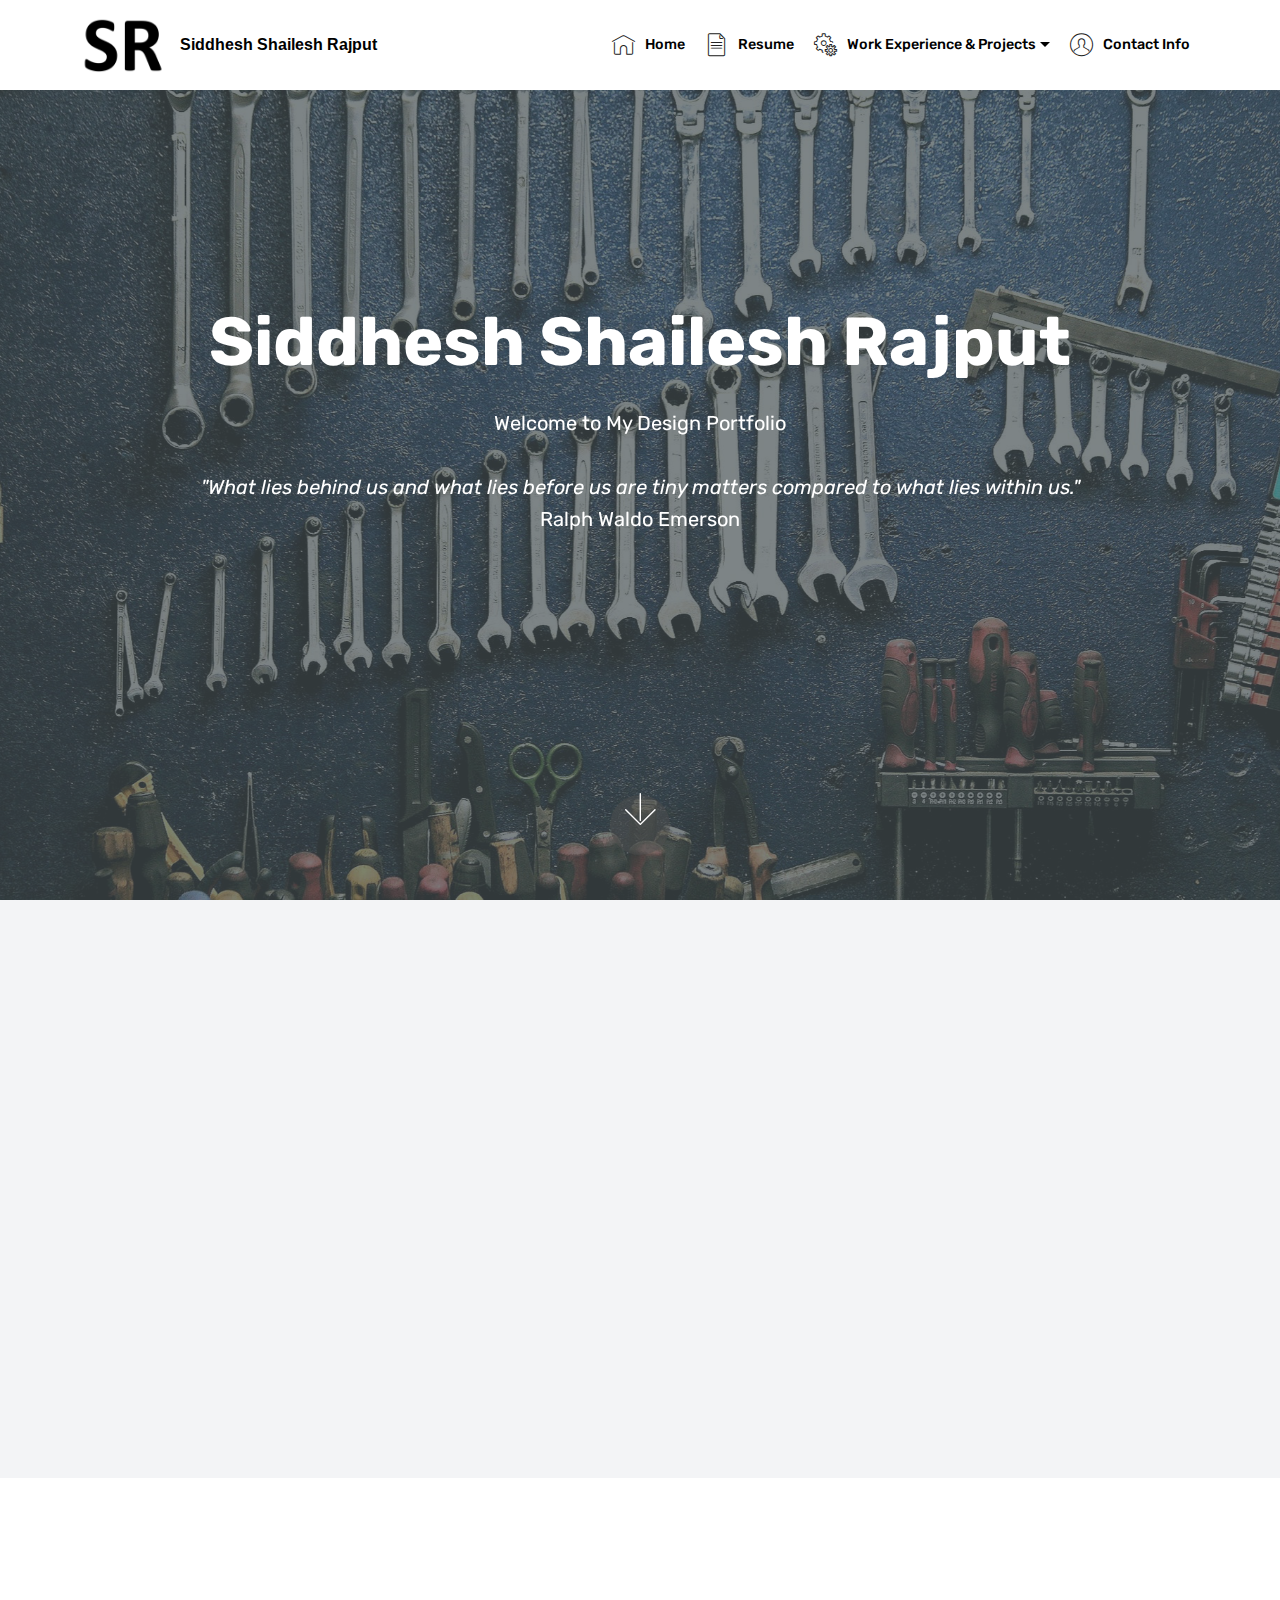
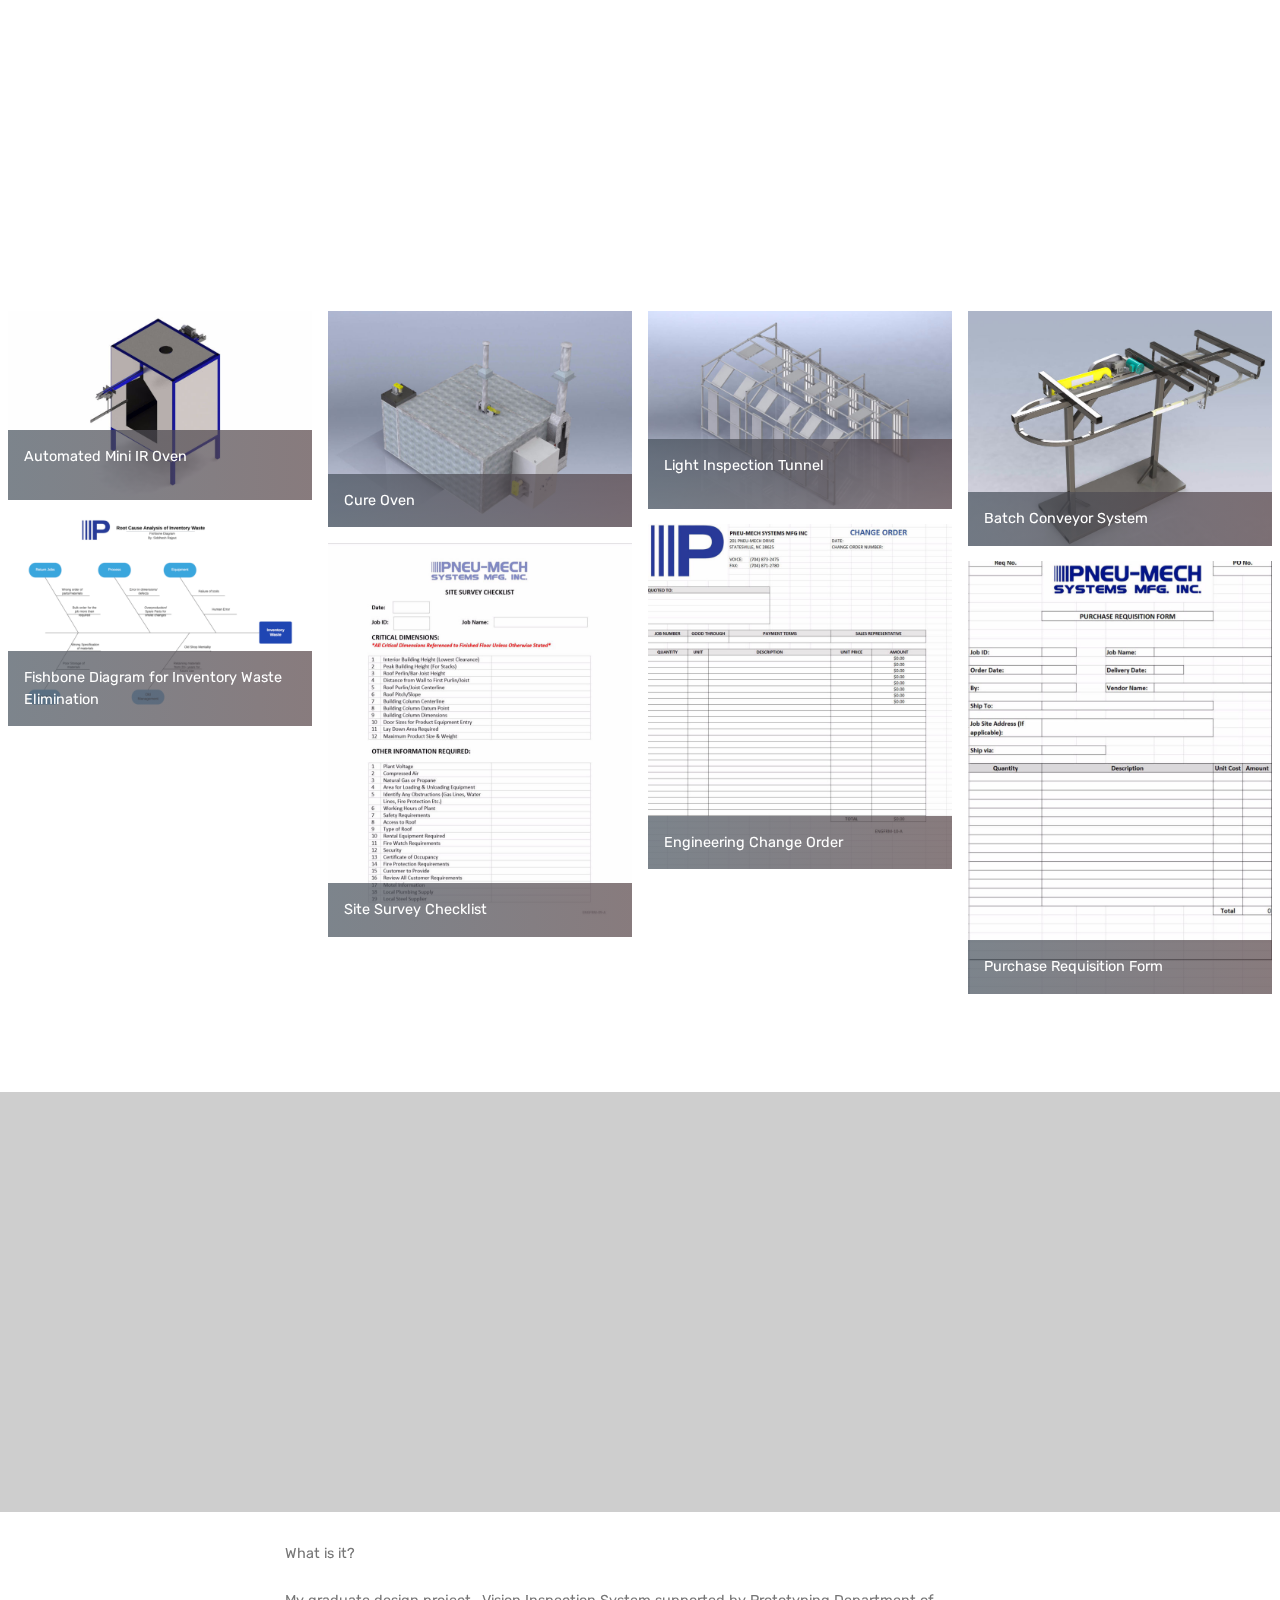
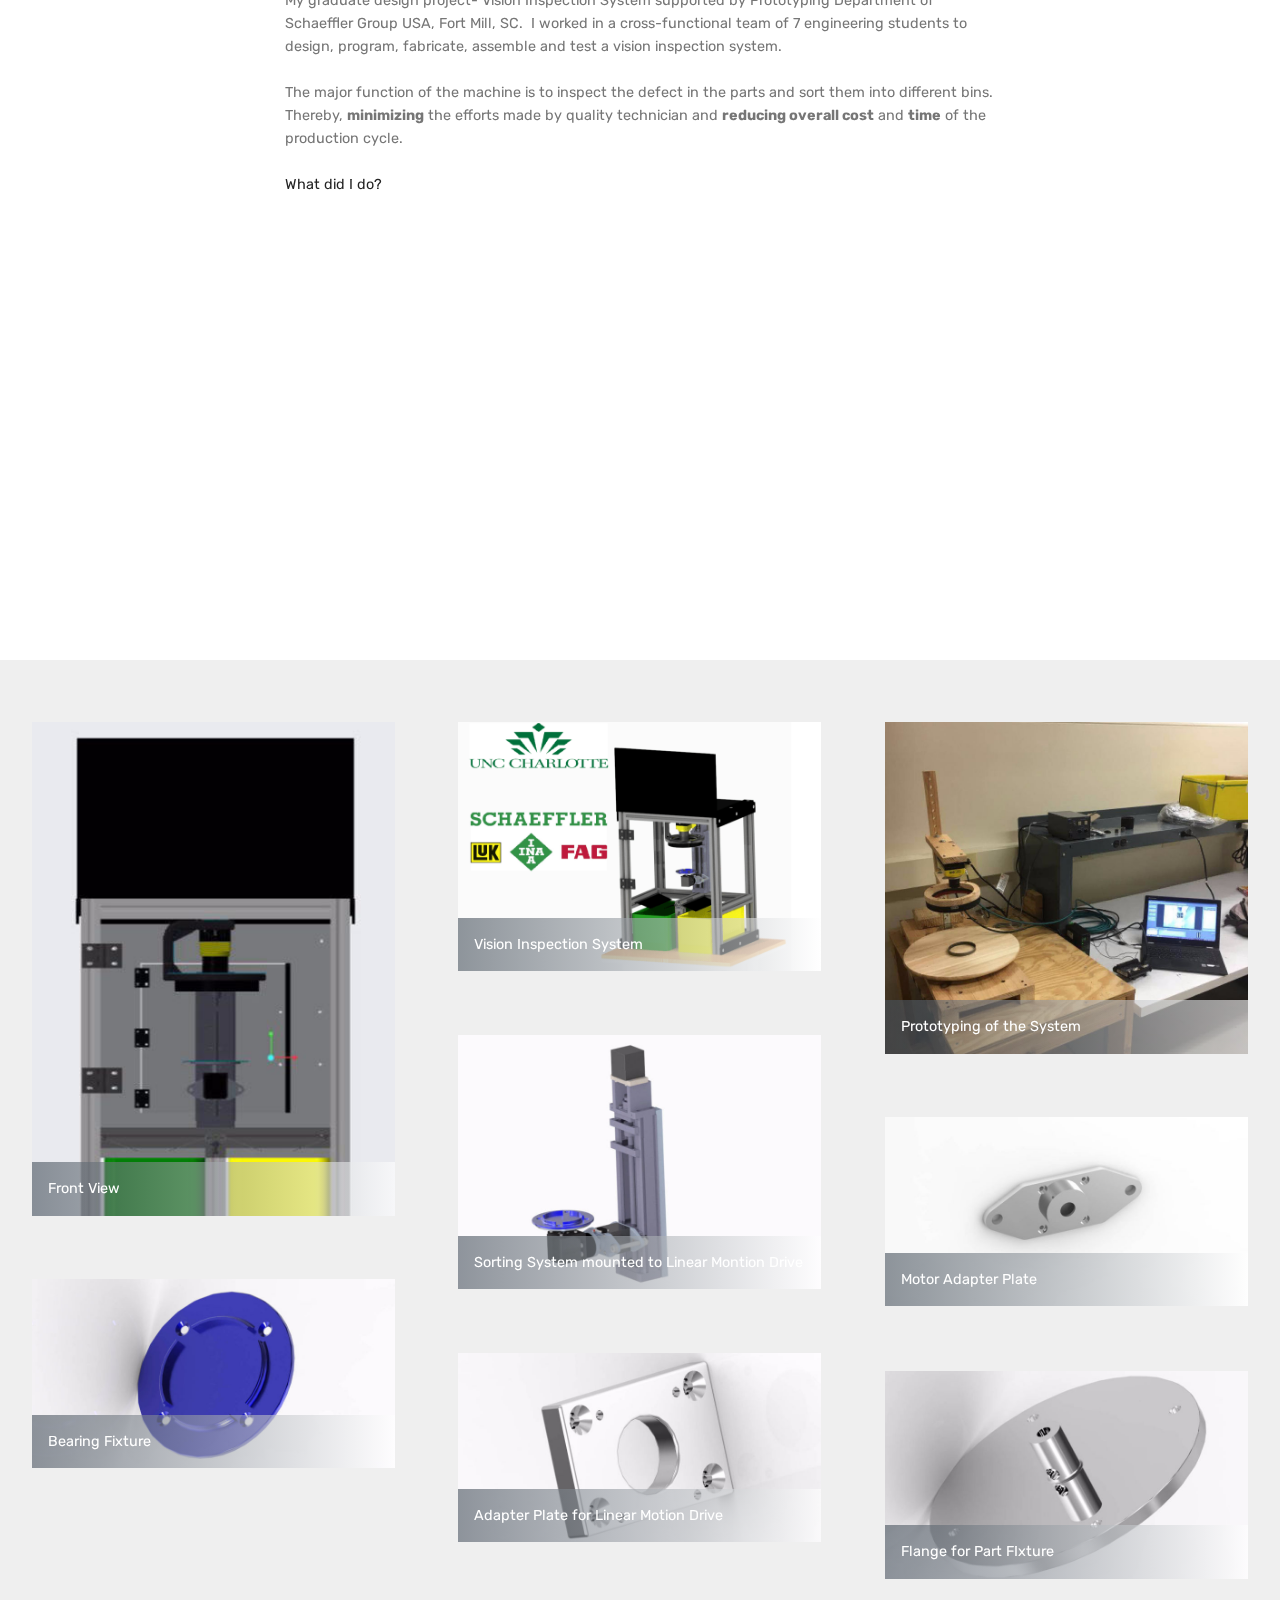
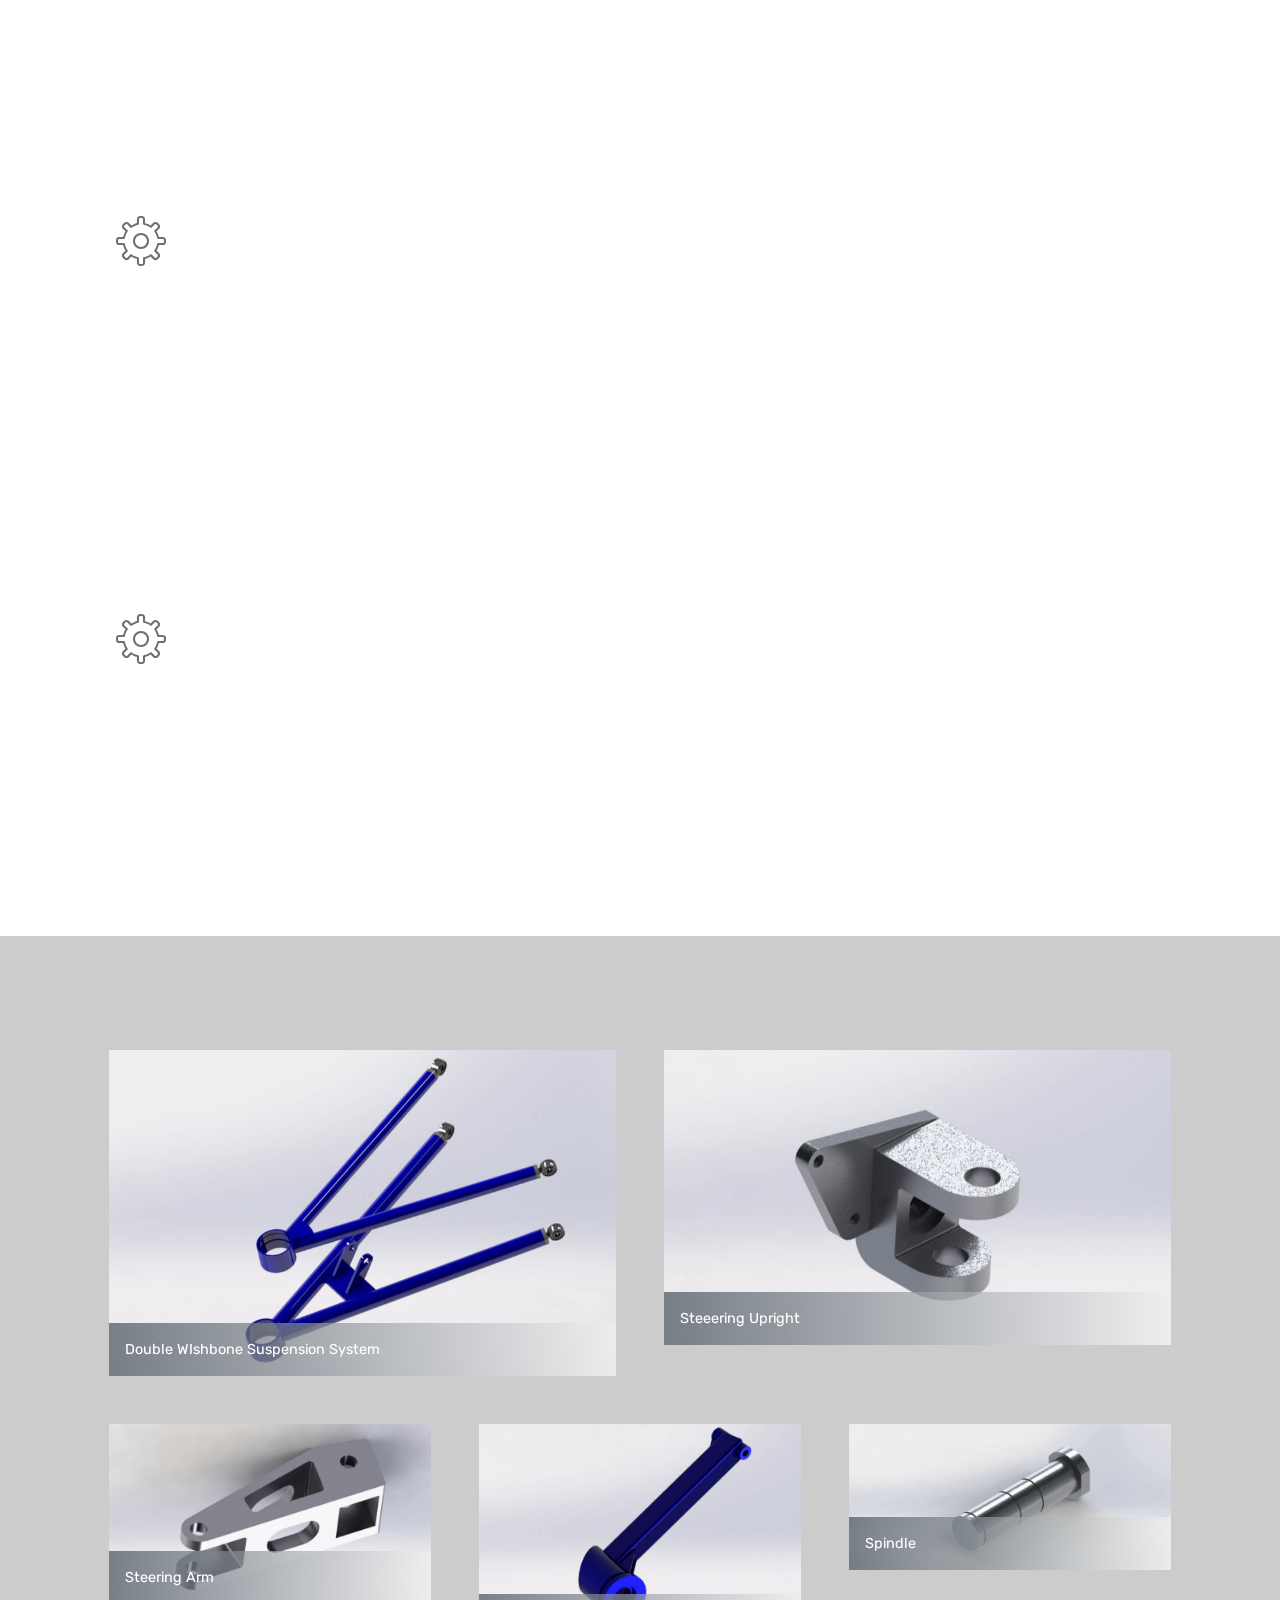
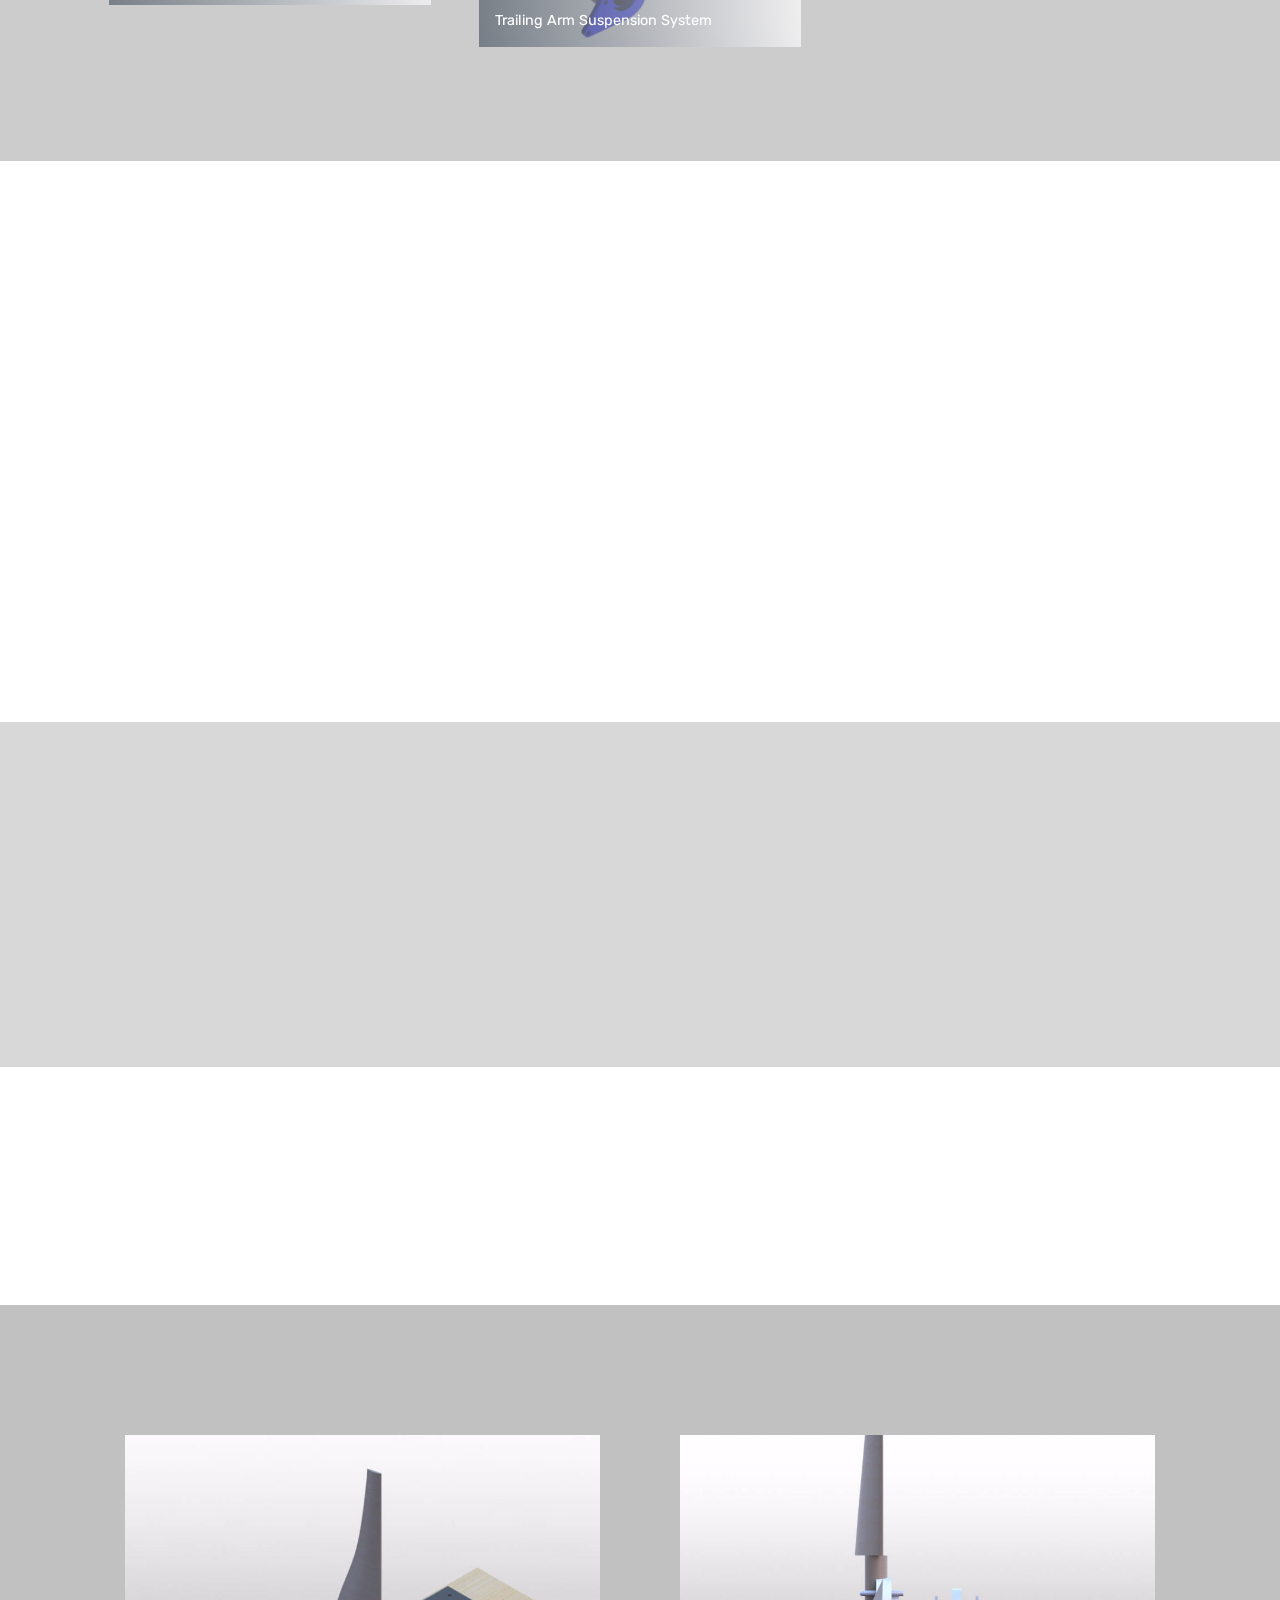
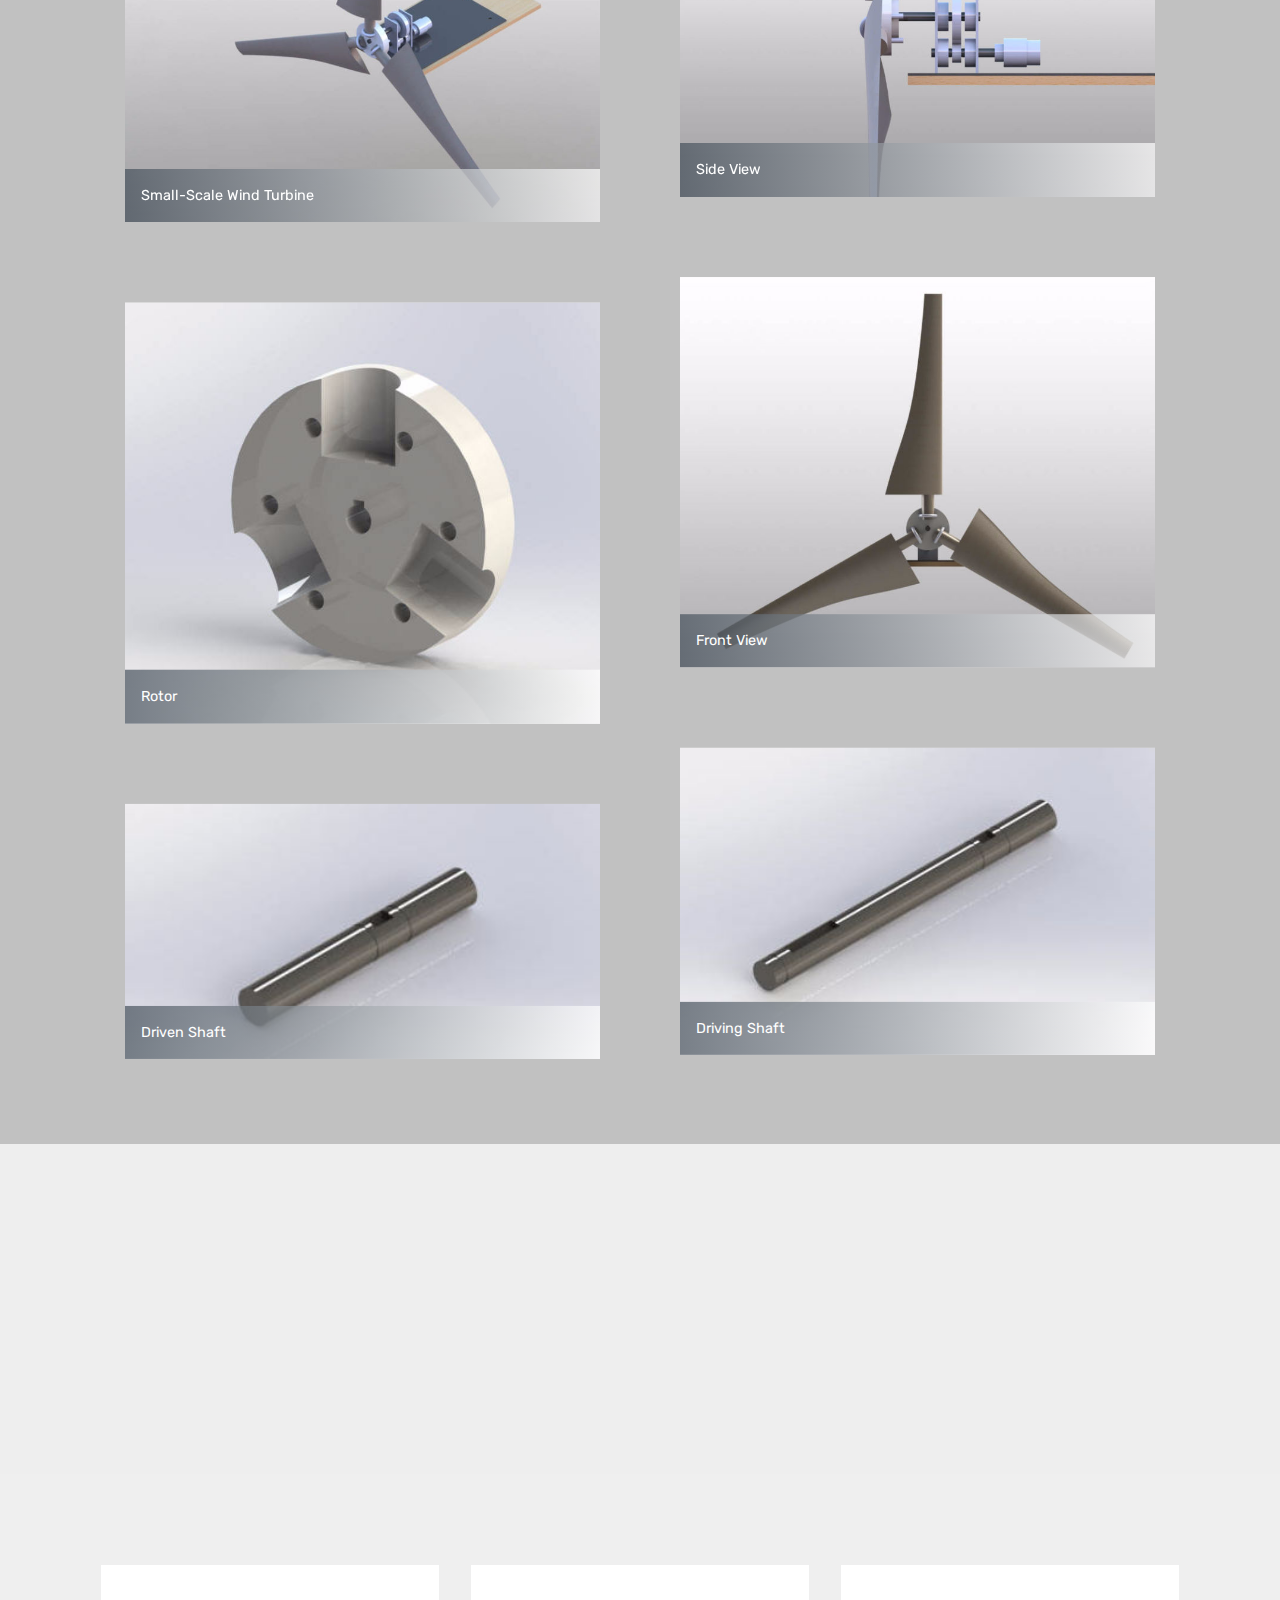
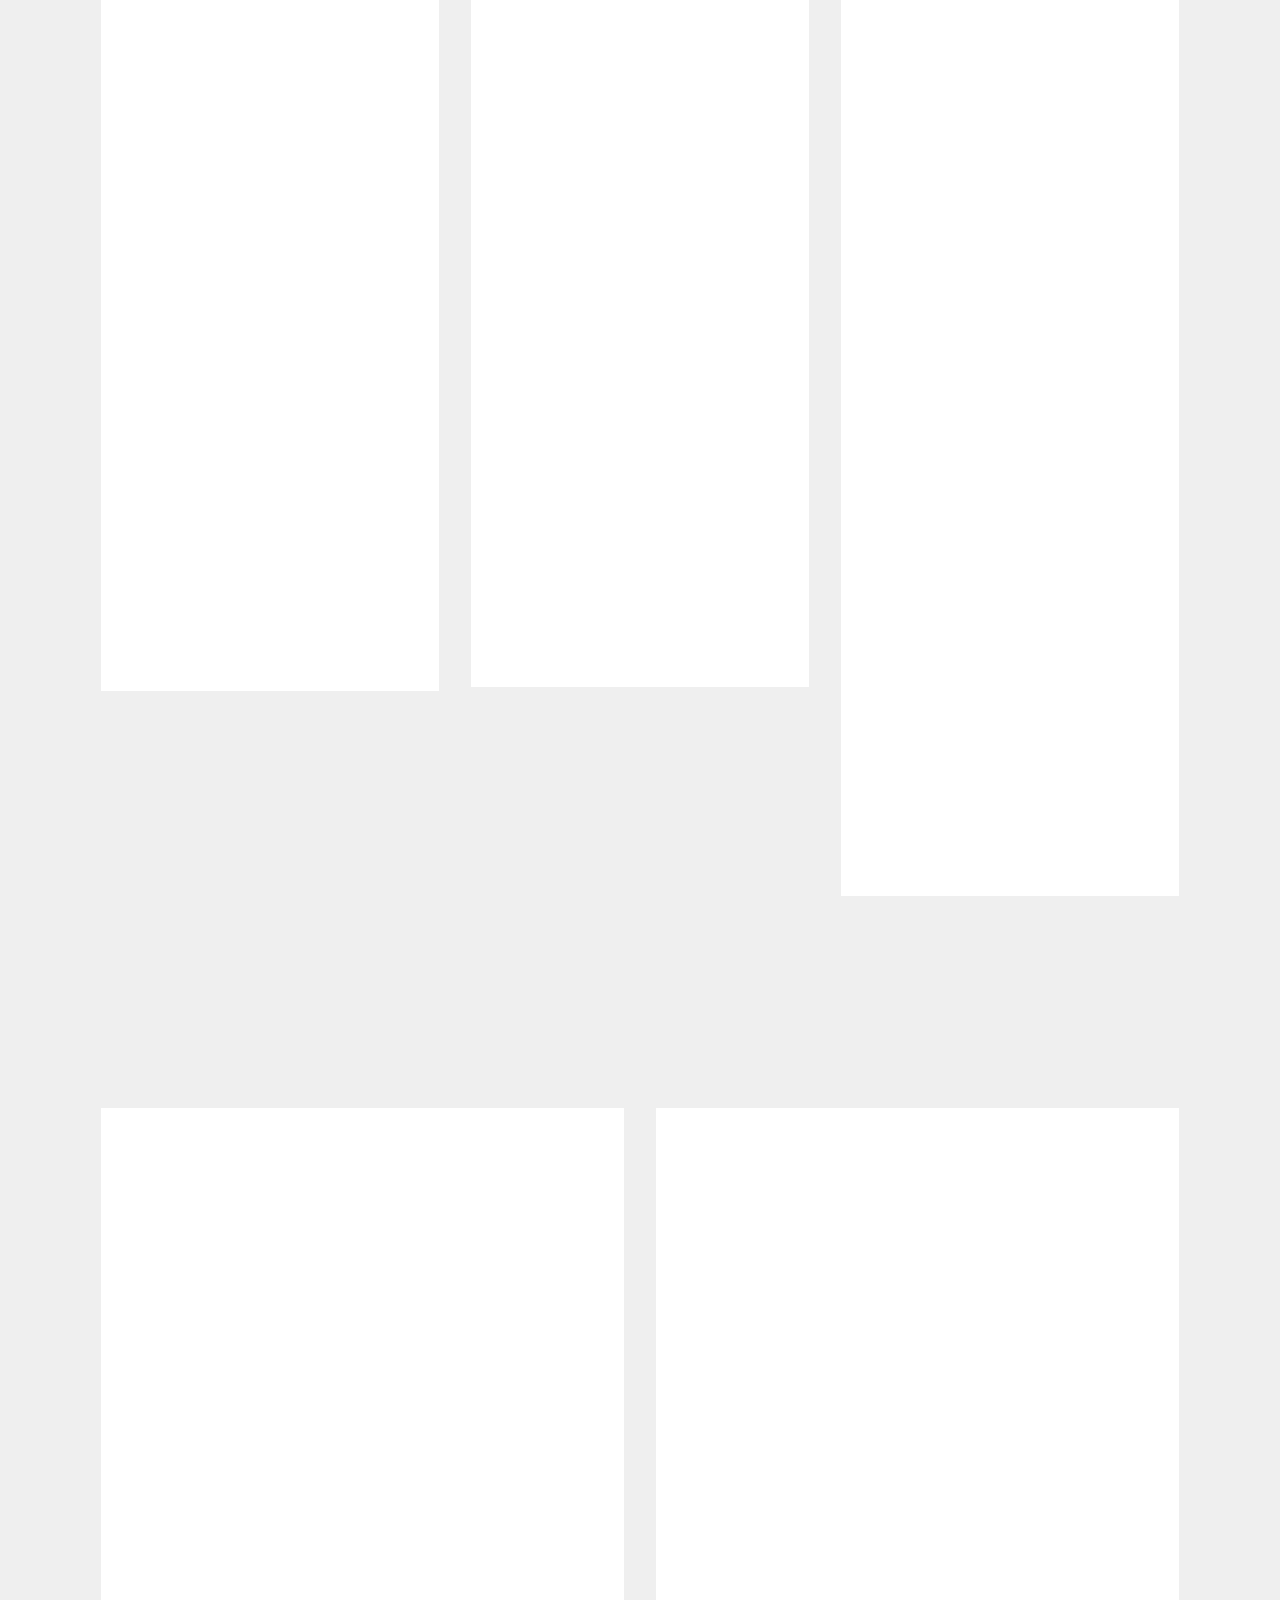
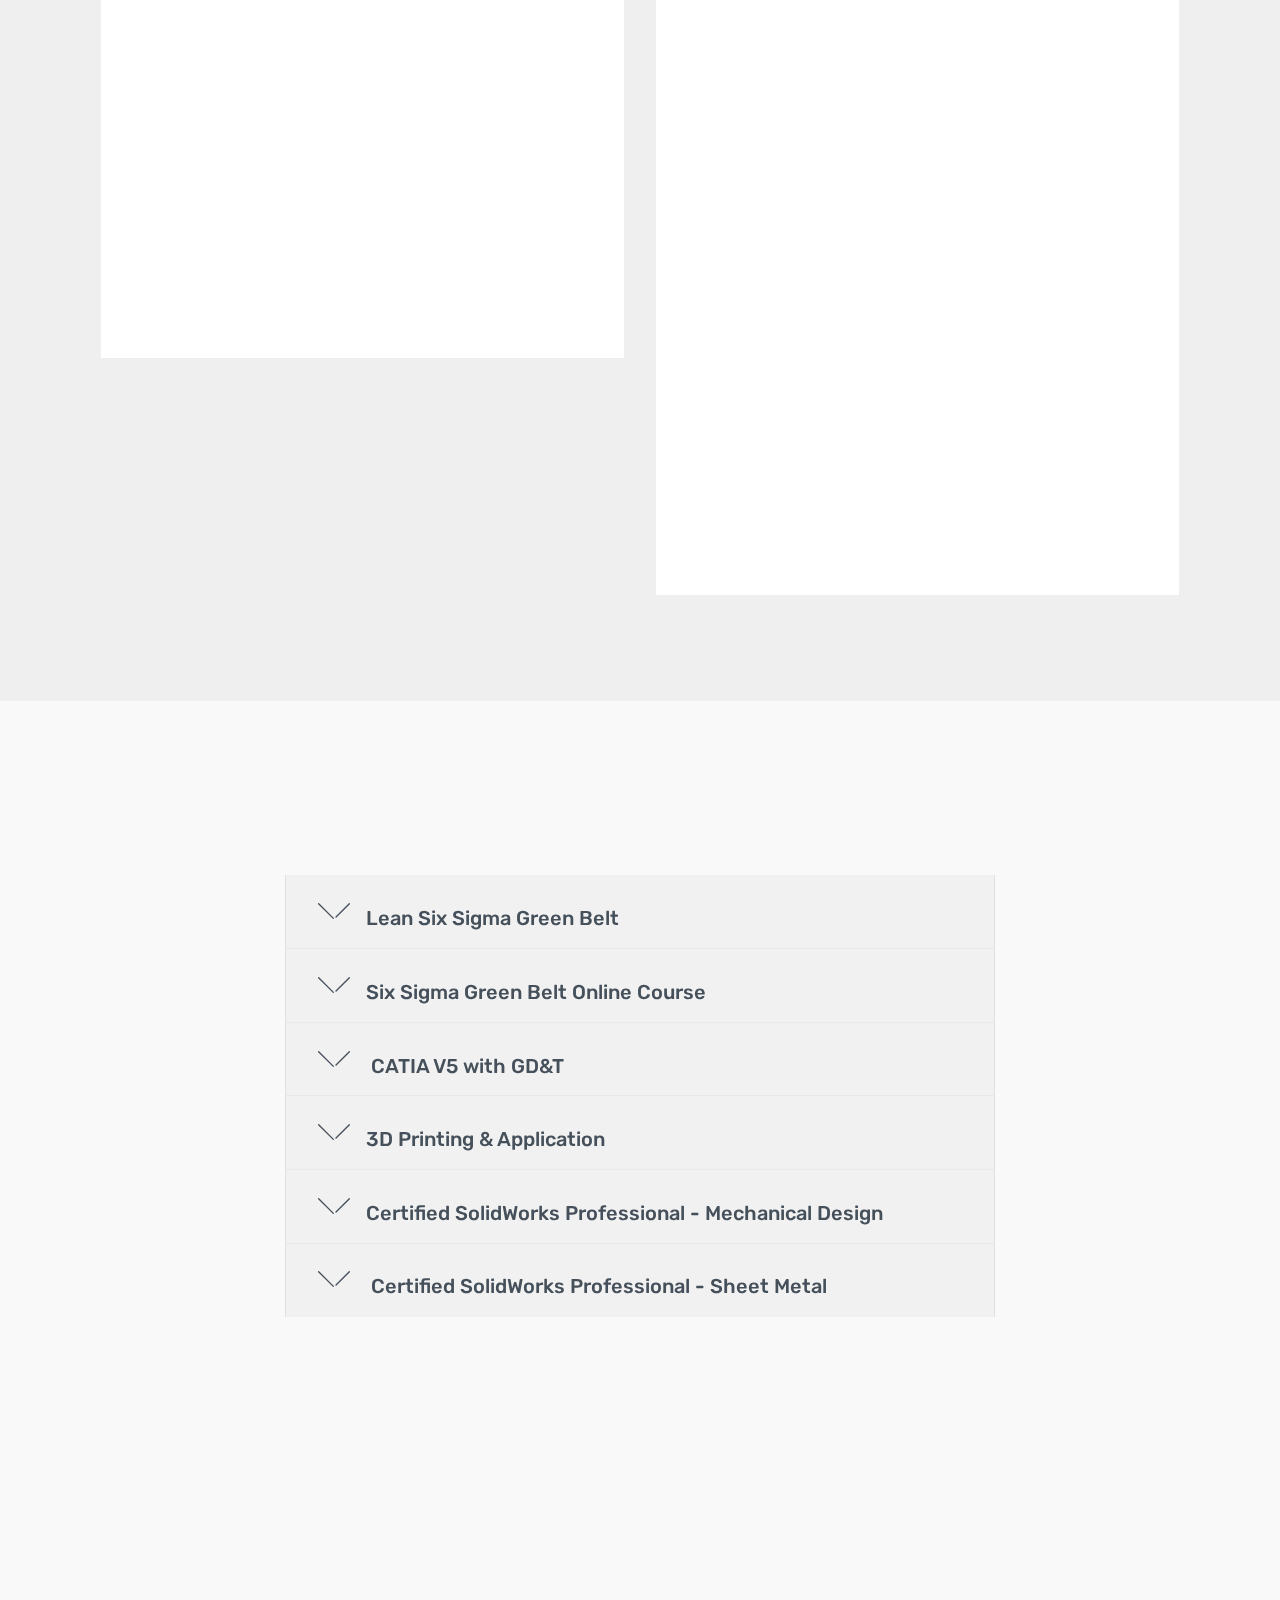
==== index.html @ 5285a1ce "create github pages" ====
<!DOCTYPE html>
<html  >
<head>
  <!-- Site made with Mobirise Website Builder v4.9.7, https://mobirise.com -->
  <meta charset="UTF-8">
  <meta http-equiv="X-UA-Compatible" content="IE=edge">
  <meta name="generator" content="Mobirise v4.9.7, mobirise.com">
  <meta name="viewport" content="width=device-width, initial-scale=1, minimum-scale=1">
  <link rel="shortcut icon" href="assets/images/capture-122x103.png" type="image/x-icon">
  <meta name="description" content="">
  
  <title>Home</title>
  <link rel="stylesheet" href="assets/web/assets/mobirise-icons/mobirise-icons.css">
  <link rel="stylesheet" href="assets/tether/tether.min.css">
  <link rel="stylesheet" href="assets/bootstrap/css/bootstrap.min.css">
  <link rel="stylesheet" href="assets/bootstrap/css/bootstrap-grid.min.css">
  <link rel="stylesheet" href="assets/bootstrap/css/bootstrap-reboot.min.css">
  <link rel="stylesheet" href="assets/dropdown/css/style.css">
  <link rel="stylesheet" href="assets/animatecss/animate.min.css">
  <link rel="stylesheet" href="assets/socicon/css/styles.css">
  <link rel="stylesheet" href="assets/theme/css/style.css">
  <link rel="stylesheet" href="assets/gallery/style.css">
  <link rel="stylesheet" href="assets/mobirise/css/mbr-additional.css" type="text/css">
  
  
  
</head>
<body>
  <section class="menu cid-qTkzRZLJNu" once="menu" id="menu1-0">

    

    <nav class="navbar navbar-expand beta-menu navbar-dropdown align-items-center navbar-fixed-top navbar-toggleable-sm">
        <button class="navbar-toggler navbar-toggler-right" type="button" data-toggle="collapse" data-target="#navbarSupportedContent" aria-controls="navbarSupportedContent" aria-expanded="false" aria-label="Toggle navigation">
            <div class="hamburger">
                <span></span>
                <span></span>
                <span></span>
                <span></span>
            </div>
        </button>
        <div class="menu-logo">
            <div class="navbar-brand">
                <span class="navbar-logo">
                    <a href="#top">
                         <img src="assets/images/capture-122x103.png" alt="Mobirise" title="" style="height: 4.6rem;">
                    </a>
                </span>
                <span class="navbar-caption-wrap"><a class="navbar-caption text-black display-4" href="#top">Siddhesh Shailesh Rajput</a></span>
            </div>
        </div>
        <div class="collapse navbar-collapse" id="navbarSupportedContent">
            <ul class="navbar-nav nav-dropdown nav-right" data-app-modern-menu="true"><li class="nav-item"><a class="nav-link link text-black display-7" href="#top" aria-expanded="false"><span class="mbri-home mbr-iconfont mbr-iconfont-btn" style="color: rgb(35, 35, 35);"></span>Home</a></li><li class="nav-item">
                    <a class="nav-link link text-black display-7" href="assets/files/Siddhesh_Shailesh_Rajput_Resume.pdf" target="_blank"><span class="mbri-file mbr-iconfont mbr-iconfont-btn" style="color: rgb(35, 35, 35);"></span>
                        
                        Resume</a>
                </li><li class="nav-item dropdown"><a class="nav-link link text-black dropdown-toggle display-7" href="index.html#content5-h" data-toggle="dropdown-submenu" aria-expanded="false"><span class="mbri-setting mbr-iconfont mbr-iconfont-btn" style="color: rgb(35, 35, 35);"></span>Work Experience &amp; Projects</a><div class="dropdown-menu"><a class="text-black dropdown-item display-7" href="index.html#header1-1u" aria-expanded="false">&nbsp; &nbsp; &nbsp; &nbsp; &nbsp; &nbsp; Mechanical Engineer <br>at Pneu-Mech Systems Mfg. Inc.</a><a class="text-black dropdown-item display-7" href="index.html#content5-h">Vision Inspection System</a><a class="text-black dropdown-item display-7" href="index.html#content5-l">DJS Kronos India</a><a class="text-black dropdown-item display-7" href="index.html#content5-p">Small-Scale Wind Turbine</a><a class="text-black dropdown-item display-7" href="index.html#content5-1b">Other Academic Projects</a></div></li>
                <li class="nav-item">
                    <a class="nav-link link text-black display-7" href="index.html#footer1-2"><span class="mbri-user mbr-iconfont mbr-iconfont-btn" style="color: rgb(35, 35, 35);"></span>
                        Contact Info</a>
                </li></ul>
            
        </div>
    </nav>
</section>

<section class="engine"><a href="https://mobirise.info/b">how to create your own website for free</a></section><section class="cid-qTkA127IK8 mbr-fullscreen mbr-parallax-background" id="header2-1">

    

    <div class="mbr-overlay" style="opacity: 0.7; background-color: rgb(70, 80, 82);"></div>

    <div class="container align-center">
        <div class="row justify-content-md-center">
            <div class="mbr-white col-md-10">
                <h1 class="mbr-section-title mbr-bold pb-3 mbr-fonts-style display-1">Siddhesh Shailesh Rajput</h1>
                
                <p class="mbr-text pb-3 mbr-fonts-style display-5">Welcome to My Design Portfolio<br><br><em>"What lies behind us and what lies before us are tiny matters compared to what lies within us."</em><br>Ralph Waldo Emerson<em><br></em><br></p>
                
            </div>
        </div>
    </div>
    <div class="mbr-arrow hidden-sm-down" aria-hidden="true">
        <a href="#next">
            <i class="mbri-down mbr-iconfont"></i>
        </a>
    </div>
</section>

<section class="testimonials3 cid-rmVLq4Amdw" id="testimonials3-g">

    

    

    <div class="container">
        <div class="media-container-row">
            <div class="media-content px-3 align-self-center mbr-white py-2">
                <p class="mbr-text testimonial-text mbr-fonts-style display-7">I like to see machines as a part of daily necessity and I consider them as one of our community members helping us make the world a better place to live and that's the reason I am a Mechanical Engineer.</p>
                <p class="mbr-author-name pt-4 mb-2 mbr-fonts-style display-7">
                   Siddhesh Shailesh Rajput</p>
                <p class="mbr-author-desc mbr-fonts-style display-7">Master of Science in Mechanical Engineering<br>Product Development | Precision Metrology and Manufacturing<br><em><strong>UNC Charlotte</strong></em><br>May 2019<br><br>Bachelor of Engineering in Mechanical Engineering<br><em><strong>University of Mumbai</strong></em><br><em>May 2017<br></em><br>Place of Birth: Mumbai, India<br><br>Currently living in: Statesville, NC (Ready to Relocate)<br><br>Hobbies: Yoga, Cooking, Hiking and Traveling&nbsp;<br><br></p>
            </div>

            <div class="mbr-figure pl-lg-5" style="width: 130%;">
              <img src="assets/images/1550783348980-400x400.jpg" alt="" title="">
            </div>
        </div>
    </div>
</section>

<section class="header4 cid-ssjbnyNTbE" id="header4-22">

    

    

    <div class="container">
        <div class="row justify-content-md-center">
            <div class="media-content col-md-10">
                <h1 class="mbr-section-title align-center mbr-white pb-3 mbr-bold mbr-fonts-style display-2">
                    Improve Each day Every day</h1>
                
                <div class="mbr-text align-center mbr-white pb-3">
                    <p class="mbr-text mbr-fonts-style display-5">The image below is quite inspiring for me. I believe this image is applicable to personal growth, career growth, corporate and community advancement.</p>
                </div>
                
            </div>
            <div class="mbr-figure pt-5">
                <img src="assets/images/zyxtnv0lz0061-700x700.jpg" alt="Mobirise" title="" style="width: 45%;">
            </div>
        </div>
    </div>
</section>

<section class="header1 cid-rNC4IvWChw mbr-parallax-background" id="header1-1u">

    

    <div class="mbr-overlay" style="opacity: 0.6; background-color: rgb(118, 118, 118);">
    </div>

    <div class="container">
        <div class="row justify-content-md-center">
            <div class="mbr-white col-md-10">
                <h1 class="mbr-section-title align-center mbr-bold pb-3 mbr-fonts-style display-1">Mechanical Engineer</h1>
                <h3 class="mbr-section-subtitle align-center mbr-light pb-3 mbr-fonts-style display-5">Pneu-Mech Systems Mfg. Inc.<br>Statesville, NC</h3>
                <p class="mbr-text align-center pb-3 mbr-fonts-style display-5"><strong>July 2019-Present</strong></p>
                
            </div>
        </div>
    </div>

</section>

<section class="mbr-section article content11 cid-rNC6G1Y7jE" id="content11-1v">
     

    <div class="container">
        <div class="media-container-row">
            <div class="mbr-text counter-container col-12 col-md-8 mbr-fonts-style display-7">
                <ol>
                    <li>Improved <strong>2% margin</strong> by assisting estimating and sales team by performing design calculations to obtain an optimized quote to meet customer specifications and requirements.</li><li>Supported the <strong>team of 10</strong> by developing and modifying projecter charter, and managing schedule for projects worth <strong>$5 million</strong> using<strong> MS Project</strong></li><li>Performed <strong>DFMEA</strong>&nbsp;and <strong>DVP&amp;R </strong>on new products to identify critical design components, failure and testing methods.&nbsp;</li><li>Headed structural and mechanical analysis using <strong>SolidWorks </strong>and RAM Elements.</li><li>Performed engineering calculations to
 design system equipment involving sheet metal components and steel structures in accordance with <strong>ASHRAE standards</strong>.</li><li>Collaborated with sales, manufacturing, and installation team to Design to Cost, Design for Manufacturability, and Design for Assembly. </li><li>Drafted and generated bills of material and 2D drawings for parts and assemblies on AutoCAD and <strong>SolidWorks</strong>. Reviewed 2D drawings with the draftsman before sending it to the shop.</li><li>Eliminated a <strong>$35k inventory waste</strong>&nbsp;using <strong>Fishbone Diagram</strong> and optimized inventory space by <strong>20%&nbsp;</strong></li><li>Implemented new standard file templates like <strong>Purchase Reqisition Form (PRF), Engineering Change Order (ECO), Site Survey Checklist,</strong><span style="font-size: 0.9rem;"> and standardized folder management system and project protocol to improve the efficiency of the team by </span><strong>30%</strong><span style="font-size: 0.9rem;">.</span></li><li>Handled the <strong>site survey</strong> and assisted the <strong>quality and maintainence team </strong>with the final start-up of the paint finishing system.</li>
                </ol>
            </div>
        </div>
    </div>
</section>

<section class="mbr-gallery mbr-slider-carousel cid-rNC9xfq1bM" id="gallery1-1w">

    

    <div>
        <div><!-- Filter --><!-- Gallery --><div class="mbr-gallery-row"><div class="mbr-gallery-layout-default"><div><div><div class="mbr-gallery-item mbr-gallery-item--p1" data-video-url="false" data-tags="Awesome"><div href="#lb-gallery1-1w" data-slide-to="0" data-toggle="modal"><img src="assets/images/iso-view-2000x1075-800x497.jpg" alt="" title=""><span class="icon-focus"></span><span class="mbr-gallery-title mbr-fonts-style display-7"><p>Automated Mini IR Oven&nbsp; &nbsp;</p></span></div></div><div class="mbr-gallery-item mbr-gallery-item--p1" data-video-url="false" data-tags="Responsive"><div href="#lb-gallery1-1w" data-slide-to="1" data-toggle="modal"><img src="assets/images/co-as-2000x1545-800x569.jpg" alt="" title=""><span class="icon-focus"></span><span class="mbr-gallery-title mbr-fonts-style display-7">Cure Oven</span></div></div><div class="mbr-gallery-item mbr-gallery-item--p1" data-video-url="false" data-tags="Creative"><div href="#lb-gallery1-1w" data-slide-to="2" data-toggle="modal"><img src="assets/images/mb-2000x1020-800x520.jpg" alt="" title=""><span class="icon-focus"></span><span class="mbr-gallery-title mbr-fonts-style display-7"><p>Light Inspection Tunnel&nbsp;</p></span></div></div><div class="mbr-gallery-item mbr-gallery-item--p1" data-video-url="false" data-tags="Animated"><div href="#lb-gallery1-1w" data-slide-to="3" data-toggle="modal"><img src="assets/images/iso-updated-2000x1545-800x617.jpg" alt="" title=""><span class="icon-focus"></span><span class="mbr-gallery-title mbr-fonts-style display-7">Batch Conveyor System</span></div></div><div class="mbr-gallery-item mbr-gallery-item--p1" data-video-url="false" data-tags="Awesome"><div href="#lb-gallery1-1w" data-slide-to="4" data-toggle="modal"><img src="assets/images/fishbone-diagram-1105x767-800x556.png" alt="" title=""><span class="icon-focus"></span><span class="mbr-gallery-title mbr-fonts-style display-7">Fishbone Diagram for Inventory Waste Elimination</span></div></div><div class="mbr-gallery-item mbr-gallery-item--p1" data-video-url="false" data-tags="Awesome"><div href="#lb-gallery1-1w" data-slide-to="5" data-toggle="modal"><img src="assets/images/co-1-1636x2028-800x908.jpg" alt="" title=""><span class="icon-focus"></span><span class="mbr-gallery-title mbr-fonts-style display-7">Engineering Change Order</span></div></div><div class="mbr-gallery-item mbr-gallery-item--p1" data-video-url="false" data-tags="Responsive"><div href="#lb-gallery1-1w" data-slide-to="6" data-toggle="modal"><img src="assets/images/ssc-1098x1423-800x1036.jpg" alt="" title=""><span class="icon-focus"></span><span class="mbr-gallery-title mbr-fonts-style display-7">Site Survey Checklist</span></div></div><div class="mbr-gallery-item mbr-gallery-item--p1" data-video-url="false" data-tags="Animated"><div href="#lb-gallery1-1w" data-slide-to="7" data-toggle="modal"><img src="assets/images/prf-2000x1861-800x1139.jpg" alt="" title=""><span class="icon-focus"></span><span class="mbr-gallery-title mbr-fonts-style display-7">Purchase Requisition Form</span></div></div></div></div><div class="clearfix"></div></div></div><!-- Lightbox --><div data-app-prevent-settings="" class="mbr-slider modal fade carousel slide" tabindex="-1" data-keyboard="true" data-interval="false" id="lb-gallery1-1w"><div class="modal-dialog"><div class="modal-content"><div class="modal-body"><div class="carousel-inner"><div class="carousel-item active"><img src="assets/images/iso-view-2000x1075.jpg" alt="" title=""></div><div class="carousel-item"><img src="assets/images/co-as-2000x1545.jpg" alt="" title=""></div><div class="carousel-item"><img src="assets/images/mb-2000x1020.jpg" alt="" title=""></div><div class="carousel-item"><img src="assets/images/iso-updated-2000x1545.jpg" alt="" title=""></div><div class="carousel-item"><img src="assets/images/fishbone-diagram-1105x767.png" alt="" title=""></div><div class="carousel-item"><img src="assets/images/co-1-1636x2028.jpg" alt="" title=""></div><div class="carousel-item"><img src="assets/images/ssc-1098x1423.jpg" alt="" title=""></div><div class="carousel-item"><img src="assets/images/prf-2000x1861.jpg" alt="" title=""></div></div><a class="carousel-control carousel-control-prev" role="button" data-slide="prev" href="#lb-gallery1-1w"><span class="mbri-left mbr-iconfont" aria-hidden="true"></span><span class="sr-only">Previous</span></a><a class="carousel-control carousel-control-next" role="button" data-slide="next" href="#lb-gallery1-1w"><span class="mbri-right mbr-iconfont" aria-hidden="true"></span><span class="sr-only">Next</span></a><a class="close" href="#" role="button" data-dismiss="modal"><span class="sr-only">Close</span></a></div></div></div></div></div>
    </div>

</section>

<section class="mbr-section content5 cid-rmZh6gZaxX mbr-parallax-background" id="content5-h">

    

    <div class="mbr-overlay" style="opacity: 0.7; background-color: rgb(193, 193, 193);">
    </div>

    <div class="container">
        <div class="media-container-row">
            <div class="title col-12 col-md-8">
                <h2 class="align-center mbr-bold mbr-white pb-3 mbr-fonts-style display-1">Vision Inspection System</h2>
                <h3 class="mbr-section-subtitle align-center mbr-light mbr-white pb-3 mbr-fonts-style display-5"><font color="#ffffff">Graduate Design Project
</font><div><font color="#ffffff">August 2018- May 2019</font></div></h3>
                <p class="mbr-text align-center mbr-white pb-3 mbr-fonts-style display-5"><strong>
                    UNC Charlotte</strong></p>
                
            </div>
        </div>
    </div>
</section>

<section class="mbr-section article content11 cid-rmZmWN64BV" id="content11-s">
     

    <div class="container">
        <div class="media-container-row">
            <div class="mbr-text counter-container col-12 col-md-8 mbr-fonts-style display-7">
                <div>What is it?</div><div><br></div><div>My graduate design project- Vision Inspection System supported by Prototyping Department of Schaeffler Group USA, Fort Mill, SC. &nbsp;I worked in a cross-functional team of 7 engineering students to design, program, fabricate, assemble and test a vision inspection system. </div><div><br></div><div>The major function of the machine is to inspect the defect in the parts and sort them into different bins. Thereby, <strong>minimizing</strong> the efforts made by quality technician and <strong>reducing overall cost</strong> and <strong>time</strong> of the production cycle.</div><div><br></div><div><font color="#232323">What did I do?</font></div><div><br></div><ol>
                    <li>Designed CAD models of various components of the electro-mechanical and sorting sub-system using <strong>Creo Parametric (Pro/Engineer) </strong>to incorporate within the assembly. Prepared 2D and 3D drawings using <strong>geometric dimensioning and tolerancing</strong> (GD&amp;T).</li><li>Handled <strong>3D printing</strong> operation for reducing <strong>time</strong>, <strong>cost</strong> and make easy <strong>modifications</strong>.</li>
                    <li>Chose quality <strong>material</strong> to <strong>reduce cost </strong>by <strong>60%</strong>&nbsp;and performed manual stress/strain calculations. Performed manual stress/strain calculations on the parts and finite element analysis on CAD models on <strong>ABAQUS</strong> to evaluate von Mises Stress and deformation.&nbsp;</li><li><span style="font-size: 1rem;">Generated <strong>purchasing orders</strong> and <strong>bill of materials</strong> for the electro-mechanical sub-system</span><span style="font-size: 1rem;">.</span></li><li><span style="font-size: 1rem;">Performed calculations for selecting linear motion drive and stepper motors to meet <strong>customer specification</strong> and <strong>requirements</strong>.</span></li><li><span style="font-size: 1rem;">Communicated and coordinated with team members, mentor and industry supporter to deliver the parts of the desired product in time.</span></li>
                </ol>
            </div>
        </div>
    </div>
</section>

<section class="mbr-gallery mbr-slider-carousel cid-rmZvw8x1u3" id="gallery3-x">

    

    <div>
        <div><!-- Filter --><!-- Gallery --><div class="mbr-gallery-row"><div class="mbr-gallery-layout-default"><div><div><div class="mbr-gallery-item mbr-gallery-item--p4" data-video-url="false" data-tags="Responsive"><div href="#lb-gallery3-x" data-slide-to="0" data-toggle="modal"><img src="assets/images/front-2-479x621-371x505.jpg" alt="" title=""><span class="icon-focus"></span><span class="mbr-gallery-title mbr-fonts-style display-7">Front View&nbsp;</span></div></div><div class="mbr-gallery-item mbr-gallery-item--p4" data-video-url="false" data-tags="Awesome"><div href="#lb-gallery3-x" data-slide-to="1" data-toggle="modal"><img src="assets/images/ass1-1-1152x801-800x550.png" alt="" title=""><span class="icon-focus"></span><span class="mbr-gallery-title mbr-fonts-style display-7">Vision Inspection System</span></div></div><div class="mbr-gallery-item mbr-gallery-item--p4" data-video-url="false" data-tags="Animated"><div href="#lb-gallery3-x" data-slide-to="2" data-toggle="modal"><img src="assets/images/1602168879479-960x1280-800x732.jpg" alt="" title=""><span class="icon-focus"></span><span class="mbr-gallery-title mbr-fonts-style display-7">Prototyping of the System</span></div></div><div class="mbr-gallery-item mbr-gallery-item--p4" data-video-url="false" data-tags="Creative"><div href="#lb-gallery3-x" data-slide-to="3" data-toggle="modal"><img src="assets/images/lineardrive-1527x829-800x561.jpg" alt="" title=""><span class="icon-focus"></span><span class="mbr-gallery-title mbr-fonts-style display-7">Sorting System mounted to Linear Montion Drive</span></div></div><div class="mbr-gallery-item mbr-gallery-item--p4" data-video-url="false" data-tags="Awesome"><div href="#lb-gallery3-x" data-slide-to="4" data-toggle="modal"><img src="assets/images/motorplate-1476x771-800x418.jpg" alt="" title=""><span class="icon-focus"></span><span class="mbr-gallery-title mbr-fonts-style display-7">Motor Adapter Plate</span></div></div><div class="mbr-gallery-item mbr-gallery-item--p4" data-video-url="false" data-tags="Awesome"><div href="#lb-gallery3-x" data-slide-to="5" data-toggle="modal"><img src="assets/images/ax-1476x771-800x418.jpg" alt="" title=""><span class="icon-focus"></span><span class="mbr-gallery-title mbr-fonts-style display-7">Bearing Fixture</span></div></div><div class="mbr-gallery-item mbr-gallery-item--p4" data-video-url="false" data-tags="Animated"><div href="#lb-gallery3-x" data-slide-to="6" data-toggle="modal"><img src="assets/images/motormountplate-1476x771-800x418.jpg" alt="" title=""><span class="icon-focus"></span><span class="mbr-gallery-title mbr-fonts-style display-7">Adapter Plate for Linear Motion Drive</span></div></div><div class="mbr-gallery-item mbr-gallery-item--p4" data-video-url="false" data-tags="Responsive"><div href="#lb-gallery3-x" data-slide-to="7" data-toggle="modal"><img src="assets/images/flange-1476x771-800x458.jpg" alt="" title=""><span class="icon-focus"></span><span class="mbr-gallery-title mbr-fonts-style display-7">Flange for Part FIxture</span></div></div></div></div><div class="clearfix"></div></div></div><!-- Lightbox --><div data-app-prevent-settings="" class="mbr-slider modal fade carousel slide" tabindex="-1" data-keyboard="true" data-interval="false" id="lb-gallery3-x"><div class="modal-dialog"><div class="modal-content"><div class="modal-body"><div class="carousel-inner"><div class="carousel-item"><img src="assets/images/front-2-479x621.jpg" alt="" title=""></div><div class="carousel-item"><img src="assets/images/ass1-1-1152x801.png" alt="" title=""></div><div class="carousel-item"><img src="assets/images/1602168879479-960x1280.jpg" alt="" title=""></div><div class="carousel-item"><img src="assets/images/lineardrive-1527x829.jpg" alt="" title=""></div><div class="carousel-item"><img src="assets/images/motorplate-1476x771.jpg" alt="" title=""></div><div class="carousel-item"><img src="assets/images/ax-1476x771.jpg" alt="" title=""></div><div class="carousel-item"><img src="assets/images/motormountplate-1476x771.jpg" alt="" title=""></div><div class="carousel-item active"><img src="assets/images/flange-1476x771.jpg" alt="" title=""></div></div><a class="carousel-control carousel-control-prev" role="button" data-slide="prev" href="#lb-gallery3-x"><span class="mbri-left mbr-iconfont" aria-hidden="true"></span><span class="sr-only">Previous</span></a><a class="carousel-control carousel-control-next" role="button" data-slide="next" href="#lb-gallery3-x"><span class="mbri-right mbr-iconfont" aria-hidden="true"></span><span class="sr-only">Next</span></a><a class="close" href="#" role="button" data-dismiss="modal"><span class="sr-only">Close</span></a></div></div></div></div></div>
    </div>

</section>

<section class="header3 cid-rpPNjHZPkc" id="header3-1q">

    

    

    <div class="container">
        <div class="media-container-row">
            <div class="mbr-figure" style="width: 100%;">
                <img src="assets/images/img-9623-1014x761.jpg" alt="Mobirise" title="">
            </div>

            <div class="media-content">
                <h1 class="mbr-section-title mbr-white pb-3 mbr-fonts-style display-2">Achievement</h1>
                
                <div class="mbr-section-text mbr-white pb-3 ">
                    <p class="mbr-text mbr-fonts-style display-7">The team was awarded as <strong>Third Place Winner </strong>&nbsp;in <strong>Best Senior Design Video</strong></p>
                </div>
                
            </div>
        </div>
    </div>

</section>

<section class="cid-rpPG03vkhr" id="video1-1n">

    
    
    <figure class="mbr-figure align-center container">
        <div class="video-block" style="width: 61%;">
            <div><iframe class="mbr-embedded-video" src="https://www.youtube.com/embed/1I5Ea5MG-b4?rel=0&amp;amp;showinfo=0&amp;autoplay=0&amp;loop=0" width="1280" height="720" frameborder="0" allowfullscreen></iframe></div>
        </div>
    </figure>
</section>

<section class="mbr-section content5 cid-rmZhm6c8nd mbr-parallax-background" id="content5-l">

    

    

    <div class="container">
        <div class="media-container-row">
            <div class="title col-12 col-md-8">
                <h2 class="align-center mbr-bold mbr-white pb-3 mbr-fonts-style display-1">DJS Kronos India</h2>
                <h3 class="mbr-section-subtitle align-center mbr-light mbr-white pb-3 mbr-fonts-style display-5"><strong>March 2014- February 2016</strong></h3>
                
                
            </div>
        </div>
    </div>
</section>

<section class="features11 cid-rn0Sdc3TcF" id="features11-12">

    

    

    <div class="container">   
        <div class="col-md-12">
            <div class="media-container-row">
                <div class="mbr-figure m-auto" style="width: 50%;">
                    <img src="assets/images/12743755-967950103294042-3686506955723372593-n-1-717x960.jpg" alt="Mobirise" title="">
                </div>
                <div class=" align-left aside-content">
                    <h2 class="mbr-title pt-2 mbr-fonts-style display-2"></h2>
                    <div class="mbr-section-text">
                        <p class="mbr-text mb-5 pt-3 mbr-light mbr-fonts-style display-5">DJS Kronos India is an All-Terrain Vehicle (ATV) designing and fabricating team of 25-30 engineering students from DJ Sanghvi College of Engineering, competiting at national level competitions- BAJA SAE India and Enduro Student India (formerly known as BAJA Student India). &nbsp;</p>
                    </div>

                    <div class="block-content">
                        <div class="card p-3 pr-3">
                            <div class="media">
                                <div class=" align-self-center card-img pb-3">
                                    <span class="mbr-iconfont mbri-setting3" style="font-size: 50px;"></span>
                                </div>     
                                <div class="media-body">
                                    <h4 class="card-title mbr-fonts-style display-7">Suspension Department Head, 
<div>March 2015- February 2016&nbsp;</div></h4>
                                </div>
                            </div>                

                            <div class="card-box">
                                <p class="block-text mbr-fonts-style display-7">- Led the sub-team of 7 students out of the team of 30 to <strong>improve </strong>the <strong>design for manufacturability, cost</strong> and <strong>weight</strong> of the components. <strong>Reduced</strong> the overall weight of the system by <strong>40 lbs</strong>. 
<br>
<br>- Designed and modeled steering upright and double wishbone suspension system to improve machinability on <strong>SolidWorks</strong>. Performed finite element analysis, dynamic analysis to improve life cycle and reduced stress by <strong>20 %</strong> on<strong> ANSYS Workbench</strong>. 
<br>
<br>- Generated <strong>bill of materials (BOM)</strong> and <strong>design failure mode and effect analysis (DFMEA)</strong> report. Communicated within the sub-team to achieve the goal in time as per scheduled project plan. Collaborated with other sub-teams to design for assembly&nbsp;<br></p>
                            </div>
                        </div>

                        <div class="card p-3 pr-3">
                            <div class="media">
                                <div class="align-self-center card-img pb-3">
                                    <span class="mbr-iconfont mbri-setting3" style="font-size: 50px;"></span>
                                </div>     
                                <div class="media-body">
                                    <h4 class="card-title mbr-fonts-style display-7">Suspension System Team Member, 
<div>March 2014- February 2016</div></h4>
                                </div>
                            </div>                

                            <div class="card-box">
                                <p class="block-text mbr-fonts-style display-7">- Performed design calculations of spring, modeled spring-mass-damper system and selected optimum shock absorber. 
<br>
<br>- Designed and fabricated double wishbone suspension on <strong>SolidWorks</strong>. Drafted 3D &amp; 2D CAD into drawings using <strong>geometric dimensioning and tolerancing (GD&amp;T)</strong>.</p>
                            </div>
                        </div>
                    </div>
                </div>
            </div>
        </div> 
    </div>          
</section>

<section class="mbr-gallery mbr-slider-carousel cid-rmZTZpRZaE" id="gallery4-z">

    

    <div class="container">
        <div><!-- Gallery --><div class="gallery-row"><div class="mbr-gallery-layout-default"><div><div class="row-first row justify-content-center m-0"><div class="mbr-gallery-item col-lg-6 col-md-6 col-sm-12 p-4" data-video-url="false"><div href="#lb-gallery4-z" data-slide-to="0" data-toggle="modal"><img src="assets/images/a-arms-1920x869-800x515.jpg" alt="" title=""><span class="icon-focus"></span><span class="mbr-gallery-title mbr-fonts-style display-7">Double WIshbone Suspension System</span></div></div><div class="mbr-gallery-item col-lg-6 col-md-6 col-sm-12 p-4" data-video-url="false"><div href="#lb-gallery4-z" data-slide-to="1" data-toggle="modal"><img src="assets/images/steering-upright-1920x869-800x466.jpg" alt="" title=""><span class="icon-focus"></span><span class="mbr-gallery-title mbr-fonts-style display-7">Steeering Upright</span></div></div></div><div class="row-second row justify-content-center m-0"><div class="mbr-gallery-item col-lg-4 col-md-4 col-sm-12 p-4" data-video-url="false"><div href="#lb-gallery4-z" data-slide-to="2" data-toggle="modal"><img src="assets/images/steering-arm-1920x869-800x448.jpg" alt="" title=""><span class="icon-focus"></span><span class="mbr-gallery-title mbr-fonts-style display-7">Steering Arm</span></div></div><div class="mbr-gallery-item col-lg-4 col-md-4 col-sm-12 p-4" data-video-url="false"><div href="#lb-gallery4-z" data-slide-to="3" data-toggle="modal"><img src="assets/images/trailing-arm-1920x869-800x554.jpg" alt="" title=""><span class="icon-focus"></span><span class="mbr-gallery-title mbr-fonts-style display-7">Trailing Arm Suspension System</span></div></div><div class="mbr-gallery-item col-lg-4 col-md-4 col-sm-12 p-4" data-video-url="false"><div href="#lb-gallery4-z" data-slide-to="4" data-toggle="modal"><img src="assets/images/spindle-1920x869-800x362.jpg" alt="" title=""><span class="icon-focus"></span><span class="mbr-gallery-title mbr-fonts-style display-7">Spindle</span></div></div></div></div><div class="clearfix"></div></div></div><!-- Lightbox --><div data-app-prevent-settings="" class="mbr-slider modal fade carousel slide" tabindex="-1" data-keyboard="true" data-interval="false" id="lb-gallery4-z"><div class="modal-dialog"><div class="modal-content"><div class="modal-body"><div class="carousel-inner"><div class="carousel-item"><img src="assets/images/a-arms-1920x869.jpg" alt="" title=""></div><div class="carousel-item"><img src="assets/images/steering-upright-1920x869.jpg" alt="" title=""></div><div class="carousel-item"><img src="assets/images/steering-arm-1920x869.jpg" alt="" title=""></div><div class="carousel-item active"><img src="assets/images/trailing-arm-1920x869.jpg" alt="" title=""></div><div class="carousel-item"><img src="assets/images/spindle-1920x869.jpg" alt="" title=""></div></div><a class="carousel-control carousel-control-prev" role="button" data-slide="prev" href="#lb-gallery4-z"><span class="mbri-left mbr-iconfont" aria-hidden="true"></span><span class="sr-only">Previous</span></a><a class="carousel-control carousel-control-next" role="button" data-slide="next" href="#lb-gallery4-z"><span class="mbri-right mbr-iconfont" aria-hidden="true"></span><span class="sr-only">Next</span></a><a class="close" href="#" role="button" data-dismiss="modal"><span class="sr-only">Close</span></a></div></div></div></div></div>
    </div>

</section>

<section class="header3 cid-rpPHjkmPNw" id="header3-1p">

    

    

    <div class="container">
        <div class="media-container-row">
            <div class="mbr-figure" style="width: 100%;">
                <img src="assets/images/dsc02304-1014x761.jpg" alt="Mobirise" title="">
            </div>

            <div class="media-content">
                <h1 class="mbr-section-title mbr-white pb-3 mbr-fonts-style display-2">
                    Achievement</h1>
                
                <div class="mbr-section-text mbr-white pb-3 ">
                    <p class="mbr-text mbr-fonts-style display-7"><br>The team secured <strong>8th</strong> position overall and<strong> 1st</strong> in Maneuverability event in <strong>BAJA STUDENT INDIA 2016.</strong></p>
                </div>
                
            </div>
        </div>
    </div>

</section>

<section class="mbr-section content5 cid-rmZhCkyXwQ mbr-parallax-background" id="content5-p">

    

    <div class="mbr-overlay" style="opacity: 0.5; background-color: rgb(193, 193, 193);">
    </div>

    <div class="container">
        <div class="media-container-row">
            <div class="title col-12 col-md-8">
                <h2 class="align-center mbr-bold mbr-white pb-3 mbr-fonts-style display-1">Small-Scale Wind Turbine&nbsp;</h2>
                <h3 class="mbr-section-subtitle align-center mbr-light mbr-white pb-3 mbr-fonts-style display-5"><font color="#ffffff"><strong>Senior Design Project
</strong></font><div><font color="#ffffff"><strong>July 2016-May 2017</strong></font></div></h3>
                <p class="mbr-text align-center mbr-white pb-3 mbr-fonts-style display-5"><strong>
                    University of Mumbai</strong></p>
                
            </div>
        </div>
    </div>
</section>

<section class="mbr-section article content11 cid-rn11yhJtlc" id="content11-14">
     

    <div class="container">
        <div class="media-container-row">
            <div class="mbr-text counter-container col-12 col-md-8 mbr-fonts-style display-7">
                <ol>
                    <li>Designed gearbox to improve power transmission and reduce overall assembly weight. </li><li>Selected DC motor for better output and reduced power loss.</li><li>Modeled and analyzed the assembly on <strong>SolidWorks</strong> and <strong>ANSYS CFD</strong> respectively.
</li>
                </ol>
            </div>
        </div>
    </div>
</section>

<section class="mbr-gallery mbr-slider-carousel cid-rn13dyYKVs" id="gallery1-15">

    

    <div class="container">
        <div><!-- Filter --><!-- Gallery --><div class="mbr-gallery-row"><div class="mbr-gallery-layout-default"><div><div><div class="mbr-gallery-item mbr-gallery-item--p5" data-video-url="false" data-tags="Awesome"><div href="#lb-gallery1-15" data-slide-to="0" data-toggle="modal"><img src="assets/images/ass-full-ren-1180x898-800x653.jpg" alt="" title=""><span class="icon-focus"></span><span class="mbr-gallery-title mbr-fonts-style display-7">Small-Scale Wind Turbine</span></div></div><div class="mbr-gallery-item mbr-gallery-item--p5" data-video-url="false" data-tags="Responsive"><div href="#lb-gallery1-15" data-slide-to="1" data-toggle="modal"><img src="assets/images/ass-side-1180x898-800x610.jpg" alt="" title=""><span class="icon-focus"></span><span class="mbr-gallery-title mbr-fonts-style display-7">Side View</span></div></div><div class="mbr-gallery-item mbr-gallery-item--p5" data-video-url="false" data-tags="Creative"><div href="#lb-gallery1-15" data-slide-to="2" data-toggle="modal"><img src="assets/images/ass-front-1180x898-800x658.jpg" alt="" title=""><span class="icon-focus"></span><span class="mbr-gallery-title mbr-fonts-style display-7">Front View</span></div></div><div class="mbr-gallery-item mbr-gallery-item--p5" data-video-url="false" data-tags="Animated"><div href="#lb-gallery1-15" data-slide-to="3" data-toggle="modal"><img src="assets/images/new-hub-4-in-1180x898-592x525.jpg" alt="" title=""><span class="icon-focus"></span><span class="mbr-gallery-title mbr-fonts-style display-7">Rotor</span></div></div><div class="mbr-gallery-item mbr-gallery-item--p5" data-video-url="false" data-tags="Awesome"><div href="#lb-gallery1-15" data-slide-to="4" data-toggle="modal"><img src="assets/images/shaft-720x540-438x284.jpg" alt="" title=""><span class="icon-focus"></span><span class="mbr-gallery-title mbr-fonts-style display-7">Driving Shaft</span></div></div><div class="mbr-gallery-item mbr-gallery-item--p5" data-video-url="false" data-tags="Awesome"><div href="#lb-gallery1-15" data-slide-to="5" data-toggle="modal"><img src="assets/images/shaft-2-720x540-390x210.jpg" alt="" title=""><span class="icon-focus"></span><span class="mbr-gallery-title mbr-fonts-style display-7">Driven Shaft</span></div></div></div></div><div class="clearfix"></div></div></div><!-- Lightbox --><div data-app-prevent-settings="" class="mbr-slider modal fade carousel slide" tabindex="-1" data-keyboard="true" data-interval="false" id="lb-gallery1-15"><div class="modal-dialog"><div class="modal-content"><div class="modal-body"><div class="carousel-inner"><div class="carousel-item"><img src="assets/images/ass-full-ren-1180x898.jpg" alt="" title=""></div><div class="carousel-item"><img src="assets/images/ass-side-1180x898.jpg" alt="" title=""></div><div class="carousel-item"><img src="assets/images/ass-front-1180x898.jpg" alt="" title=""></div><div class="carousel-item"><img src="assets/images/new-hub-4-in-1180x898.jpg" alt="" title=""></div><div class="carousel-item"><img src="assets/images/shaft-720x540.jpg" alt="" title=""></div><div class="carousel-item active"><img src="assets/images/shaft-2-720x540.jpg" alt="" title=""></div></div><a class="carousel-control carousel-control-prev" role="button" data-slide="prev" href="#lb-gallery1-15"><span class="mbri-left mbr-iconfont" aria-hidden="true"></span><span class="sr-only">Previous</span></a><a class="carousel-control carousel-control-next" role="button" data-slide="next" href="#lb-gallery1-15"><span class="mbri-right mbr-iconfont" aria-hidden="true"></span><span class="sr-only">Next</span></a><a class="close" href="#" role="button" data-dismiss="modal"><span class="sr-only">Close</span></a></div></div></div></div></div>
    </div>

</section>

<section class="mbr-section content5 cid-rn1lKeZLcM mbr-parallax-background" id="content5-1b">

    

    

    <div class="container">
        <div class="media-container-row">
            <div class="title col-12 col-md-8">
                <h2 class="align-center mbr-bold mbr-white pb-3 mbr-fonts-style display-1">Other Academic Projects</h2>
                <h3 class="mbr-section-subtitle align-center mbr-light mbr-white pb-3 mbr-fonts-style display-5">
                    UNC Charlotte</h3>
                
                
            </div>
        </div>
    </div>
</section>

<section class="features3 cid-rn1nFBKpyu" id="features3-1c">

    

    
    <div class="container">
        <div class="media-container-row">
            <div class="card p-3 col-12 col-md-6 col-lg-4">
                <div class="card-wrapper">
                    <div class="card-img">
                        <img src="assets/images/vibrations-676x415.jpg" alt="Mobirise" title="">
                    </div>
                    <div class="card-box">
                        <h4 class="card-title mbr-fonts-style display-5"><strong>Time Domain Simulation Using Euler Integration<br></strong><br><em>Discrete Mechanical Vibration Systems Project - December 2018</em><br></h4>
                        <p class="mbr-text mbr-fonts-style display-7">•	Simulated a time domain using Euler Integration on <strong>MATLAB</strong> to solve equation of motion of single degree of freedom forced vibration system.<br><br>•	Identified the magnitude versus frequency behavior of the system and compared the plots of frequency response function magnitude in frequency domain and time domain.<br></p>
                    </div>
                    <div class="mbr-section-btn text-center"><a href="assets/files/Vibration_project.pdf" class="btn btn-primary display-4" target="_blank">
                            Learn More
                        </a></div>
                </div>
            </div>

            <div class="card p-3 col-12 col-md-6 col-lg-4">
                <div class="card-wrapper">
                    <div class="card-img">
                        <img src="assets/images/admf-676x357.jpg" alt="Mobirise" title="">
                    </div>
                    <div class="card-box">
                        <h4 class="card-title mbr-fonts-style display-5"><strong>Wire Drawing Simulation for Advanced High Strength Steels<br></strong><br><em>Advanced Manufacturing Processes and Equipment Project- December 2018</em><br></h4>
                        <p class="mbr-text mbr-fonts-style display-7">• &nbsp;Simulated the wire drawing process including friction for DP 350/600 AHSS on <strong>MATLAB </strong>using a developed code.<br>&nbsp;<br>• Extrapolated the data for input parameters to calculate the drawing stress and die press, and plot them against drawing distance. Also, calculated the maximum friction value before the drawing operation fails.</p>
                    </div>
                    <div class="mbr-section-btn text-center"><a href="assets/files/Advance_Manufacturing_Project_final.pdf" class="btn btn-primary display-4" target="_blank">
                            Learn More
                        </a></div>
                </div>
            </div>

            <div class="card p-3 col-12 col-md-6 col-lg-4">
                <div class="card-wrapper">
                    <div class="card-img">
                        <img src="assets/images/fea-676x534.jpg" alt="Mobirise" title="">
                    </div>
                    <div class="card-box">
                        <h4 class="card-title mbr-fonts-style display-5"><strong>Analysis of Bar Fixed at One End</strong><br><strong><br></strong><div><strong>
</strong></div><div><em>Finite Element Analysis Project- May 2018</em></div></h4>
                        <p class="mbr-text mbr-fonts-style display-7">•	Developed a<strong> MATLAB </strong>code for one-dimensional analysis of a bar fixed at one end and free at left end to take user input and perform modal analysis using Gauss Quadrature rule and dynamic analysis using a Heaviside function.
<br><br>•	Determined the natural frequencies using Exact method and lumped mass matrix formulation to compare the eigenvalues.<br> 
<br>•	Analyzed the cause of error, calculated and plotted the displacement and stress values in the time loop for dynamic analysis &nbsp;<br></p>
                    </div>
                    <div class="mbr-section-btn text-center"><a href="assets/files/FEA_Project_Report_Siddhesh_Shailesh_Rajput.pdf" class="btn btn-primary display-4" target="_blank">
                            Learn More
                        </a></div>
                </div>
            </div>

            
        </div>
    </div>
</section>

<section class="features3 cid-rsPUGsgRZf" id="features3-1r">

    

    
    <div class="container">
        <div class="media-container-row">
            <div class="card p-3 col-12 col-md-6">
                <div class="card-wrapper">
                    <div class="card-img">
                        <img src="assets/images/gear-sim-880x696.jpg" alt="Mobirise" title="">
                    </div>
                    <div class="card-box">
                        <h4 class="card-title mbr-fonts-style display-5"><strong>CNC Machining of a Spur Gear</strong><br><br><em>Gear Manufacturing and Metrology Project- May 2018</em></h4>
                        <p class="mbr-text mbr-fonts-style display-7">•	Designed a spur gear as per<strong> ISO 21771 </strong>standard with a CNC part program using <strong>G&amp;M codes.</strong> <br>
<br>•	Measured and generated reports for roundness, profile, lead and pitch errors and deviation on <strong>Quindos</strong>.
<br><br>•	Machined the part on a <strong>5-Axis CNC</strong> Milling machine using the developed program and measured part features on<strong> CMM</strong>.&nbsp;<br></p>
                    </div>
                    <div class="mbr-section-btn text-center"><a href="assets/files/CNC%20Machining%20of%20a%20Spur%20Gear.pdf" class="btn btn-primary display-4">
                            Learn More
                        </a></div>
                </div>
            </div>

            <div class="card p-3 col-12 col-md-6">
                <div class="card-wrapper">
                    <div class="card-img">
                        <img src="assets/images/mtm2-667x885.jpg" alt="Mobirise" title="">
                    </div>
                    <div class="card-box">
                        <h4 class="card-title mbr-fonts-style display-5"><div><strong>Estimation of Different Machine Tool Errors</strong></div><br><div>
</div><div><em>Machine Tool Metrology Project- May 2018</em></div></h4>
                        <p class="mbr-text mbr-fonts-style display-7">•	Operated a <strong>3-Axis CNC</strong> Milling machine using a developed program <strong>(G&amp;M codes)</strong> to obtain<strong> micron level precision</strong> data for estimation of the machine tool errors (Straightness, Squareness, Linear, Angular) with the help of laser system and optics.
<br><br>•	Modified the program to record data and readings, and to calculate different errors and its deviations for different axes. &nbsp;<br></p>
                    </div>
                    <div class="mbr-section-btn text-center"><a href="assets/files/Estimation%20of%20different%20machine%20tool%20errors.pdf" class="btn btn-primary display-4">
                            Learn More
                        </a></div>
                </div>
            </div>

            

            
        </div>
    </div>
</section>

<section class="accordion1 cid-rn1BllU2I6" id="accordion1-1k">

    

    
    <div class="container">
        <div class="media-container-row">
            <div class="col-12 col-md-8">
                <div class="section-head text-center space30">
                    <h2 class="mbr-section-title pb-5 mbr-fonts-style display-2"><strong>
                        Certifications</strong></h2>
                </div>
                <div class="clearfix"></div>
                <div id="bootstrap-accordion_22" class="panel-group accordionStyles accordion" role="tablist" aria-multiselectable="true">
                    <div class="card">
                        <div class="card-header" role="tab" id="headingOne">
                            <a role="button" class="panel-title collapsed text-black" data-toggle="collapse" data-core="" href="#collapse1_22" aria-expanded="false" aria-controls="collapse1">
                                <h4 class="mbr-fonts-style display-5">
                                    <span class="sign mbr-iconfont mbri-arrow-down inactive"></span>Lean Six Sigma Green Belt&nbsp;</h4>
                            </a>
                        </div>
                        <div id="collapse1_22" class="panel-collapse noScroll collapse " role="tabpanel" aria-labelledby="headingOne" data-parent="#bootstrap-accordion_22">
                            <div class="panel-body p-4">
                                <p class="mbr-fonts-style panel-text display-7">Issuing Company : Six Sigma Global Institute<br>Date of Issue: May 2019<br>Credential ID: 13070464<br><br>See<a href="https://www.credential.net/13070464" target="_blank">&nbsp;Certificate Here</a></p>
                            </div>
                        </div>
                    </div>
                    <div class="card">
                        <div class="card-header" role="tab" id="headingTwo">
                            <a role="button" class="collapsed panel-title text-black" data-toggle="collapse" data-core="" href="#collapse2_22" aria-expanded="false" aria-controls="collapse2">
                                <h4 class="mbr-fonts-style display-5">
                                    <span class="sign mbr-iconfont mbri-arrow-down inactive"></span>Six Sigma Green Belt Online Course</h4>
                            </a>
                            
                        </div>
                        <div id="collapse2_22" class="panel-collapse noScroll collapse" role="tabpanel" aria-labelledby="headingTwo" data-parent="#bootstrap-accordion_22">
                            <div class="panel-body p-4">
                                <p class="mbr-fonts-style panel-text display-7">Issuing Company : Udemy
<br>Date of Issue: January 2019
<br>Credential ID: UC-KJEFW2NV
<br>
<br>See Certificate <a href="assets/files/UC-KJEFW2NV.pdf">Here</a></p>
                            </div>
                        </div>
                    </div>
                    <div class="card">
                        <div class="card-header" role="tab" id="headingThree">
                            <a role="button" class="collapsed text-black panel-title" data-toggle="collapse" data-core="" href="#collapse3_22" aria-expanded="false" aria-controls="collapse3">
                                <h4 class="mbr-fonts-style display-5">
                                    <span class="sign mbr-iconfont mbri-arrow-down inactive"></span>&nbsp;CATIA V5 with GD&amp;T</h4>
                            </a>
                        </div>
                        <div id="collapse3_22" class="panel-collapse noScroll collapse" role="tabpanel" aria-labelledby="headingThree" data-parent="#bootstrap-accordion_22">
                            <div class="panel-body p-4">
                                <p class="mbr-fonts-style panel-text display-7">Issuing Company : CADD Centre Training Services, Mumbai 
<br>Date of Issue: May 2017
<br>Credential ID: M170293846
<br>
<br>View Certificate <a href="https://www.caddcentre.com/caddVerification.php?ddac=NjE3MzUz">here</a></p>
                            </div>
                        </div>
                    </div>
                    <div class="card">
                        <div class="card-header" role="tab" id="headingFour">
                            <a role="button" class="collapsed panel-title text-black" data-toggle="collapse" data-core="" href="#collapse4_22" aria-expanded="false" aria-controls="collapse4">
                                <h4 class="mbr-fonts-style display-5">
                                    <span class="sign mbr-iconfont mbri-arrow-down inactive"></span>3D Printing &amp; Application</h4>
                            </a> 
                        </div>
                        <div id="collapse4_22" class="panel-collapse noScroll collapse" role="tabpanel" aria-labelledby="headingFour" data-parent="#bootstrap-accordion_22">
                            <div class="panel-body p-4">
                                <p class="mbr-fonts-style panel-text display-7">Issuing Company : Imaginarium Academy, Mumbai 
<br>Date of Issue: March 2016 
<br>Credential ID: UGW1600065</p>
                            </div>
                        </div>
                    </div>
                    <div class="card">
                        <div class="card-header" role="tab" id="headingFive">
                            <a role="button" class="collapsed panel-title text-black" data-toggle="collapse" data-core="" href="#collapse5_22" aria-expanded="false" aria-controls="collapse5">
                                <h4 class="mbr-fonts-style display-5">
                                    <span class="sign mbr-iconfont mbri-arrow-down inactive"></span>Certified SolidWorks Professional - Mechanical Design</h4>
                            </a>
                        </div>
                        <div id="collapse5_22" class="panel-collapse noScroll collapse" role="tabpanel" aria-labelledby="headingFive" data-parent="#bootstrap-accordion_22">
                            <div class="panel-body p-4">
                                <p class="mbr-fonts-style panel-text display-7">Issuing Company : Dassault Systemes&nbsp;<br>Date of Issue: May 2020&nbsp;<br>Credential ID: C-Q4VSTK7HZY<br>
<br>View Certificate <a href="assets/files/Certificate_C-Q4VSTK7HZY.pdf">here</a></p>
                            </div>
                        </div>
                    </div>
                    <div class="card">
                        <div class="card-header" role="tab" id="headingSix">
                            <a role="button" class="collapsed panel-title text-black" data-toggle="collapse" data-core="" href="#collapse6_22" aria-expanded="false" aria-controls="collapse6">
                                <h4 class="mbr-fonts-style display-5">
                                    <span class="sign mbr-iconfont mbri-arrow-down inactive"></span>&nbsp;Certified SolidWorks Professional - Sheet Metal</h4>
                            </a>
                        </div>
                        <div id="collapse6_22" class="panel-collapse noScroll collapse" role="tabpanel" aria-labelledby="headingSix" data-parent="#bootstrap-accordion_22">
                            <div class="panel-body p-4">
                                <p class="mbr-fonts-style panel-text display-7">Issuing Company : Dassault Systemes 
<br>Date of Issue: May 2020 
<br>Credential ID: C-4S2VRZFMEU<br>
<br>View Certificate <a href="assets/files/CSWPA-SM_siddhesh_rajput_gmail_com.pdf">here</a></p>
                            </div>
                        </div>
                    </div>
                </div>
            </div>
        </div>
    </div>
</section>

<section class="tabs3 cid-rn1zj6qHvH" id="tabs3-1j">

    

    

    <div class="container">
        <h2 class="mbr-section-title align-center pb-3 mbr-fonts-style display-2"><strong>
           Skills</strong></h2>
        
    </div>
    <div class="container-fluid">
        <div class="row tabcont">
            <ul class="nav nav-tabs pt-3 mt-5" role="tablist">
                <li class="nav-item mbr-fonts-style"><a class="nav-link show display-7" role="tab" data-toggle="tab" href="#tabs3-1j_tab0" aria-selected="false">
                        Software</a></li>
                <li class="nav-item mbr-fonts-style"><a class="nav-link  show active display-7" role="tab" data-toggle="tab" href="#tabs3-1j_tab1" aria-selected="true">Computer</a></li>
                <li class="nav-item mbr-fonts-style"><a class="nav-link show display-7" role="tab" data-toggle="tab" href="#tabs3-1j_tab2" aria-selected="false">Fabricating</a></li>
                
                
                
            </ul>
        </div>
    </div>

    <div class="container">
        <div class="row px-1">
            <div class="tab-content">
                <div id="tab1" class="tab-pane in active mbr-table" role="tabpanel">
                    <div class="row tab-content-row">
                        <div class="col-xs-12 col-md-6">
                            
                            <h4 class="mbr-element-title  align-center mbr-fonts-style pb-2 display-5"></h4>
                            <p class="mbr-section-text  align-center mbr-fonts-style display-7">•	SolidWorks 
<br>•	AutoCAD<br>•	CATIA V5 
<br>•	Creo Parametric (Pro/Engineer) 
<br>•	ANSYS 
<br>•	ABAQUS &nbsp;<br>•	Autodesk Inventor
<br>•	MATLAB <br>
• RAM Elements<br></p>
                        </div>

                        

                        

                        
                    </div>
                </div>

                <div id="tab2" class="tab-pane  mbr-table" role="tabpanel">
                    <div class="row tab-content-row">
                        <div class="col-xs-12 col-md-6">
                            
                            <h4 class="mbr-element-title  align-center mbr-fonts-style pb-2 display-5"></h4>
                            <p class="mbr-section-text  align-center mbr-fonts-style display-7">•	Microsoft Excel
<br>•	Microsoft Word&nbsp;<br>•	Microsoft PowerPoint
<br>•	Microsoft Project&nbsp;<br></p>
                        </div>

                        

                        

                        
                    </div>
                </div>

                <div id="tab3" class="tab-pane  mbr-table" role="tabpanel">
                    <div class="row tab-content-row">
                        <div class="col-xs-12 col-md-6">
                            
                            <h4 class="mbr-element-title  align-center mbr-fonts-style pb-2 display-5"></h4>
                            <p class="mbr-section-text  align-center mbr-fonts-style display-7">•	CNC Machining (G&amp;M codes programming) 
<br>•	Welding (Arc, TIG, MIG) 
<br>•	Cutting 
<br>•	Grinding 
<br>•	Drilling 
<br>•	Milling&nbsp;</p>
                        </div>

                        

                        

                        
                    </div>
                </div>

                <div id="tab4" class="tab-pane  mbr-table" role="tabpanel">
                    <div class="row tab-content-row">
                        <div class="col-xs-12 col-md-6">
                            
                            <h4 class="mbr-element-title  align-center mbr-fonts-style pb-2 display-5">
                                MOBILE FRIENDLY
                            </h4>
                            <p class="mbr-section-text  align-center mbr-fonts-style display-7">
                                No special actions required, all sites you make with Mobirise are mobile-friendly. You don't have to create a special mobile version of your site, it will adapt automagically.
                            </p>
                        </div>

                        

                        

                        
                    </div>
                </div>

                <div id="tab5" class="tab-pane  mbr-table" role="tabpanel">
                    <div class="row tab-content-row">
                        <div class="col-xs-12 col-md-6">
                            
                            <h4 class="mbr-element-title  align-center mbr-fonts-style pb-2 display-5">
                                IT'S EASY AND SIMPLE
                            </h4>
                            <p class="mbr-section-text  align-center mbr-fonts-style display-7">
                                Cut down the development time with drag-and-drop website builder. Drop the blocks into the page, edit content inline and publish - no technical skills required.
                            </p>
                        </div>

                        

                        

                        
                    </div>
                </div>

                <div id="tab6" class="tab-pane  mbr-table" role="tabpanel">
                    <div class="row tab-content-row">
                        <div class="col-xs-12 col-md-6">
                            
                            <h4 class="mbr-element-title  align-center mbr-fonts-style pb-2 display-5">
                                TRENDY WEBSITE BLOCKS
                            </h4>
                            <p class="mbr-section-text  align-center mbr-fonts-style display-7">
                                Choose from the large selection  pre-made blocks - full-screen intro, bootstrap carousel, slider, responsive image gallery with, parallax scrolling, sticky header and more.
                            </p>
                        </div>

                        

                        

                        
                    </div>
                </div>
            </div>
        </div>
    </div>
</section>

<section class="cid-qTkAaeaxX5" id="footer1-2">

    

    

    <div class="container">
        <div class="media-container-row content text-white">
            <div class="col-12 col-md-3">
                <div class="media-wrap">
                    <a href="#top">
                        <img src="assets/images/1550783348980-164x164.jpg" alt="Mobirise" title="">
                    </a>
                </div>
            </div>
            <div class="col-12 col-md-3 mbr-fonts-style display-7">
                <h5 class="pb-3">Contact Info</h5>
                <p class="mbr-text">Email: siddhesh.rajput@gmail.com
<br>             srajput1@uncc.edu   
<br>                 
<br>Phone: +1 (704) 906 7062</p>
            </div>
            <div class="col-12 col-md-3 mbr-fonts-style display-7">
                <h5 class="pb-3"></h5>
                <p class="mbr-text">&nbsp;<br></p>
            </div>
            <div class="col-12 col-md-3 mbr-fonts-style display-7">
                <h5 class="pb-3"></h5>
                <p class="mbr-text"></p>
            </div>
        </div>
        <div class="footer-lower">
            <div class="media-container-row">
                <div class="col-sm-12">
                    <hr>
                </div>
            </div>
            <div class="media-container-row mbr-white">
                <div class="col-sm-6 copyright">
                    <p class="mbr-text mbr-fonts-style display-7"><strong><a href="#top">Home</a></strong></p>
                </div>
                <div class="col-md-6">
                    <div class="social-list align-right">
                        <div class="soc-item">
                            <a href="http://www.linkedin.com/in/siddhesh-shailesh-rajput " target="_blank">
                                <span class="mbr-iconfont mbr-iconfont-social socicon-linkedin socicon" style="color: rgb(255, 255, 255); fill: rgb(255, 255, 255);"></span>
                            </a>
                        </div>
                        
                        
                        
                        
                        
                    </div>
                </div>
            </div>
        </div>
    </div>
</section>


  <script src="assets/web/assets/jquery/jquery.min.js"></script>
  <script src="assets/popper/popper.min.js"></script>
  <script src="assets/tether/tether.min.js"></script>
  <script src="assets/bootstrap/js/bootstrap.min.js"></script>
  <script src="assets/smoothscroll/smooth-scroll.js"></script>
  <script src="assets/dropdown/js/script.min.js"></script>
  <script src="assets/touchswipe/jquery.touch-swipe.min.js"></script>
  <script src="assets/viewportchecker/jquery.viewportchecker.js"></script>
  <script src="assets/masonry/masonry.pkgd.min.js"></script>
  <script src="assets/imagesloaded/imagesloaded.pkgd.min.js"></script>
  <script src="assets/bootstrapcarouselswipe/bootstrap-carousel-swipe.js"></script>
  <script src="assets/mbr-tabs/mbr-tabs.js"></script>
  <script src="assets/vimeoplayer/jquery.mb.vimeo_player.js"></script>
  <script src="assets/mbr-switch-arrow/mbr-switch-arrow.js"></script>
  <script src="assets/parallax/jarallax.min.js"></script>
  <script src="assets/theme/js/script.js"></script>
  <script src="assets/slidervideo/script.js"></script>
  <script src="assets/gallery/player.min.js"></script>
  <script src="assets/gallery/script.js"></script>
  
  
  <input name="animation" type="hidden">
  </body>
</html>
---- assets/web/assets/mobirise-icons/mobirise-icons.css ----
@font-face {
  font-family: 'MobiriseIcons';
  src:  url('mobirise-icons.eot?spat4u');
  src:  url('mobirise-icons.eot?spat4u#iefix') format('embedded-opentype'),
    url('mobirise-icons.ttf?spat4u') format('truetype'),
    url('mobirise-icons.woff?spat4u') format('woff'),
    url('mobirise-icons.svg?spat4u#MobiriseIcons') format('svg');
  font-weight: normal;
  font-style: normal;
}

[class^="mbri-"], [class*=" mbri-"] {
  /* use !important to prevent issues with browser extensions that change fonts */
  font-family: MobiriseIcons !important;
  speak: none;
  font-style: normal;
  font-weight: normal;
  font-variant: normal;
  text-transform: none;
  line-height: 1;

  /* Better Font Rendering =========== */
  -webkit-font-smoothing: antialiased;
  -moz-osx-font-smoothing: grayscale;
}

.mbri-add-submenu:before {
  content: "\e900";
}
.mbri-alert:before {
  content: "\e901";
}
.mbri-align-center:before {
  content: "\e902";
}
.mbri-align-justify:before {
  content: "\e903";
}
.mbri-align-left:before {
  content: "\e904";
}
.mbri-align-right:before {
  content: "\e905";
}
.mbri-android:before {
  content: "\e906";
}
.mbri-apple:before {
  content: "\e907";
}
.mbri-arrow-down:before {
  content: "\e908";
}
.mbri-arrow-next:before {
  content: "\e909";
}
.mbri-arrow-prev:before {
  content: "\e90a";
}
.mbri-arrow-up:before {
  content: "\e90b";
}
.mbri-bold:before {
  content: "\e90c";
}
.mbri-bookmark:before {
  content: "\e90d";
}
.mbri-bootstrap:before {
  content: "\e90e";
}
.mbri-briefcase:before {
  content: "\e90f";
}
.mbri-browse:before {
  content: "\e910";
}
.mbri-bulleted-list:before {
  content: "\e911";
}
.mbri-calendar:before {
  content: "\e912";
}
.mbri-camera:before {
  content: "\e913";
}
.mbri-cart-add:before {
  content: "\e914";
}
.mbri-cart-full:before {
  content: "\e915";
}
.mbri-cash:before {
  content: "\e916";
}
.mbri-change-style:before {
  content: "\e917";
}
.mbri-chat:before {
  content: "\e918";
}
.mbri-clock:before {
  content: "\e919";
}
.mbri-close:before {
  content: "\e91a";
}
.mbri-cloud:before {
  content: "\e91b";
}
.mbri-code:before {
  content: "\e91c";
}
.mbri-contact-form:before {
  content: "\e91d";
}
.mbri-credit-card:before {
  content: "\e91e";
}
.mbri-cursor-click:before {
  content: "\e91f";
}
.mbri-cust-feedback:before {
  content: "\e920";
}
.mbri-database:before {
  content: "\e921";
}
.mbri-delivery:before {
  content: "\e922";
}
.mbri-desktop:before {
  content: "\e923";
}
.mbri-devices:before {
  content: "\e924";
}
.mbri-down:before {
  content: "\e925";
}
.mbri-download:before {
  content: "\e989";
}
.mbri-drag-n-drop:before {
  content: "\e927";
}
.mbri-drag-n-drop2:before {
  content: "\e928";
}
.mbri-edit:before {
  content: "\e929";
}
.mbri-edit2:before {
  content: "\e92a";
}
.mbri-error:before {
  content: "\e92b";
}
.mbri-extension:before {
  content: "\e92c";
}
.mbri-features:before {
  content: "\e92d";
}
.mbri-file:before {
  content: "\e92e";
}
.mbri-flag:before {
  content: "\e92f";
}
.mbri-folder:before {
  content: "\e930";
}
.mbri-gift:before {
  content: "\e931";
}
.mbri-github:before {
  content: "\e932";
}
.mbri-globe:before {
  content: "\e933";
}
.mbri-globe-2:before {
  content: "\e934";
}
.mbri-growing-chart:before {
  content: "\e935";
}
.mbri-hearth:before {
  content: "\e936";
}
.mbri-help:before {
  content: "\e937";
}
.mbri-home:before {
  content: "\e938";
}
.mbri-hot-cup:before {
  content: "\e939";
}
.mbri-idea:before {
  content: "\e93a";
}
.mbri-image-gallery:before {
  content: "\e93b";
}
.mbri-image-slider:before {
  content: "\e93c";
}
.mbri-info:before {
  content: "\e93d";
}
.mbri-italic:before {
  content: "\e93e";
}
.mbri-key:before {
  content: "\e93f";
}
.mbri-laptop:before {
  content: "\e940";
}
.mbri-layers:before {
  content: "\e941";
}
.mbri-left-right:before {
  content: "\e942";
}
.mbri-left:before {
  content: "\e943";
}
.mbri-letter:before {
  content: "\e944";
}
.mbri-like:before {
  content: "\e945";
}
.mbri-link:before {
  content: "\e946";
}
.mbri-lock:before {
  content: "\e947";
}
.mbri-login:before {
  content: "\e948";
}
.mbri-logout:before {
  content: "\e949";
}
.mbri-magic-stick:before {
  content: "\e94a";
}
.mbri-map-pin:before {
  content: "\e94b";
}
.mbri-menu:before {
  content: "\e94c";
}
.mbri-mobile:before {
  content: "\e94d";
}
.mbri-mobile2:before {
  content: "\e94e";
}
.mbri-mobirise:before {
  content: "\e94f";
}
.mbri-more-horizontal:before {
  content: "\e950";
}
.mbri-more-vertical:before {
  content: "\e951";
}
.mbri-music:before {
  content: "\e952";
}
.mbri-new-file:before {
  content: "\e953";
}
.mbri-numbered-list:before {
  content: "\e954";
}
.mbri-opened-folder:before {
  content: "\e955";
}
.mbri-pages:before {
  content: "\e956";
}
.mbri-paper-plane:before {
  content: "\e957";
}
.mbri-paperclip:before {
  content: "\e958";
}
.mbri-photo:before {
  content: "\e959";
}
.mbri-photos:before {
  content: "\e95a";
}
.mbri-pin:before {
  content: "\e95b";
}
.mbri-play:before {
  content: "\e95c";
}
.mbri-plus:before {
  content: "\e95d";
}
.mbri-preview:before {
  content: "\e95e";
}
.mbri-print:before {
  content: "\e95f";
}
.mbri-protect:before {
  content: "\e960";
}
.mbri-question:before {
  content: "\e961";
}
.mbri-quote-left:before {
  content: "\e962";
}
.mbri-quote-right:before {
  content: "\e963";
}
.mbri-refresh:before {
  content: "\e964";
}
.mbri-responsive:before {
  content: "\e965";
}
.mbri-right:before {
  content: "\e966";
}
.mbri-rocket:before {
  content: "\e967";
}
.mbri-sad-face:before {
  content: "\e968";
}
.mbri-sale:before {
  content: "\e969";
}
.mbri-save:before {
  content: "\e96a";
}
.mbri-search:before {
  content: "\e96b";
}
.mbri-setting:before {
  content: "\e96c";
}
.mbri-setting2:before {
  content: "\e96d";
}
.mbri-setting3:before {
  content: "\e96e";
}
.mbri-share:before {
  content: "\e96f";
}
.mbri-shopping-bag:before {
  content: "\e970";
}
.mbri-shopping-basket:before {
  content: "\e971";
}
.mbri-shopping-cart:before {
  content: "\e972";
}
.mbri-sites:before {
  content: "\e973";
}
.mbri-smile-face:before {
  content: "\e974";
}
.mbri-speed:before {
  content: "\e975";
}
.mbri-star:before {
  content: "\e976";
}
.mbri-success:before {
  content: "\e977";
}
.mbri-sun:before {
  content: "\e978";
}
.mbri-sun2:before {
  content: "\e979";
}
.mbri-tablet:before {
  content: "\e97a";
}
.mbri-tablet-vertical:before {
  content: "\e97b";
}
.mbri-target:before {
  content: "\e97c";
}
.mbri-timer:before {
  content: "\e97d";
}
.mbri-to-ftp:before {
  content: "\e97e";
}
.mbri-to-local-drive:before {
  content: "\e97f";
}
.mbri-touch-swipe:before {
  content: "\e980";
}
.mbri-touch:before {
  content: "\e981";
}
.mbri-trash:before {
  content: "\e982";
}
.mbri-underline:before {
  content: "\e983";
}
.mbri-unlink:before {
  content: "\e984";
}
.mbri-unlock:before {
  content: "\e985";
}
.mbri-up-down:before {
  content: "\e986";
}
.mbri-up:before {
  content: "\e987";
}
.mbri-update:before {
  content: "\e988";
}
.mbri-upload:before {
 content: "\e926"; 
}
.mbri-user:before {
  content: "\e98a";
}
.mbri-user2:before {
  content: "\e98b";
}
.mbri-users:before {
  content: "\e98c";
}
.mbri-video:before {
  content: "\e98d";
}
.mbri-video-play:before {
  content: "\e98e";
}
.mbri-watch:before {
  content: "\e98f";
}
.mbri-website-theme:before {
  content: "\e990";
}
.mbri-wifi:before {
  content: "\e991";
}
.mbri-windows:before {
  content: "\e992";
}
.mbri-zoom-out:before {
  content: "\e993";
}
.mbri-redo:before {
  content: "\e994";
}
.mbri-undo:before {
  content: "\e995";
}
---- assets/dropdown/css/style.css ----
.navbar-dropdown {
  left: 0;
  padding: 0;
  position: absolute;
  right: 0;
  top: 0;
  transition: all 0.45s ease;
  z-index: 1030;
  background: #282828; }
  .navbar-dropdown .navbar-logo {
    margin-right: 0.8rem;
    transition: margin 0.3s ease-in-out;
    vertical-align: middle; }
    .navbar-dropdown .navbar-logo img {
      height: 3.125rem;
      transition: all 0.3s ease-in-out; }
    .navbar-dropdown .navbar-logo.mbr-iconfont {
      font-size: 3.125rem;
      line-height: 3.125rem; }
  .navbar-dropdown .navbar-caption {
    font-weight: 700;
    white-space: normal;
    vertical-align: -4px;
    line-height: 3.125rem !important; }
    .navbar-dropdown .navbar-caption, .navbar-dropdown .navbar-caption:hover {
      color: inherit;
      text-decoration: none; }
  .navbar-dropdown .mbr-iconfont + .navbar-caption {
    vertical-align: -1px; }
  .navbar-dropdown.navbar-fixed-top {
    position: fixed; }
  .navbar-dropdown .navbar-brand span {
    vertical-align: -4px; }
  .navbar-dropdown.bg-color.transparent {
    background: none; }
  .navbar-dropdown.navbar-short .navbar-brand {
    padding: 0.625rem 0; }
    .navbar-dropdown.navbar-short .navbar-brand span {
      vertical-align: -1px; }
  .navbar-dropdown.navbar-short .navbar-caption {
    line-height: 2.375rem !important;
    vertical-align: -2px; }
  .navbar-dropdown.navbar-short .navbar-logo {
    margin-right: 0.5rem; }
    .navbar-dropdown.navbar-short .navbar-logo img {
      height: 2.375rem; }
    .navbar-dropdown.navbar-short .navbar-logo.mbr-iconfont {
      font-size: 2.375rem;
      line-height: 2.375rem; }
  .navbar-dropdown.navbar-short .mbr-table-cell {
    height: 3.625rem; }
  .navbar-dropdown .navbar-close {
    left: 0.6875rem;
    position: fixed;
    top: 0.75rem;
    z-index: 1000; }
  .navbar-dropdown .hamburger-icon {
    content: "";
    display: inline-block;
    vertical-align: middle;
    width: 16px;
    -webkit-box-shadow: 0 -6px 0 1px #282828,0 0 0 1px #282828,0 6px 0 1px #282828;
    -moz-box-shadow: 0 -6px 0 1px #282828,0 0 0 1px #282828,0 6px 0 1px #282828;
    box-shadow: 0 -6px 0 1px #282828,0 0 0 1px #282828,0 6px 0 1px #282828; }

.dropdown-menu .dropdown-toggle[data-toggle="dropdown-submenu"]::after {
  border-bottom: 0.35em solid transparent;
  border-left: 0.35em solid;
  border-right: 0;
  border-top: 0.35em solid transparent;
  margin-left: 0.3rem; }

.dropdown-menu .dropdown-item:focus {
  outline: 0; }

.nav-dropdown {
  font-size: 0.75rem;
  font-weight: 500;
  height: auto !important; }
  .nav-dropdown .nav-btn {
    padding-left: 1rem; }
  .nav-dropdown .link {
    margin: .667em 1.667em;
    font-weight: 500;
    padding: 0;
    transition: color .2s ease-in-out; }
    .nav-dropdown .link.dropdown-toggle {
      margin-right: 2.583em; }
      .nav-dropdown .link.dropdown-toggle::after {
        margin-left: .25rem;
        border-top: 0.35em solid;
        border-right: 0.35em solid transparent;
        border-left: 0.35em solid transparent;
        border-bottom: 0; }
      .nav-dropdown .link.dropdown-toggle[aria-expanded="true"] {
        margin: 0;
        padding: 0.667em 3.263em  0.667em 1.667em; }
  .nav-dropdown .link::after,
  .nav-dropdown .dropdown-item::after {
    color: inherit; }
  .nav-dropdown .btn {
    font-size: 0.75rem;
    font-weight: 700;
    letter-spacing: 0;
    margin-bottom: 0;
    padding-left: 1.25rem;
    padding-right: 1.25rem; }
  .nav-dropdown .dropdown-menu {
    border-radius: 0;
    border: 0;
    left: 0;
    margin: 0;
    padding-bottom: 1.25rem;
    padding-top: 1.25rem;
    position: relative; }
  .nav-dropdown .dropdown-submenu {
    margin-left: 0.125rem;
    top: 0; }
  .nav-dropdown .dropdown-item {
    font-weight: 500;
    line-height: 2;
    padding: 0.3846em 4.615em 0.3846em 1.5385em;
    position: relative;
    transition: color .2s ease-in-out, background-color .2s ease-in-out; }
    .nav-dropdown .dropdown-item::after {
      margin-top: -0.3077em;
      position: absolute;
      right: 1.1538em;
      top: 50%; }
    .nav-dropdown .dropdown-item:focus, .nav-dropdown .dropdown-item:hover {
      background: none; }

@media (max-width: 767px) {
  .nav-dropdown.navbar-toggleable-sm {
    bottom: 0;
    display: none;
    left: 0;
    overflow-x: hidden;
    position: fixed;
    top: 0;
    transform: translateX(-100%);
    -ms-transform: translateX(-100%);
    -webkit-transform: translateX(-100%);
    width: 18.75rem;
    z-index: 999; } }
.nav-dropdown.navbar-toggleable-xl {
  bottom: 0;
  display: none;
  left: 0;
  overflow-x: hidden;
  position: fixed;
  top: 0;
  transform: translateX(-100%);
  -ms-transform: translateX(-100%);
  -webkit-transform: translateX(-100%);
  width: 18.75rem;
  z-index: 999; }

.nav-dropdown-sm {
  display: block !important;
  overflow-x: hidden;
  overflow: auto;
  padding-top: 3.875rem; }
  .nav-dropdown-sm::after {
    content: "";
    display: block;
    height: 3rem;
    width: 100%; }
  .nav-dropdown-sm.collapse.in ~ .navbar-close {
    display: block !important; }
  .nav-dropdown-sm.collapsing, .nav-dropdown-sm.collapse.in {
    transform: translateX(0);
    -ms-transform: translateX(0);
    -webkit-transform: translateX(0);
    transition: all 0.25s ease-out;
    -webkit-transition: all 0.25s ease-out;
    background: #282828; }
  .nav-dropdown-sm.collapsing[aria-expanded="false"] {
    transform: translateX(-100%);
    -ms-transform: translateX(-100%);
    -webkit-transform: translateX(-100%); }
  .nav-dropdown-sm .nav-item {
    display: block;
    margin-left: 0 !important;
    padding-left: 0; }
  .nav-dropdown-sm .link,
  .nav-dropdown-sm .dropdown-item {
    border-top: 1px dotted rgba(255, 255, 255, 0.1);
    font-size: 0.8125rem;
    line-height: 1.6;
    margin: 0 !important;
    padding: 0.875rem 2.4rem 0.875rem 1.5625rem !important;
    position: relative;
    white-space: normal; }
    .nav-dropdown-sm .link:focus, .nav-dropdown-sm .link:hover,
    .nav-dropdown-sm .dropdown-item:focus,
    .nav-dropdown-sm .dropdown-item:hover {
      background: rgba(0, 0, 0, 0.2) !important;
      color: #c0a375; }
  .nav-dropdown-sm .nav-btn {
    position: relative;
    padding: 1.5625rem 1.5625rem 0 1.5625rem; }
    .nav-dropdown-sm .nav-btn::before {
      border-top: 1px dotted rgba(255, 255, 255, 0.1);
      content: "";
      left: 0;
      position: absolute;
      top: 0;
      width: 100%; }
    .nav-dropdown-sm .nav-btn + .nav-btn {
      padding-top: 0.625rem; }
      .nav-dropdown-sm .nav-btn + .nav-btn::before {
        display: none; }
  .nav-dropdown-sm .btn {
    padding: 0.625rem 0; }
  .nav-dropdown-sm .dropdown-toggle[data-toggle="dropdown-submenu"]::after {
    margin-left: .25rem;
    border-top: 0.35em solid;
    border-right: 0.35em solid transparent;
    border-left: 0.35em solid transparent;
    border-bottom: 0; }
  .nav-dropdown-sm .dropdown-toggle[data-toggle="dropdown-submenu"][aria-expanded="true"]::after {
    border-top: 0;
    border-right: 0.35em solid transparent;
    border-left: 0.35em solid transparent;
    border-bottom: 0.35em solid; }
  .nav-dropdown-sm .dropdown-menu {
    margin: 0;
    padding: 0;
    position: relative;
    top: 0;
    left: 0;
    width: 100%;
    border: 0;
    float: none;
    border-radius: 0;
    background: none; }
  .nav-dropdown-sm .dropdown-submenu {
    left: 100%;
    margin-left: 0.125rem;
    margin-top: -1.25rem;
    top: 0; }

.navbar-toggleable-sm .nav-dropdown .dropdown-menu {
  position: absolute; }

.navbar-toggleable-sm .nav-dropdown .dropdown-submenu {
  left: 100%;
  margin-left: 0.125rem;
  margin-top: -1.25rem;
  top: 0; }

.navbar-toggleable-sm.opened .nav-dropdown .dropdown-menu {
  position: relative; }

.navbar-toggleable-sm.opened .nav-dropdown .dropdown-submenu {
  left: 0;
  margin-left: 00rem;
  margin-top: 0rem;
  top: 0; }

.is-builder .nav-dropdown.collapsing {
  transition: none !important; }

/*# sourceMappingURL=style.css.map */
---- assets/socicon/css/styles.css ----
@charset "UTF-8";

@font-face {
  font-family: "socicon";
  src:url("../fonts/socicon.eot");
  src:url("../fonts/socicon.eot?#iefix") format("embedded-opentype"),
    url("../fonts/socicon.woff") format("woff"),
    url("../fonts/socicon.ttf") format("truetype"),
    url("../fonts/socicon.svg#socicon") format("svg");
  font-weight: normal;
  font-style: normal;

}

[data-icon]:before {
  font-family: "socicon" !important;
  content: attr(data-icon);
  font-style: normal !important;
  font-weight: normal !important;
  font-variant: normal !important;
  text-transform: none !important;
  speak: none;
  line-height: 1;
  -webkit-font-smoothing: antialiased;
  -moz-osx-font-smoothing: grayscale;
}

[class^="socicon-"]:before,
[class*=" socicon-"]:before {
  font-family: "socicon" !important;
  font-style: normal !important;
  font-weight: normal !important;
  font-variant: normal !important;
  text-transform: none !important;
  speak: none;
  line-height: 1;
  -webkit-font-smoothing: antialiased;
  -moz-osx-font-smoothing: grayscale;
}

.socicon-modelmayhem:before {
  content: "\e000";
}
.socicon-mixcloud:before {
  content: "\e001";
}
.socicon-drupal:before {
  content: "\e002";
}
.socicon-swarm:before {
  content: "\e003";
}
.socicon-istock:before {
  content: "\e004";
}
.socicon-yammer:before {
  content: "\e005";
}
.socicon-ello:before {
  content: "\e006";
}
.socicon-stackoverflow:before {
  content: "\e007";
}
.socicon-persona:before {
  content: "\e008";
}
.socicon-triplej:before {
  content: "\e009";
}
.socicon-houzz:before {
  content: "\e00a";
}
.socicon-rss:before {
  content: "\e00b";
}
.socicon-paypal:before {
  content: "\e00c";
}
.socicon-odnoklassniki:before {
  content: "\e00d";
}
.socicon-airbnb:before {
  content: "\e00e";
}
.socicon-periscope:before {
  content: "\e00f";
}
.socicon-outlook:before {
  content: "\e010";
}
.socicon-coderwall:before {
  content: "\e011";
}
.socicon-tripadvisor:before {
  content: "\e012";
}
.socicon-appnet:before {
  content: "\e013";
}
.socicon-goodreads:before {
  content: "\e014";
}
.socicon-tripit:before {
  content: "\e015";
}
.socicon-lanyrd:before {
  content: "\e016";
}
.socicon-slideshare:before {
  content: "\e017";
}
.socicon-buffer:before {
  content: "\e018";
}
.socicon-disqus:before {
  content: "\e019";
}
.socicon-vkontakte:before {
  content: "\e01a";
}
.socicon-whatsapp:before {
  content: "\e01b";
}
.socicon-patreon:before {
  content: "\e01c";
}
.socicon-storehouse:before {
  content: "\e01d";
}
.socicon-pocket:before {
  content: "\e01e";
}
.socicon-mail:before {
  content: "\e01f";
}
.socicon-blogger:before {
  content: "\e020";
}
.socicon-technorati:before {
  content: "\e021";
}
.socicon-reddit:before {
  content: "\e022";
}
.socicon-dribbble:before {
  content: "\e023";
}
.socicon-stumbleupon:before {
  content: "\e024";
}
.socicon-digg:before {
  content: "\e025";
}
.socicon-envato:before {
  content: "\e026";
}
.socicon-behance:before {
  content: "\e027";
}
.socicon-delicious:before {
  content: "\e028";
}
.socicon-deviantart:before {
  content: "\e029";
}
.socicon-forrst:before {
  content: "\e02a";
}
.socicon-play:before {
  content: "\e02b";
}
.socicon-zerply:before {
  content: "\e02c";
}
.socicon-wikipedia:before {
  content: "\e02d";
}
.socicon-apple:before {
  content: "\e02e";
}
.socicon-flattr:before {
  content: "\e02f";
}
.socicon-github:before {
  content: "\e030";
}
.socicon-renren:before {
  content: "\e031";
}
.socicon-friendfeed:before {
  content: "\e032";
}
.socicon-newsvine:before {
  content: "\e033";
}
.socicon-identica:before {
  content: "\e034";
}
.socicon-bebo:before {
  content: "\e035";
}
.socicon-zynga:before {
  content: "\e036";
}
.socicon-steam:before {
  content: "\e037";
}
.socicon-xbox:before {
  content: "\e038";
}
.socicon-windows:before {
  content: "\e039";
}
.socicon-qq:before {
  content: "\e03a";
}
.socicon-douban:before {
  content: "\e03b";
}
.socicon-meetup:before {
  content: "\e03c";
}
.socicon-playstation:before {
  content: "\e03d";
}
.socicon-android:before {
  content: "\e03e";
}
.socicon-snapchat:before {
  content: "\e03f";
}
.socicon-twitter:before {
  content: "\e040";
}
.socicon-facebook:before {
  content: "\e041";
}
.socicon-googleplus:before {
  content: "\e042";
}
.socicon-pinterest:before {
  content: "\e043";
}
.socicon-foursquare:before {
  content: "\e044";
}
.socicon-yahoo:before {
  content: "\e045";
}
.socicon-skype:before {
  content: "\e046";
}
.socicon-yelp:before {
  content: "\e047";
}
.socicon-feedburner:before {
  content: "\e048";
}
.socicon-linkedin:before {
  content: "\e049";
}
.socicon-viadeo:before {
  content: "\e04a";
}
.socicon-xing:before {
  content: "\e04b";
}
.socicon-myspace:before {
  content: "\e04c";
}
.socicon-soundcloud:before {
  content: "\e04d";
}
.socicon-spotify:before {
  content: "\e04e";
}
.socicon-grooveshark:before {
  content: "\e04f";
}
.socicon-lastfm:before {
  content: "\e050";
}
.socicon-youtube:before {
  content: "\e051";
}
.socicon-vimeo:before {
  content: "\e052";
}
.socicon-dailymotion:before {
  content: "\e053";
}
.socicon-vine:before {
  content: "\e054";
}
.socicon-flickr:before {
  content: "\e055";
}
.socicon-500px:before {
  content: "\e056";
}
.socicon-wordpress:before {
  content: "\e058";
}
.socicon-tumblr:before {
  content: "\e059";
}
.socicon-twitch:before {
  content: "\e05a";
}
.socicon-8tracks:before {
  content: "\e05b";
}
.socicon-amazon:before {
  content: "\e05c";
}
.socicon-icq:before {
  content: "\e05d";
}
.socicon-smugmug:before {
  content: "\e05e";
}
.socicon-ravelry:before {
  content: "\e05f";
}
.socicon-weibo:before {
  content: "\e060";
}
.socicon-baidu:before {
  content: "\e061";
}
.socicon-angellist:before {
  content: "\e062";
}
.socicon-ebay:before {
  content: "\e063";
}
.socicon-imdb:before {
  content: "\e064";
}
.socicon-stayfriends:before {
  content: "\e065";
}
.socicon-residentadvisor:before {
  content: "\e066";
}
.socicon-google:before {
  content: "\e067";
}
.socicon-yandex:before {
  content: "\e068";
}
.socicon-sharethis:before {
  content: "\e069";
}
.socicon-bandcamp:before {
  content: "\e06a";
}
.socicon-itunes:before {
  content: "\e06b";
}
.socicon-deezer:before {
  content: "\e06c";
}
.socicon-telegram:before {
  content: "\e06e";
}
.socicon-openid:before {
  content: "\e06f";
}
.socicon-amplement:before {
  content: "\e070";
}
.socicon-viber:before {
  content: "\e071";
}
.socicon-zomato:before {
  content: "\e072";
}
.socicon-draugiem:before {
  content: "\e074";
}
.socicon-endomodo:before {
  content: "\e075";
}
.socicon-filmweb:before {
  content: "\e076";
}
.socicon-stackexchange:before {
  content: "\e077";
}
.socicon-wykop:before {
  content: "\e078";
}
.socicon-teamspeak:before {
  content: "\e079";
}
.socicon-teamviewer:before {
  content: "\e07a";
}
.socicon-ventrilo:before {
  content: "\e07b";
}
.socicon-younow:before {
  content: "\e07c";
}
.socicon-raidcall:before {
  content: "\e07d";
}
.socicon-mumble:before {
  content: "\e07e";
}
.socicon-medium:before {
  content: "\e06d";
}
.socicon-bebee:before {
  content: "\e07f";
}
.socicon-hitbox:before {
  content: "\e080";
}
.socicon-reverbnation:before {
  content: "\e081";
}
.socicon-formulr:before {
  content: "\e082";
}
.socicon-instagram:before {
  content: "\e057";
}
.socicon-battlenet:before {
  content: "\e083";
}
.socicon-chrome:before {
  content: "\e084";
}
.socicon-discord:before {
  content: "\e086";
}
.socicon-issuu:before {
  content: "\e087";
}
.socicon-macos:before {
  content: "\e088";
}
.socicon-firefox:before {
  content: "\e089";
}
.socicon-opera:before {
  content: "\e08d";
}
.socicon-keybase:before {
  content: "\e090";
}
.socicon-alliance:before {
  content: "\e091";
}
.socicon-livejournal:before {
  content: "\e092";
}
.socicon-googlephotos:before {
  content: "\e093";
}
.socicon-horde:before {
  content: "\e094";
}
.socicon-etsy:before {
  content: "\e095";
}
.socicon-zapier:before {
  content: "\e096";
}
.socicon-google-scholar:before {
  content: "\e097";
}
.socicon-researchgate:before {
  content: "\e098";
}
.socicon-wechat:before {
  content: "\e099";
}
.socicon-strava:before {
  content: "\e09a";
}
.socicon-line:before {
  content: "\e09b";
}
.socicon-lyft:before {
  content: "\e09c";
}
.socicon-uber:before {
  content: "\e09d";
}
.socicon-songkick:before {
  content: "\e09e";
}
.socicon-viewbug:before {
  content: "\e09f";
}
.socicon-googlegroups:before {
  content: "\e0a0";
}
.socicon-quora:before {
  content: "\e073";
}
.socicon-diablo:before {
  content: "\e085";
}
.socicon-blizzard:before {
  content: "\e0a1";
}
.socicon-hearthstone:before {
  content: "\e08b";
}
.socicon-heroes:before {
  content: "\e08a";
}
.socicon-overwatch:before {
  content: "\e08c";
}
.socicon-warcraft:before {
  content: "\e08e";
}
.socicon-starcraft:before {
  content: "\e08f";
}
.socicon-beam:before {
  content: "\e0a2";
}
.socicon-curse:before {
  content: "\e0a3";
}
.socicon-player:before {
  content: "\e0a4";
}
.socicon-streamjar:before {
  content: "\e0a5";
}
.socicon-nintendo:before {
  content: "\e0a6";
}
.socicon-hellocoton:before {
  content: "\e0a7";
}
---- assets/theme/css/style.css ----
/*!
 * Mobirise v4 theme (https://mobirise.com/)
 * Copyright 2017 Mobirise
 */
section {
  background-color: #eeeeee; }

section,
.container,
.container-fluid {
  position: relative;
  word-wrap: break-word; }

a.mbr-iconfont:hover {
  text-decoration: none; }

.article .lead p, .article .lead ul, .article .lead ol, .article .lead pre, .article .lead blockquote {
  margin-bottom: 0; }

a {
  font-style: normal;
  font-weight: 400;
  cursor: pointer; }
  a, a:hover {
    text-decoration: none; }

figure {
  margin-bottom: 0; }

body {
  color: #232323; }

h1, h2, h3, h4, h5, h6,
.h1, .h2, .h3, .h4, .h5, .h6,
.display-1, .display-2, .display-3, .display-4 {
  line-height: 1;
  word-break: break-word;
  word-wrap: break-word; }

b, strong {
  font-weight: bold; }

blockquote {
  padding: 10px 0 10px 20px;
  position: relative;
  border-left: 2px solid;
  border-color: #ff3366; }

input:-webkit-autofill, input:-webkit-autofill:hover, input:-webkit-autofill:focus, input:-webkit-autofill:active {
  transition-delay: 9999s;
  transition-property: background-color, color; }

textarea[type="hidden"] {
  display: none; }

body {
  position: relative; }

section {
  background-position: 50% 50%;
  background-repeat: no-repeat;
  background-size: cover; }
  section .mbr-background-video,
  section .mbr-background-video-preview {
    position: absolute;
    bottom: 0;
    left: 0;
    right: 0;
    top: 0; }

.hidden {
  visibility: hidden; }

.mbr-z-index20 {
  z-index: 20; }

/*! Base colors */
.mbr-white {
  color: #ffffff; }

.mbr-black {
  color: #000000; }

.mbr-bg-white {
  background-color: #ffffff; }

.mbr-bg-black {
  background-color: #000000; }

/*! Text-aligns */
.align-left {
  text-align: left; }

.align-center {
  text-align: center; }

.align-right {
  text-align: right; }

@media (max-width: 767px) {
  .align-left, .align-center, .align-right, .mbr-section-btn, .mbr-section-title {
    text-align: center; } }
/*! Font-weight  */
.mbr-light {
  font-weight: 300; }

.mbr-regular {
  font-weight: 400; }

.mbr-semibold {
  font-weight: 500; }

.mbr-bold {
  font-weight: 700; }

/*! Media  */
.media-size-item {
  -webkit-flex: 1 1 auto;
  -moz-flex: 1 1 auto;
  -ms-flex: 1 1 auto;
  -o-flex: 1 1 auto;
  flex: 1 1 auto; }

.media-content {
  -webkit-flex-basis: 100%;
  flex-basis: 100%; }

.media-container-row {
  display: -ms-flexbox;
  display: -webkit-flex;
  display: flex;
  -webkit-flex-direction: row;
  -ms-flex-direction: row;
  flex-direction: row;
  -webkit-flex-wrap: wrap;
  -ms-flex-wrap: wrap;
  flex-wrap: wrap;
  -webkit-justify-content: center;
  -ms-flex-pack: center;
  justify-content: center;
  -webkit-align-content: center;
  -ms-flex-line-pack: center;
  align-content: center;
  -webkit-align-items: start;
  -ms-flex-align: start;
  align-items: start; }
  .media-container-row .media-size-item {
    width: 400px; }

.media-container-column {
  display: -ms-flexbox;
  display: -webkit-flex;
  display: flex;
  -webkit-flex-direction: column;
  -ms-flex-direction: column;
  flex-direction: column;
  -webkit-flex-wrap: wrap;
  -ms-flex-wrap: wrap;
  flex-wrap: wrap;
  -webkit-justify-content: center;
  -ms-flex-pack: center;
  justify-content: center;
  -webkit-align-content: center;
  -ms-flex-line-pack: center;
  align-content: center;
  -webkit-align-items: stretch;
  -ms-flex-align: stretch;
  align-items: stretch; }
  .media-container-column > * {
    width: 100%; }

@media (min-width: 992px) {
  .media-container-row {
    -webkit-flex-wrap: nowrap;
    -ms-flex-wrap: nowrap;
    flex-wrap: nowrap; } }
figure {
  overflow: hidden; }

figure[mbr-media-size] {
  transition: width 0.1s; }

.mbr-figure img, .mbr-figure iframe {
  display: block;
  width: 100%; }

.card {
  background-color: transparent;
  border: none; }

.card-img {
  text-align: center;
  flex-shrink: 0;
  -webkit-flex-shrink: 0; }

.media {
  max-width: 100%;
  margin: 0 auto; }

.mbr-figure {
  -ms-flex-item-align: center;
  -ms-grid-row-align: center;
  -webkit-align-self: center;
  align-self: center; }

.media-container > div {
  max-width: 100%; }

.mbr-figure img, .card-img img {
  width: 100%; }

@media (max-width: 991px) {
  .media-size-item {
    width: auto !important; }

  .media {
    width: auto; }

  .mbr-figure {
    width: 100% !important; } }
/*! Buttons */
.mbr-section-btn {
  margin-left: -.25rem;
  margin-right: -.25rem;
  font-size: 0; }

nav .mbr-section-btn {
  margin-left: 0rem;
  margin-right: 0rem; }

/*! Btn icon margin */
.btn .mbr-iconfont, .btn.btn-sm .mbr-iconfont {
  cursor: pointer;
  margin-right: 0.5rem; }

.btn.btn-md .mbr-iconfont, .btn.btn-md .mbr-iconfont {
  margin-right: 0.8rem; }

.mbr-regular {
  font-weight: 400; }

.mbr-semibold {
  font-weight: 500; }

.mbr-bold {
  font-weight: 700; }

[type="submit"] {
  -webkit-appearance: none; }

/*! Full-screen */
.mbr-fullscreen .mbr-overlay {
  min-height: 100vh; }

.mbr-fullscreen {
  display: flex;
  display: -webkit-flex;
  display: -moz-flex;
  display: -ms-flex;
  display: -o-flex;
  align-items: center;
  -webkit-align-items: center;
  min-height: 100vh;
  padding-top: 3rem;
  padding-bottom: 3rem; }

/*! Map */
.map {
  height: 25rem;
  position: relative; }
  .map iframe {
    width: 100%;
    height: 100%; }

/* Form */
.form-asterisk {
  font-family: initial;
  position: absolute;
  top: -2px;
  font-weight: normal; }

/*! Scroll to top arrow */
.mbr-arrow-up {
  bottom: 25px;
  right: 90px;
  position: fixed;
  text-align: right;
  z-index: 5000;
  color: #ffffff;
  font-size: 32px;
  transform: rotate(180deg);
  -webkit-transform: rotate(180deg); }

.mbr-arrow-up a {
  background: rgba(0, 0, 0, 0.2);
  border-radius: 3px;
  color: #fff;
  display: inline-block;
  height: 60px;
  width: 60px;
  outline-style: none !important;
  position: relative;
  text-decoration: none;
  transition: all .3s ease-in-out;
  cursor: pointer;
  text-align: center; }
  .mbr-arrow-up a:hover {
    background-color: rgba(0, 0, 0, 0.4); }
  .mbr-arrow-up a i {
    line-height: 60px; }

.mbr-arrow-up-icon {
  display: block;
  color: #fff; }

.mbr-arrow-up-icon::before {
  content: "\203a";
  display: inline-block;
  font-family: serif;
  font-size: 32px;
  line-height: 1;
  font-style: normal;
  position: relative;
  top: 6px;
  left: -4px;
  -webkit-transform: rotate(-90deg);
  transform: rotate(-90deg); }

/*! Arrow Down */
.mbr-arrow {
  position: absolute;
  bottom: 45px;
  left: 50%;
  width: 60px;
  height: 60px;
  cursor: pointer;
  background-color: rgba(80, 80, 80, 0.5);
  border-radius: 50%;
  -webkit-transform: translateX(-50%);
  transform: translateX(-50%); }
  .mbr-arrow > a {
    display: inline-block;
    text-decoration: none;
    outline-style: none;
    -webkit-animation: arrowdown 1.7s ease-in-out infinite;
    animation: arrowdown 1.7s ease-in-out infinite; }
    .mbr-arrow > a > i {
      position: absolute;
      top: -2px;
      left: 15px;
      font-size: 2rem; }

@keyframes arrowdown {
  0% {
    transform: translateY(0px);
    -webkit-transform: translateY(0px); }
  50% {
    transform: translateY(-5px);
    -webkit-transform: translateY(-5px); }
  100% {
    transform: translateY(0px);
    -webkit-transform: translateY(0px); } }
@-webkit-keyframes arrowdown {
  0% {
    transform: translateY(0px);
    -webkit-transform: translateY(0px); }
  50% {
    transform: translateY(-5px);
    -webkit-transform: translateY(-5px); }
  100% {
    transform: translateY(0px);
    -webkit-transform: translateY(0px); } }
@media (max-width: 500px) {
  .mbr-arrow-up {
    left: 50%;
    right: auto;
    transform: translateX(-50%) rotate(180deg);
    -webkit-transform: translateX(-50%) rotate(180deg); } }
/*Gradients animation*/
@keyframes gradient-animation {
  from {
    background-position: 0% 100%;
    animation-timing-function: ease-in-out; }
  to {
    background-position: 100% 0%;
    animation-timing-function: ease-in-out; } }
@-webkit-keyframes gradient-animation {
  from {
    background-position: 0% 100%;
    animation-timing-function: ease-in-out; }
  to {
    background-position: 100% 0%;
    animation-timing-function: ease-in-out; } }
.bg-gradient {
  background-size: 200% 200%;
  animation: gradient-animation 5s infinite alternate;
  -webkit-animation: gradient-animation 5s infinite alternate; }

.menu .navbar-brand {
  display: -webkit-flex; }
  .menu .navbar-brand span {
    display: flex;
    display: -webkit-flex; }
  .menu .navbar-brand .navbar-caption-wrap {
    display: -webkit-flex; }
  .menu .navbar-brand .navbar-logo img {
    display: -webkit-flex; }
@media (min-width: 768px) and (max-width: 991px) {
  .menu .navbar-toggleable-sm .navbar-nav {
    display: -webkit-box;
    display: -webkit-flex;
    display: -ms-flexbox; } }
@media (min-width: 992px) {
  .menu .navbar-nav.nav-dropdown {
    display: -webkit-flex; }
  .menu .navbar-toggleable-sm .navbar-collapse {
    display: -webkit-flex !important; } }
@media (max-width: 767px) {
  .menu .navbar-collapse {
    max-height: 80vh; }
  .menu .dropdown-menu {
    max-height: 60vh; } }

.navbar {
  display: -webkit-flex;
  -webkit-flex-wrap: wrap;
  -webkit-align-items: center;
  -webkit-justify-content: space-between; }

.navbar-collapse {
  -webkit-flex-basis: 100%;
  -webkit-flex-grow: 1;
  -webkit-align-items: center;
  max-height: 93.5vh; }
  .navbar-collapse.show {
    overflow: auto; }

.nav-dropdown .link {
  padding: .667em 1.667em !important;
  margin: 0 !important; }

.nav {
  display: -webkit-flex;
  -webkit-flex-wrap: wrap; }

.row {
  display: -webkit-flex;
  -webkit-flex-wrap: wrap; }

.justify-content-center {
  -webkit-justify-content: center; }

.form-inline {
  display: -webkit-flex;
  -webkit-flex-flow: row wrap;
  -webkit-align-items: center; }

.card-wrapper {
  -webkit-flex: 1; }

.carousel-control {
  z-index: 10;
  display: -webkit-flex;
  -webkit-align-items: center;
  -webkit-justify-content: center; }

.carousel-controls {
  display: -webkit-flex; }

.media {
  display: -webkit-flex; }

.jq-selectbox__select {
  padding: 1.07em .5em;
  position: absolute;
  top: 0;
  left: 0;
  width: 100%; }

.jq-selectbox__dropdown {
  position: absolute;
  top: 100% !important;
  left: 0 !important;
  width: 100% !important; }

.jq-selectbox__trigger-arrow {
  transform: translateY(-50%); }

.jq-selectbox li {
  padding: 1.07em .5em; }

/*# sourceMappingURL=style.css.map */
.engine {
	position: absolute;
	text-indent: -2400px;
	text-align: center;
	padding: 0;
	top: 0;
	left: -2400px;
}
---- assets/gallery/style.css ----
/*-------

   Gallery

-------*/
.mbr-gallery .mbr-gallery-item {
  position: relative;
  display: inline-block;
  width: 25%;
  cursor: pointer; }

@media (max-width: 768px) {
  .mbr-gallery .mbr-gallery-item {
    width: 50%; } }
@media (max-width: 400px) {
  .mbr-gallery .mbr-gallery-item {
    width: 100%; } }
.mbr-gallery .icon-focus,
.mbr-gallery .icon-video {
  position: absolute;
  top: calc(50% - 32px);
  left: calc(50% - 24px);
  font-family: 'MobiriseIcons' !important;
  font-size: 3rem !important;
  color: #fff;
  opacity: 0;
  transition: .2s opacity ease-in-out;
  z-index: 5; }

.mbr-gallery .icon-focus::before {
  content: '\e96b'; }

.mbr-gallery .icon-video::before {
  content: '\e95c'; }

.mbr-gallery .mbr-gallery-item > div:hover .icon-focus,
.mbr-gallery .mbr-gallery-item > div:hover .icon-video {
  opacity: 1; }

.mbr-gallery .mbr-gallery-item img {
  width: 100%;
  opacity: 1;
  -webkit-transition: .2s opacity ease-in-out;
  transition: .2s opacity ease-in-out; }

.mbr-gallery .mbr-gallery-item > div:hover img {
  opacity: 1; }

.mbr-gallery .mbr-gallery-item > div {
  background: #fff;
  display: block;
  outline: none;
  position: relative; }

.mbr-gallery .mbr-gallery-item .icon {
  -webkit-transform: translateX(-50%) translateY(-50%);
  -webkit-transition: .2s opacity ease-in-out;
  color: #000;
  font-size: 30px;
  height: 69px;
  left: 50%;
  opacity: 0;
  position: absolute;
  top: 50%;
  transform: translateX(-50%) translateY(-50%);
  transition: .2s opacity ease-in-out;
  width: 69px; }

.mbr-gallery .mbr-gallery-item .icon::after,
.mbr-gallery .mbr-gallery-item .icon::before {
  content: '';
  display: block;
  position: absolute;
  height: 69px;
  width: 1px;
  margin-left: 34.5px;
  background-color: #fff; }

.mbr-gallery .mbr-gallery-item .icon::after {
  width: 69px;
  height: 1px;
  margin-left: 0;
  margin-top: 34.5px; }

.mbr-gallery .mbr-gallery-item > div:hover .icon {
  opacity: 1; }

.mbr-gallery .mbr-gallery-item > div:hover::before {
  opacity: .9; }

.mbr-gallery .mbr-gallery-item > div:hover .mbr-gallery-title {
  background: transparent !important; }

/* remove spacing */
.mbr-gallery .mbr-gallery-row.no-gutter {
  margin: 0; }

.mbr-gallery .mbr-gallery-row.no-gutter .mbr-gallery-item {
  padding: 0; }

/* container */
.mbr-gallery .container.mbr-gallery-layout-default {
  padding: 93px 0; }

/* fix horizontal scrollbar */
.mbr-gallery .mbr-gallery-layout-article,
.mbr-gallery .mbr-gallery-layout-default {
  overflow: hidden; }

/* lightbox */
.mbr-gallery .modal {
  position: fixed;
  overflow: hidden;
  padding-right: 0 !important; }

.mbr-gallery .modal-content {
  border-radius: 0;
  border: none;
  background: transparent; }

.mbr-gallery .modal-body {
  padding: 0; }

.mbr-gallery .modal-body img {
  width: 100%; }

.mbr-gallery .modal .close {
  position: fixed;
  background: #1b1b1b;
  opacity: .5;
  font-size: 35px;
  font-weight: 300;
  width: 70px;
  height: 70px;
  border-radius: 50%;
  color: #fff;
  top: 2.5rem;
  right: 2.5rem;
  line-height: 70px;
  border: none;
  text-align: center;
  text-shadow: none;
  z-index: 5;
  -webkit-transition: opacity .3s ease;
  -moz-transition: opacity .3s ease;
  -o-transition: opacity .3s ease;
  transition: opacity .3s ease;
  font-family: 'MobiriseIcons'; }
  .mbr-gallery .modal .close::before {
    content: '\e91a'; }

.mbr-gallery .modal .close:hover {
  opacity: 1;
  background: #000;
  color: #fff; }

.mbr-gallery .modal-dialog {
  max-width: 100% !important; }

.mbr-gallery .modal.in .modal-dialog {
  margin: 0 auto; }

/* modal back color opacity */
.modal-backdrop.in {
  opacity: .8;
  filter: alpha(opacity=80); }

@media (max-width: 768px) {
  .mbr-gallery .carousel-control,
  .mbr-gallery .carousel-indicators,
  .mbr-gallery .modal .close {
    position: fixed; } }
/* fix fade in effect */
.mbr-gallery .modal.fade .modal-dialog {
  -webkit-transition: margin-top .3s ease-out;
  -moz-transition: margin-top .3s ease-out;
  -o-transition: margin-top .3s ease-out;
  transition: margin-top .3s ease-out; }

.mbr-gallery .modal.fade .modal-dialog,
.mbr-gallery .modal.in .modal-dialog {
  -webkit-transform: none;
  -ms-transform: none;
  -o-transform: none;
  transform: none; }

/*-------

   Slider

-------*/
.mbr-slider .carousel-inner > .active,
.mbr-slider .carousel-inner > .next,
.mbr-slider .carousel-inner > .prev {
  display: table; }

.mbr-slider .carousel-control {
  position: absolute;
  width: 70px;
  height: 70px;
  top: 50%;
  margin-top: -35px;
  line-height: 70px;
  border-radius: 50%;
  font-size: 35px;
  border: 0;
  opacity: .5;
  text-shadow: none;
  z-index: 5;
  color: #fff;
  -webkit-transition: all .2s ease-in-out 0s;
  -o-transition: all .2s ease-in-out 0s;
  transition: all .2s ease-in-out 0s; }

.mbr-gallery .mbr-slider .carousel-control {
  position: fixed; }

@media (max-width: 991px) {
  .mbr-gallery .mbr-slider .carousel-control {
    bottom: 2.5rem;
    margin-top: 0;
    top: auto;
    z-index: 17; } }
.mbr-gallery .mbr-slider .carousel-inner > .active {
  display: block; }

.mbr-slider .carousel-control.left {
  left: 0;
  margin-left: 2.5rem; }

.mbr-slider .carousel-control.right {
  right: 0;
  margin-right: 2.5rem; }

.mbr-slider .carousel-control .icon-next,
.mbr-slider .carousel-control .icon-prev {
  margin-top: -18px;
  font-size: 40px;
  line-height: 27px; }

.mbr-slider .carousel-control:hover {
  background: #1b1b1b;
  color: #fff;
  opacity: 1; }

.mbr-slider .carousel-indicators {
  position: absolute;
  bottom: 0;
  margin-bottom: 1.5rem !important; }

@media (max-width: 543px) {
  .mbr-slider .carousel-indicators {
    display: none; } }
.carousel-indicators .active,
.carousel-indicators li {
  width: 15px;
  height: 15px;
  margin: 3px;
  background: #1b1b1b;
  border: 0;
  opacity: .5; }

.carousel-indicators .active {
  border: 4px solid #1b1b1b;
  background: #fff; }

.carousel-indicators li {
  max-width: 15px;
  max-height: 15px;
  margin: 3px;
  background: #1b1b1b;
  border: 0;
  border-radius: 50%;
  opacity: .5; }

.carousel-indicators li.active {
  border: 4px solid #1b1b1b;
  background: #fff; }

.container .carousel-indicators {
  margin-bottom: 3px; }

.mbr-gallery .mbr-slider .carousel-indicators {
  position: fixed;
  margin-bottom: 2.5rem !important; }

@media (max-width: 991px) {
  .mbr-gallery .mbr-slider .carousel-indicators {
    margin-bottom: 3.625rem !important;
    padding-left: 2.5rem;
    padding-right: 2.5rem; } }
.mbr-slider .carousel-indicators .active,
.mbr-slider .carousel-indicators li {
  width: 20px;
  height: 20px;
  margin: 3px;
  background: #1b1b1b;
  border: 0;
  opacity: .5; }

.mbr-slider .carousel-indicators .active {
  border: 4px solid #1b1b1b;
  background: #fff; }

@media (max-width: 767px) {
  .mbr-slider .carousel-control {
    top: auto;
    bottom: 20px; }

  .mbr-slider > .container .carousel-control {
    margin-bottom: 0; } }
/* boxed slider */
.mbr-slider > .boxed-slider {
  position: relative;
  padding: 93px 0; }

.mbr-slider > .boxed-slider > div {
  position: relative; }

.mbr-slider > .container img {
  width: 100%; }

.mbr-slider > .container img + .row {
  position: absolute;
  top: 50%;
  left: 0;
  right: 0;
  -webkit-transform: translateY(-50%);
  -moz-transform: translateY(-50%);
  transform: translateY(-50%);
  z-index: 2; }

.mbr-slider .mbr-section {
  padding: 0;
  background-attachment: scroll; }

.mbr-slider .mbr-table-cell {
  padding: 0; }

.mbr-slider > .container .carousel-indicators {
  margin-bottom: 3px; }

/* article slider */
.mbr-slider > .article-slider .mbr-section,
.mbr-slider > .article-slider .mbr-section .mbr-table-cell {
  padding-top: 0;
  padding-bottom: 0; }

.modal-backdrop.show {
  opacity: .7; }

.video-container .mbr-background-video iframe {
  width: 100%;
  height: 100%; }

.mbr-gallery-item__hided {
  position: absolute !important;
  left: 0 !important;
  width: 0 !important;
  height: 0;
  padding: 0 !important; }

.mbr-gallery-item__hided img {
  display: none !important; }

.mbr-gallery-item__hided span {
  display: none !important; }

.mbr-gallery-filter {
  padding-top: 30px;
  padding-bottom: 30px;
  text-align: center; }
  .mbr-gallery-filter li {
    display: inline-block;
    padding: 5px 0;
    transition: all .3s ease-out; }
    .mbr-gallery-filter li .btn {
      cursor: pointer; }
  .mbr-gallery-filter.gallery-filter__bg li {
    color: #fff; }
  .mbr-gallery-filter.gallery-filter__bg .active {
    color: #000;
    background-color: #fff; }
  .mbr-gallery-filter ul {
    display: inline-block;
    width: 100%;
    padding-left: 0;
    margin-bottom: 0;
    list-style: none; }

.mbr-gallery-item > div {
  position: relative; }

.mbr-gallery-item--p1 {
  padding: 0.5rem; }

.mbr-gallery-item--p2 {
  padding: 1rem; }

.mbr-gallery-item--p3 {
  padding: 1.5rem; }

.mbr-gallery-item--p4 {
  padding: 2rem; }

.mbr-gallery-item--p5 {
  padding: 2.5rem; }

.mbr-gallery-item--p6 {
  padding: 3rem; }

.mbr-gallery .mbr-gallery-item--p4 {
  width: 33.333%; }

.mbr-gallery .mbr-gallery-item--p6, .mbr-gallery .mbr-gallery-item--p5 {
  width: 50%; }

@media (max-width: 992px) {
  .mbr-gallery-item--p1 {
    padding: 0.5rem; }

  .mbr-gallery-item--p2 {
    padding: 0.8rem; }

  .mbr-gallery-item--p3 {
    padding: 1rem; }

  .mbr-gallery-item--p4 {
    padding: 1.5rem; }

  .mbr-gallery-item--p5 {
    padding: 1.8rem; }

  .mbr-gallery-item--p6 {
    padding: 2rem; }

  .mbr-gallery .mbr-gallery-item--p2,
  .mbr-gallery .mbr-gallery-item--p3 {
    width: 50%; }

  .mbr-gallery .mbr-gallery-item--p6,
  .mbr-gallery .mbr-gallery-item--p5,
  .mbr-gallery .mbr-gallery-item--p4 {
    width: 100%; } }
@media (max-width: 400px) {
  .mbr-gallery .mbr-gallery-item--p3,
  .mbr-gallery .mbr-gallery-item--p2,
  .mbr-gallery .mbr-gallery-item--p1 {
    width: 100%; } }

/*# sourceMappingURL=style.css.map */
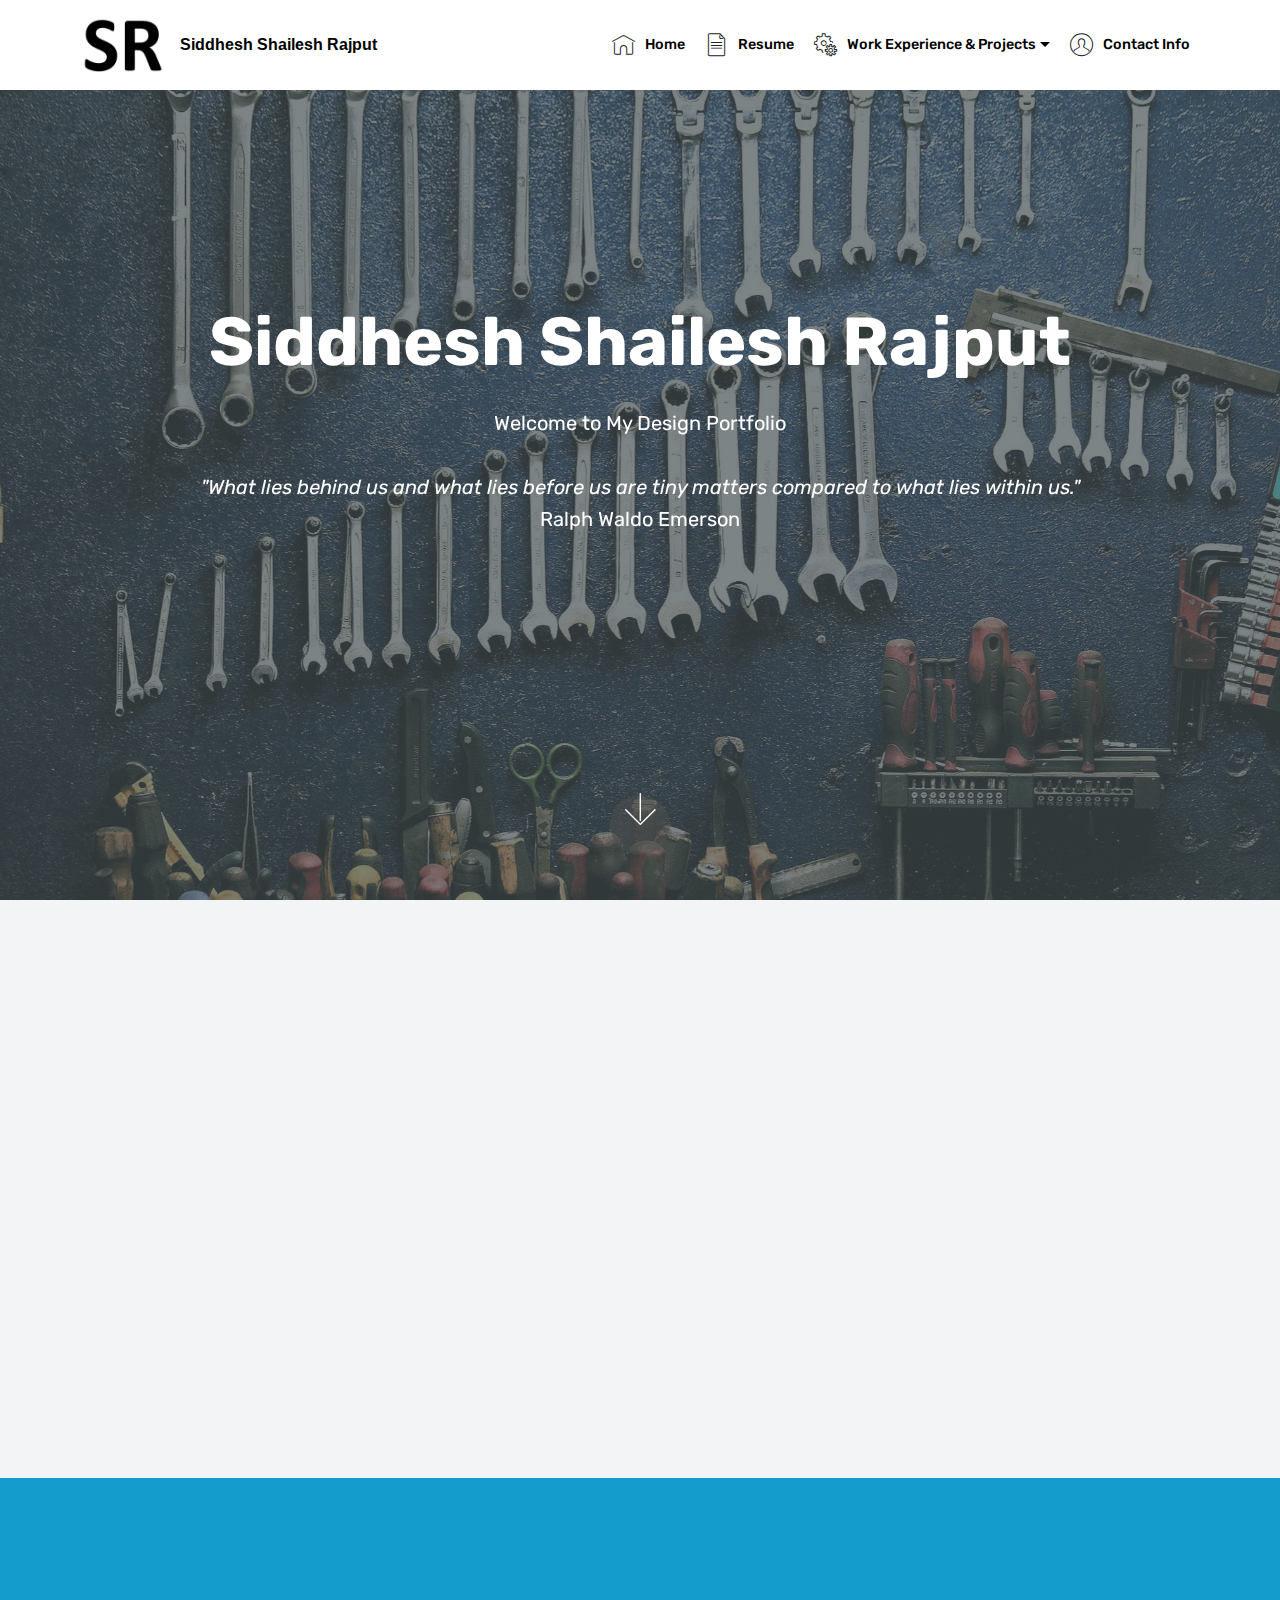
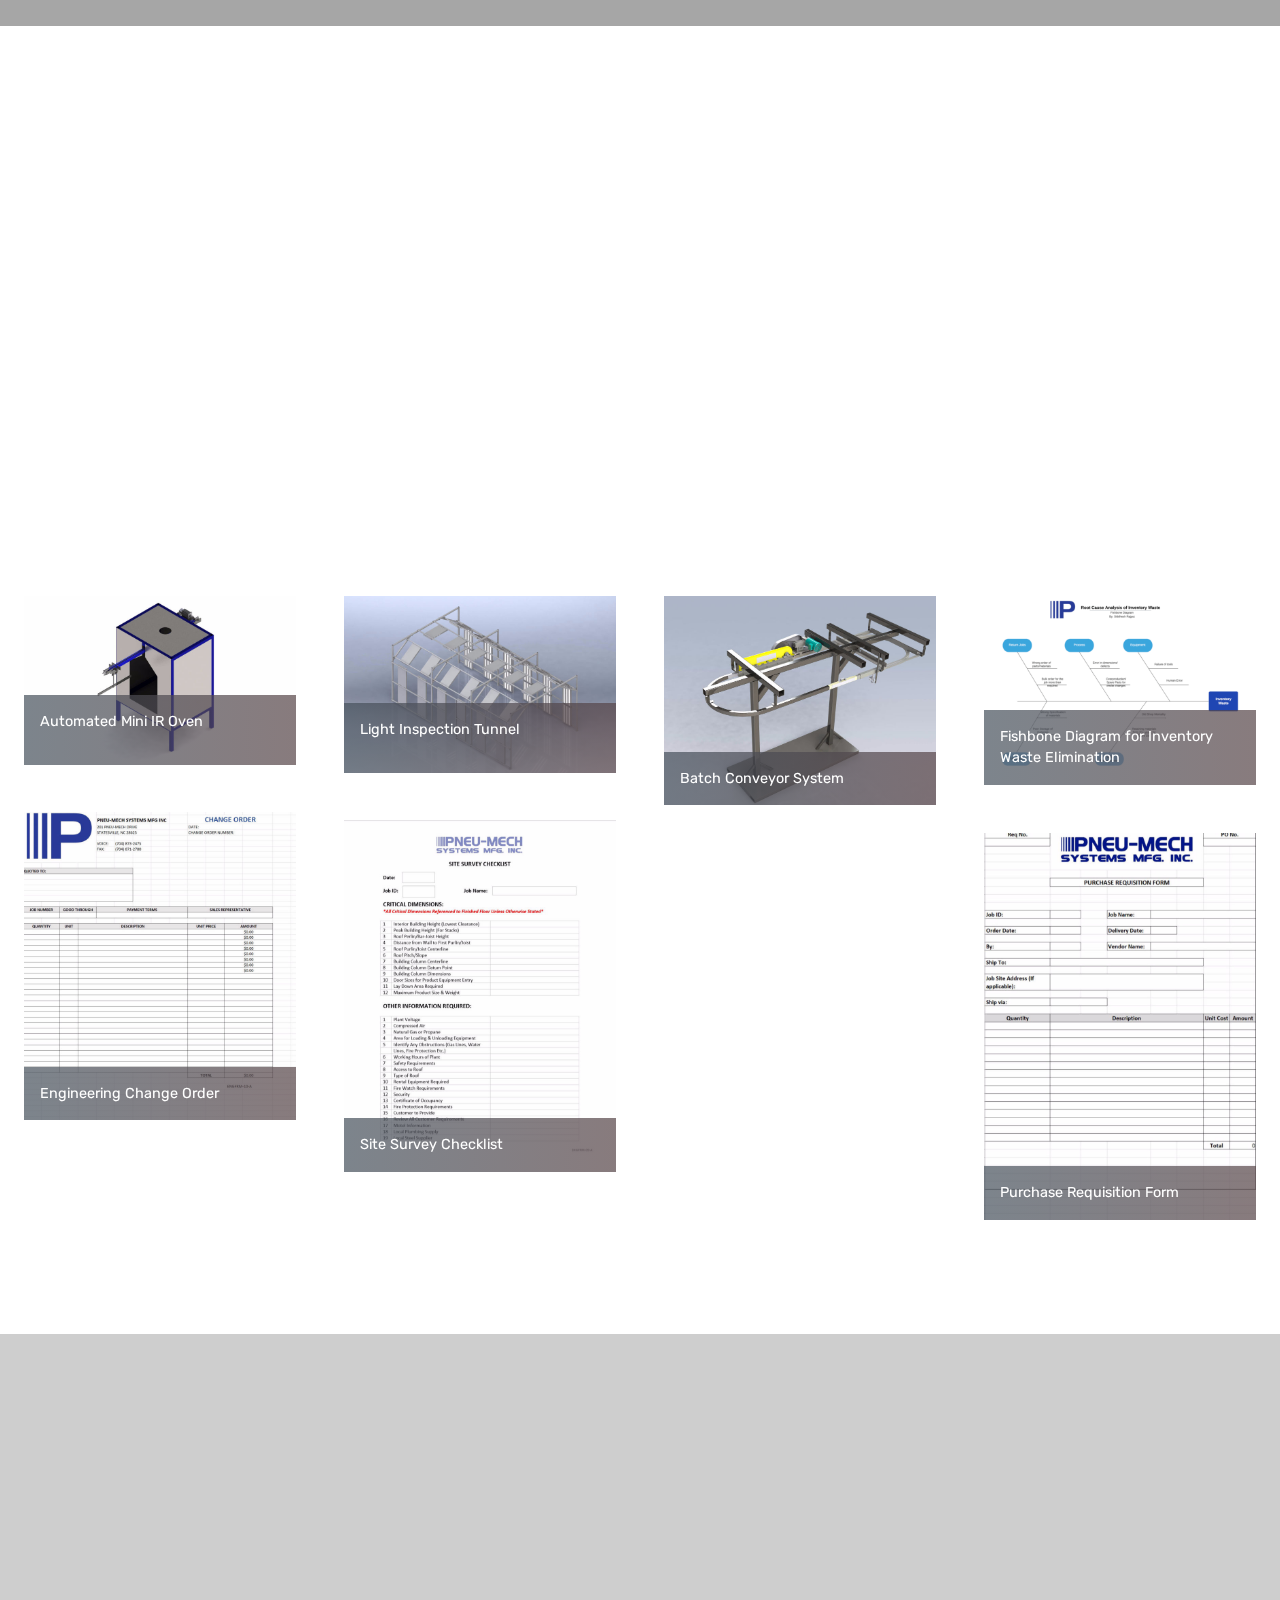
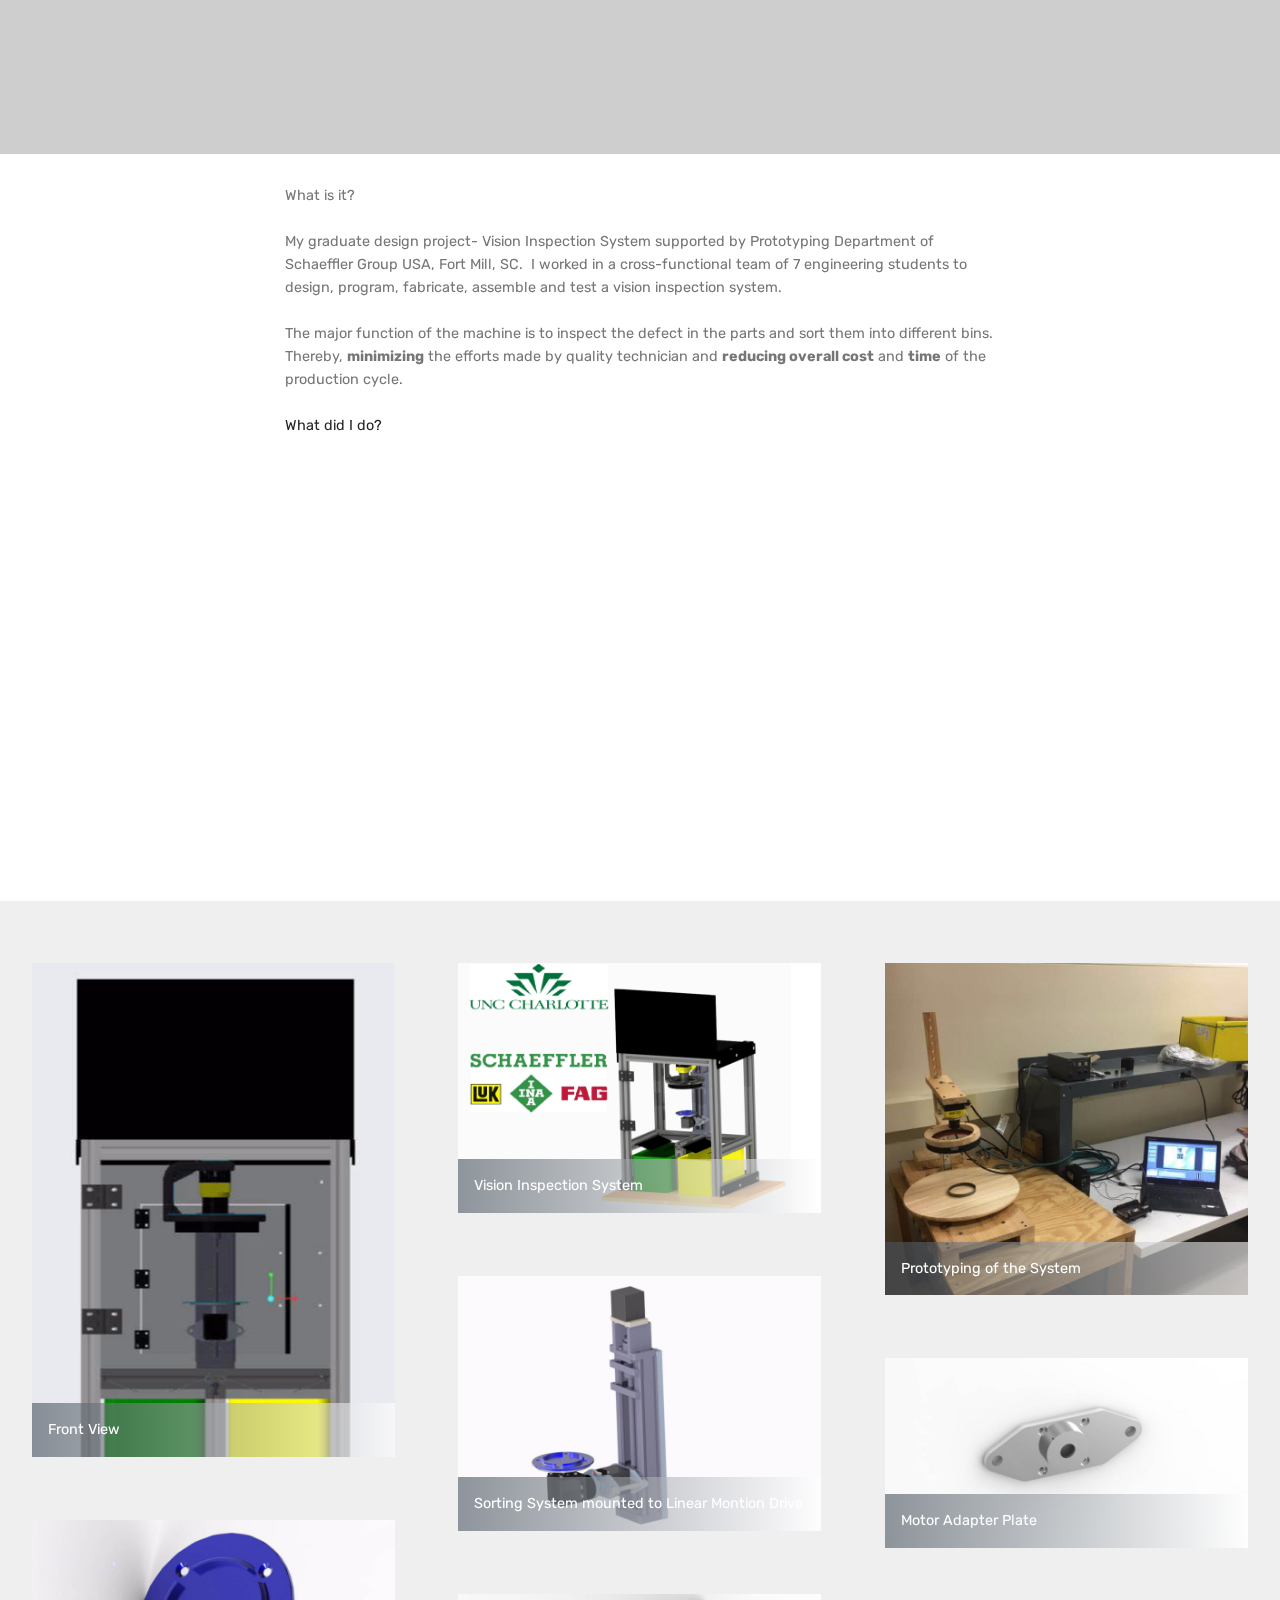
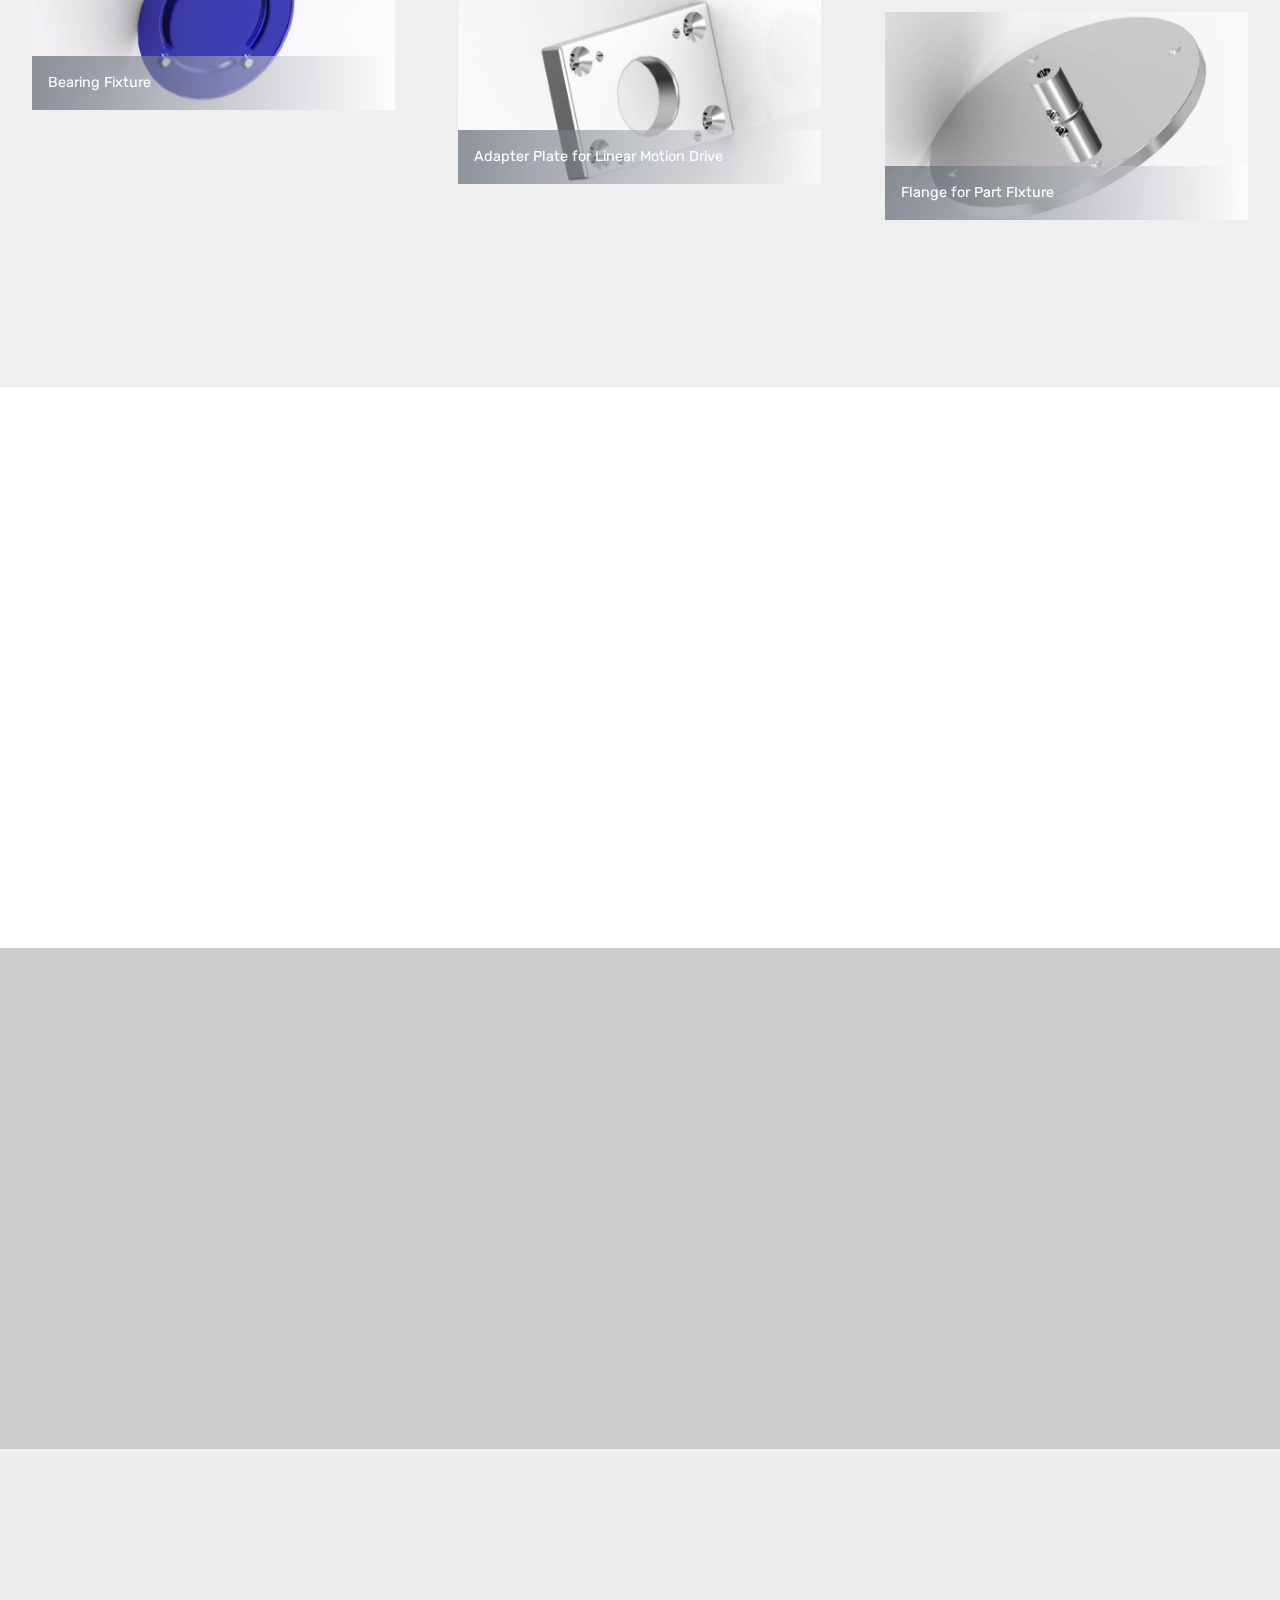
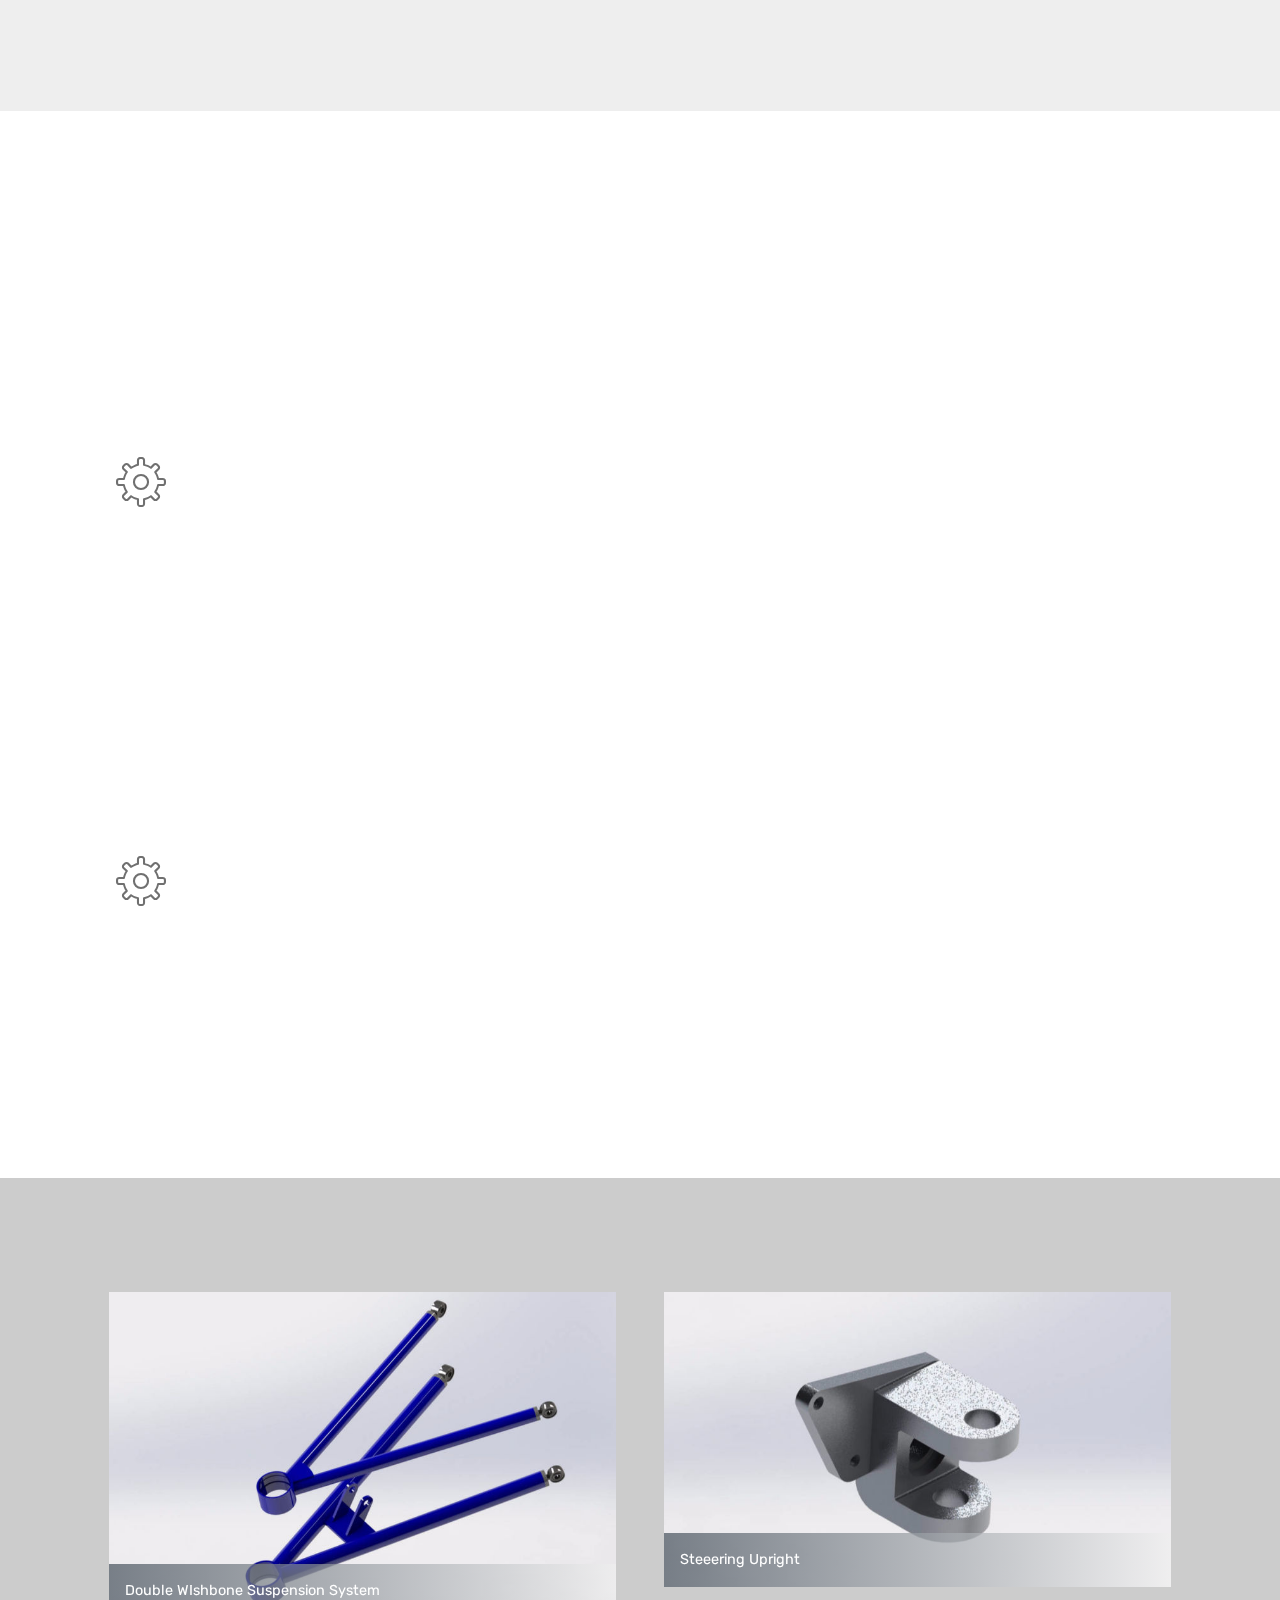
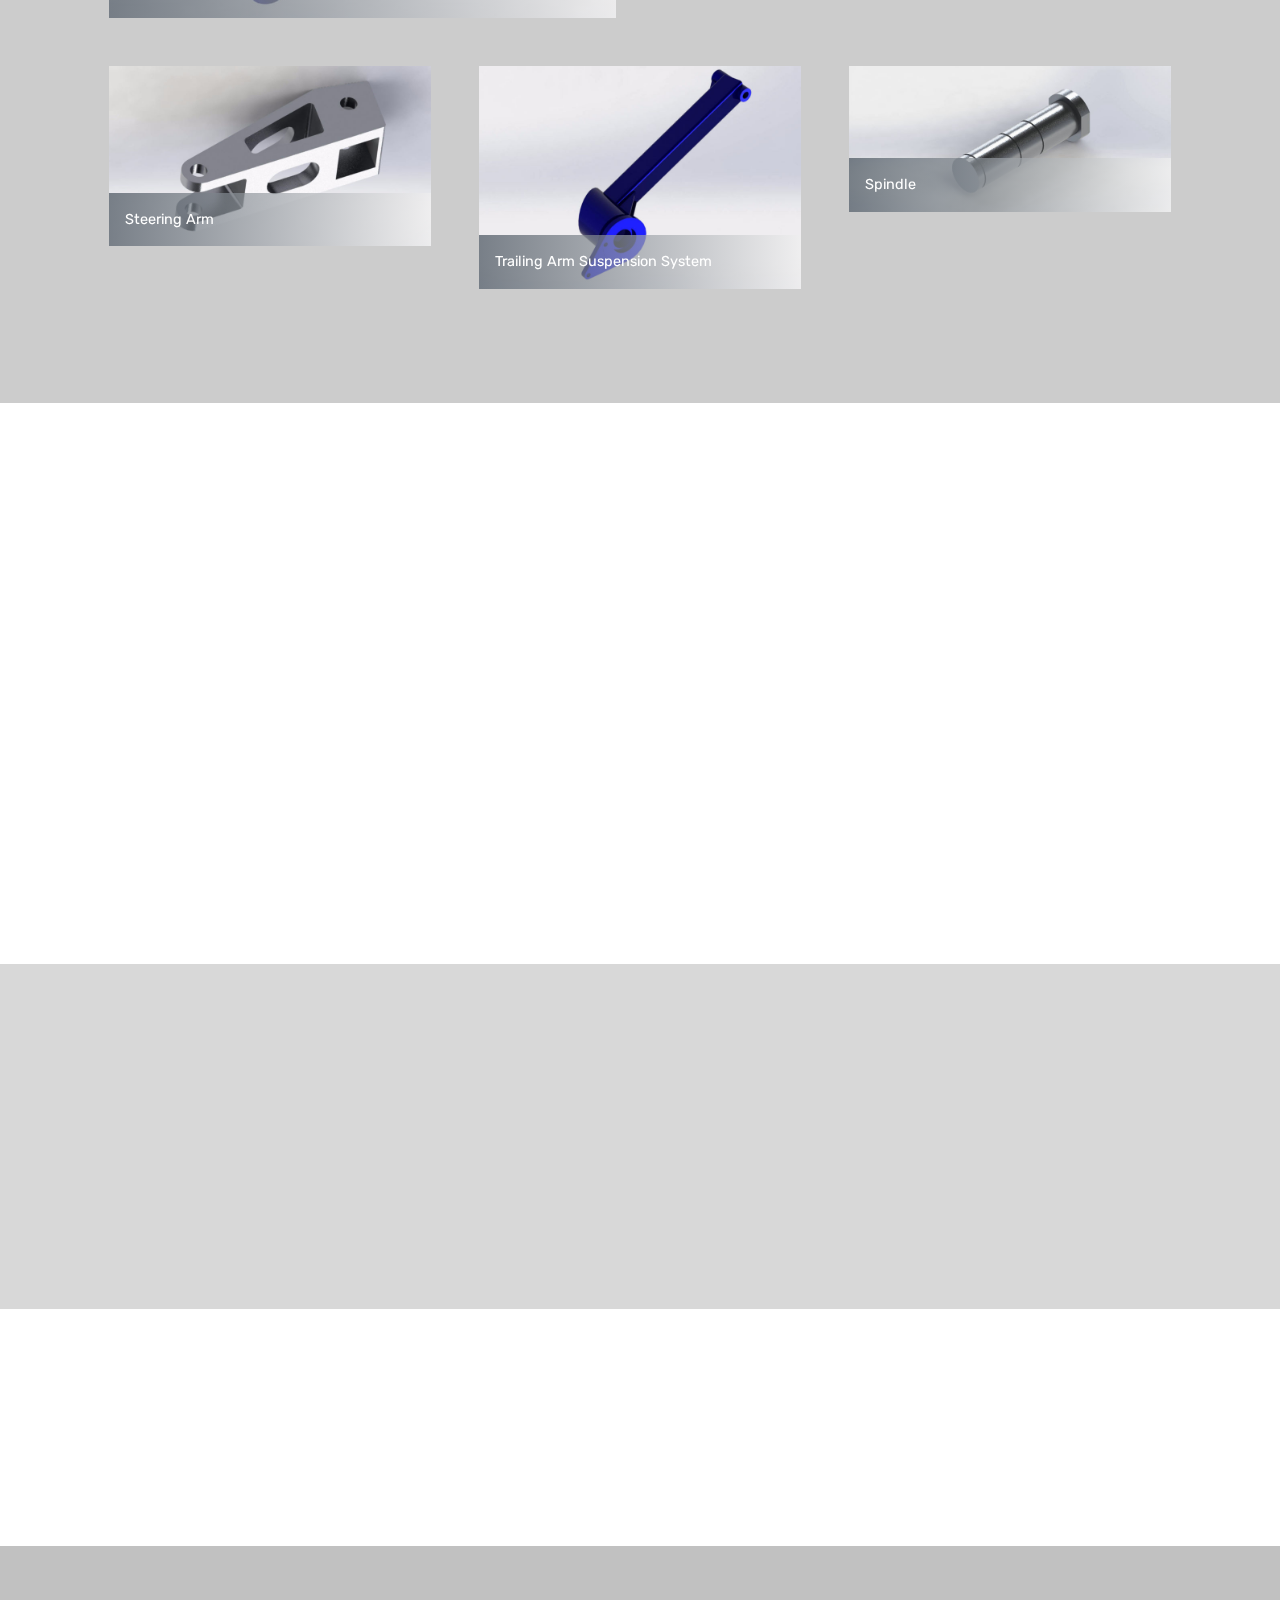
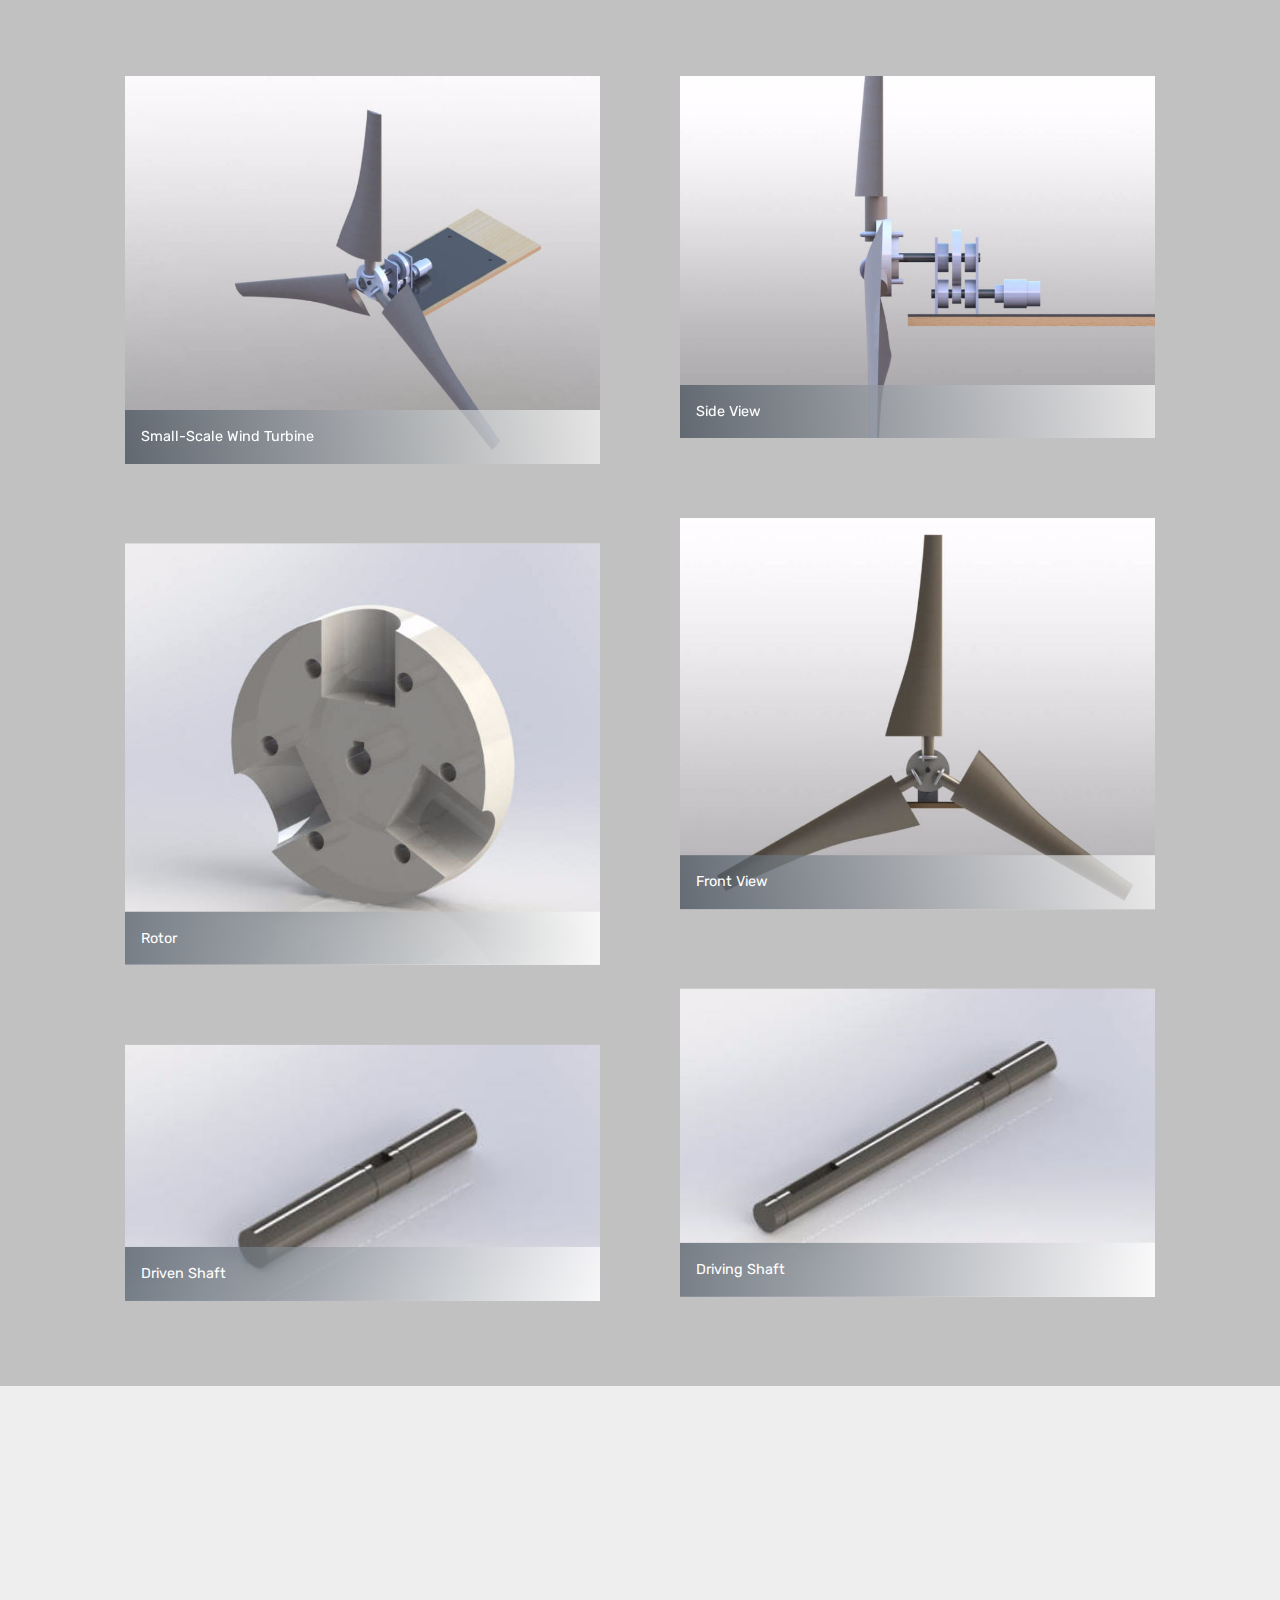
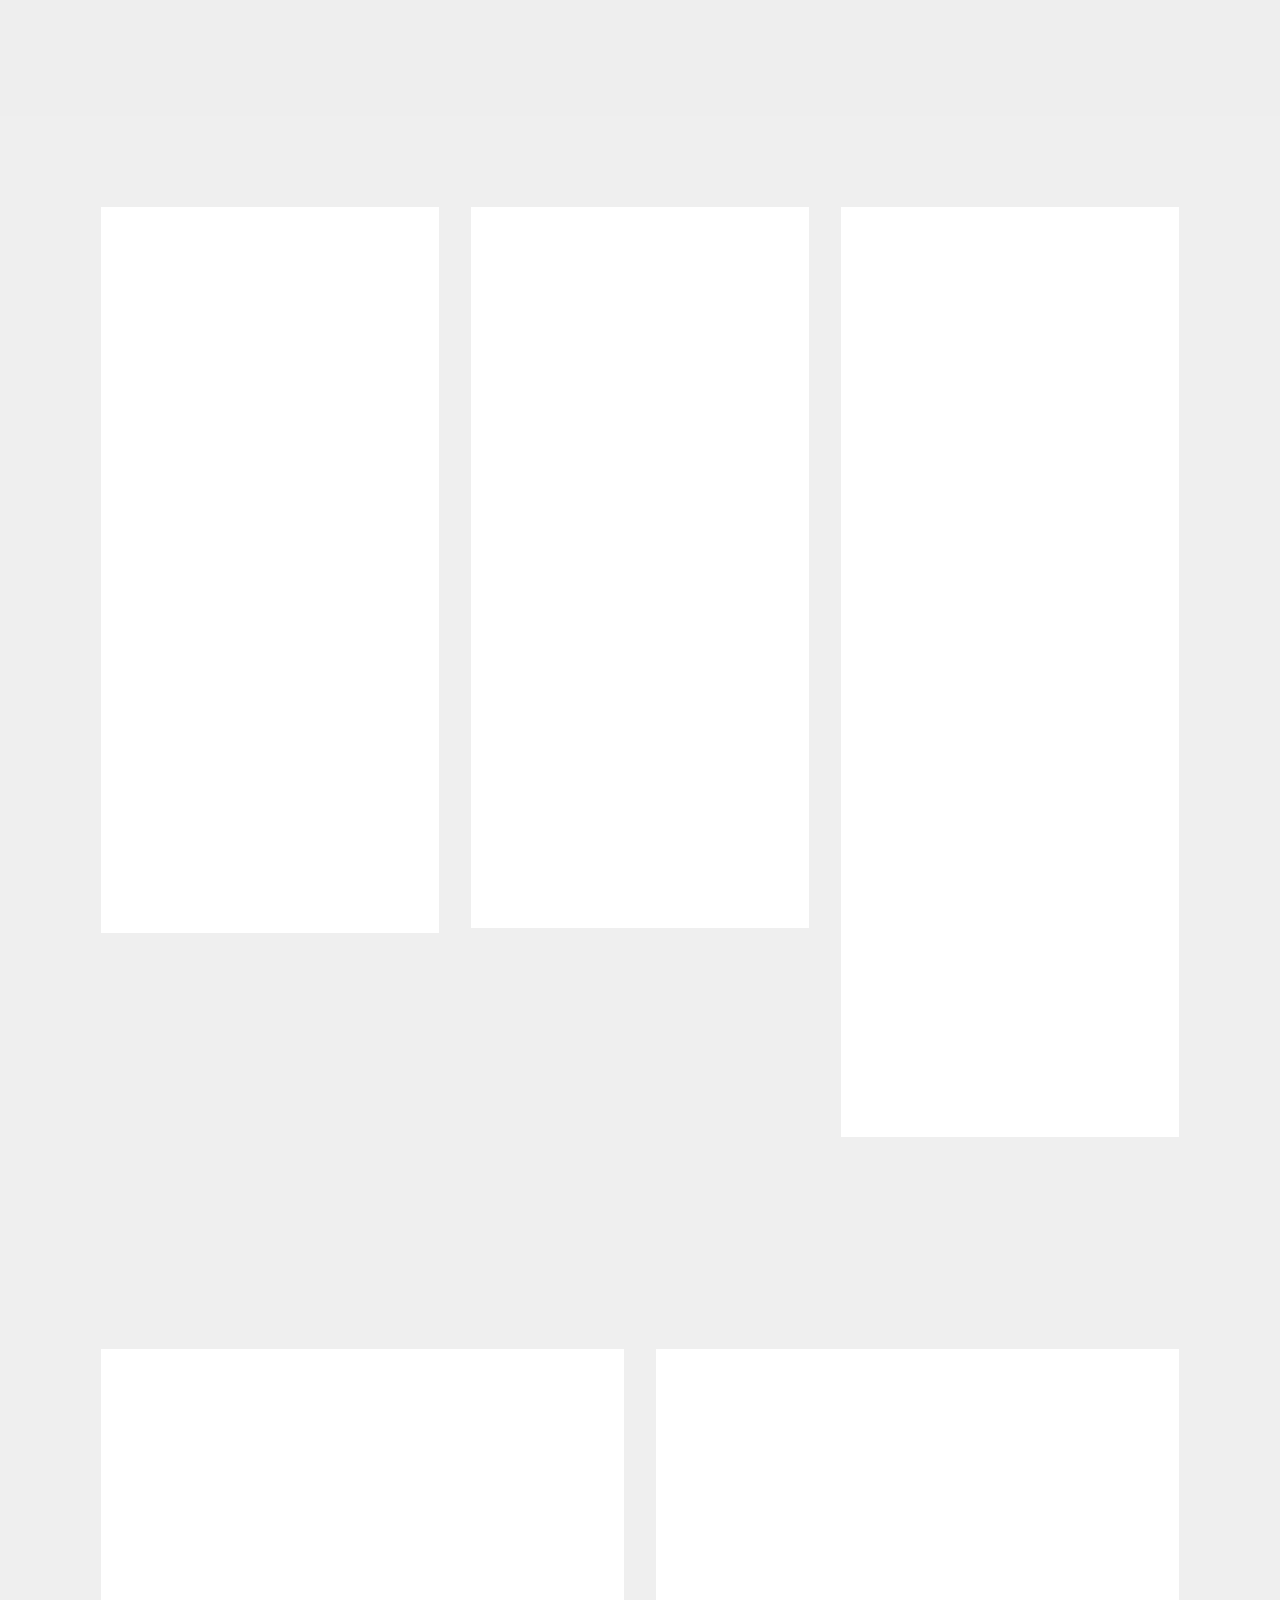
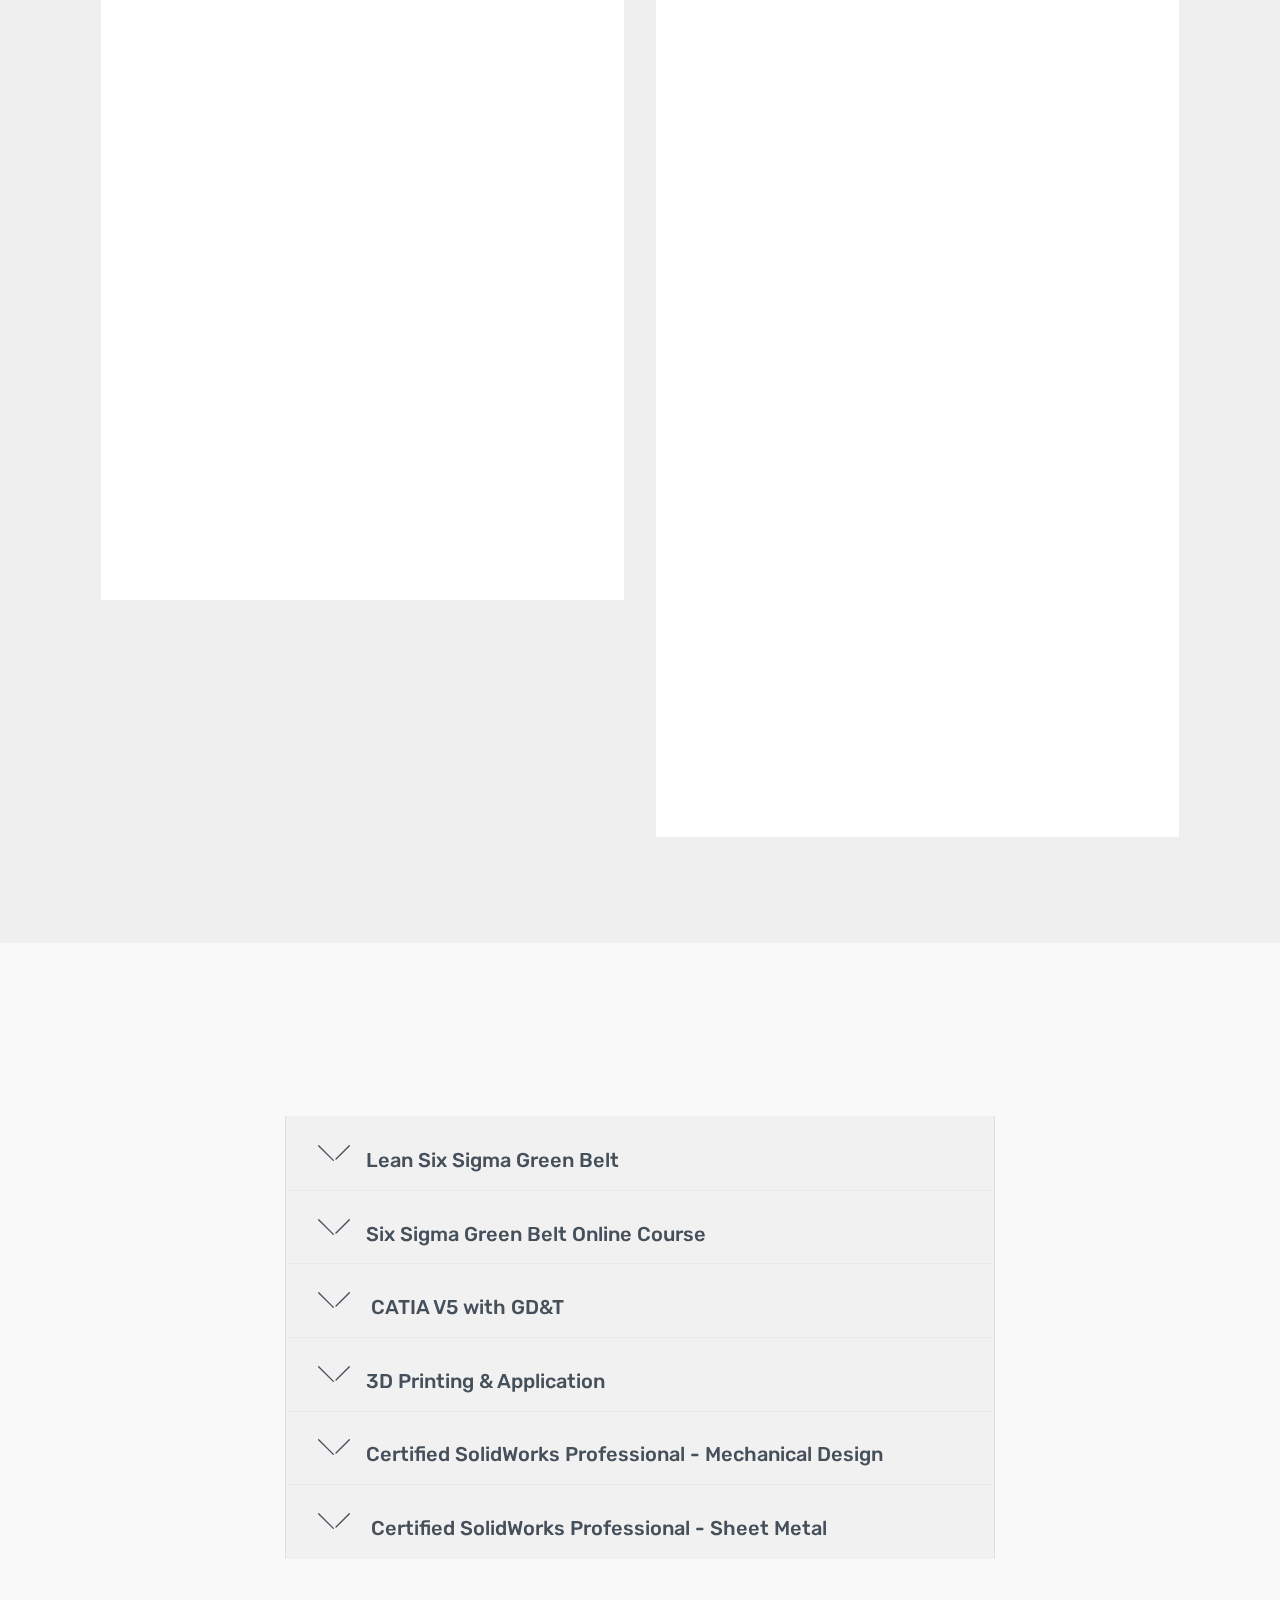
==== commit 95fa0db4: "create github pages" ====
--- a/index.html
+++ b/index.html
@@ -64,7 +64,7 @@
     </nav>
 </section>
 
-<section class="engine"><a href="https://mobirise.info/b">how to create your own website for free</a></section><section class="cid-qTkA127IK8 mbr-fullscreen mbr-parallax-background" id="header2-1">
+<section class="engine"><a href="https://mobirise.info/y">free html website templates</a></section><section class="cid-qTkA127IK8 mbr-fullscreen mbr-parallax-background" id="header2-1">
 
     
 
@@ -109,6 +109,28 @@
     </div>
 </section>
 
+<section class="cid-stVmi0IGzw" id="content13-23">
+    
+    <div class="container">
+            <div class="media-container-row" style="width: 66%;">
+                <div class="img-item item1" style="width: 120%;">
+                    <img src="assets/images/12-892x414.jpg" alt="" title="">
+                    <div class="img-caption">
+                        <p class="mbr-fonts-style align-center mbr-black display-7">
+                            9.6 Oz PET Bottle-Isometric View</p>
+                    </div>
+                </div>
+                <div class="img-item">
+                    <img src="assets/images/123-1-510x237.jpg" alt="" title="">
+                    <div class="img-caption">
+                        <p class="mbr-fonts-style align-center mbr-black display-7">
+                            9.6 Oz PET Bottle-Front View</p>
+                    </div>
+                </div>
+            </div>
+    </div>
+</section>
+
 <section class="header4 cid-ssjbnyNTbE" id="header4-22">
 
     
@@ -160,8 +182,13 @@
         <div class="media-container-row">
             <div class="mbr-text counter-container col-12 col-md-8 mbr-fonts-style display-7">
                 <ol>
-                    <li>Improved <strong>2% margin</strong> by assisting estimating and sales team by performing design calculations to obtain an optimized quote to meet customer specifications and requirements.</li><li>Supported the <strong>team of 10</strong> by developing and modifying projecter charter, and managing schedule for projects worth <strong>$5 million</strong> using<strong> MS Project</strong></li><li>Performed <strong>DFMEA</strong>&nbsp;and <strong>DVP&amp;R </strong>on new products to identify critical design components, failure and testing methods.&nbsp;</li><li>Headed structural and mechanical analysis using <strong>SolidWorks </strong>and RAM Elements.</li><li>Performed engineering calculations to
- design system equipment involving sheet metal components and steel structures in accordance with <strong>ASHRAE standards</strong>.</li><li>Collaborated with sales, manufacturing, and installation team to Design to Cost, Design for Manufacturability, and Design for Assembly. </li><li>Drafted and generated bills of material and 2D drawings for parts and assemblies on AutoCAD and <strong>SolidWorks</strong>. Reviewed 2D drawings with the draftsman before sending it to the shop.</li><li>Eliminated a <strong>$35k inventory waste</strong>&nbsp;using <strong>Fishbone Diagram</strong> and optimized inventory space by <strong>20%&nbsp;</strong></li><li>Implemented new standard file templates like <strong>Purchase Reqisition Form (PRF), Engineering Change Order (ECO), Site Survey Checklist,</strong><span style="font-size: 0.9rem;"> and standardized folder management system and project protocol to improve the efficiency of the team by </span><strong>30%</strong><span style="font-size: 0.9rem;">.</span></li><li>Handled the <strong>site survey</strong> and assisted the <strong>quality and maintainence team </strong>with the final start-up of the paint finishing system.</li>
+                    <li>Modeled and drafted <strong>3D and 2D CAD drawings</strong>, and generated Bill of Materials for parts on <strong>SolidWorks PDM </strong>using GD&amp;T. 
+</li><li>Improved <strong>2% profit margin</strong> by assisting marketing and sales team in quoting to meet customer specifications and requirements.
+</li><li>Supported the team of 10 by developing project management schedule of projects worth $5 million using <strong>MS Project</strong>.
+</li><li>Headed design calculations and <strong>FEA analysis</strong> using SolidWorks. Designed and analyzed prototype for special projects.
+</li><li>Collaborated with sales, manufacturing, and installation team to Design to Cost, Design for Manufacturability and Design for Assembly. Requested quotations for OEM products from multiple vendors to purchase at a low cost-high quality rate.
+</li><li>Traveled to the customer location to handle site survey and assisted quality team with testing and debugging on site.
+</li>
                 </ol>
             </div>
         </div>
@@ -173,7 +200,7 @@
     
 
     <div>
-        <div><!-- Filter --><!-- Gallery --><div class="mbr-gallery-row"><div class="mbr-gallery-layout-default"><div><div><div class="mbr-gallery-item mbr-gallery-item--p1" data-video-url="false" data-tags="Awesome"><div href="#lb-gallery1-1w" data-slide-to="0" data-toggle="modal"><img src="assets/images/iso-view-2000x1075-800x497.jpg" alt="" title=""><span class="icon-focus"></span><span class="mbr-gallery-title mbr-fonts-style display-7"><p>Automated Mini IR Oven&nbsp; &nbsp;</p></span></div></div><div class="mbr-gallery-item mbr-gallery-item--p1" data-video-url="false" data-tags="Responsive"><div href="#lb-gallery1-1w" data-slide-to="1" data-toggle="modal"><img src="assets/images/co-as-2000x1545-800x569.jpg" alt="" title=""><span class="icon-focus"></span><span class="mbr-gallery-title mbr-fonts-style display-7">Cure Oven</span></div></div><div class="mbr-gallery-item mbr-gallery-item--p1" data-video-url="false" data-tags="Creative"><div href="#lb-gallery1-1w" data-slide-to="2" data-toggle="modal"><img src="assets/images/mb-2000x1020-800x520.jpg" alt="" title=""><span class="icon-focus"></span><span class="mbr-gallery-title mbr-fonts-style display-7"><p>Light Inspection Tunnel&nbsp;</p></span></div></div><div class="mbr-gallery-item mbr-gallery-item--p1" data-video-url="false" data-tags="Animated"><div href="#lb-gallery1-1w" data-slide-to="3" data-toggle="modal"><img src="assets/images/iso-updated-2000x1545-800x617.jpg" alt="" title=""><span class="icon-focus"></span><span class="mbr-gallery-title mbr-fonts-style display-7">Batch Conveyor System</span></div></div><div class="mbr-gallery-item mbr-gallery-item--p1" data-video-url="false" data-tags="Awesome"><div href="#lb-gallery1-1w" data-slide-to="4" data-toggle="modal"><img src="assets/images/fishbone-diagram-1105x767-800x556.png" alt="" title=""><span class="icon-focus"></span><span class="mbr-gallery-title mbr-fonts-style display-7">Fishbone Diagram for Inventory Waste Elimination</span></div></div><div class="mbr-gallery-item mbr-gallery-item--p1" data-video-url="false" data-tags="Awesome"><div href="#lb-gallery1-1w" data-slide-to="5" data-toggle="modal"><img src="assets/images/co-1-1636x2028-800x908.jpg" alt="" title=""><span class="icon-focus"></span><span class="mbr-gallery-title mbr-fonts-style display-7">Engineering Change Order</span></div></div><div class="mbr-gallery-item mbr-gallery-item--p1" data-video-url="false" data-tags="Responsive"><div href="#lb-gallery1-1w" data-slide-to="6" data-toggle="modal"><img src="assets/images/ssc-1098x1423-800x1036.jpg" alt="" title=""><span class="icon-focus"></span><span class="mbr-gallery-title mbr-fonts-style display-7">Site Survey Checklist</span></div></div><div class="mbr-gallery-item mbr-gallery-item--p1" data-video-url="false" data-tags="Animated"><div href="#lb-gallery1-1w" data-slide-to="7" data-toggle="modal"><img src="assets/images/prf-2000x1861-800x1139.jpg" alt="" title=""><span class="icon-focus"></span><span class="mbr-gallery-title mbr-fonts-style display-7">Purchase Requisition Form</span></div></div></div></div><div class="clearfix"></div></div></div><!-- Lightbox --><div data-app-prevent-settings="" class="mbr-slider modal fade carousel slide" tabindex="-1" data-keyboard="true" data-interval="false" id="lb-gallery1-1w"><div class="modal-dialog"><div class="modal-content"><div class="modal-body"><div class="carousel-inner"><div class="carousel-item active"><img src="assets/images/iso-view-2000x1075.jpg" alt="" title=""></div><div class="carousel-item"><img src="assets/images/co-as-2000x1545.jpg" alt="" title=""></div><div class="carousel-item"><img src="assets/images/mb-2000x1020.jpg" alt="" title=""></div><div class="carousel-item"><img src="assets/images/iso-updated-2000x1545.jpg" alt="" title=""></div><div class="carousel-item"><img src="assets/images/fishbone-diagram-1105x767.png" alt="" title=""></div><div class="carousel-item"><img src="assets/images/co-1-1636x2028.jpg" alt="" title=""></div><div class="carousel-item"><img src="assets/images/ssc-1098x1423.jpg" alt="" title=""></div><div class="carousel-item"><img src="assets/images/prf-2000x1861.jpg" alt="" title=""></div></div><a class="carousel-control carousel-control-prev" role="button" data-slide="prev" href="#lb-gallery1-1w"><span class="mbri-left mbr-iconfont" aria-hidden="true"></span><span class="sr-only">Previous</span></a><a class="carousel-control carousel-control-next" role="button" data-slide="next" href="#lb-gallery1-1w"><span class="mbri-right mbr-iconfont" aria-hidden="true"></span><span class="sr-only">Next</span></a><a class="close" href="#" role="button" data-dismiss="modal"><span class="sr-only">Close</span></a></div></div></div></div></div>
+        <div><!-- Filter --><!-- Gallery --><div class="mbr-gallery-row"><div class="mbr-gallery-layout-default"><div><div><div class="mbr-gallery-item mbr-gallery-item--p3" data-video-url="false" data-tags="Awesome"><div href="#lb-gallery1-1w" data-slide-to="0" data-toggle="modal"><img src="assets/images/iso-view-2000x1075-800x497.jpg" alt="" title=""><span class="icon-focus"></span><span class="mbr-gallery-title mbr-fonts-style display-7"><p>Automated Mini IR Oven&nbsp; &nbsp;</p></span></div></div><div class="mbr-gallery-item mbr-gallery-item--p3" data-video-url="false" data-tags="Creative"><div href="#lb-gallery1-1w" data-slide-to="1" data-toggle="modal"><img src="assets/images/mb-2000x1020-800x520.jpg" alt="" title=""><span class="icon-focus"></span><span class="mbr-gallery-title mbr-fonts-style display-7"><p>Light Inspection Tunnel&nbsp;</p></span></div></div><div class="mbr-gallery-item mbr-gallery-item--p3" data-video-url="false" data-tags="Animated"><div href="#lb-gallery1-1w" data-slide-to="2" data-toggle="modal"><img src="assets/images/iso-updated-2000x1545-800x617.jpg" alt="" title=""><span class="icon-focus"></span><span class="mbr-gallery-title mbr-fonts-style display-7">Batch Conveyor System</span></div></div><div class="mbr-gallery-item mbr-gallery-item--p3" data-video-url="false" data-tags="Awesome"><div href="#lb-gallery1-1w" data-slide-to="3" data-toggle="modal"><img src="assets/images/fishbone-diagram-1105x767-800x556.png" alt="" title=""><span class="icon-focus"></span><span class="mbr-gallery-title mbr-fonts-style display-7">Fishbone Diagram for Inventory Waste Elimination</span></div></div><div class="mbr-gallery-item mbr-gallery-item--p3" data-video-url="false" data-tags="Awesome"><div href="#lb-gallery1-1w" data-slide-to="4" data-toggle="modal"><img src="assets/images/co-1-1636x2028-800x908.jpg" alt="" title=""><span class="icon-focus"></span><span class="mbr-gallery-title mbr-fonts-style display-7">Engineering Change Order</span></div></div><div class="mbr-gallery-item mbr-gallery-item--p3" data-video-url="false" data-tags="Responsive"><div href="#lb-gallery1-1w" data-slide-to="5" data-toggle="modal"><img src="assets/images/ssc-1098x1423-800x1036.jpg" alt="" title=""><span class="icon-focus"></span><span class="mbr-gallery-title mbr-fonts-style display-7">Site Survey Checklist</span></div></div><div class="mbr-gallery-item mbr-gallery-item--p3" data-video-url="false" data-tags="Animated"><div href="#lb-gallery1-1w" data-slide-to="6" data-toggle="modal"><img src="assets/images/prf-2000x1861-800x1139.jpg" alt="" title=""><span class="icon-focus"></span><span class="mbr-gallery-title mbr-fonts-style display-7">Purchase Requisition Form</span></div></div></div></div><div class="clearfix"></div></div></div><!-- Lightbox --><div data-app-prevent-settings="" class="mbr-slider modal fade carousel slide" tabindex="-1" data-keyboard="true" data-interval="false" id="lb-gallery1-1w"><div class="modal-dialog"><div class="modal-content"><div class="modal-body"><div class="carousel-inner"><div class="carousel-item active"><img src="assets/images/iso-view-2000x1075.jpg" alt="" title=""></div><div class="carousel-item"><img src="assets/images/mb-2000x1020.jpg" alt="" title=""></div><div class="carousel-item"><img src="assets/images/iso-updated-2000x1545.jpg" alt="" title=""></div><div class="carousel-item"><img src="assets/images/fishbone-diagram-1105x767.png" alt="" title=""></div><div class="carousel-item"><img src="assets/images/co-1-1636x2028.jpg" alt="" title=""></div><div class="carousel-item"><img src="assets/images/ssc-1098x1423.jpg" alt="" title=""></div><div class="carousel-item"><img src="assets/images/prf-2000x1861.jpg" alt="" title=""></div></div><a class="carousel-control carousel-control-prev" role="button" data-slide="prev" href="#lb-gallery1-1w"><span class="mbri-left mbr-iconfont" aria-hidden="true"></span><span class="sr-only">Previous</span></a><a class="carousel-control carousel-control-next" role="button" data-slide="next" href="#lb-gallery1-1w"><span class="mbri-right mbr-iconfont" aria-hidden="true"></span><span class="sr-only">Next</span></a><a class="close" href="#" role="button" data-dismiss="modal"><span class="sr-only">Close</span></a></div></div></div></div></div>
     </div>
 
 </section>
--- a/assets/mobirise/css/mbr-additional.css
+++ b/assets/mobirise/css/mbr-additional.css
@@ -1811,6 +1811,53 @@
     margin: auto;
   }
 }
+.cid-stVmi0IGzw {
+  padding-top: 45px;
+  padding-bottom: 45px;
+  background: #149dcc;
+}
+.cid-stVmi0IGzw .media-container-row {
+  margin: 0 auto;
+  align-items: stretch;
+  -webkit-align-items: stretch;
+}
+.cid-stVmi0IGzw .media-container-row .img-item {
+  display: -webkit-flex;
+  flex-direction: column;
+  justify-content: center;
+  position: relative;
+  width: 100%;
+  z-index: 1;
+  -webkit-flex-direction: column;
+  -webkit-justify-content: center;
+}
+.cid-stVmi0IGzw .media-container-row .img-item img {
+  width: 100%;
+  min-height: 1px;
+}
+.cid-stVmi0IGzw .media-container-row .img-item .img-caption {
+  background: #efefef;
+  z-index: 2;
+  padding: 1rem 1rem;
+  word-break: break-word;
+}
+.cid-stVmi0IGzw .media-container-row .img-item .img-caption p {
+  margin-bottom: 0;
+}
+.cid-stVmi0IGzw .media-container-row .img-item.item1 {
+  padding: 0 2rem 0 0;
+}
+@media (max-width: 992px) {
+  .cid-stVmi0IGzw .img-item {
+    width: 100% !important;
+  }
+  .cid-stVmi0IGzw .img-item.item1 {
+    width: 100%;
+    flex-basis: initial !important;
+    padding: 0 0 2rem 0 !important;
+    -webkit-flex-basis: initial !important;
+  }
+}
 .cid-ssjbnyNTbE {
   padding-top: 45px;
   padding-bottom: 45px;
@@ -2001,10 +2048,11 @@
   text-align: left;
 }
 .cid-rmZmWN64BV .mbr-text B {
-  color: #232323;
+  color: #45505b;
 }
 .cid-rmZmWN64BV .mbr-text DIV {
   text-align: left;
+  color: #767676;
 }
 .cid-rmZvw8x1u3 {
   padding-top: 30px;
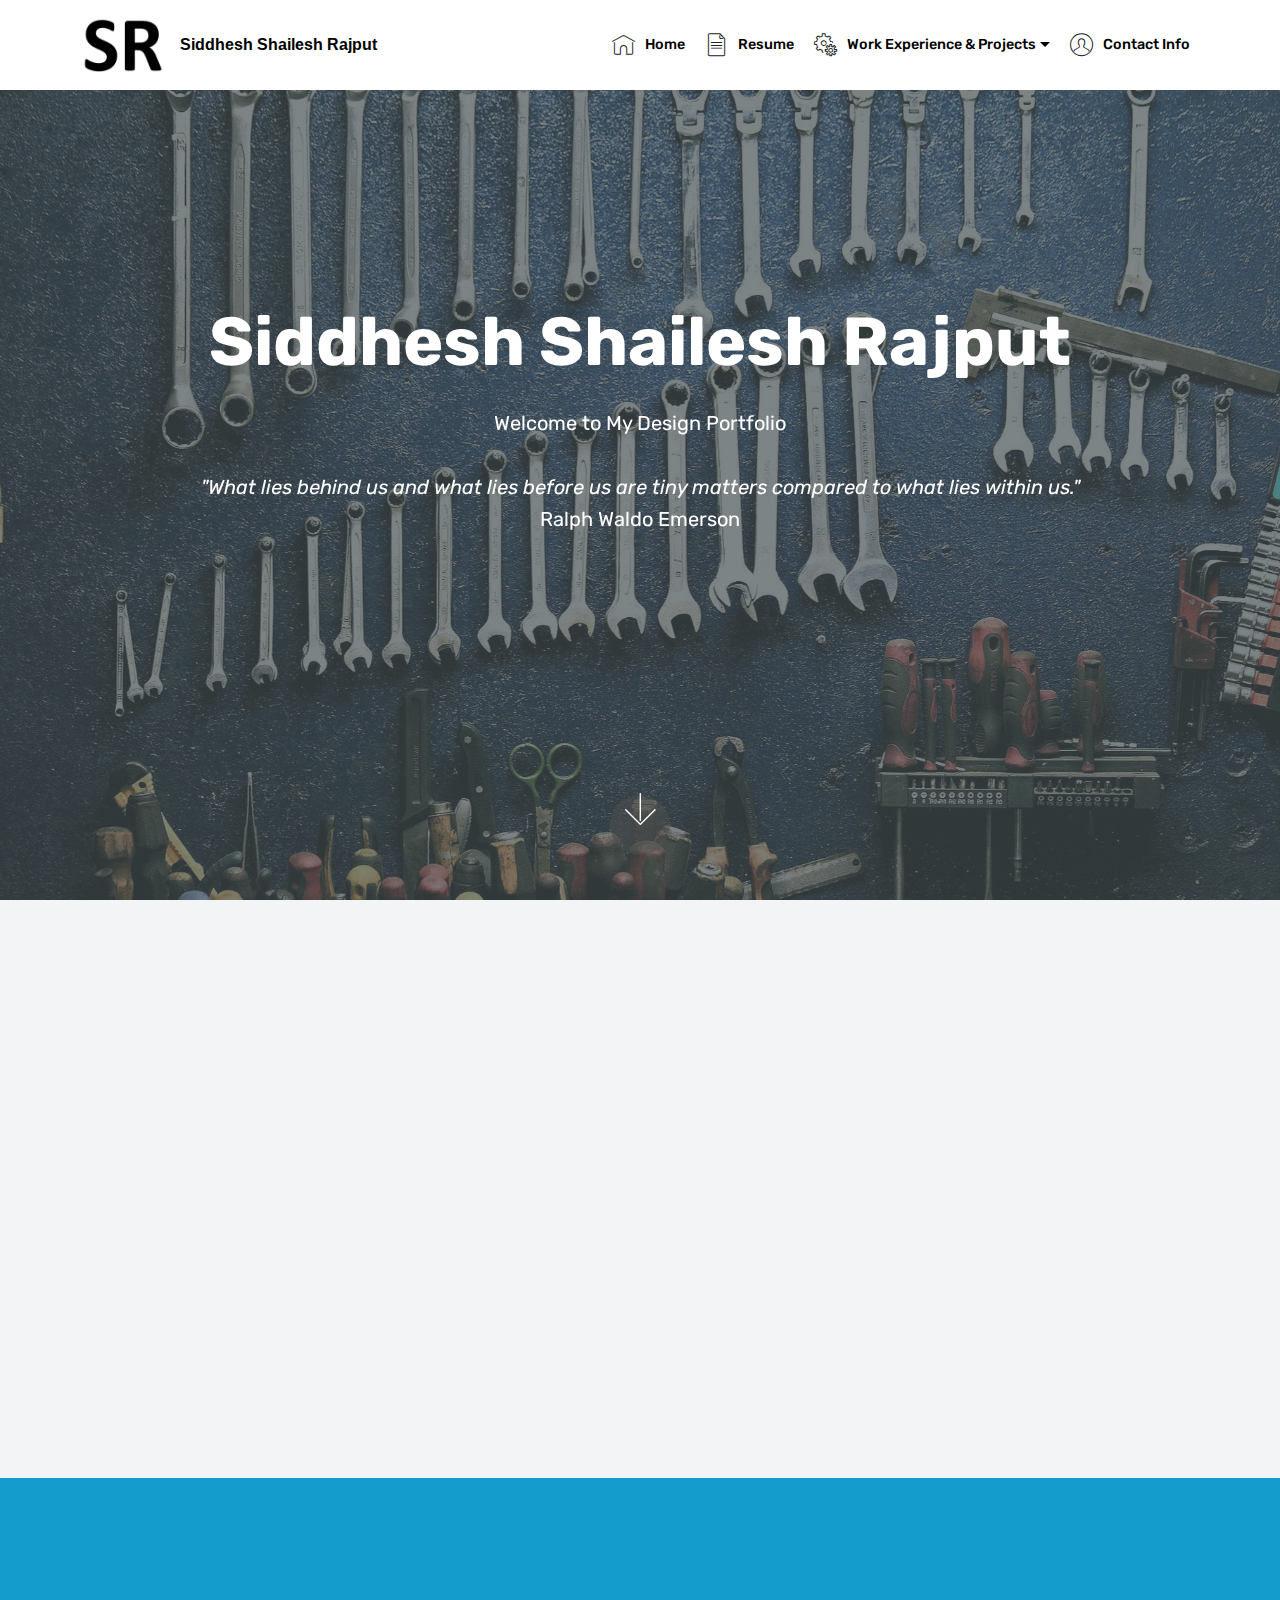
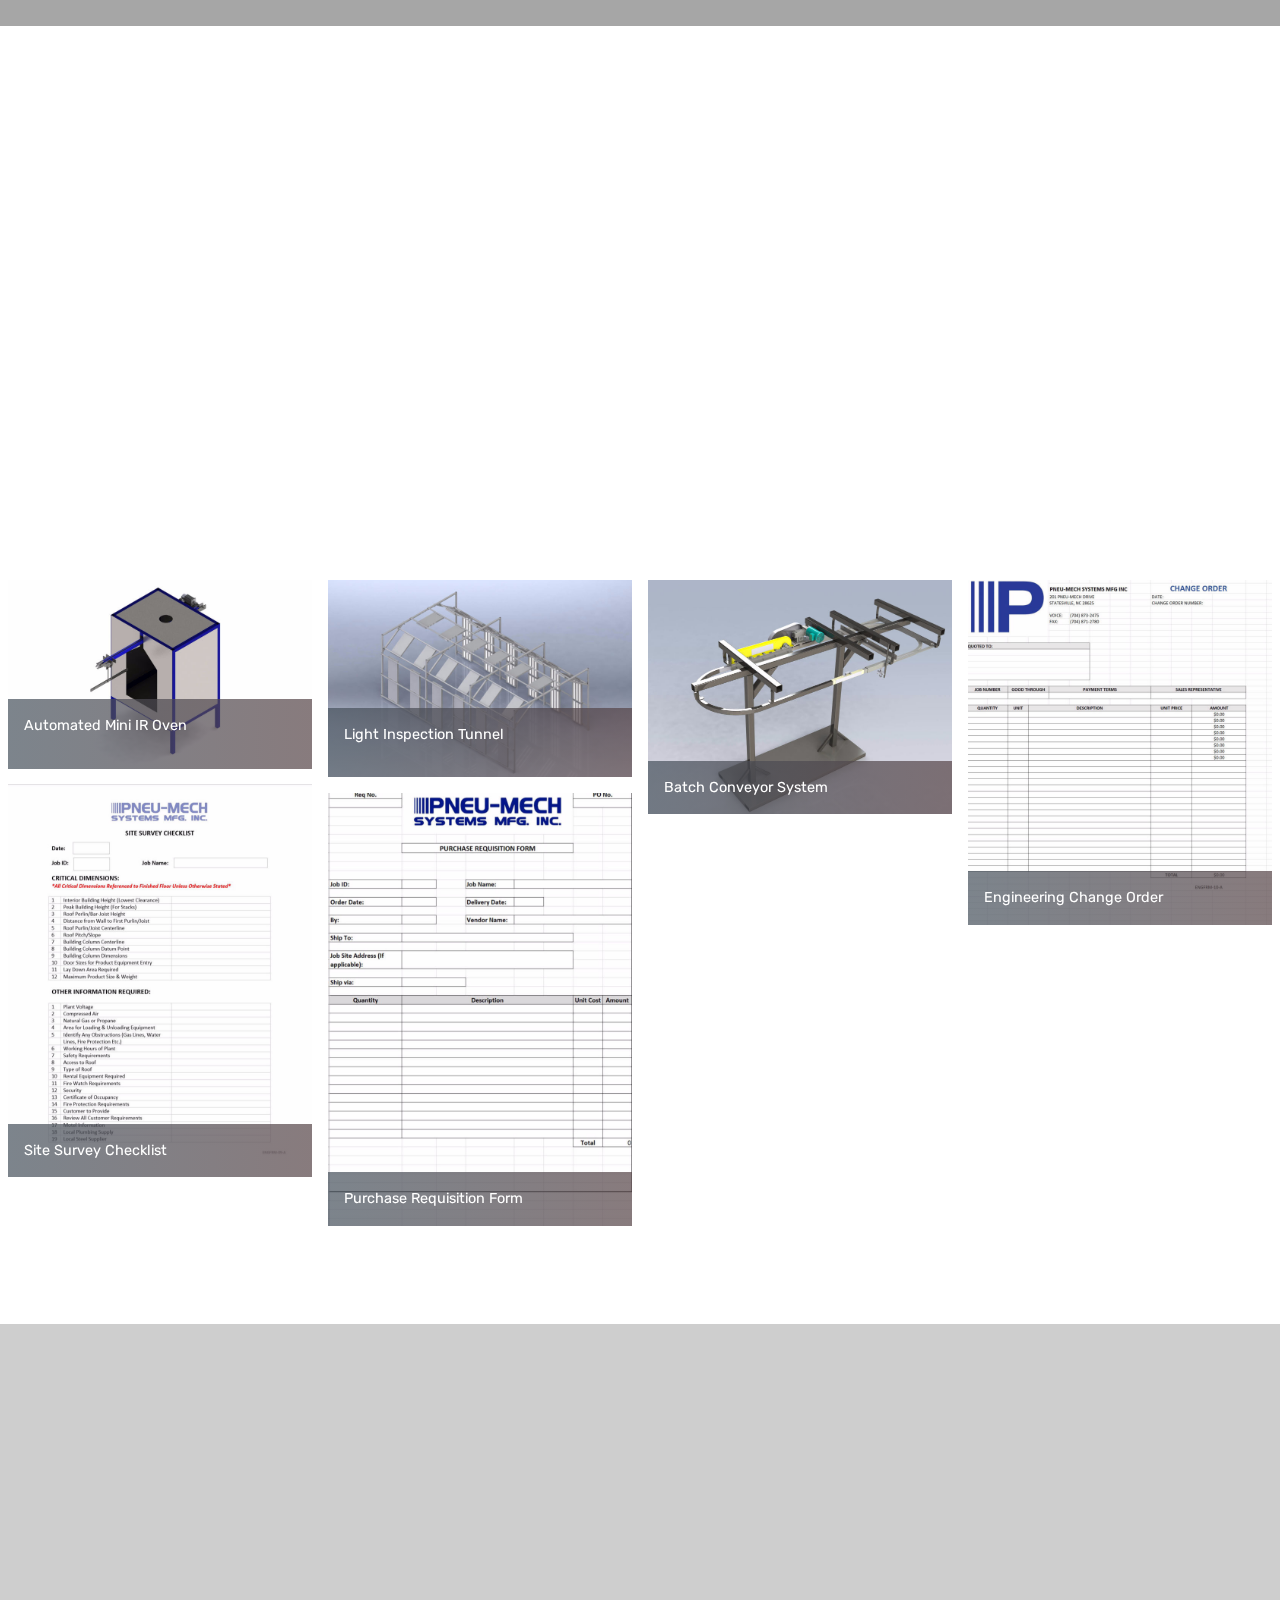
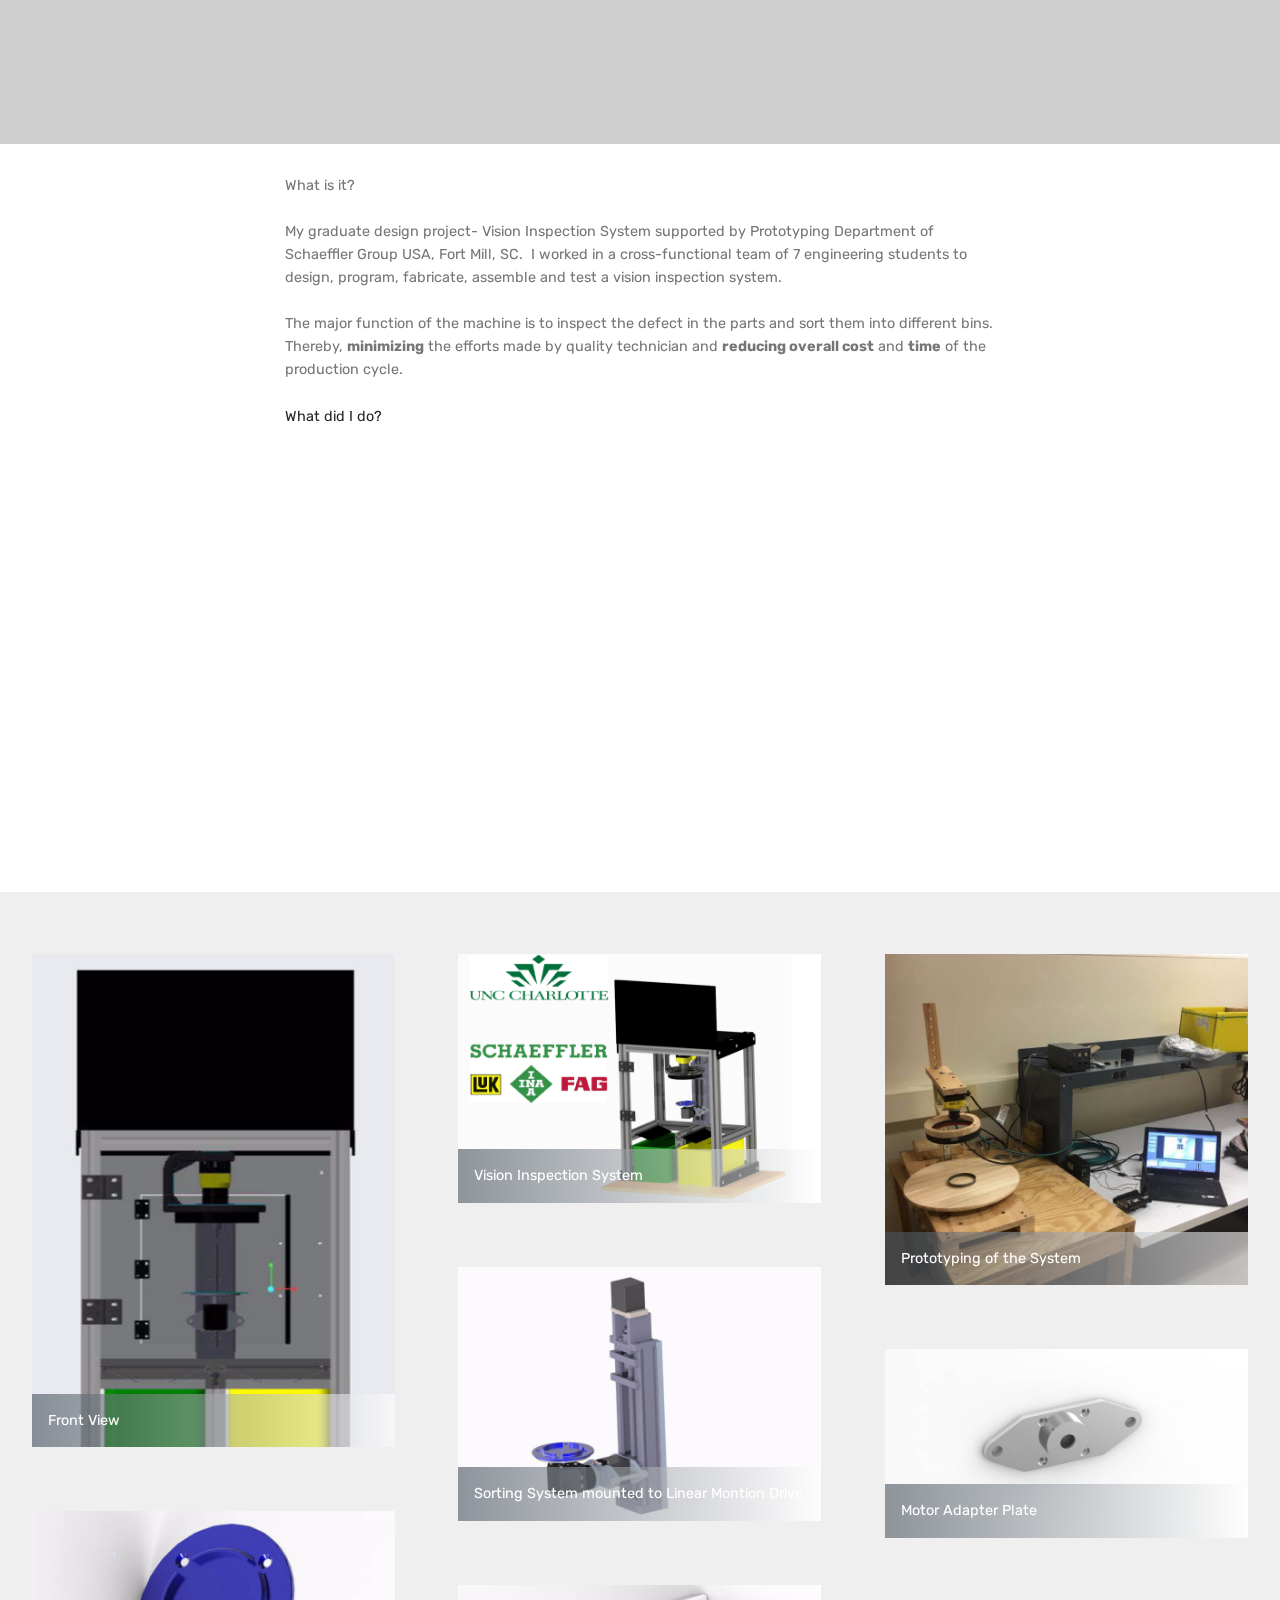
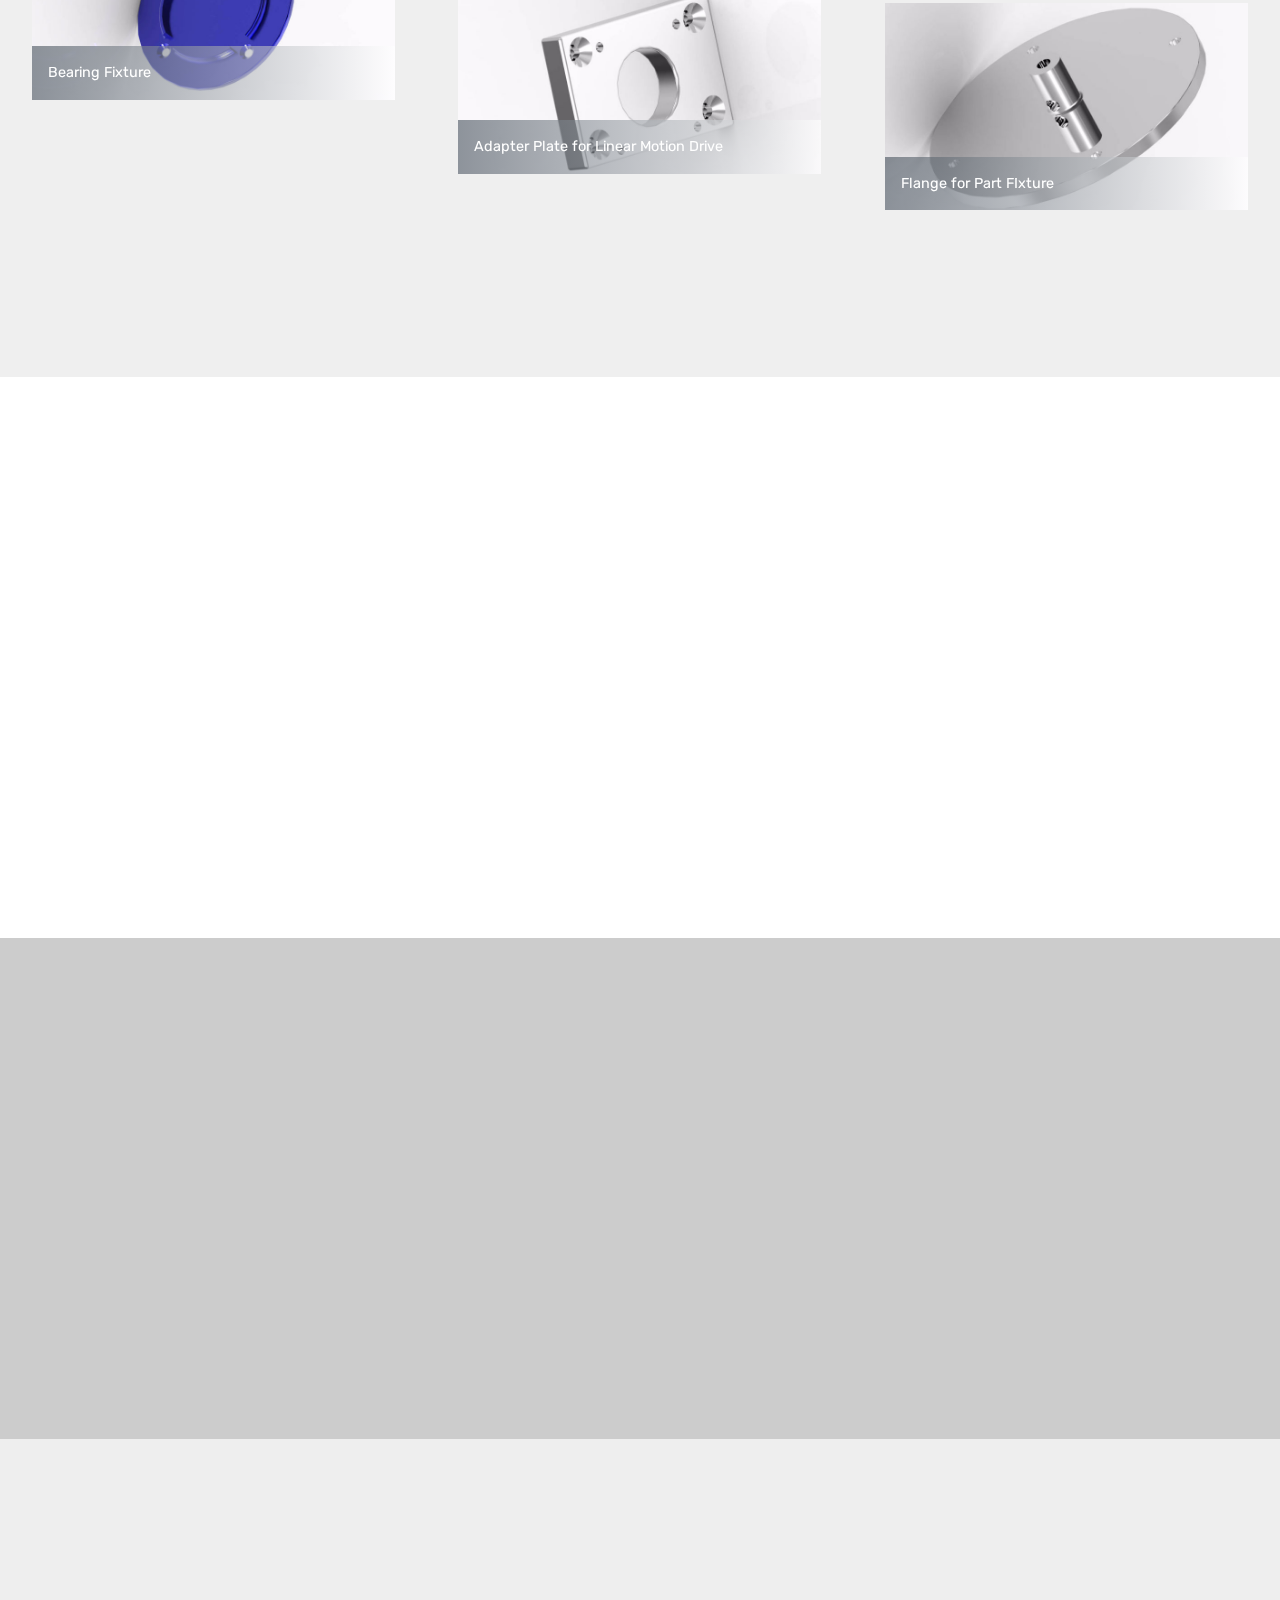
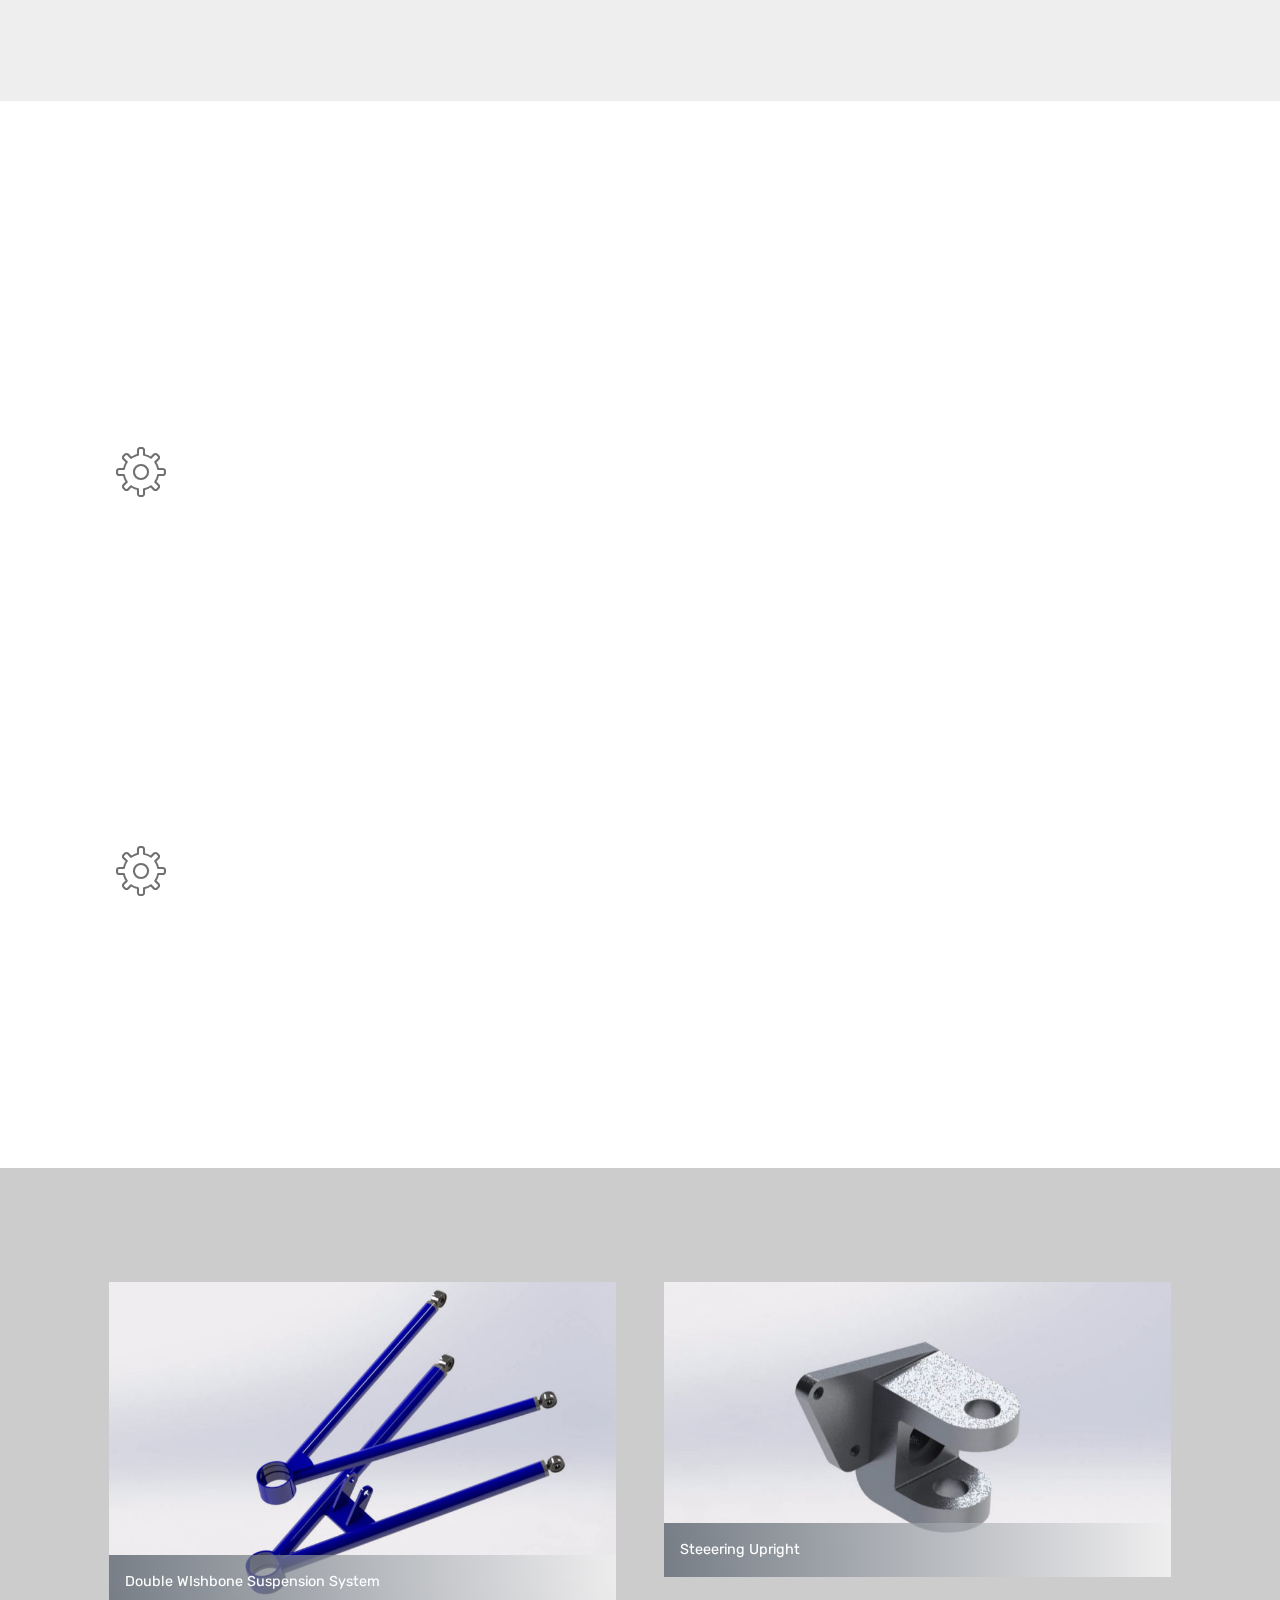
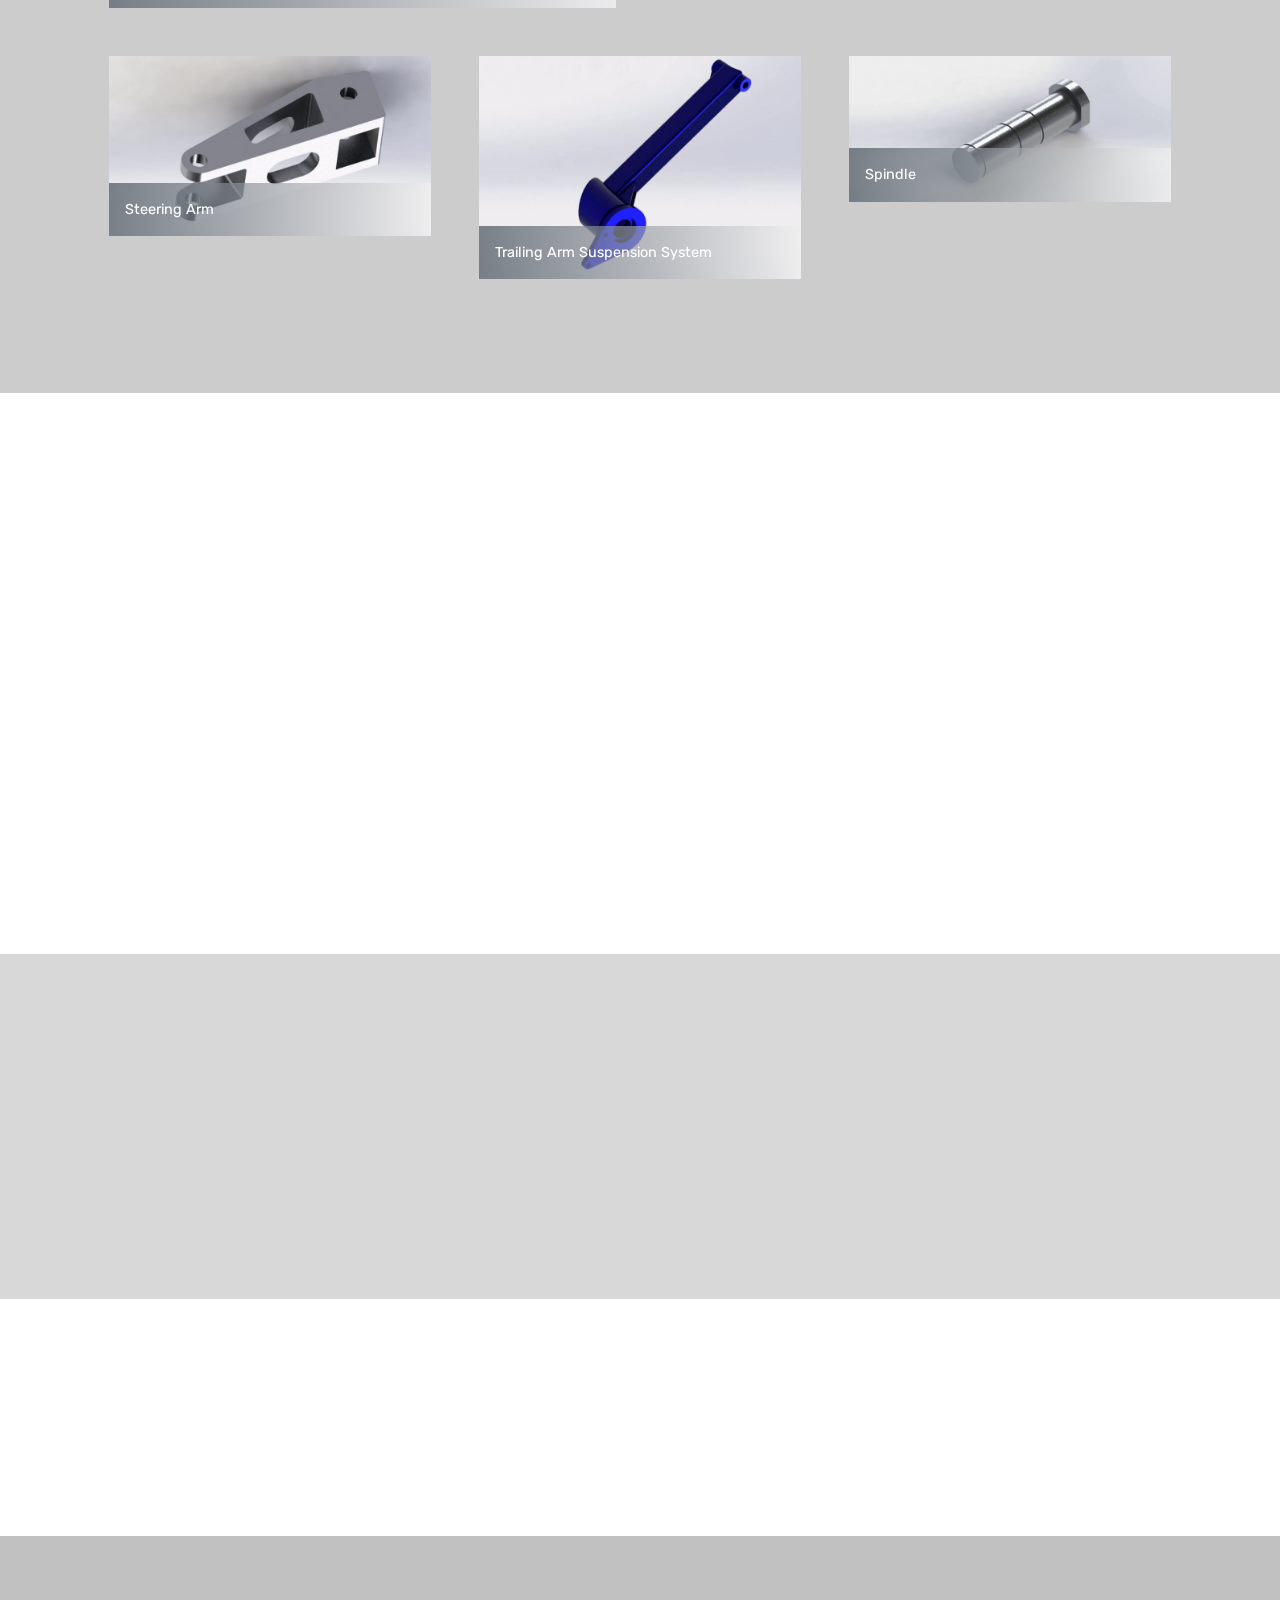
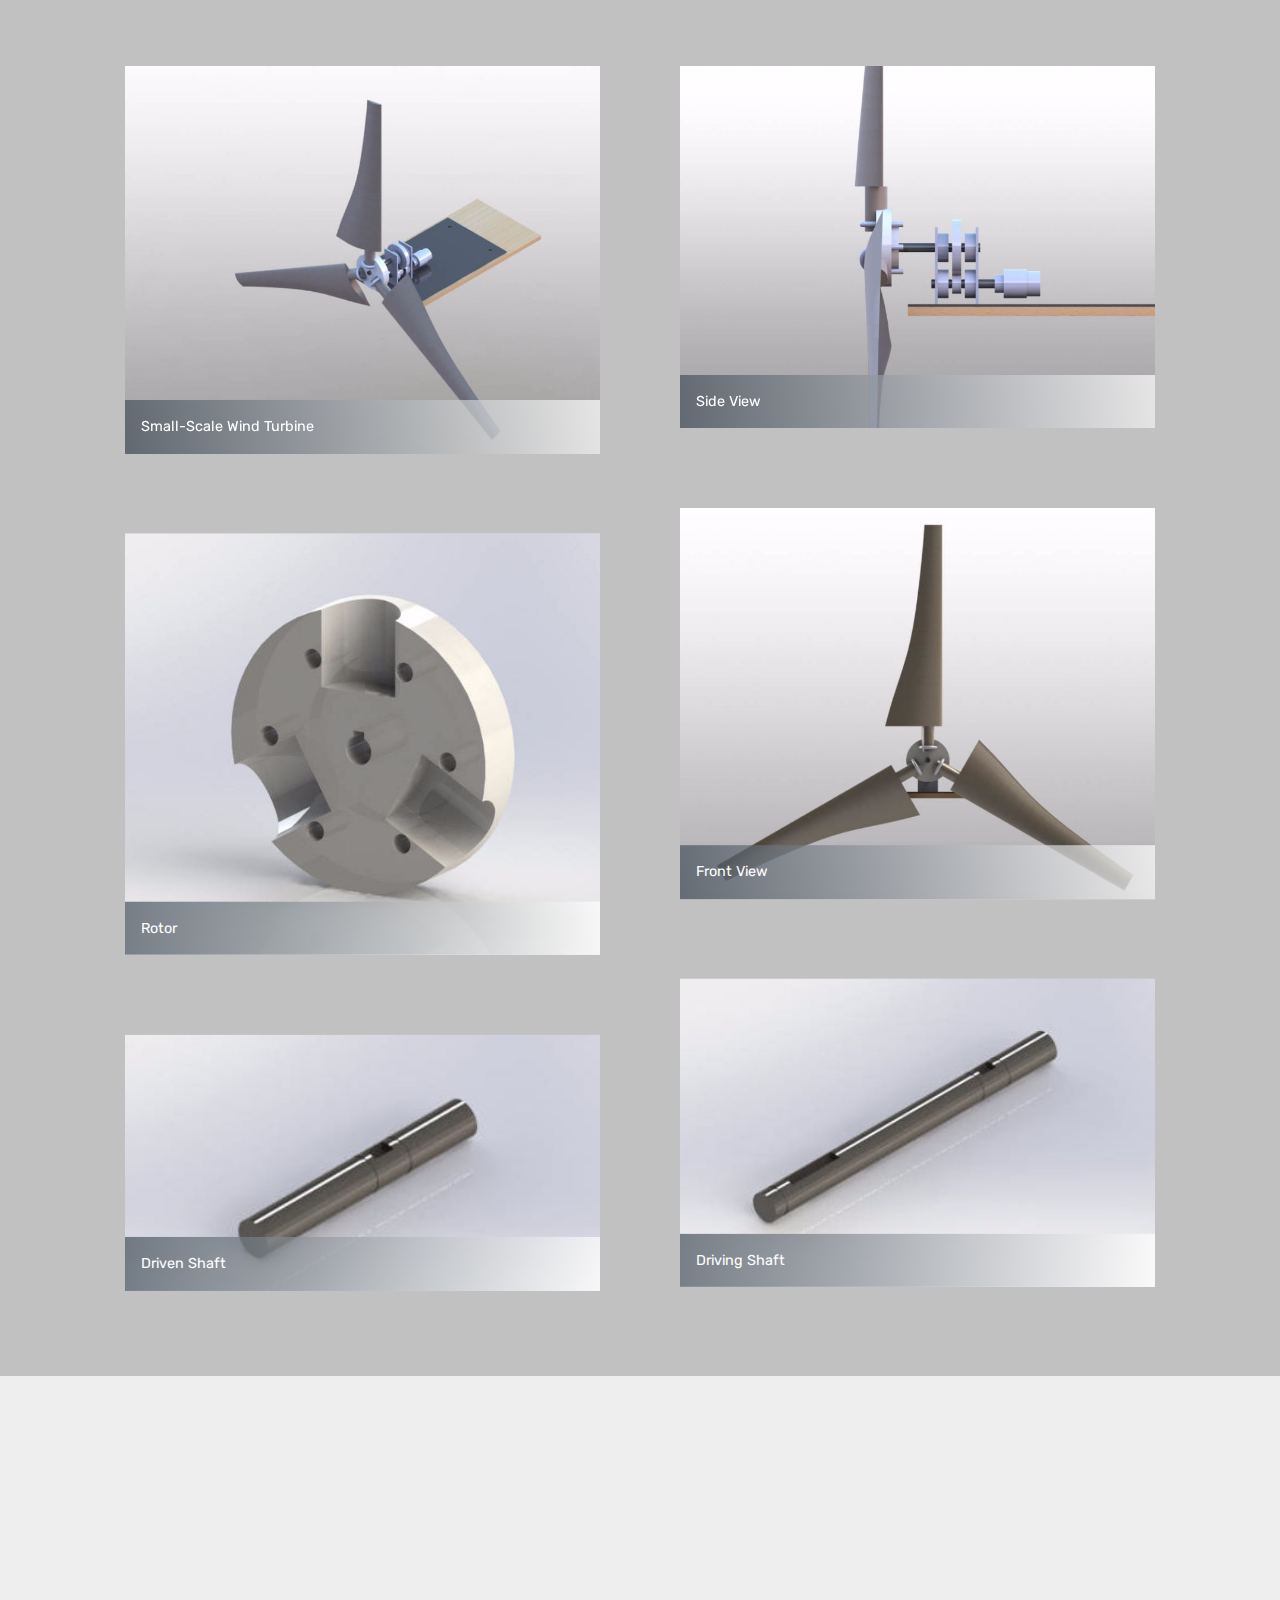
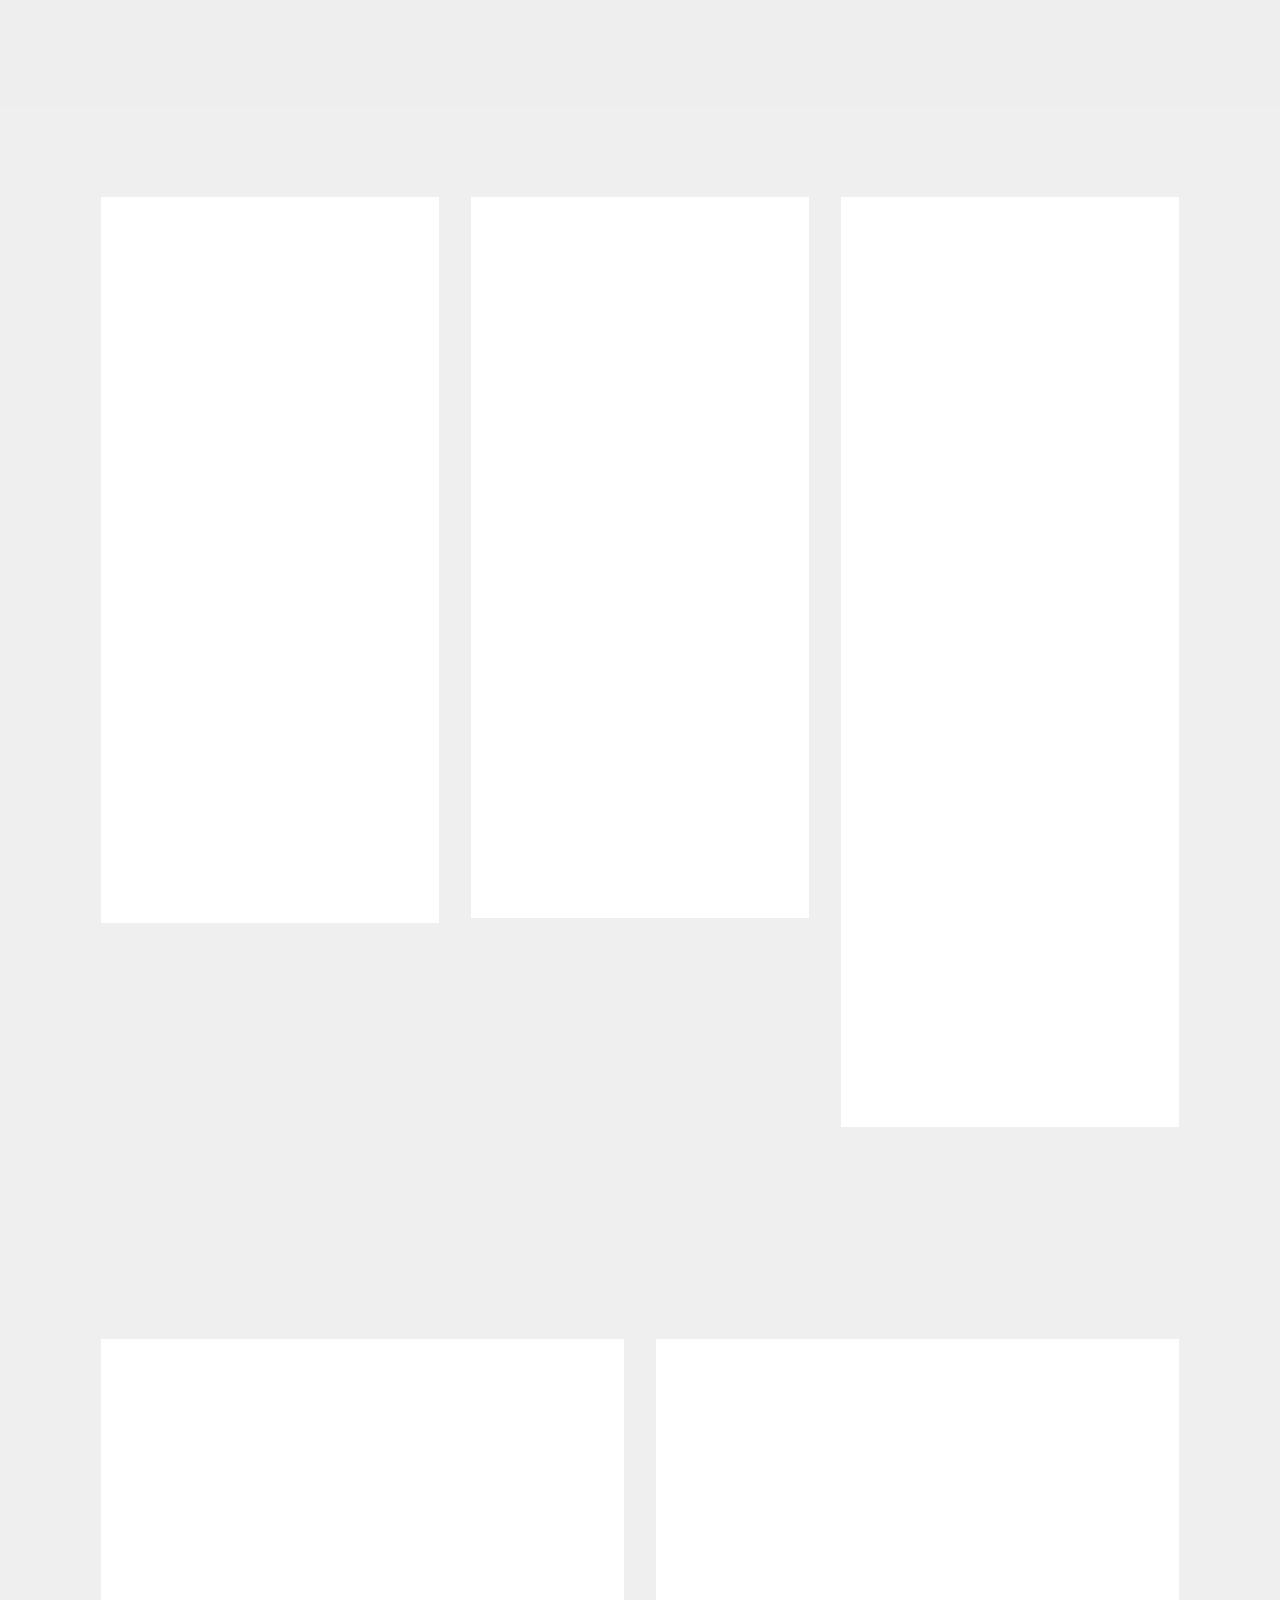
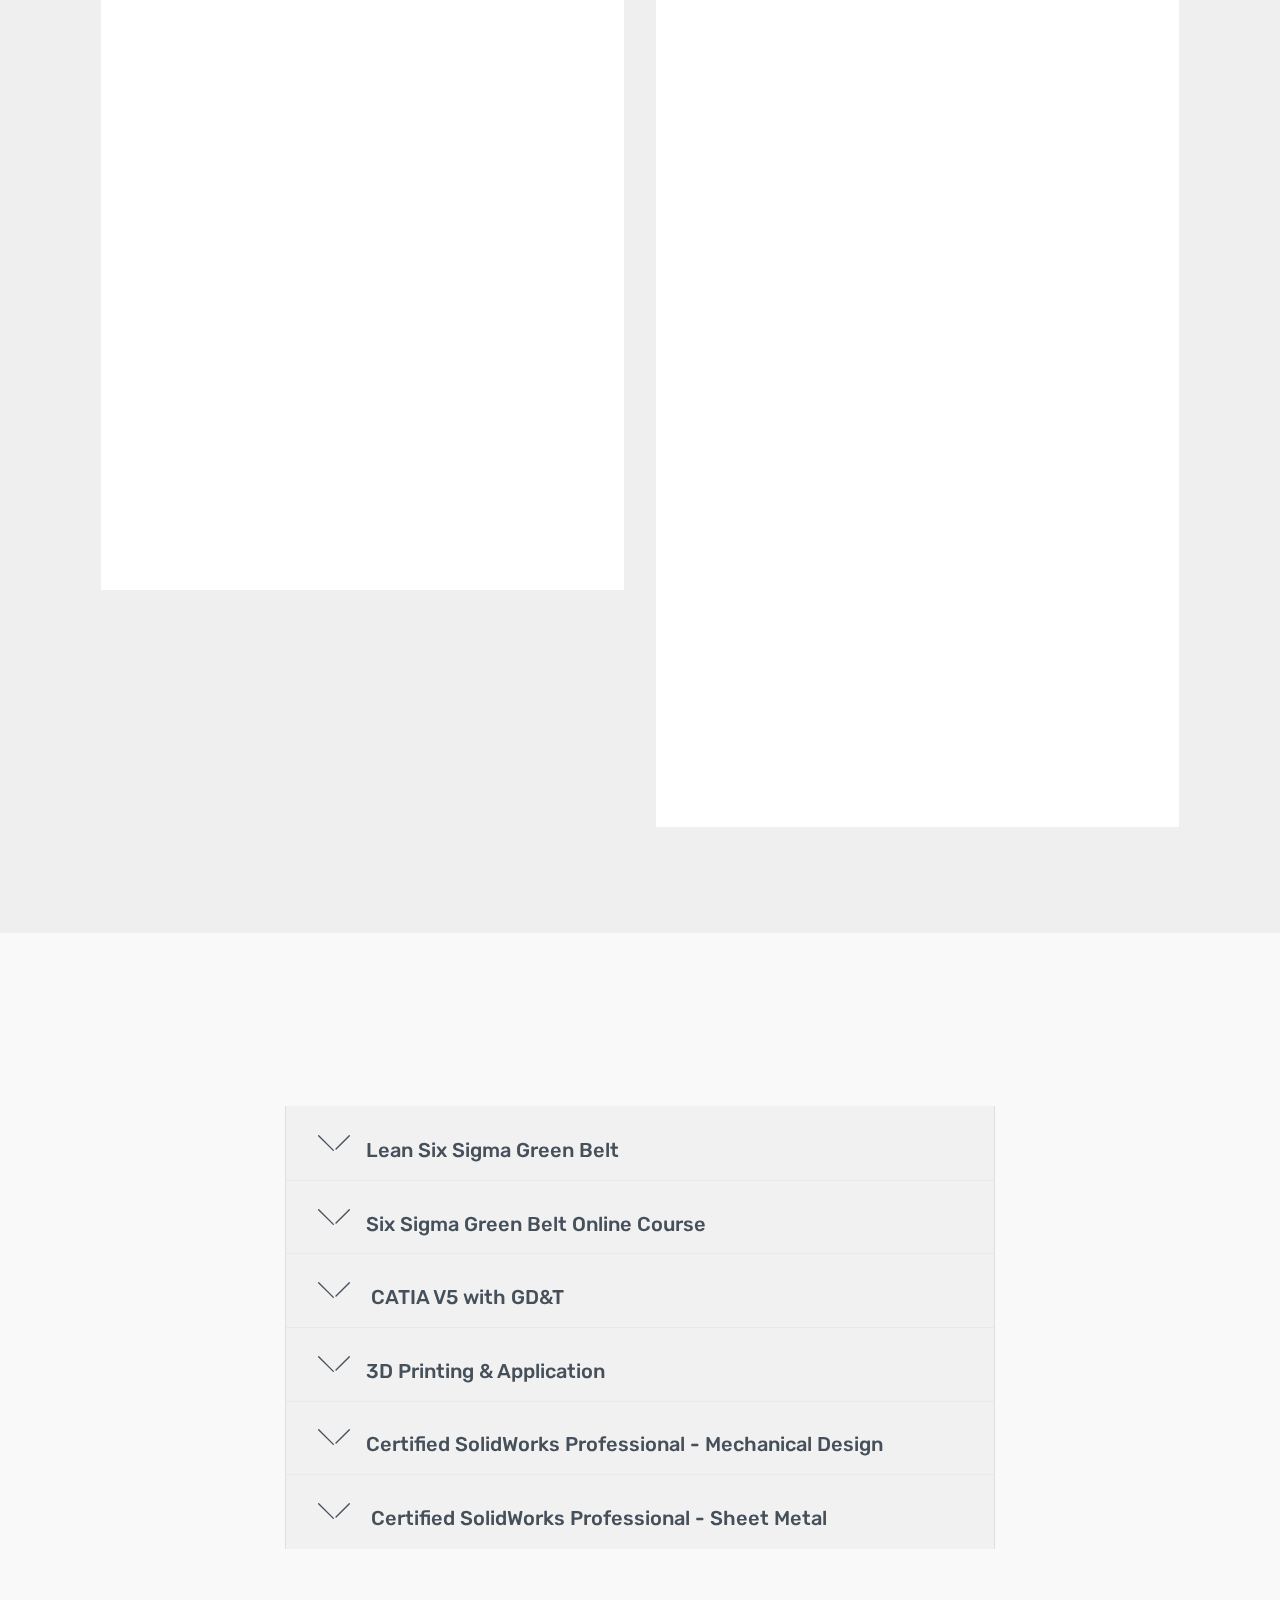
==== commit c1eda88a: "create github pages" ====
--- a/index.html
+++ b/index.html
@@ -64,7 +64,7 @@
     </nav>
 </section>
 
-<section class="engine"><a href="https://mobirise.info/y">free html website templates</a></section><section class="cid-qTkA127IK8 mbr-fullscreen mbr-parallax-background" id="header2-1">
+<section class="engine"><a href="https://mobirise.info/z">best website templates</a></section><section class="cid-qTkA127IK8 mbr-fullscreen mbr-parallax-background" id="header2-1">
 
     
 
@@ -200,7 +200,7 @@
     
 
     <div>
-        <div><!-- Filter --><!-- Gallery --><div class="mbr-gallery-row"><div class="mbr-gallery-layout-default"><div><div><div class="mbr-gallery-item mbr-gallery-item--p3" data-video-url="false" data-tags="Awesome"><div href="#lb-gallery1-1w" data-slide-to="0" data-toggle="modal"><img src="assets/images/iso-view-2000x1075-800x497.jpg" alt="" title=""><span class="icon-focus"></span><span class="mbr-gallery-title mbr-fonts-style display-7"><p>Automated Mini IR Oven&nbsp; &nbsp;</p></span></div></div><div class="mbr-gallery-item mbr-gallery-item--p3" data-video-url="false" data-tags="Creative"><div href="#lb-gallery1-1w" data-slide-to="1" data-toggle="modal"><img src="assets/images/mb-2000x1020-800x520.jpg" alt="" title=""><span class="icon-focus"></span><span class="mbr-gallery-title mbr-fonts-style display-7"><p>Light Inspection Tunnel&nbsp;</p></span></div></div><div class="mbr-gallery-item mbr-gallery-item--p3" data-video-url="false" data-tags="Animated"><div href="#lb-gallery1-1w" data-slide-to="2" data-toggle="modal"><img src="assets/images/iso-updated-2000x1545-800x617.jpg" alt="" title=""><span class="icon-focus"></span><span class="mbr-gallery-title mbr-fonts-style display-7">Batch Conveyor System</span></div></div><div class="mbr-gallery-item mbr-gallery-item--p3" data-video-url="false" data-tags="Awesome"><div href="#lb-gallery1-1w" data-slide-to="3" data-toggle="modal"><img src="assets/images/fishbone-diagram-1105x767-800x556.png" alt="" title=""><span class="icon-focus"></span><span class="mbr-gallery-title mbr-fonts-style display-7">Fishbone Diagram for Inventory Waste Elimination</span></div></div><div class="mbr-gallery-item mbr-gallery-item--p3" data-video-url="false" data-tags="Awesome"><div href="#lb-gallery1-1w" data-slide-to="4" data-toggle="modal"><img src="assets/images/co-1-1636x2028-800x908.jpg" alt="" title=""><span class="icon-focus"></span><span class="mbr-gallery-title mbr-fonts-style display-7">Engineering Change Order</span></div></div><div class="mbr-gallery-item mbr-gallery-item--p3" data-video-url="false" data-tags="Responsive"><div href="#lb-gallery1-1w" data-slide-to="5" data-toggle="modal"><img src="assets/images/ssc-1098x1423-800x1036.jpg" alt="" title=""><span class="icon-focus"></span><span class="mbr-gallery-title mbr-fonts-style display-7">Site Survey Checklist</span></div></div><div class="mbr-gallery-item mbr-gallery-item--p3" data-video-url="false" data-tags="Animated"><div href="#lb-gallery1-1w" data-slide-to="6" data-toggle="modal"><img src="assets/images/prf-2000x1861-800x1139.jpg" alt="" title=""><span class="icon-focus"></span><span class="mbr-gallery-title mbr-fonts-style display-7">Purchase Requisition Form</span></div></div></div></div><div class="clearfix"></div></div></div><!-- Lightbox --><div data-app-prevent-settings="" class="mbr-slider modal fade carousel slide" tabindex="-1" data-keyboard="true" data-interval="false" id="lb-gallery1-1w"><div class="modal-dialog"><div class="modal-content"><div class="modal-body"><div class="carousel-inner"><div class="carousel-item active"><img src="assets/images/iso-view-2000x1075.jpg" alt="" title=""></div><div class="carousel-item"><img src="assets/images/mb-2000x1020.jpg" alt="" title=""></div><div class="carousel-item"><img src="assets/images/iso-updated-2000x1545.jpg" alt="" title=""></div><div class="carousel-item"><img src="assets/images/fishbone-diagram-1105x767.png" alt="" title=""></div><div class="carousel-item"><img src="assets/images/co-1-1636x2028.jpg" alt="" title=""></div><div class="carousel-item"><img src="assets/images/ssc-1098x1423.jpg" alt="" title=""></div><div class="carousel-item"><img src="assets/images/prf-2000x1861.jpg" alt="" title=""></div></div><a class="carousel-control carousel-control-prev" role="button" data-slide="prev" href="#lb-gallery1-1w"><span class="mbri-left mbr-iconfont" aria-hidden="true"></span><span class="sr-only">Previous</span></a><a class="carousel-control carousel-control-next" role="button" data-slide="next" href="#lb-gallery1-1w"><span class="mbri-right mbr-iconfont" aria-hidden="true"></span><span class="sr-only">Next</span></a><a class="close" href="#" role="button" data-dismiss="modal"><span class="sr-only">Close</span></a></div></div></div></div></div>
+        <div><!-- Filter --><!-- Gallery --><div class="mbr-gallery-row"><div class="mbr-gallery-layout-default"><div><div><div class="mbr-gallery-item mbr-gallery-item--p1" data-video-url="false" data-tags="Awesome"><div href="#lb-gallery1-1w" data-slide-to="0" data-toggle="modal"><img src="assets/images/iso-view-2000x1075-800x497.jpg" alt="" title=""><span class="icon-focus"></span><span class="mbr-gallery-title mbr-fonts-style display-7"><p>Automated Mini IR Oven&nbsp; &nbsp;</p></span></div></div><div class="mbr-gallery-item mbr-gallery-item--p1" data-video-url="false" data-tags="Creative"><div href="#lb-gallery1-1w" data-slide-to="1" data-toggle="modal"><img src="assets/images/mb-2000x1020-800x520.jpg" alt="" title=""><span class="icon-focus"></span><span class="mbr-gallery-title mbr-fonts-style display-7"><p>Light Inspection Tunnel&nbsp;</p></span></div></div><div class="mbr-gallery-item mbr-gallery-item--p1" data-video-url="false" data-tags="Animated"><div href="#lb-gallery1-1w" data-slide-to="2" data-toggle="modal"><img src="assets/images/iso-updated-2000x1545-800x617.jpg" alt="" title=""><span class="icon-focus"></span><span class="mbr-gallery-title mbr-fonts-style display-7">Batch Conveyor System</span></div></div><div class="mbr-gallery-item mbr-gallery-item--p1" data-video-url="false" data-tags="Awesome"><div href="#lb-gallery1-1w" data-slide-to="3" data-toggle="modal"><img src="assets/images/co-1-1636x2028-800x908.jpg" alt="" title=""><span class="icon-focus"></span><span class="mbr-gallery-title mbr-fonts-style display-7">Engineering Change Order</span></div></div><div class="mbr-gallery-item mbr-gallery-item--p1" data-video-url="false" data-tags="Responsive"><div href="#lb-gallery1-1w" data-slide-to="4" data-toggle="modal"><img src="assets/images/ssc-1098x1423-800x1036.jpg" alt="" title=""><span class="icon-focus"></span><span class="mbr-gallery-title mbr-fonts-style display-7">Site Survey Checklist</span></div></div><div class="mbr-gallery-item mbr-gallery-item--p1" data-video-url="false" data-tags="Animated"><div href="#lb-gallery1-1w" data-slide-to="5" data-toggle="modal"><img src="assets/images/prf-2000x1861-800x1139.jpg" alt="" title=""><span class="icon-focus"></span><span class="mbr-gallery-title mbr-fonts-style display-7">Purchase Requisition Form</span></div></div></div></div><div class="clearfix"></div></div></div><!-- Lightbox --><div data-app-prevent-settings="" class="mbr-slider modal fade carousel slide" tabindex="-1" data-keyboard="true" data-interval="false" id="lb-gallery1-1w"><div class="modal-dialog"><div class="modal-content"><div class="modal-body"><div class="carousel-inner"><div class="carousel-item"><img src="assets/images/iso-view-2000x1075.jpg" alt="" title=""></div><div class="carousel-item"><img src="assets/images/mb-2000x1020.jpg" alt="" title=""></div><div class="carousel-item active"><img src="assets/images/iso-updated-2000x1545.jpg" alt="" title=""></div><div class="carousel-item"><img src="assets/images/co-1-1636x2028.jpg" alt="" title=""></div><div class="carousel-item"><img src="assets/images/ssc-1098x1423.jpg" alt="" title=""></div><div class="carousel-item"><img src="assets/images/prf-2000x1861.jpg" alt="" title=""></div></div><a class="carousel-control carousel-control-prev" role="button" data-slide="prev" href="#lb-gallery1-1w"><span class="mbri-left mbr-iconfont" aria-hidden="true"></span><span class="sr-only">Previous</span></a><a class="carousel-control carousel-control-next" role="button" data-slide="next" href="#lb-gallery1-1w"><span class="mbri-right mbr-iconfont" aria-hidden="true"></span><span class="sr-only">Next</span></a><a class="close" href="#" role="button" data-dismiss="modal"><span class="sr-only">Close</span></a></div></div></div></div></div>
     </div>
 
 </section>
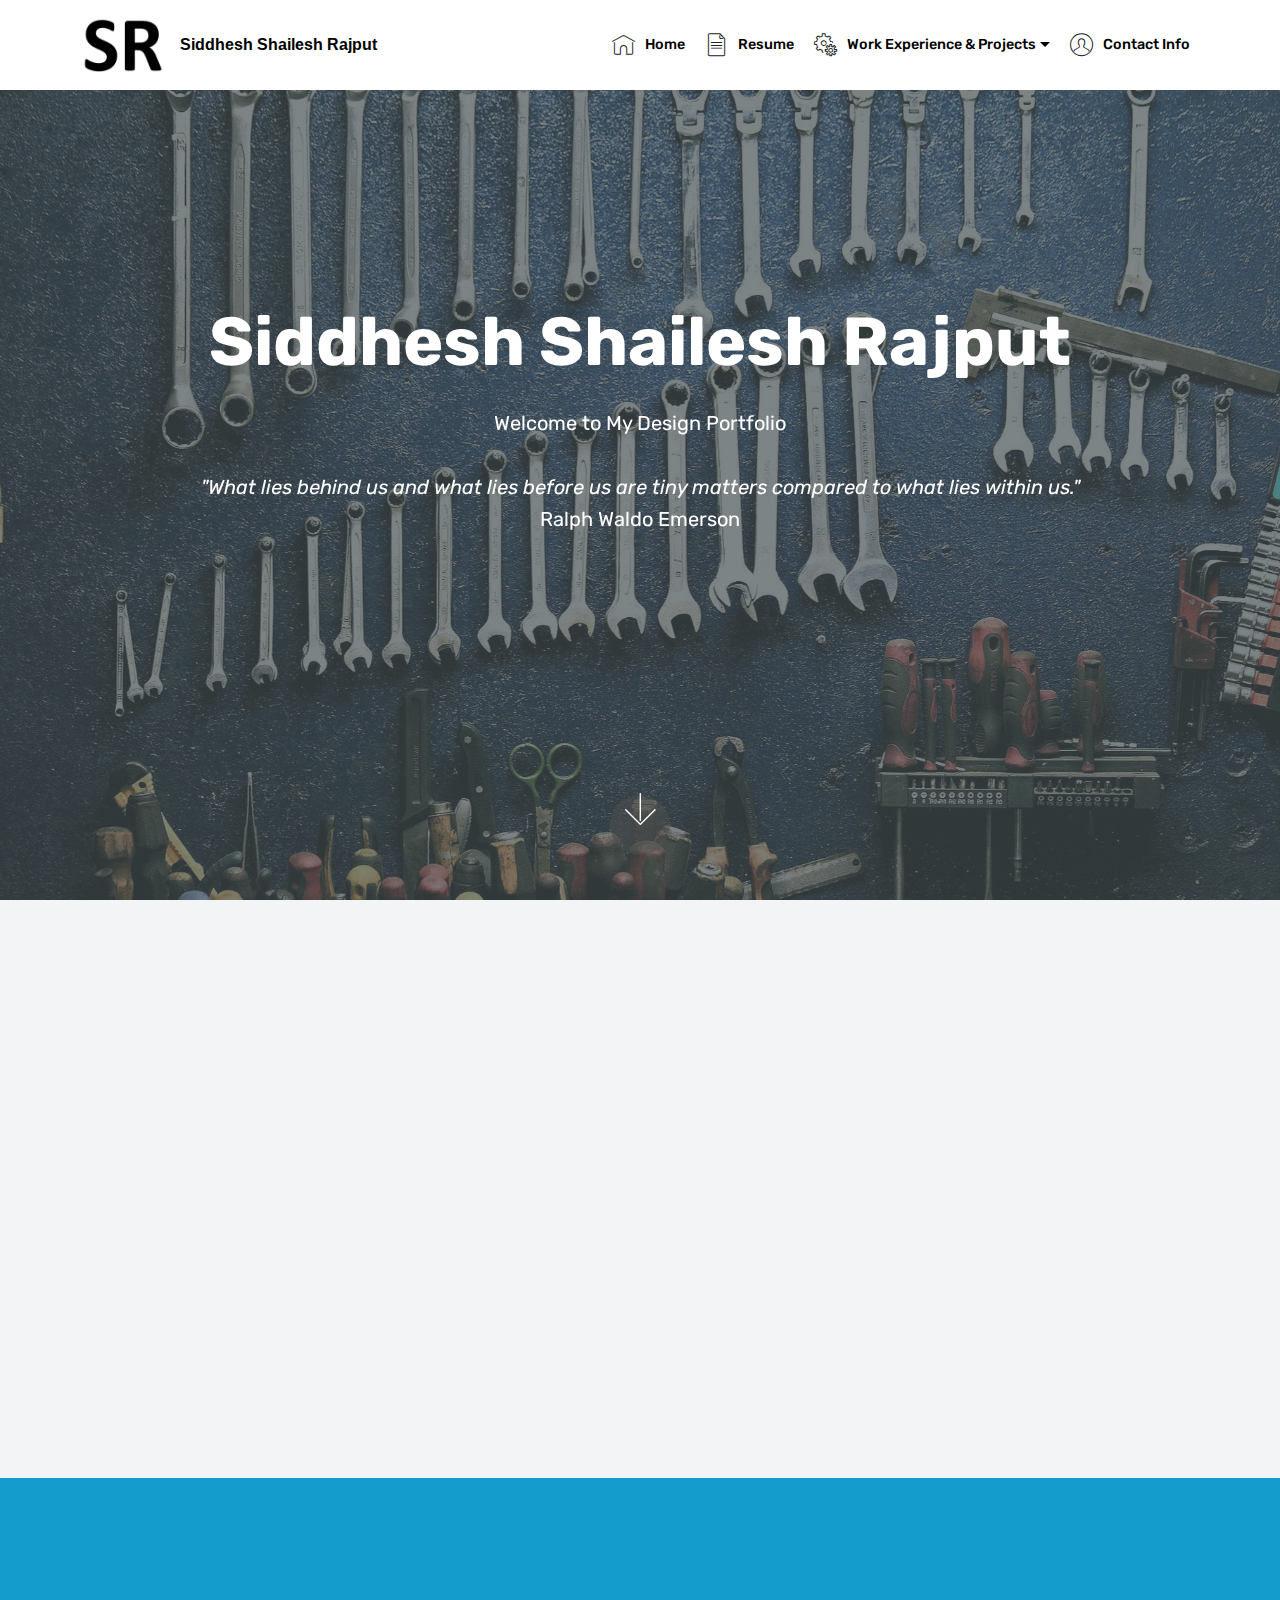
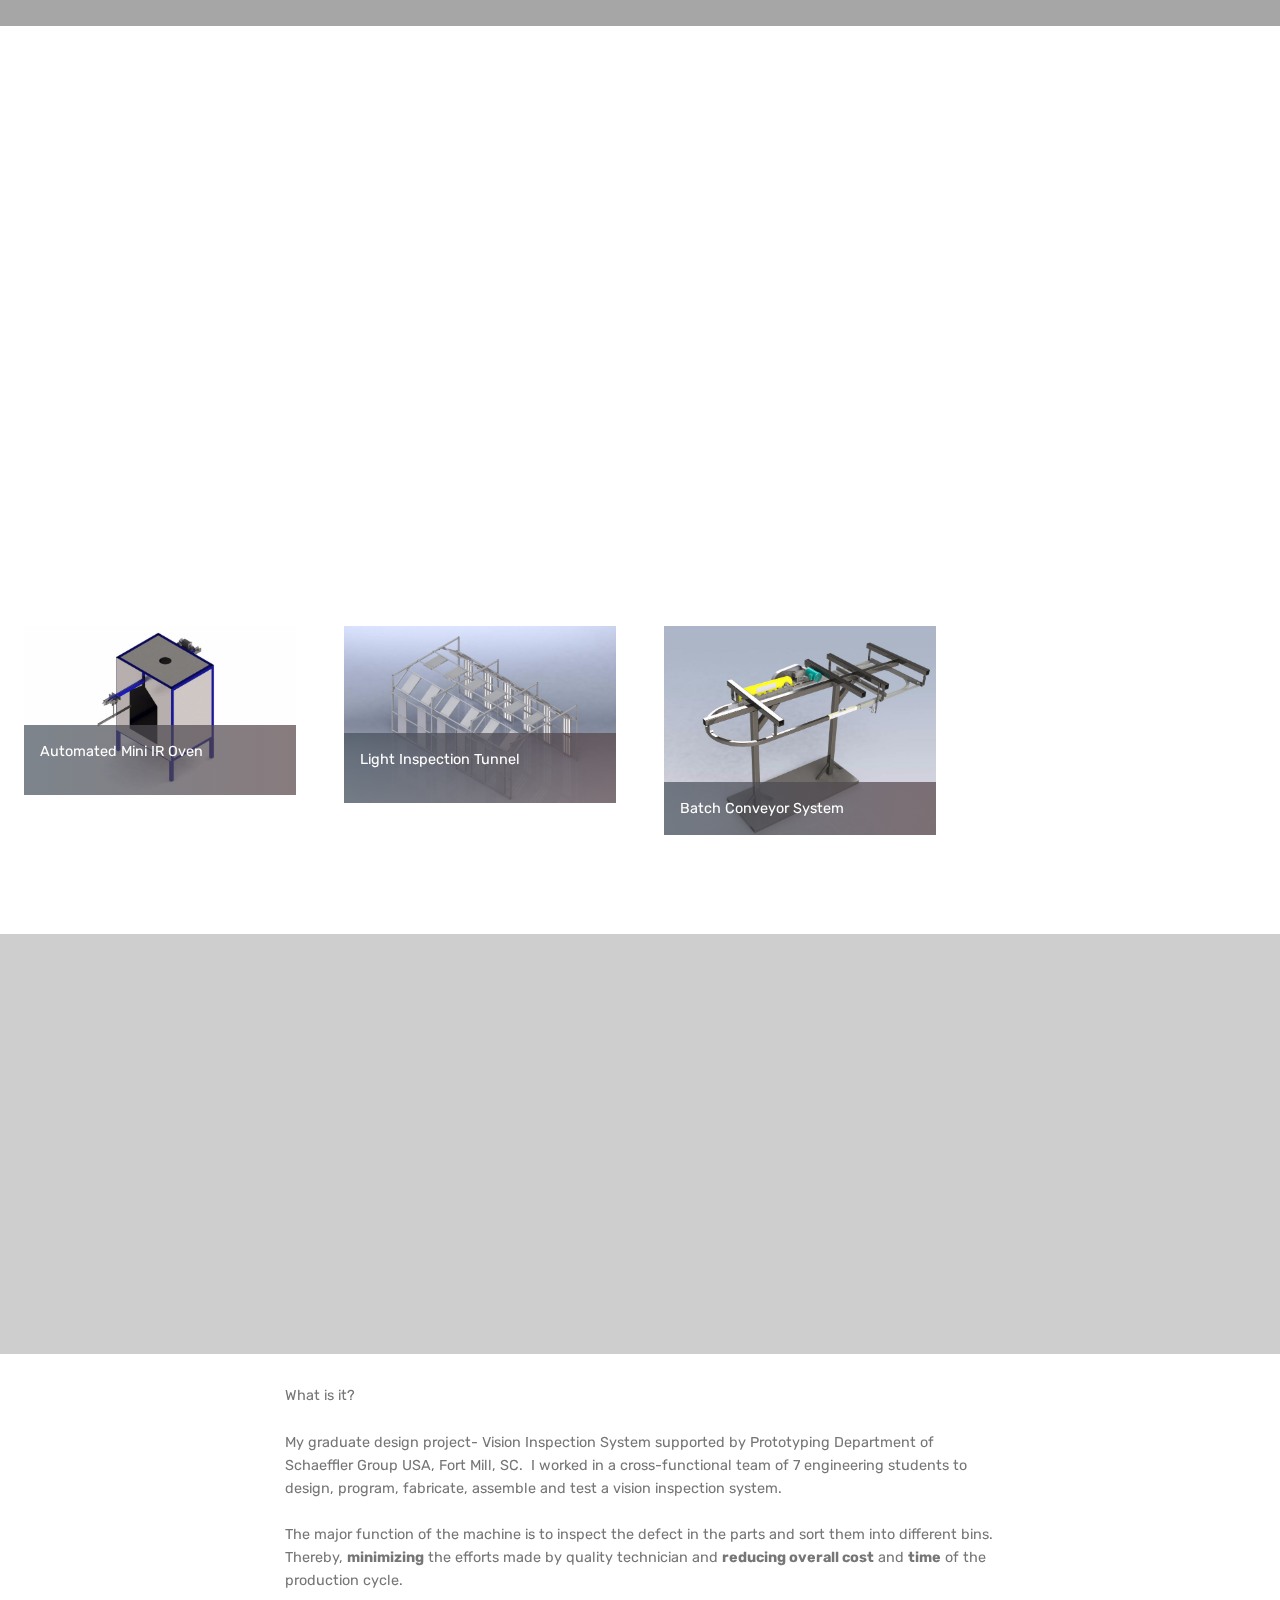
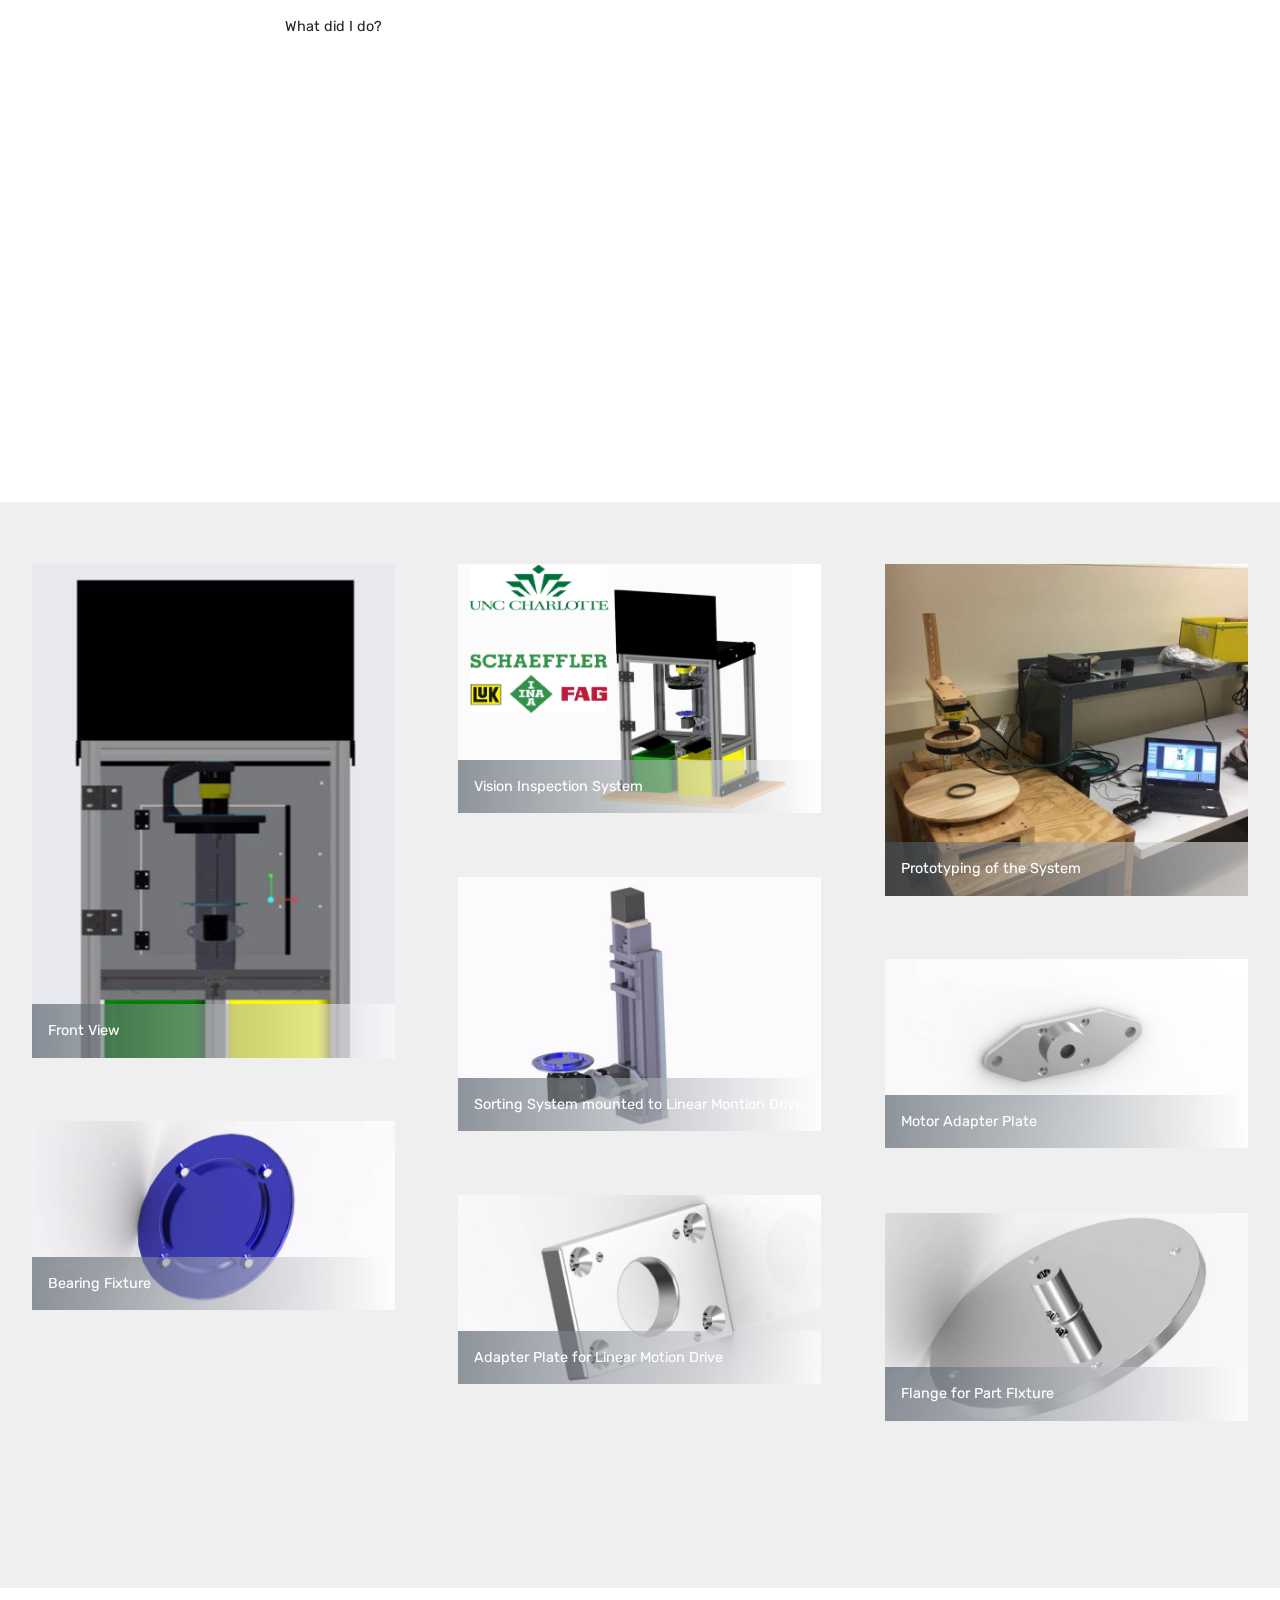
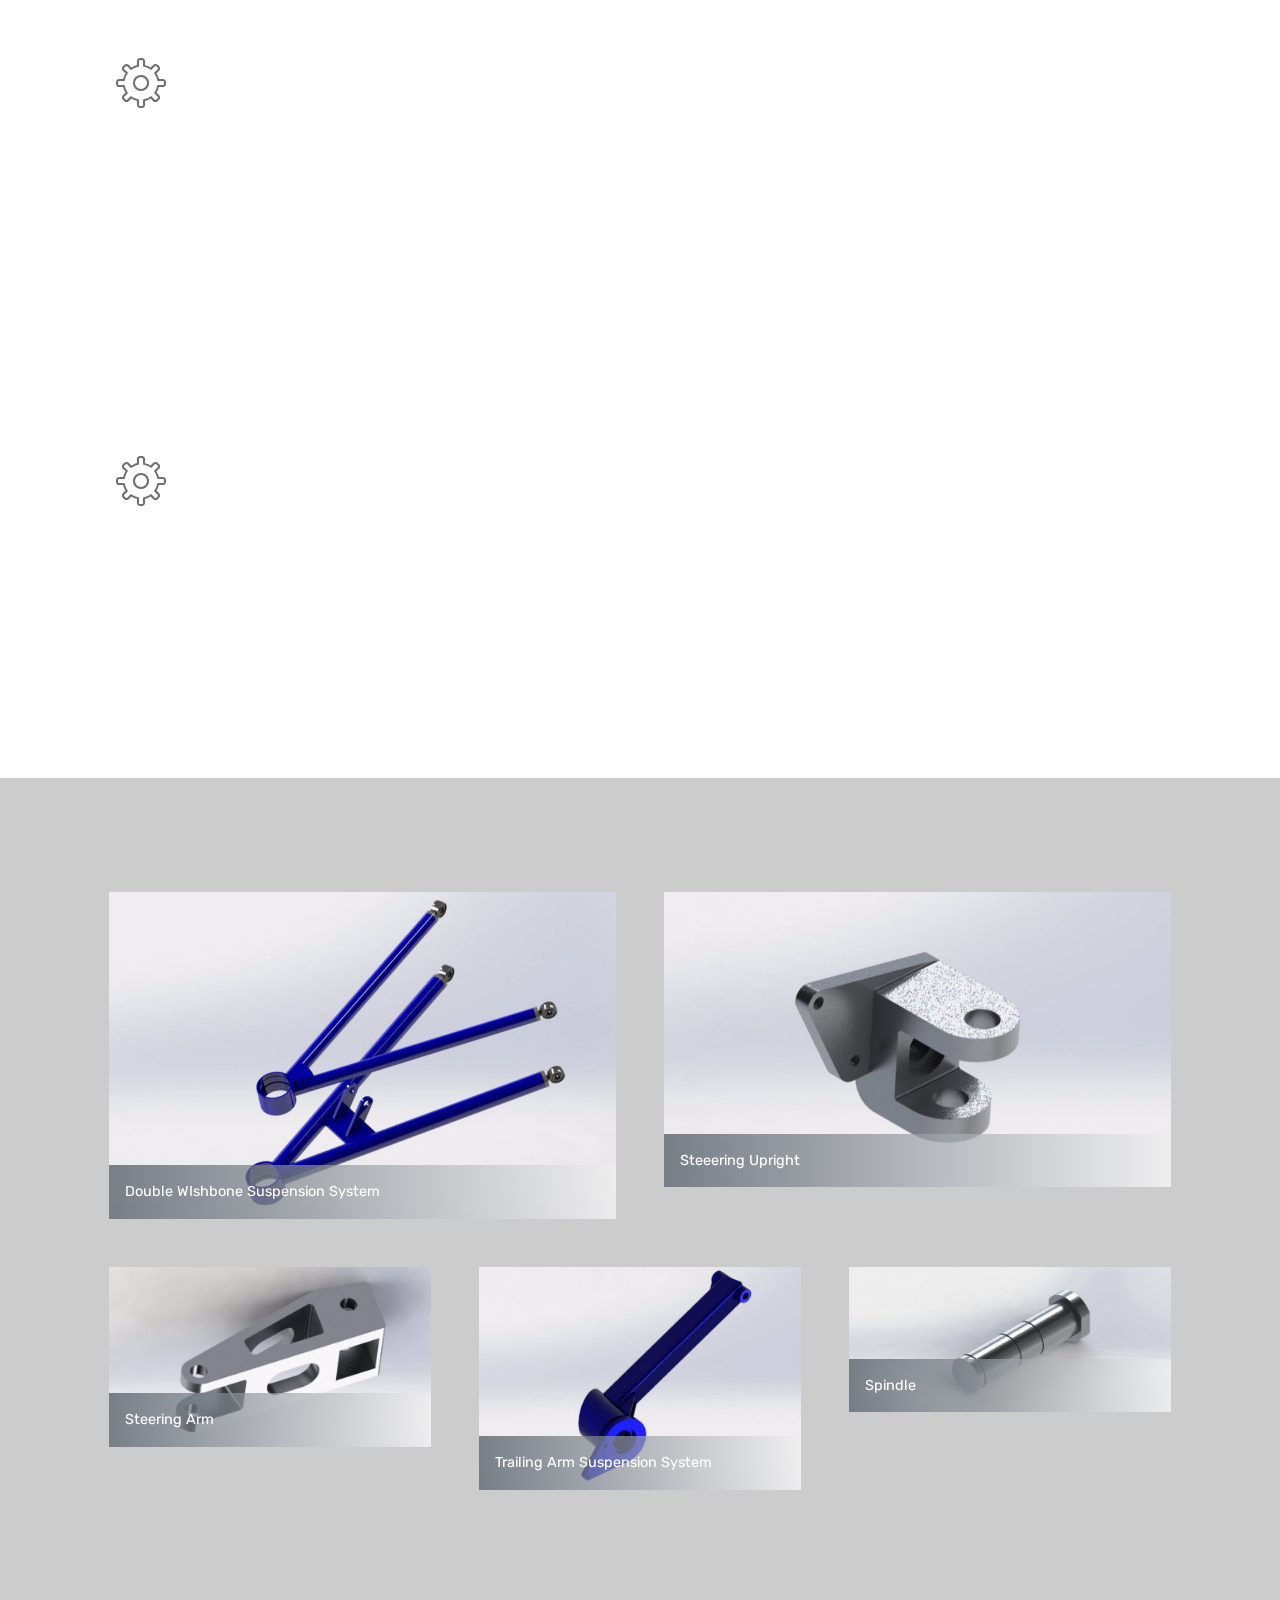
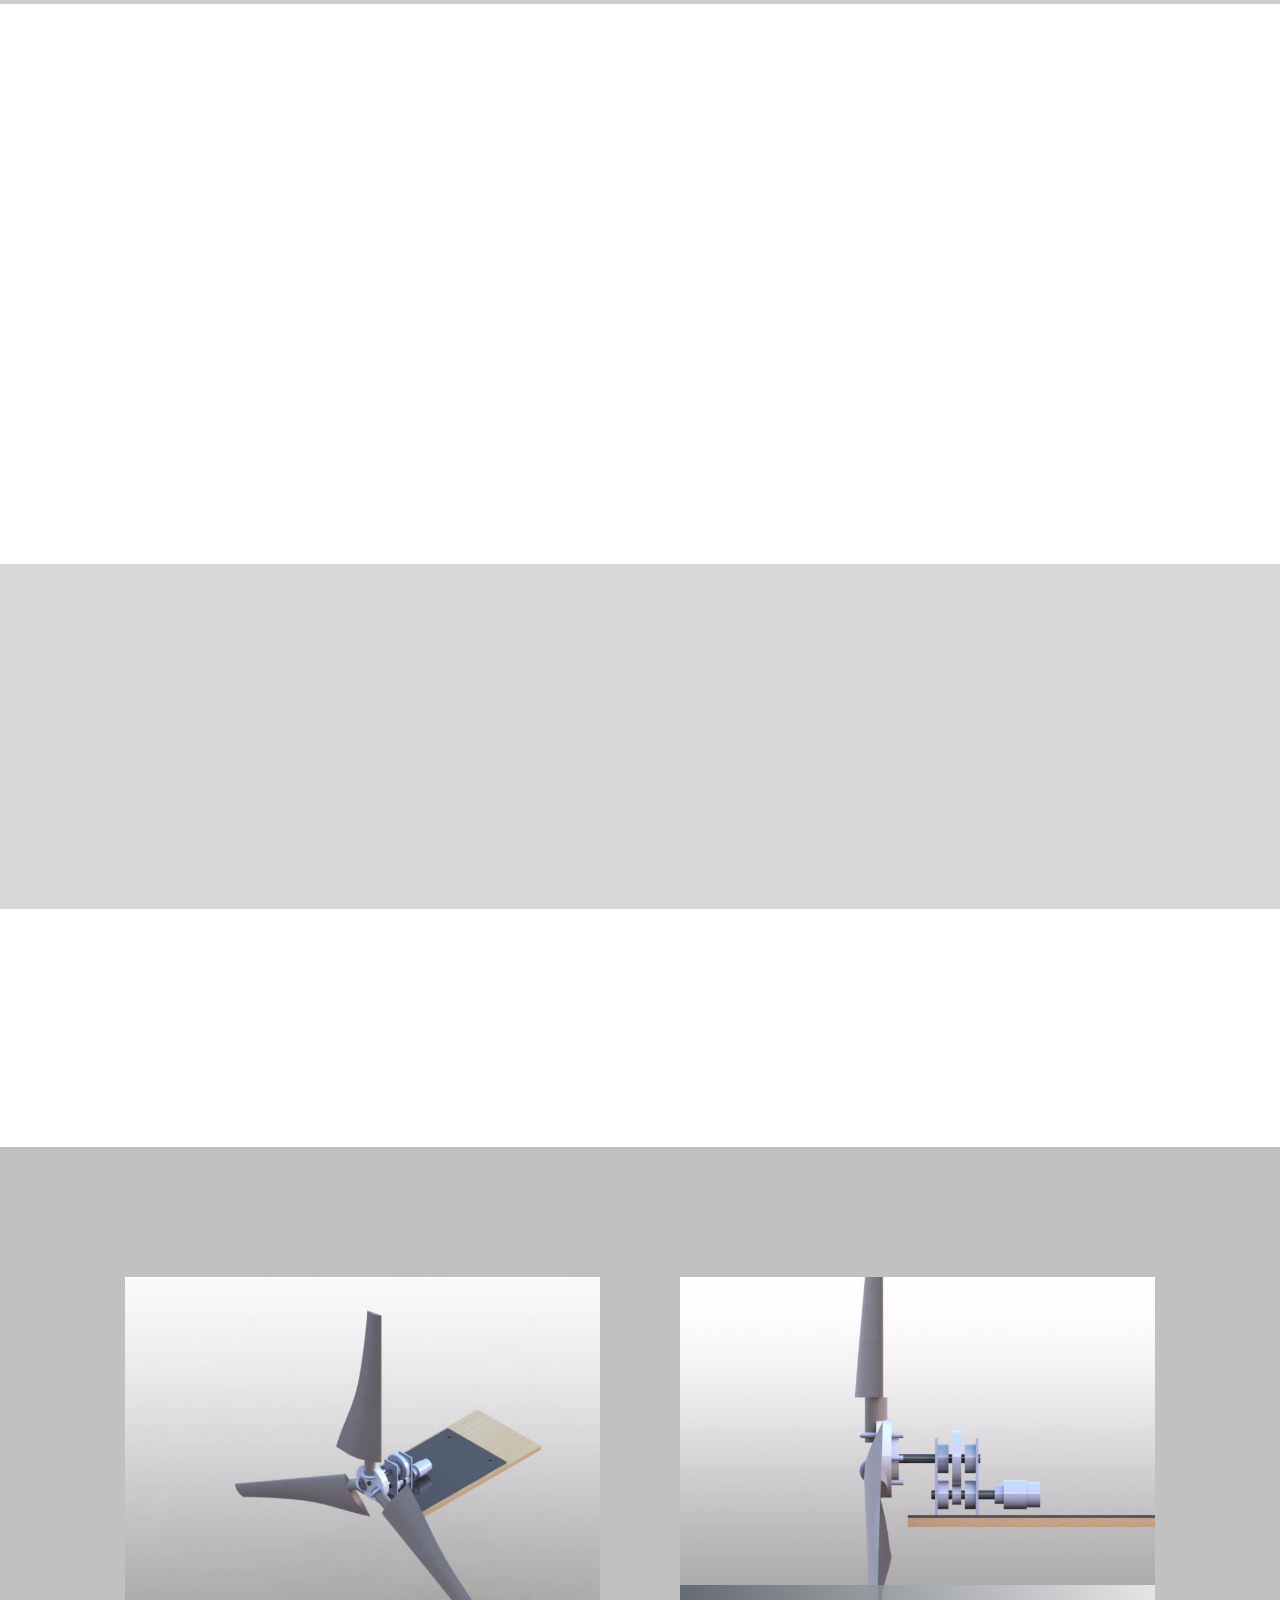
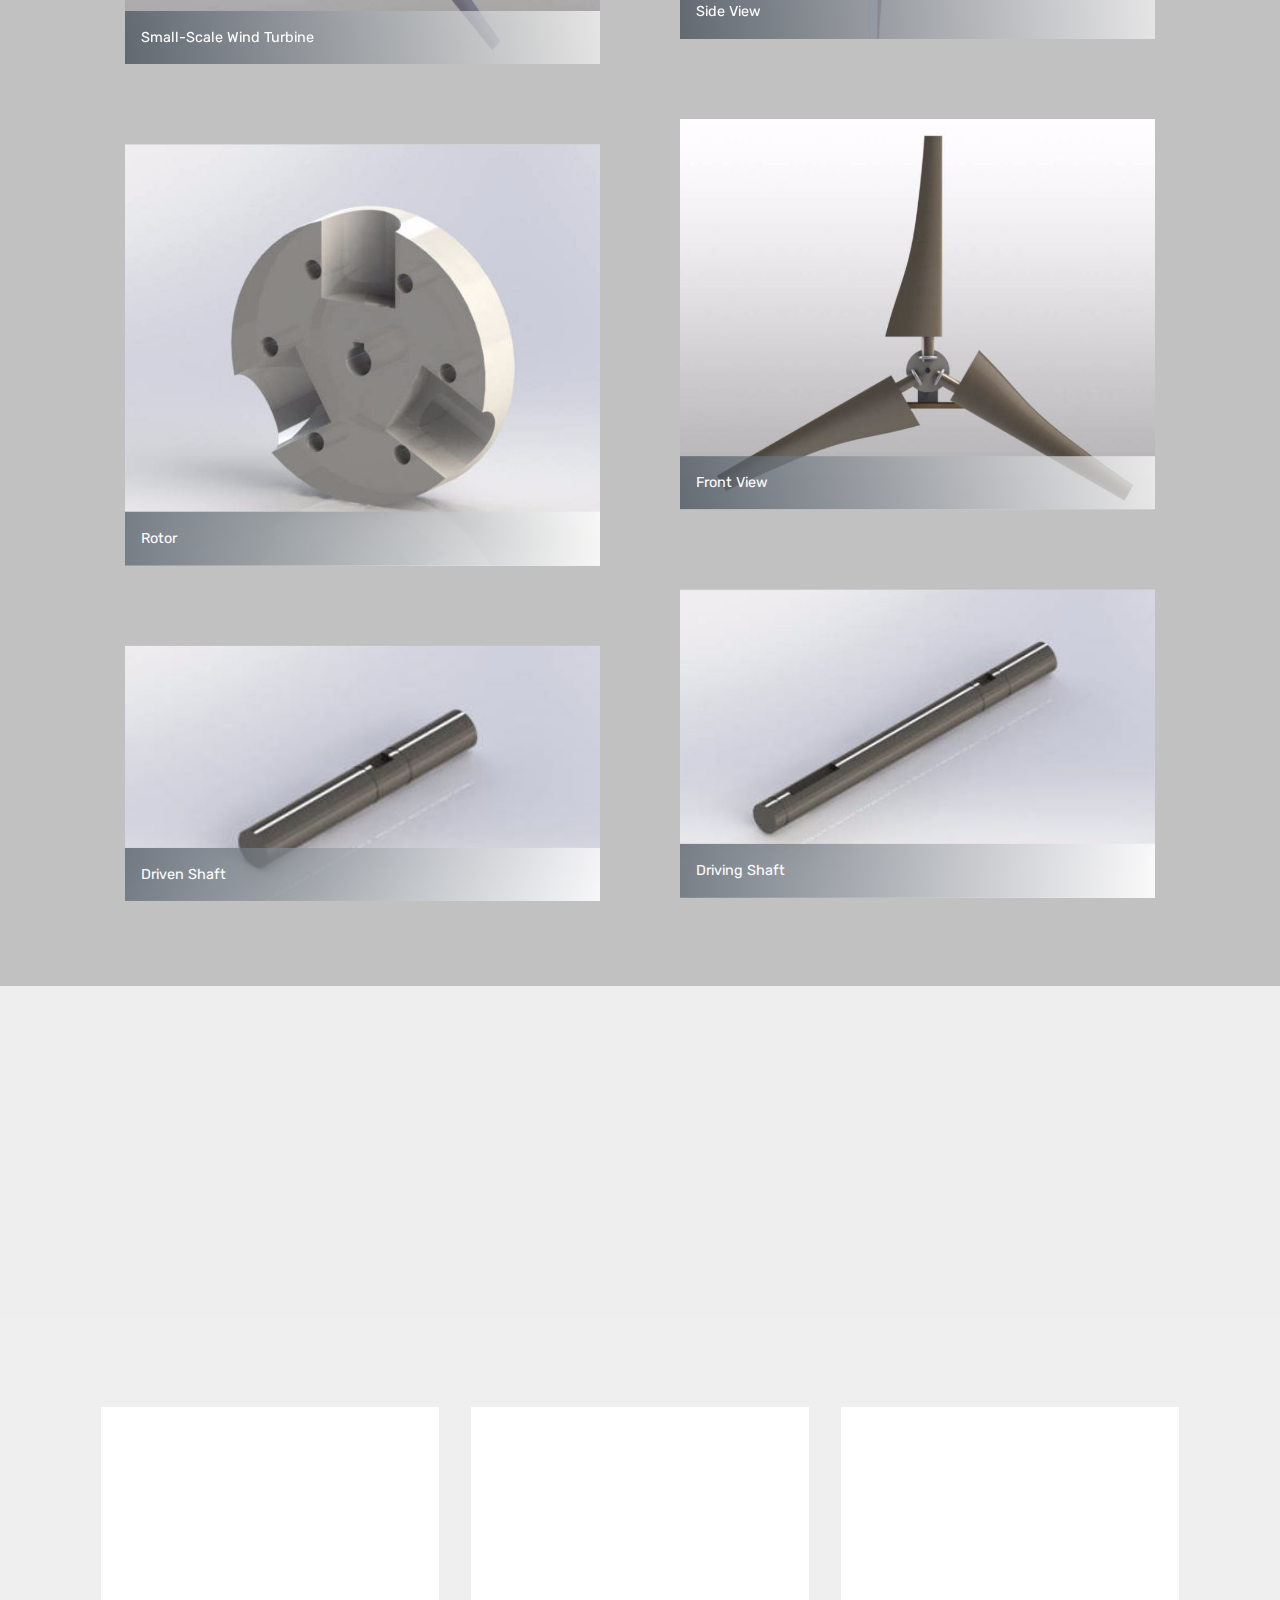
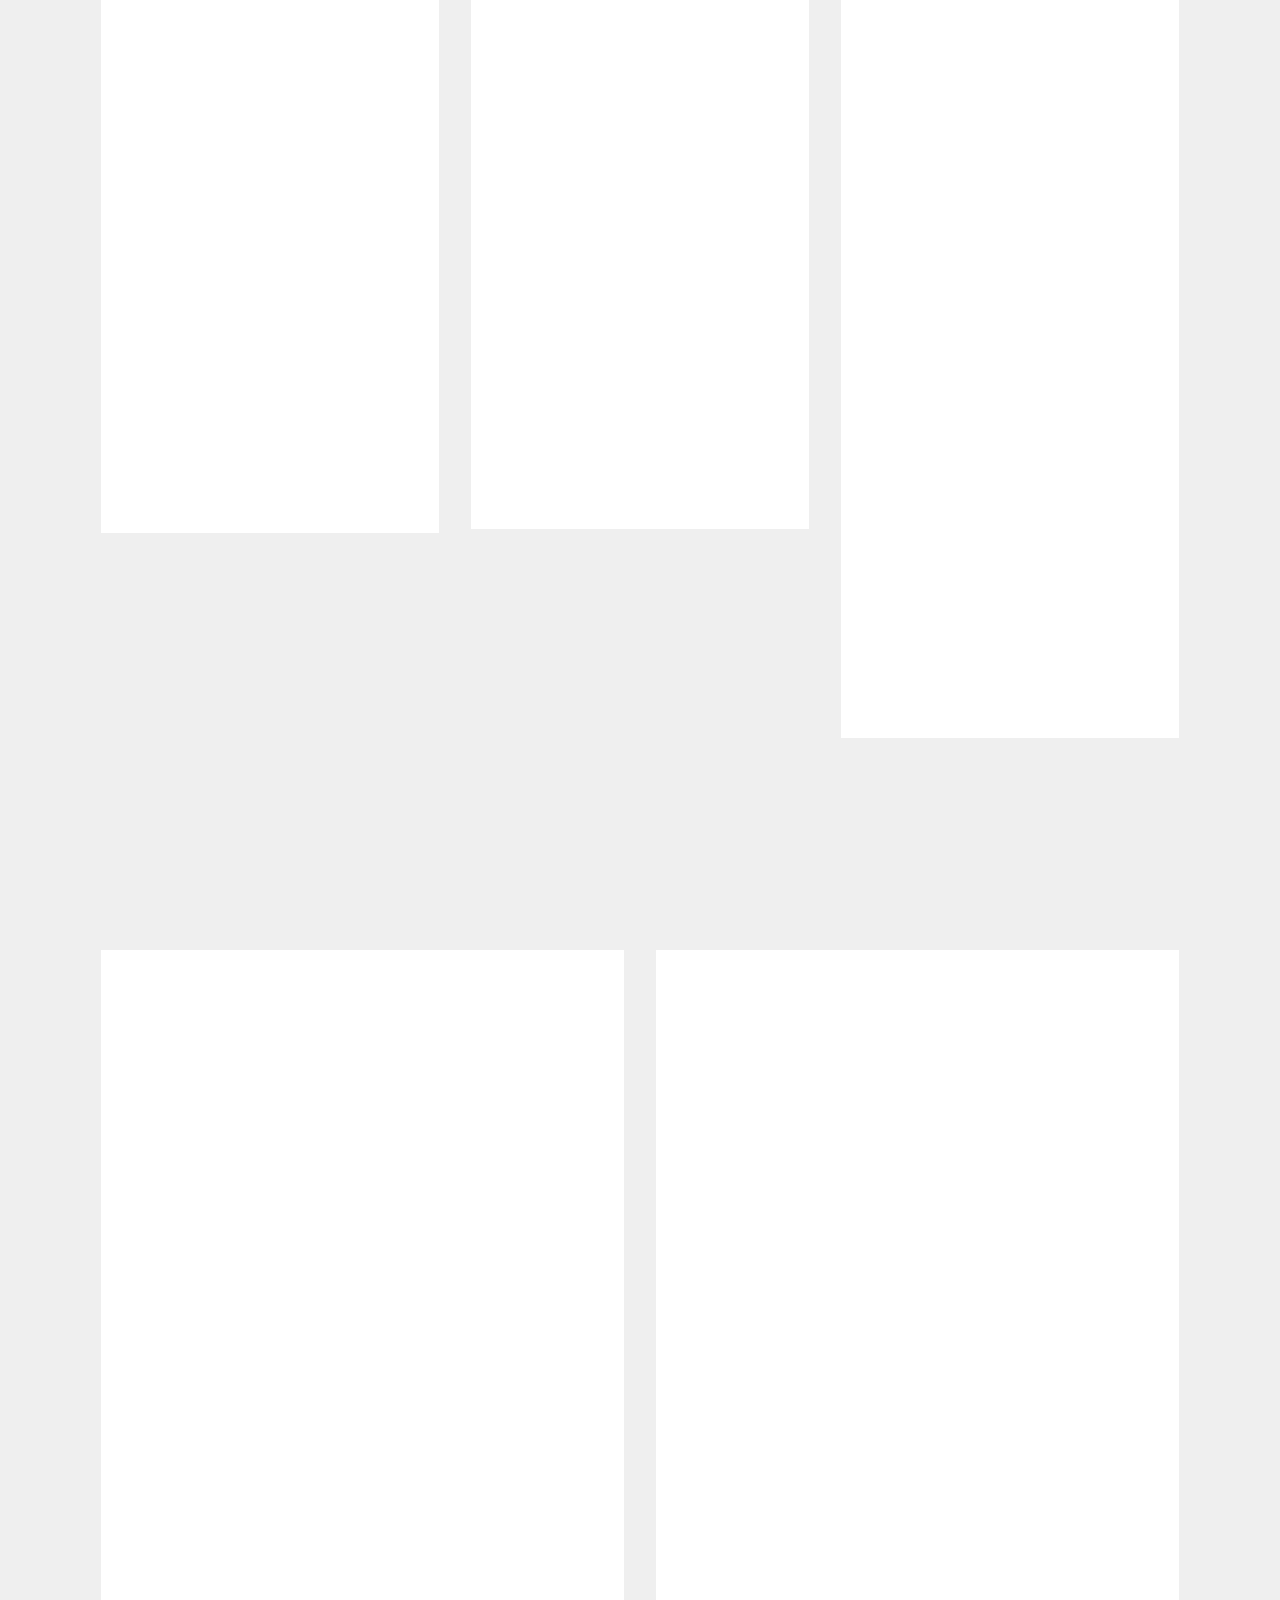
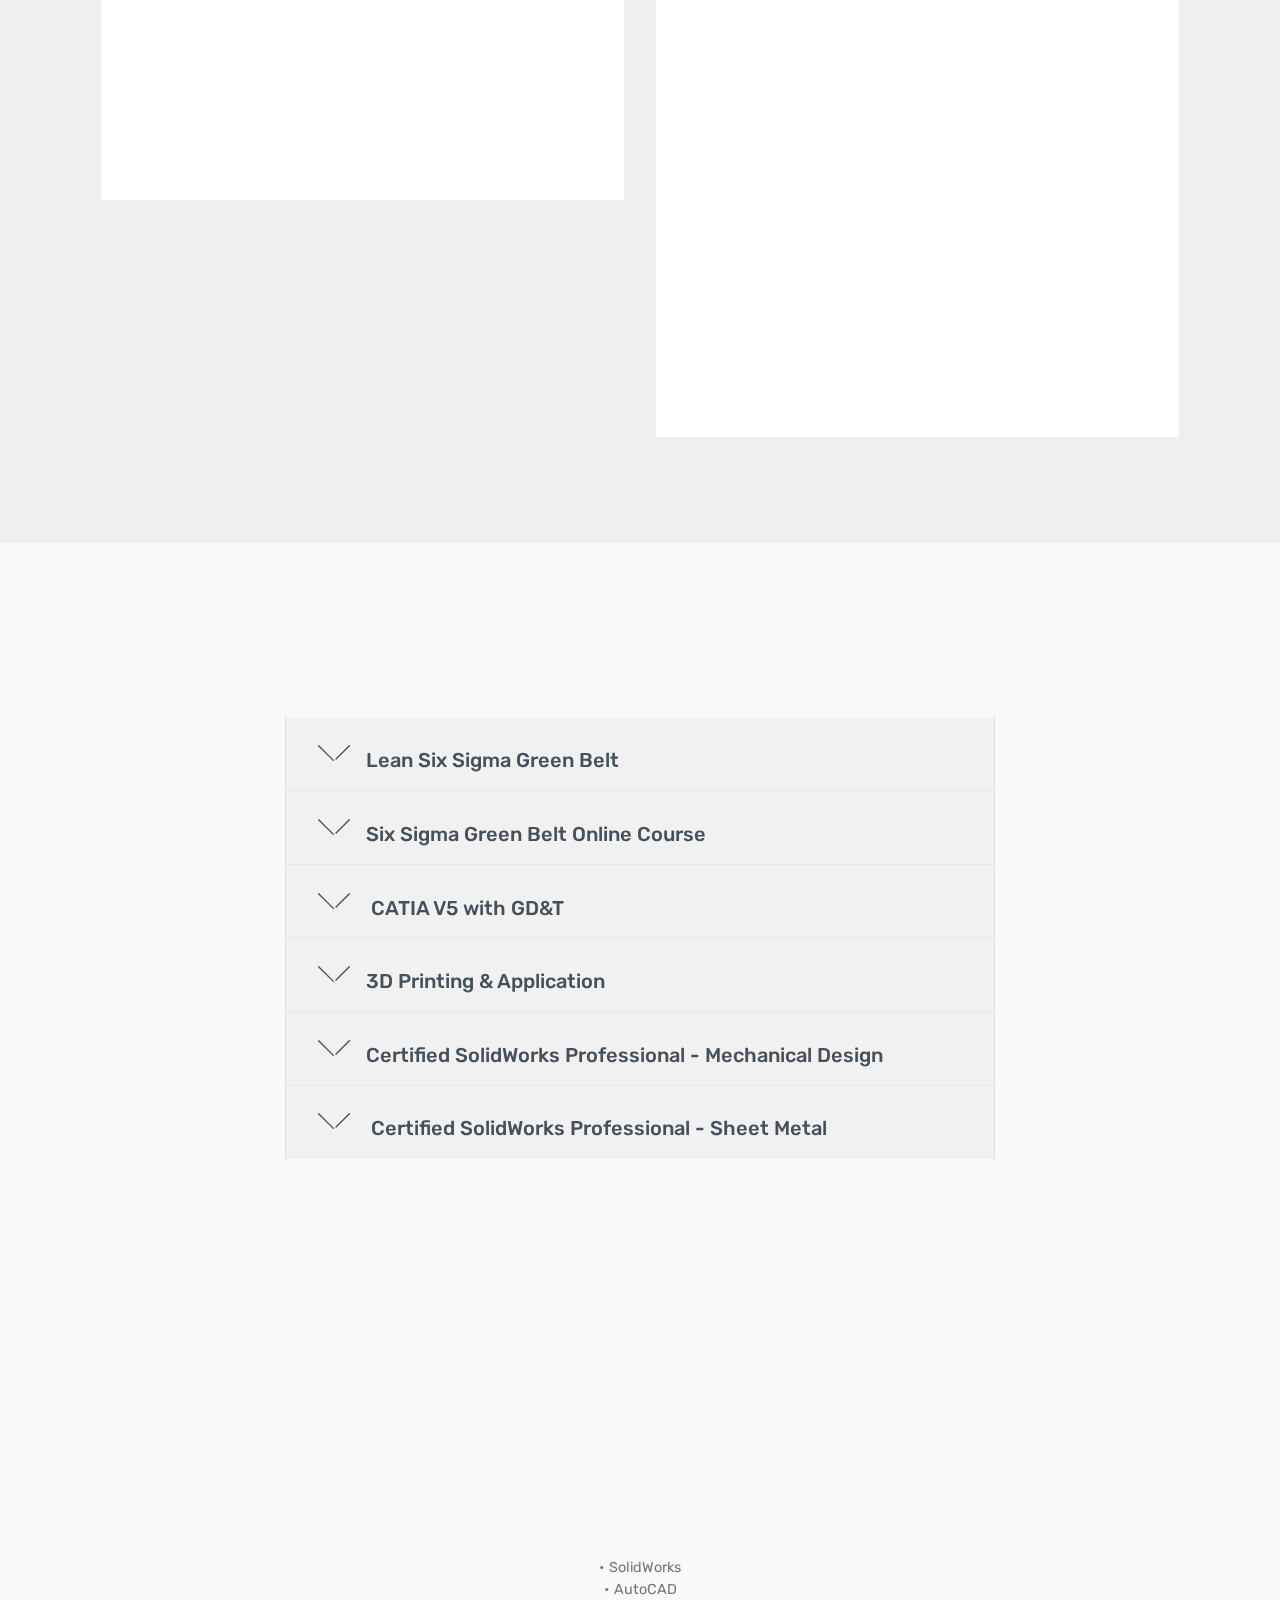
==== commit 60ac5fca: "create github pages" ====
--- a/index.html
+++ b/index.html
@@ -64,7 +64,7 @@
     </nav>
 </section>
 
-<section class="engine"><a href="https://mobirise.info/z">best website templates</a></section><section class="cid-qTkA127IK8 mbr-fullscreen mbr-parallax-background" id="header2-1">
+<section class="engine"><a href="https://mobirise.info/v">html templates</a></section><section class="cid-qTkA127IK8 mbr-fullscreen mbr-parallax-background" id="header2-1">
 
     
 
@@ -200,7 +200,7 @@
     
 
     <div>
-        <div><!-- Filter --><!-- Gallery --><div class="mbr-gallery-row"><div class="mbr-gallery-layout-default"><div><div><div class="mbr-gallery-item mbr-gallery-item--p1" data-video-url="false" data-tags="Awesome"><div href="#lb-gallery1-1w" data-slide-to="0" data-toggle="modal"><img src="assets/images/iso-view-2000x1075-800x497.jpg" alt="" title=""><span class="icon-focus"></span><span class="mbr-gallery-title mbr-fonts-style display-7"><p>Automated Mini IR Oven&nbsp; &nbsp;</p></span></div></div><div class="mbr-gallery-item mbr-gallery-item--p1" data-video-url="false" data-tags="Creative"><div href="#lb-gallery1-1w" data-slide-to="1" data-toggle="modal"><img src="assets/images/mb-2000x1020-800x520.jpg" alt="" title=""><span class="icon-focus"></span><span class="mbr-gallery-title mbr-fonts-style display-7"><p>Light Inspection Tunnel&nbsp;</p></span></div></div><div class="mbr-gallery-item mbr-gallery-item--p1" data-video-url="false" data-tags="Animated"><div href="#lb-gallery1-1w" data-slide-to="2" data-toggle="modal"><img src="assets/images/iso-updated-2000x1545-800x617.jpg" alt="" title=""><span class="icon-focus"></span><span class="mbr-gallery-title mbr-fonts-style display-7">Batch Conveyor System</span></div></div><div class="mbr-gallery-item mbr-gallery-item--p1" data-video-url="false" data-tags="Awesome"><div href="#lb-gallery1-1w" data-slide-to="3" data-toggle="modal"><img src="assets/images/co-1-1636x2028-800x908.jpg" alt="" title=""><span class="icon-focus"></span><span class="mbr-gallery-title mbr-fonts-style display-7">Engineering Change Order</span></div></div><div class="mbr-gallery-item mbr-gallery-item--p1" data-video-url="false" data-tags="Responsive"><div href="#lb-gallery1-1w" data-slide-to="4" data-toggle="modal"><img src="assets/images/ssc-1098x1423-800x1036.jpg" alt="" title=""><span class="icon-focus"></span><span class="mbr-gallery-title mbr-fonts-style display-7">Site Survey Checklist</span></div></div><div class="mbr-gallery-item mbr-gallery-item--p1" data-video-url="false" data-tags="Animated"><div href="#lb-gallery1-1w" data-slide-to="5" data-toggle="modal"><img src="assets/images/prf-2000x1861-800x1139.jpg" alt="" title=""><span class="icon-focus"></span><span class="mbr-gallery-title mbr-fonts-style display-7">Purchase Requisition Form</span></div></div></div></div><div class="clearfix"></div></div></div><!-- Lightbox --><div data-app-prevent-settings="" class="mbr-slider modal fade carousel slide" tabindex="-1" data-keyboard="true" data-interval="false" id="lb-gallery1-1w"><div class="modal-dialog"><div class="modal-content"><div class="modal-body"><div class="carousel-inner"><div class="carousel-item"><img src="assets/images/iso-view-2000x1075.jpg" alt="" title=""></div><div class="carousel-item"><img src="assets/images/mb-2000x1020.jpg" alt="" title=""></div><div class="carousel-item active"><img src="assets/images/iso-updated-2000x1545.jpg" alt="" title=""></div><div class="carousel-item"><img src="assets/images/co-1-1636x2028.jpg" alt="" title=""></div><div class="carousel-item"><img src="assets/images/ssc-1098x1423.jpg" alt="" title=""></div><div class="carousel-item"><img src="assets/images/prf-2000x1861.jpg" alt="" title=""></div></div><a class="carousel-control carousel-control-prev" role="button" data-slide="prev" href="#lb-gallery1-1w"><span class="mbri-left mbr-iconfont" aria-hidden="true"></span><span class="sr-only">Previous</span></a><a class="carousel-control carousel-control-next" role="button" data-slide="next" href="#lb-gallery1-1w"><span class="mbri-right mbr-iconfont" aria-hidden="true"></span><span class="sr-only">Next</span></a><a class="close" href="#" role="button" data-dismiss="modal"><span class="sr-only">Close</span></a></div></div></div></div></div>
+        <div><!-- Filter --><!-- Gallery --><div class="mbr-gallery-row"><div class="mbr-gallery-layout-default"><div><div><div class="mbr-gallery-item mbr-gallery-item--p3" data-video-url="false" data-tags="Awesome"><div href="#lb-gallery1-1w" data-slide-to="0" data-toggle="modal"><img src="assets/images/iso-view-2000x1075-800x497.jpg" alt="" title=""><span class="icon-focus"></span><span class="mbr-gallery-title mbr-fonts-style display-7"><p>Automated Mini IR Oven&nbsp; &nbsp;</p></span></div></div><div class="mbr-gallery-item mbr-gallery-item--p3" data-video-url="false" data-tags="Creative"><div href="#lb-gallery1-1w" data-slide-to="1" data-toggle="modal"><img src="assets/images/mb-2000x1020-800x520.jpg" alt="" title=""><span class="icon-focus"></span><span class="mbr-gallery-title mbr-fonts-style display-7"><p>Light Inspection Tunnel&nbsp;</p></span></div></div><div class="mbr-gallery-item mbr-gallery-item--p3" data-video-url="false" data-tags="Animated"><div href="#lb-gallery1-1w" data-slide-to="2" data-toggle="modal"><img src="assets/images/iso-updated-2000x1545-800x617.jpg" alt="" title=""><span class="icon-focus"></span><span class="mbr-gallery-title mbr-fonts-style display-7">Batch Conveyor System</span></div></div></div></div><div class="clearfix"></div></div></div><!-- Lightbox --><div data-app-prevent-settings="" class="mbr-slider modal fade carousel slide" tabindex="-1" data-keyboard="true" data-interval="false" id="lb-gallery1-1w"><div class="modal-dialog"><div class="modal-content"><div class="modal-body"><div class="carousel-inner"><div class="carousel-item"><img src="assets/images/iso-view-2000x1075.jpg" alt="" title=""></div><div class="carousel-item"><img src="assets/images/mb-2000x1020.jpg" alt="" title=""></div><div class="carousel-item active"><img src="assets/images/iso-updated-2000x1545.jpg" alt="" title=""></div></div><a class="carousel-control carousel-control-prev" role="button" data-slide="prev" href="#lb-gallery1-1w"><span class="mbri-left mbr-iconfont" aria-hidden="true"></span><span class="sr-only">Previous</span></a><a class="carousel-control carousel-control-next" role="button" data-slide="next" href="#lb-gallery1-1w"><span class="mbri-right mbr-iconfont" aria-hidden="true"></span><span class="sr-only">Next</span></a><a class="close" href="#" role="button" data-dismiss="modal"><span class="sr-only">Close</span></a></div></div></div></div></div>
     </div>
 
 </section>
--- a/assets/mobirise/css/mbr-additional.css
+++ b/assets/mobirise/css/mbr-additional.css
@@ -1929,8 +1929,8 @@
   border-radius: 50%;
 }
 .cid-rNC9xfq1bM {
-  padding-top: 30px;
-  padding-bottom: 90px;
+  padding-top: 60px;
+  padding-bottom: 75px;
   background-color: #ffffff;
 }
 .cid-rNC9xfq1bM .mbr-slider .carousel-control {
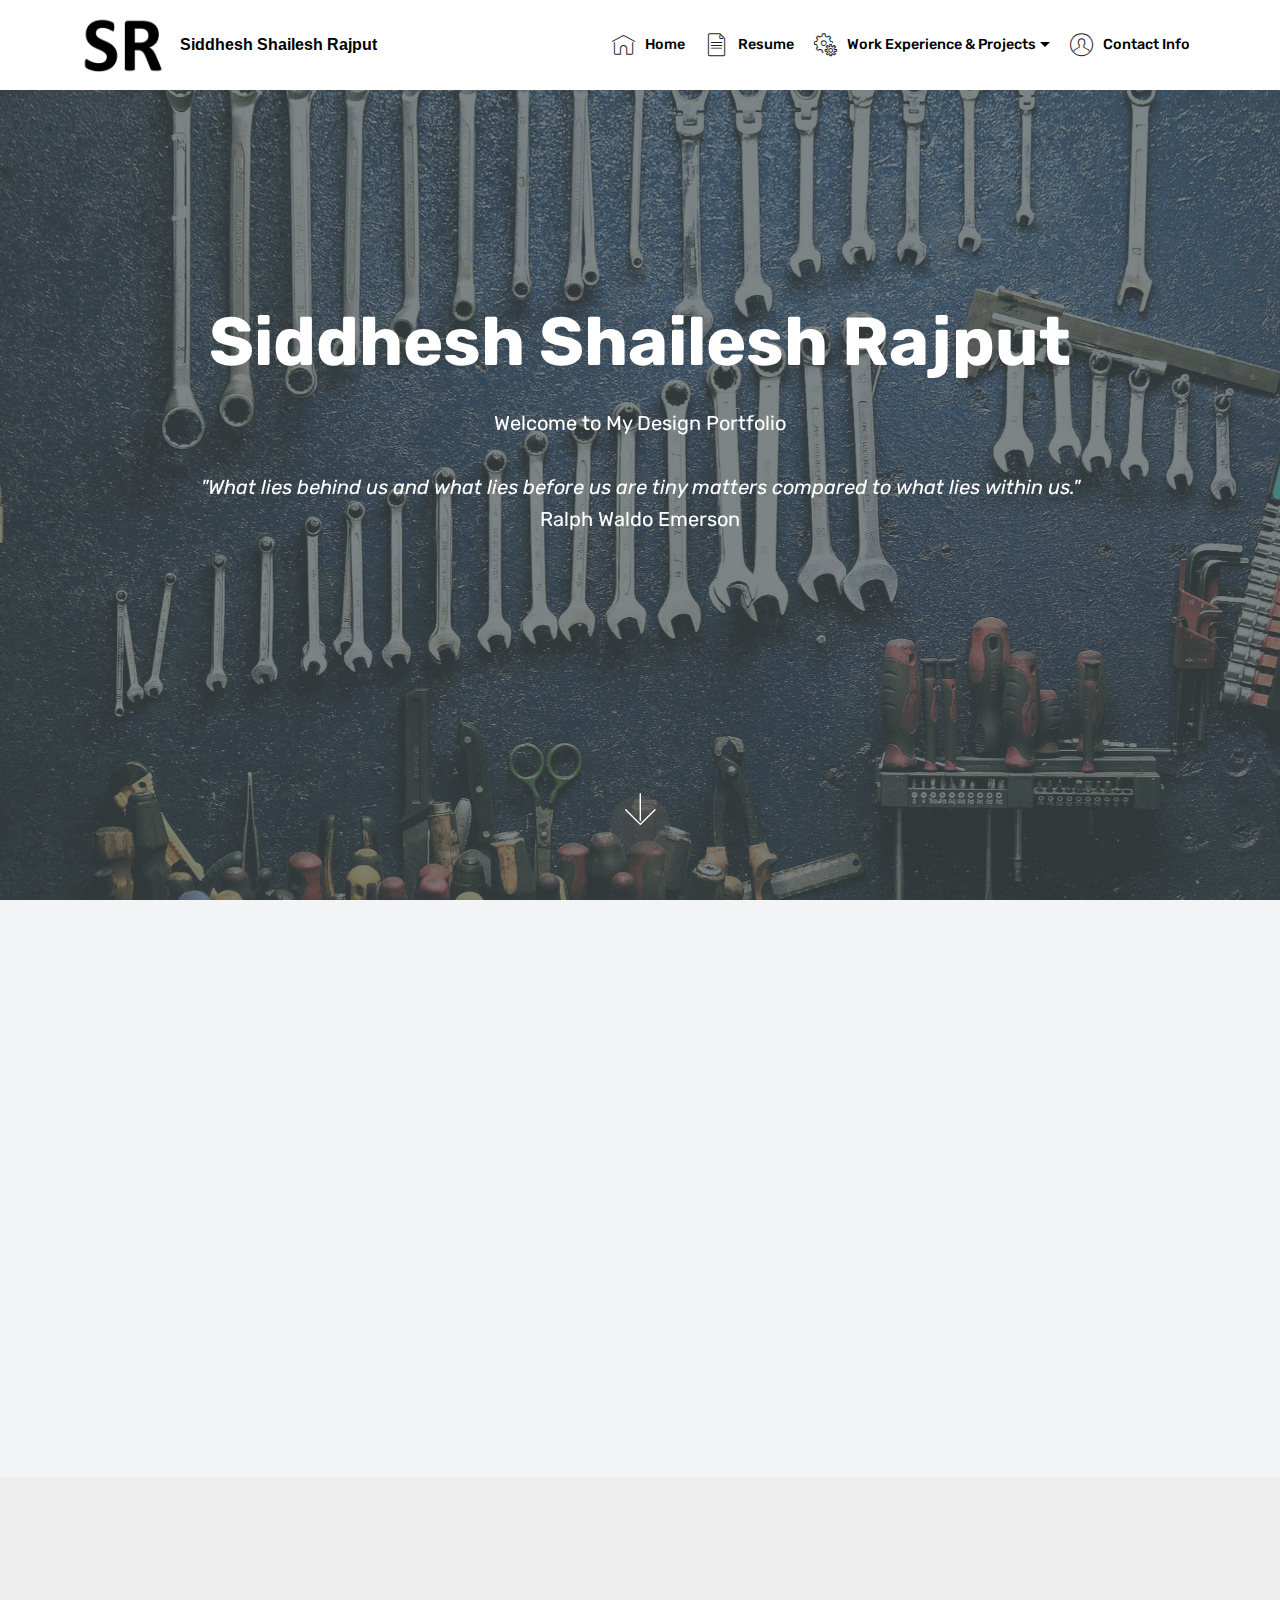
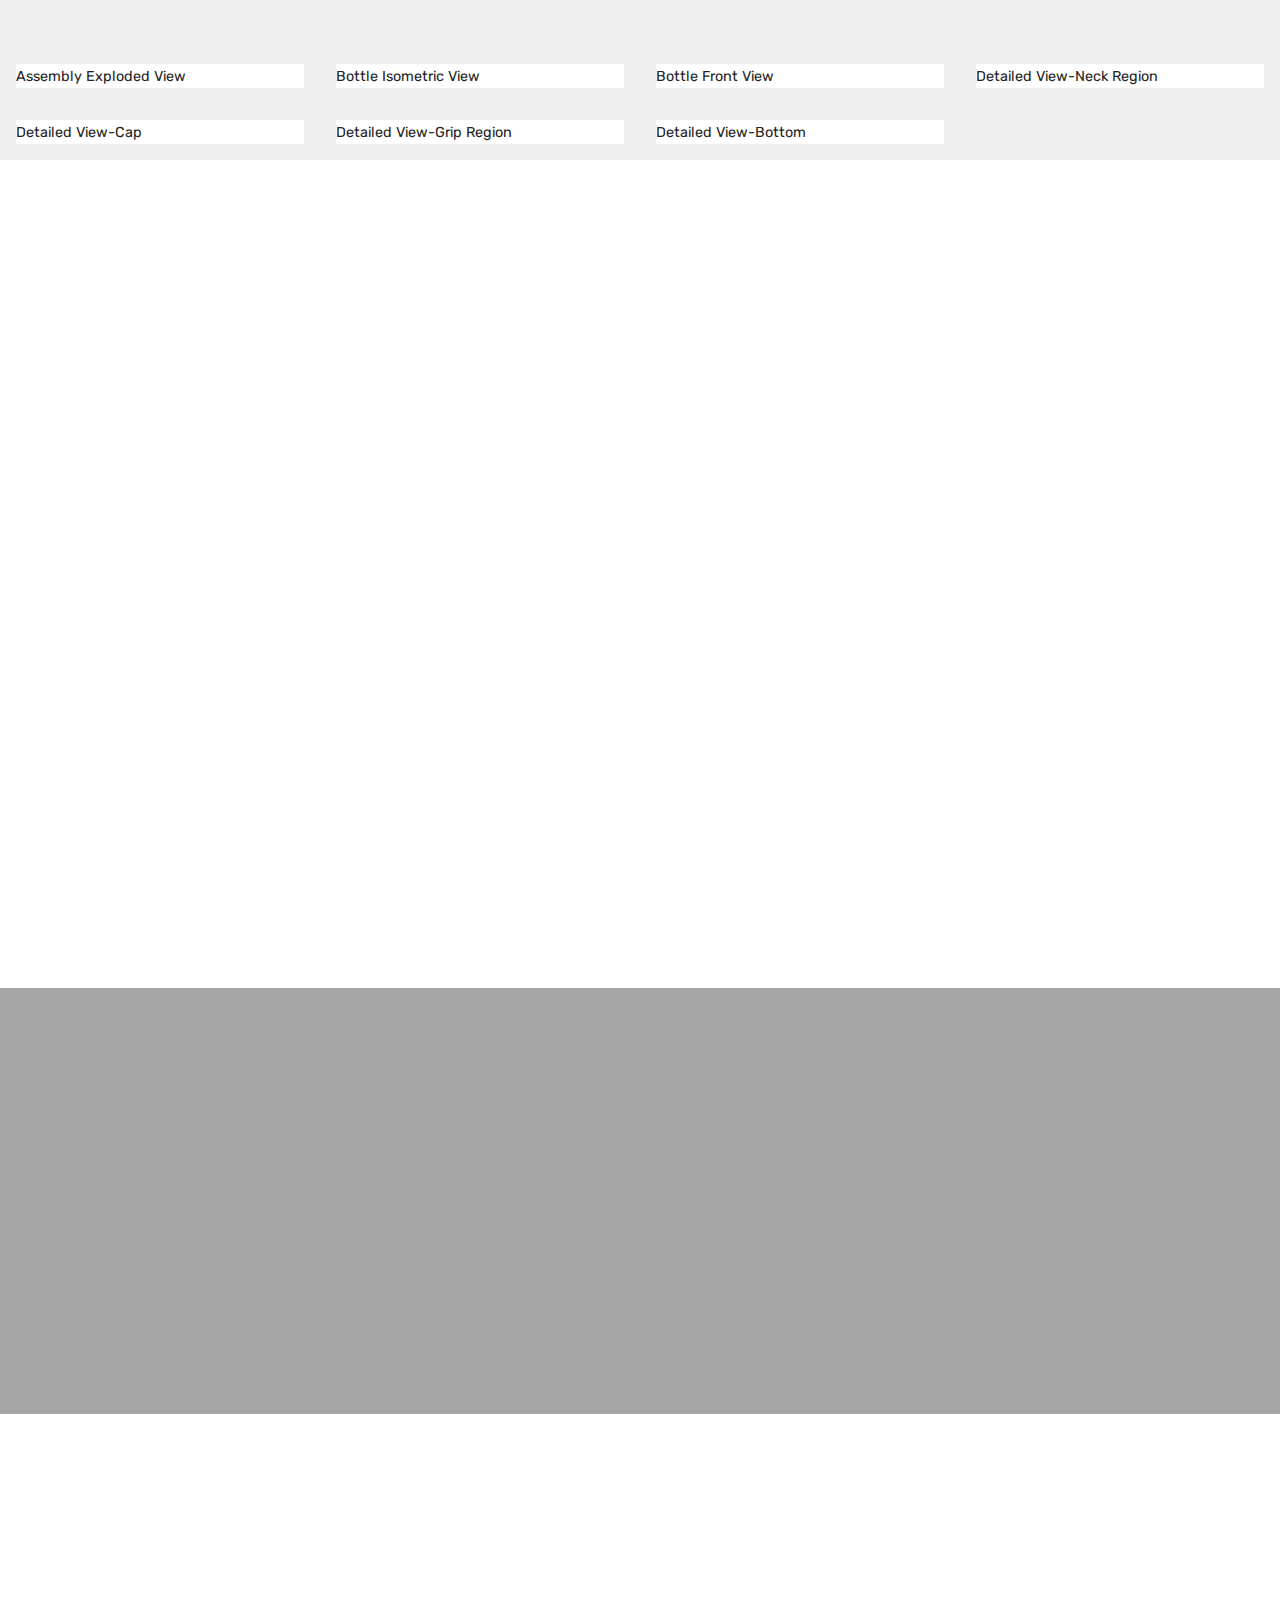
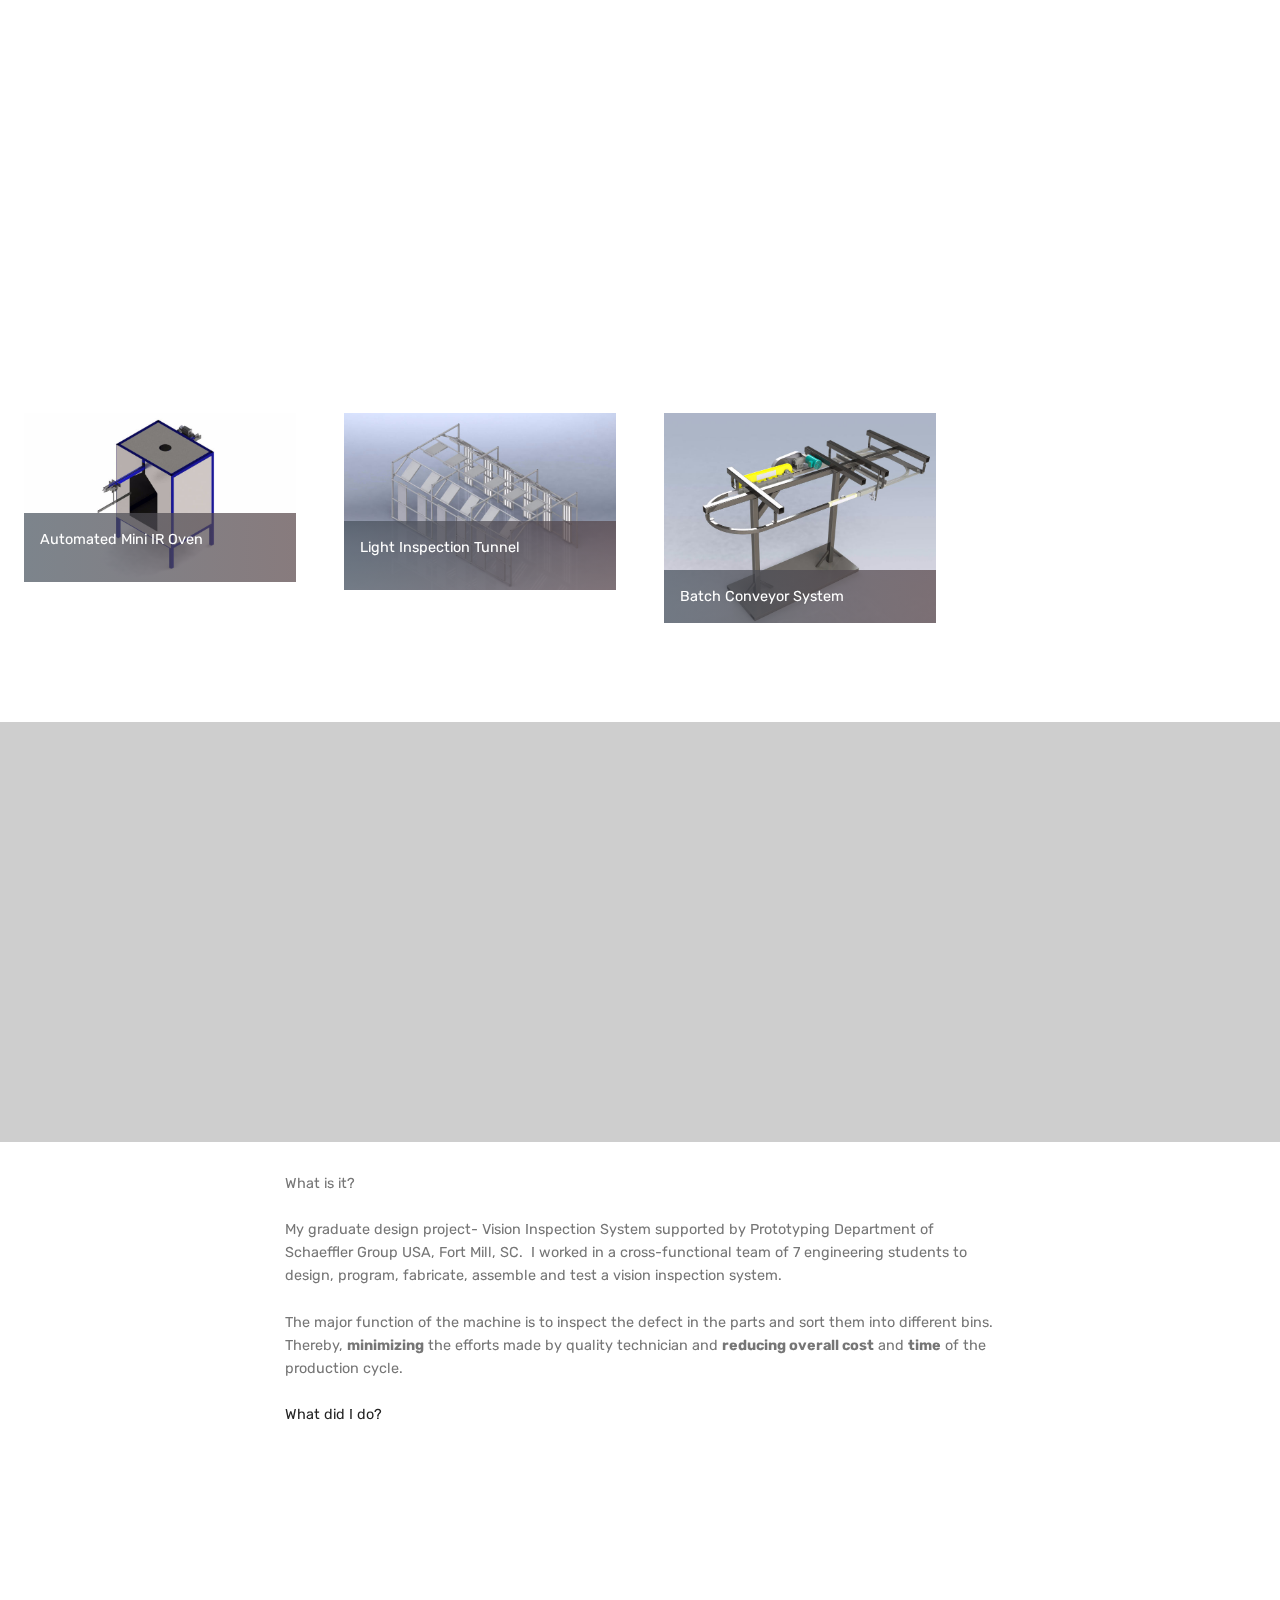
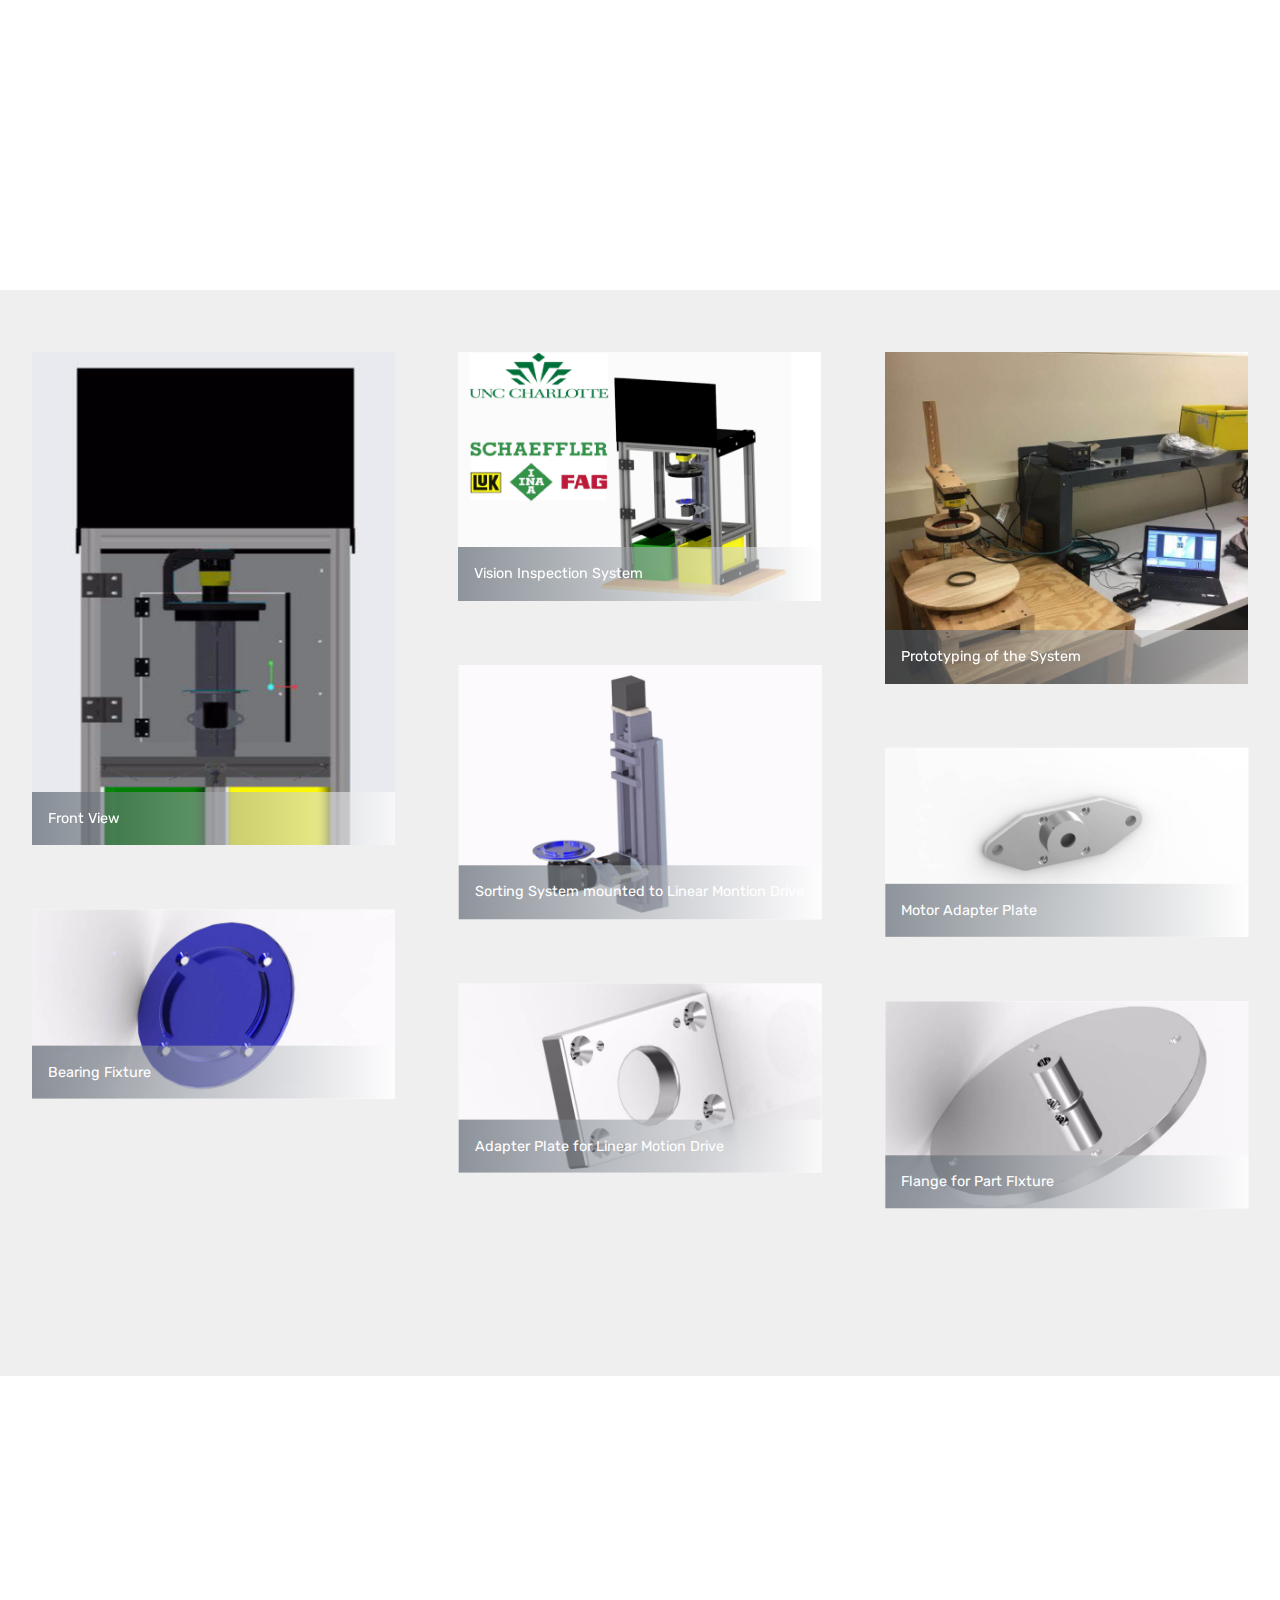
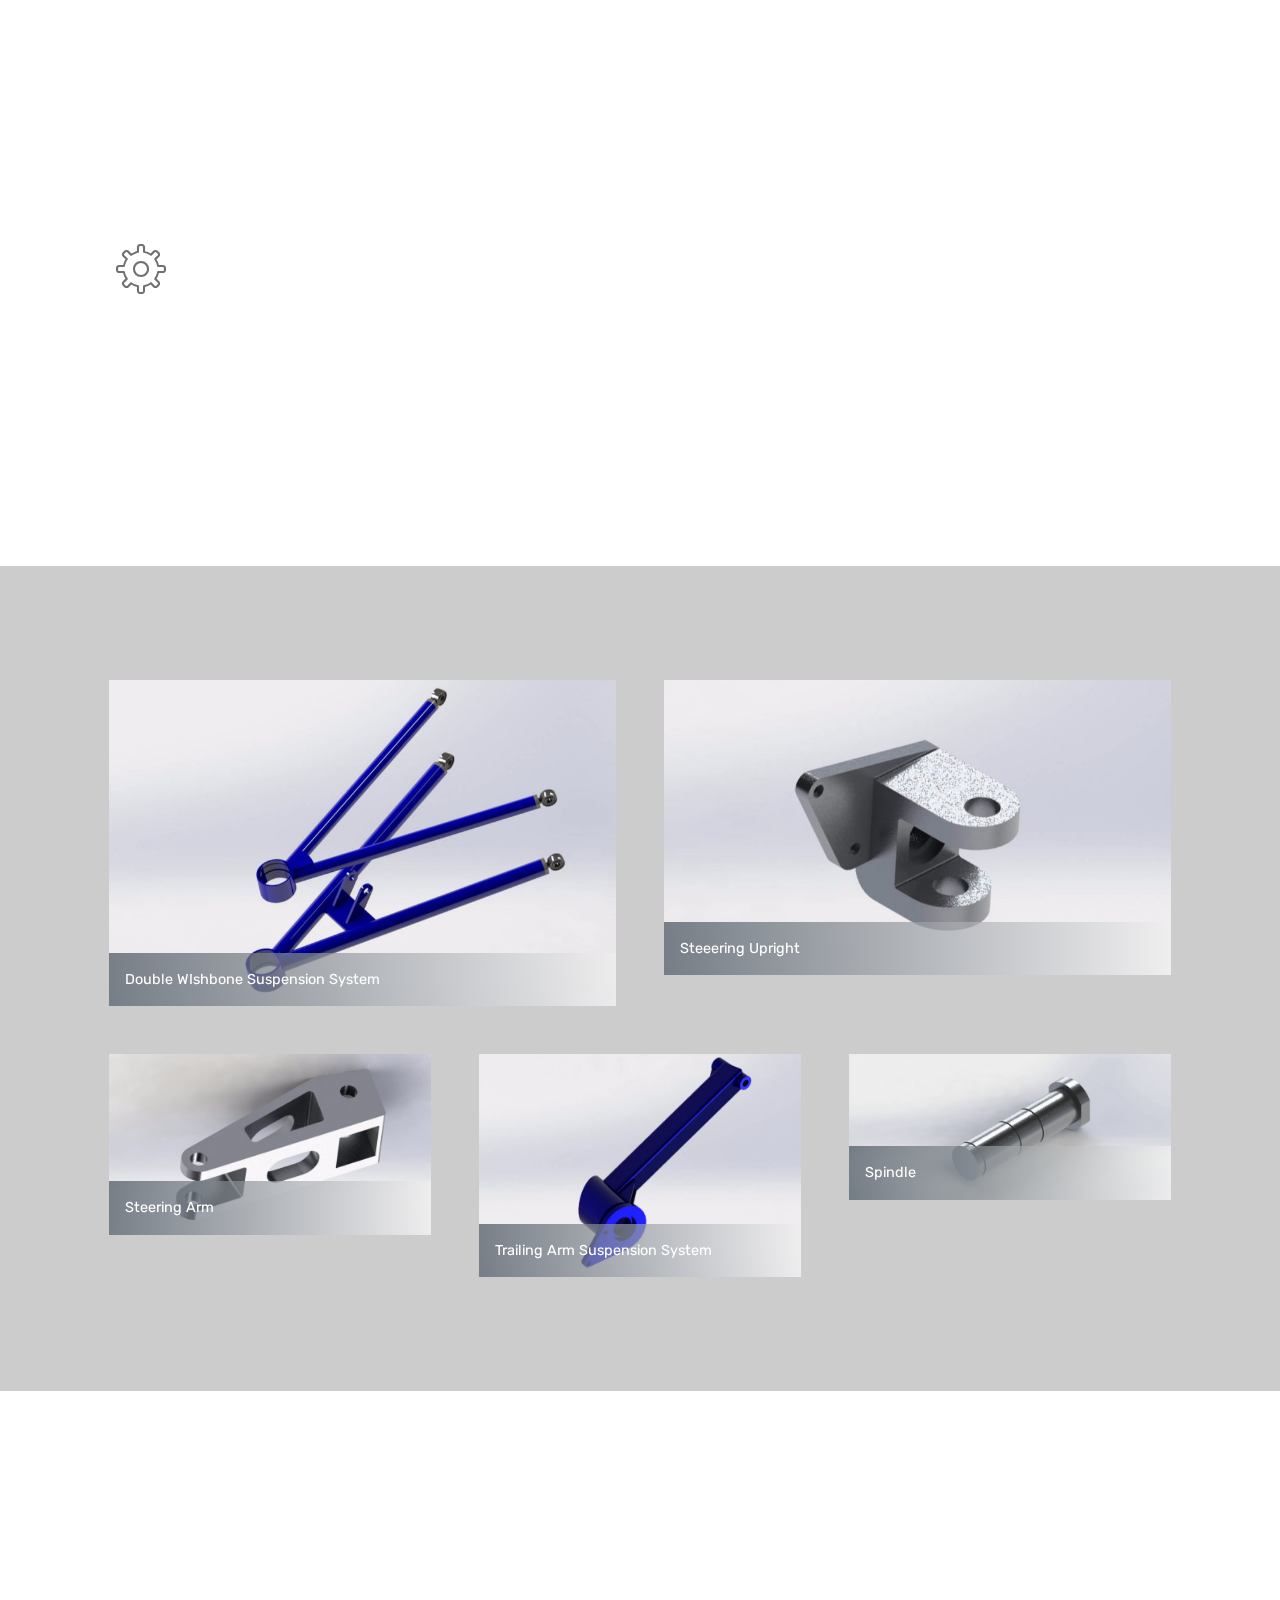
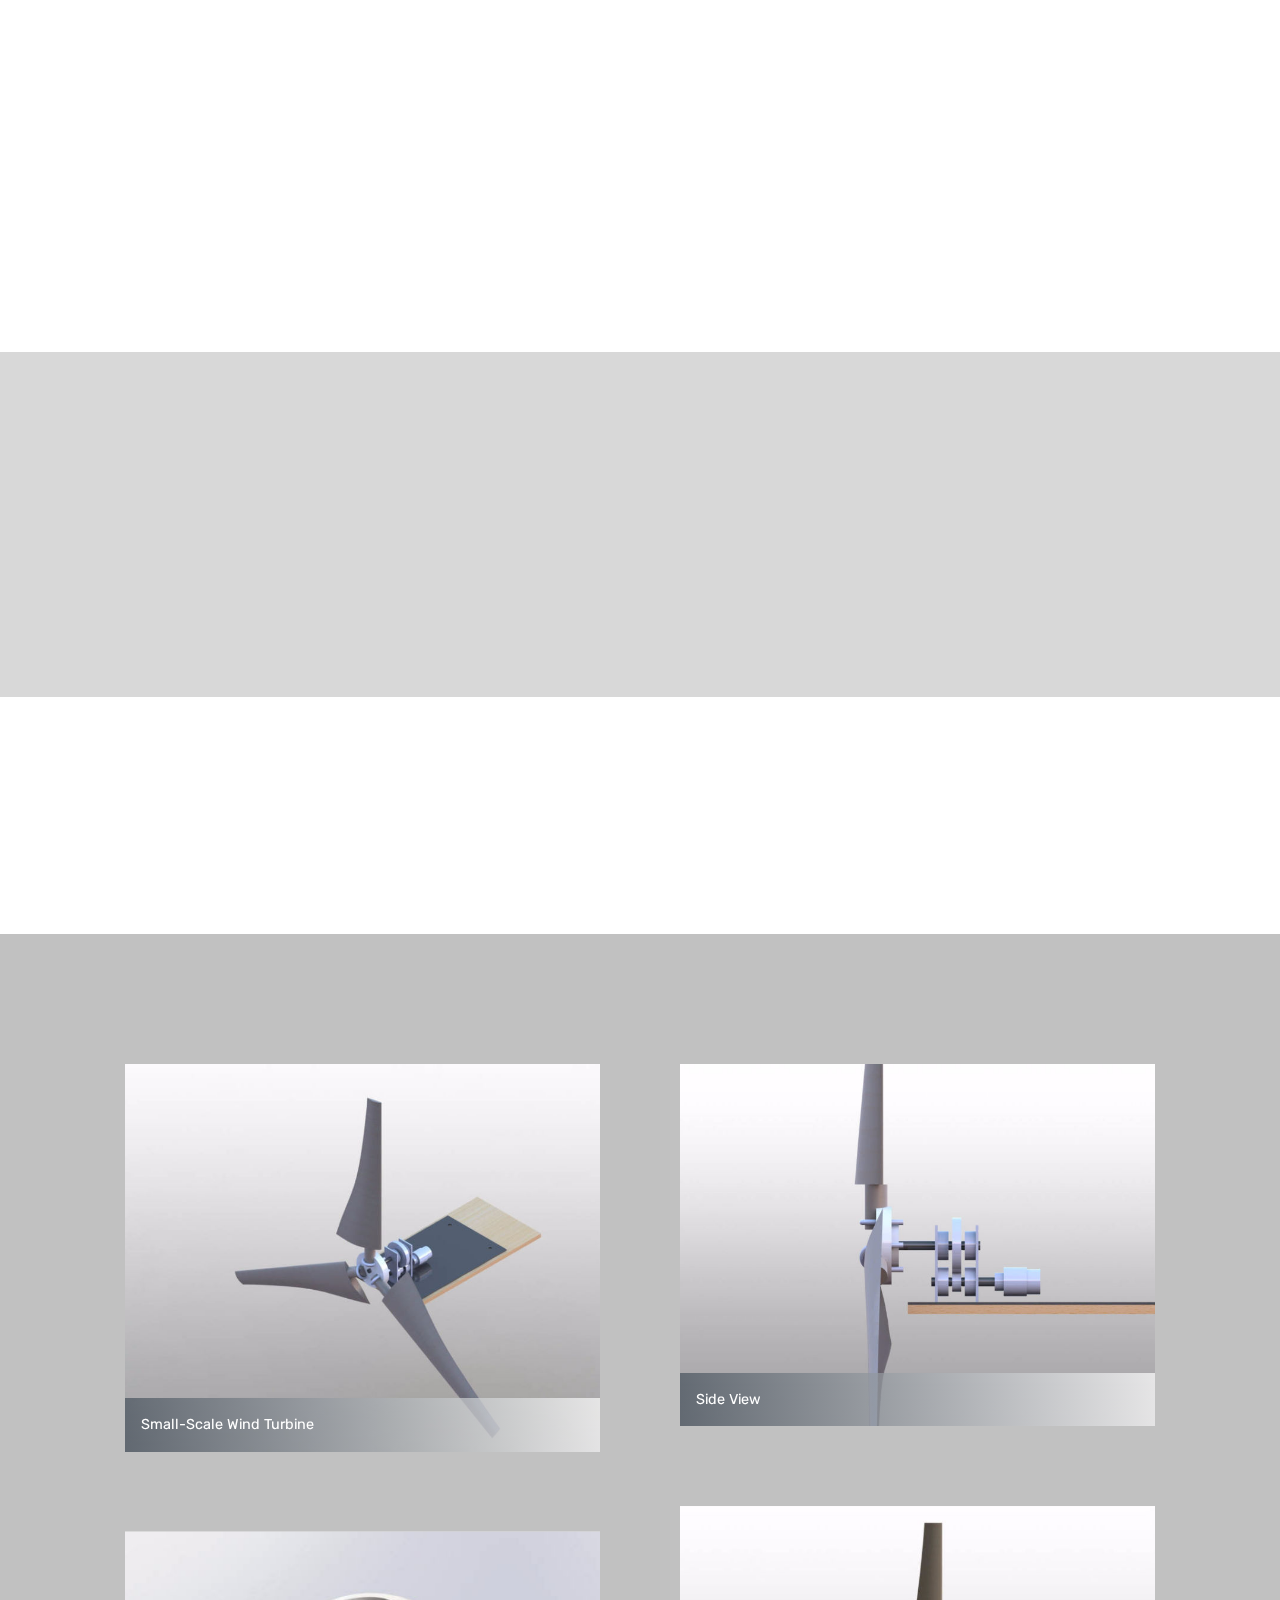
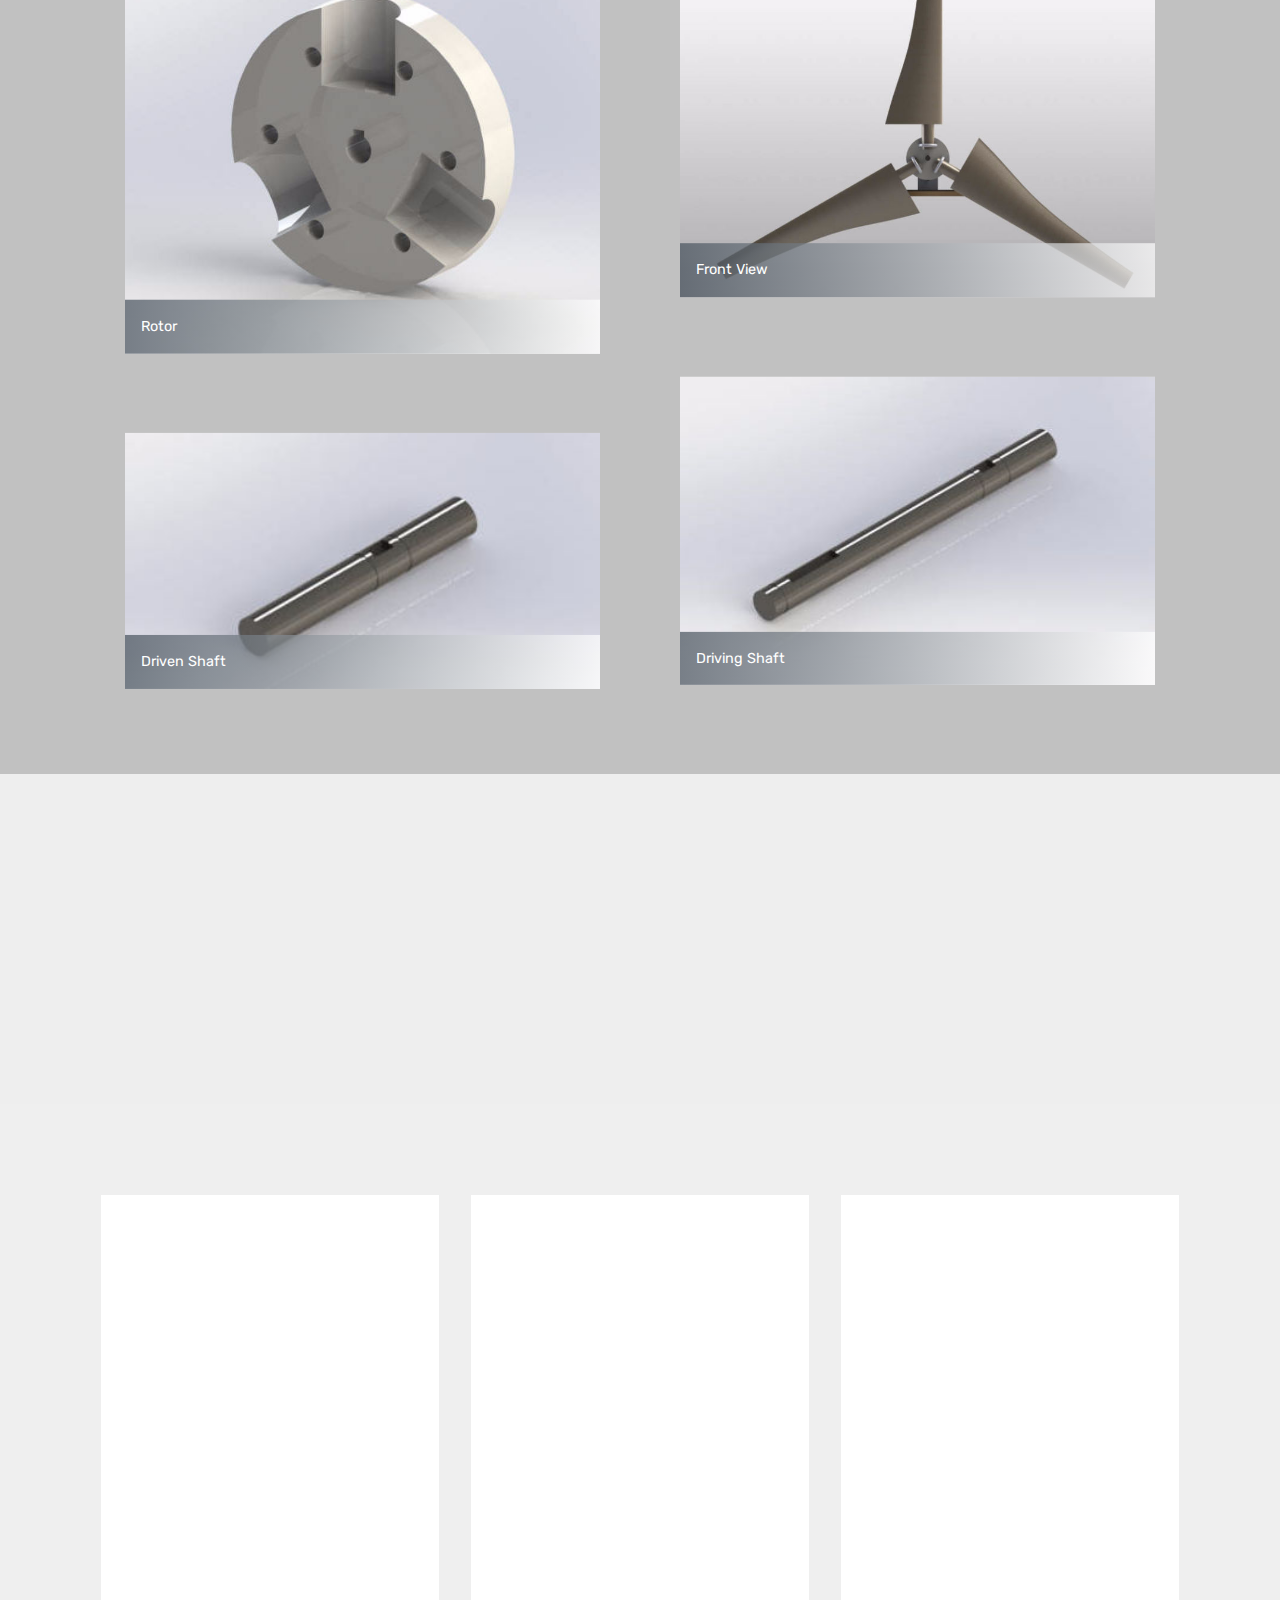
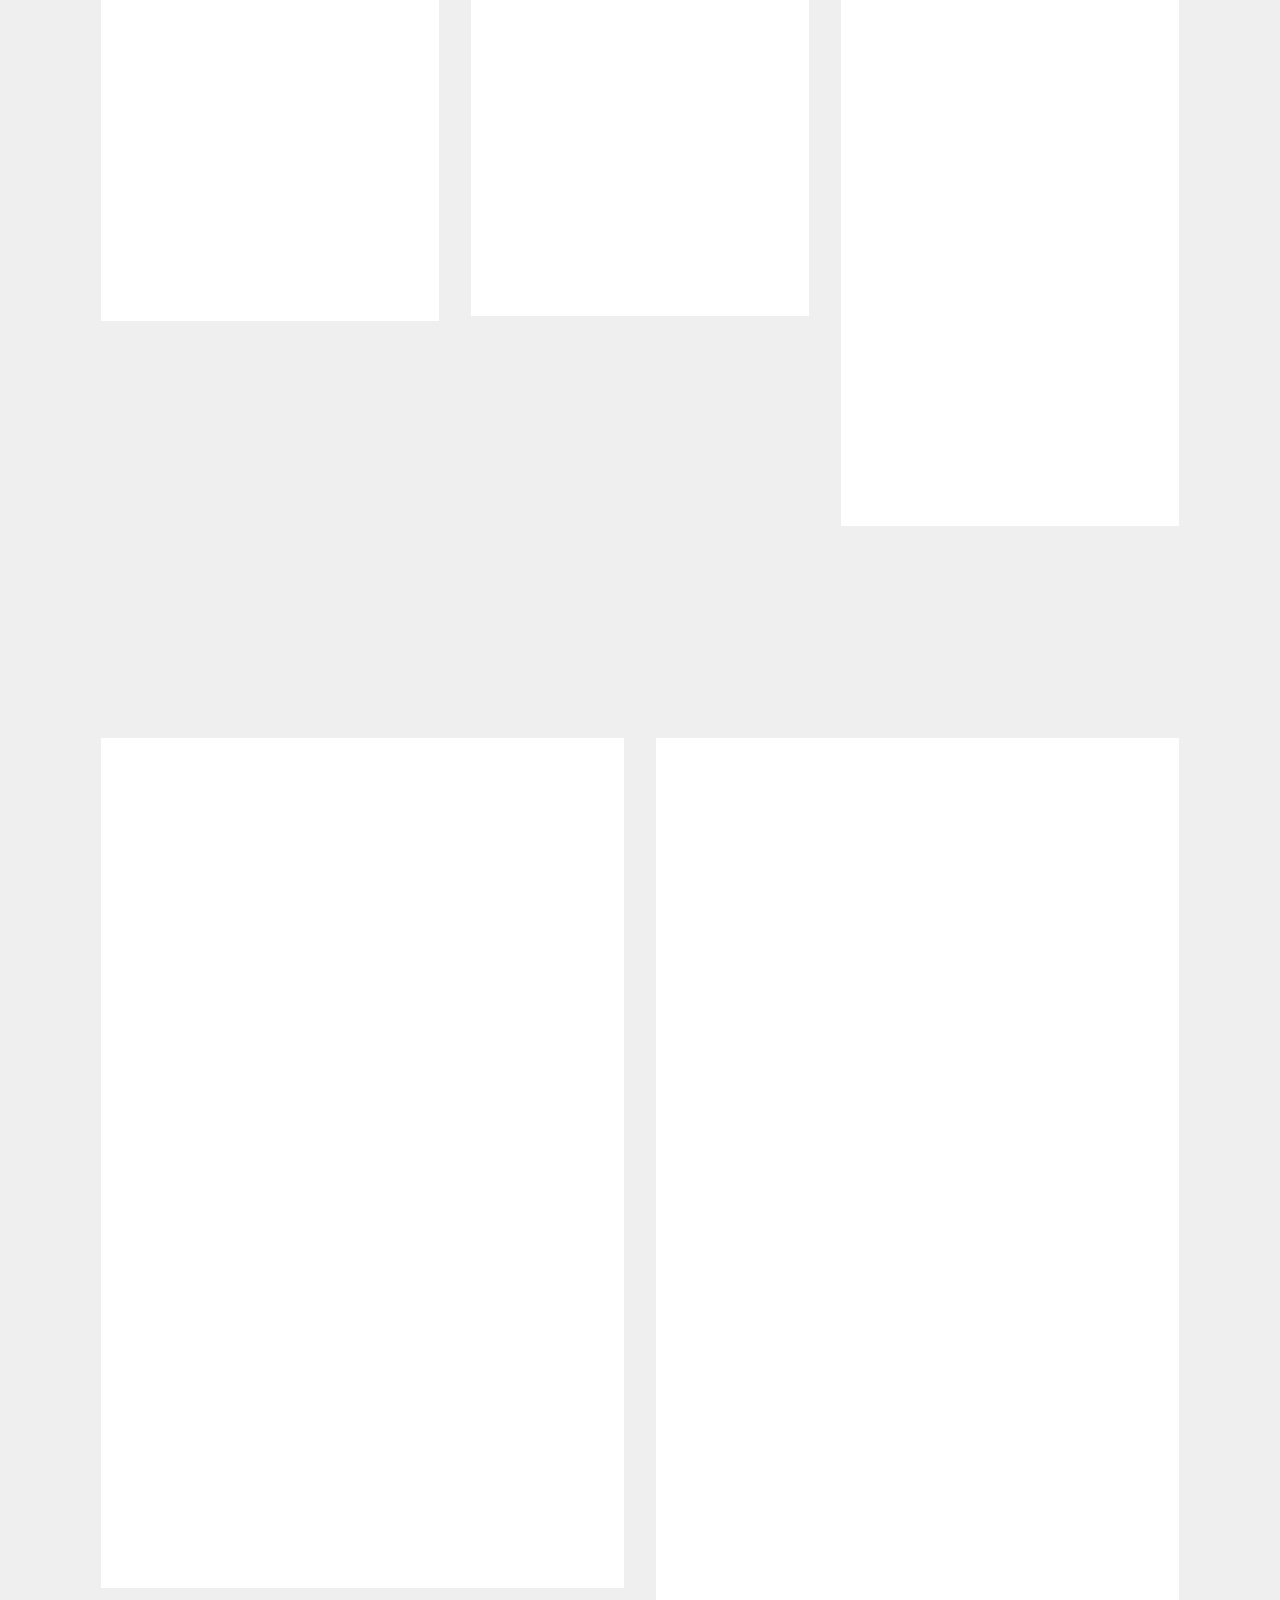
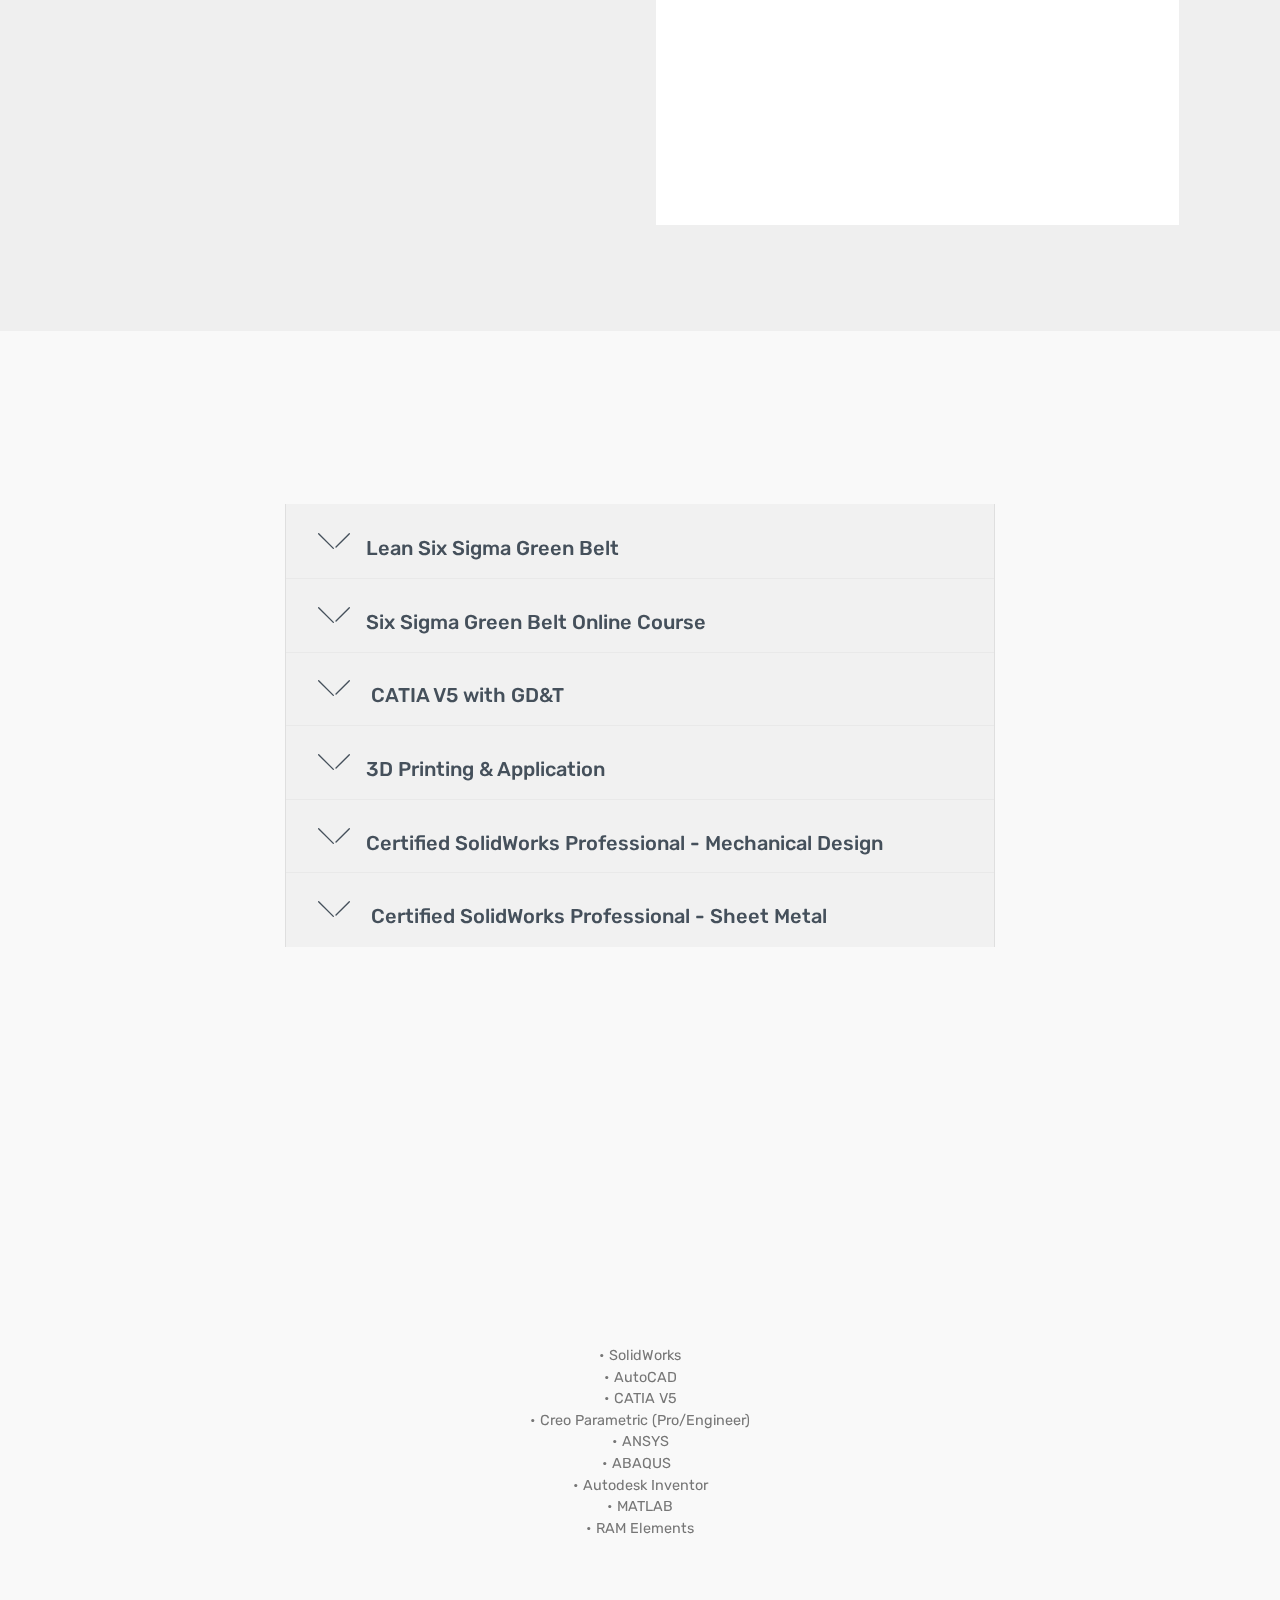
==== commit ea70cc58: "Add files via upload" ====
--- a/index.html
+++ b/index.html
@@ -64,7 +64,7 @@
     </nav>
 </section>
 
-<section class="engine"><a href="https://mobirise.info/v">html templates</a></section><section class="cid-qTkA127IK8 mbr-fullscreen mbr-parallax-background" id="header2-1">
+<section class="engine"><a href="https://mobirise.info/g">how to build a site</a></section><section class="cid-qTkA127IK8 mbr-fullscreen mbr-parallax-background" id="header2-1">
 
     
 
@@ -109,26 +109,35 @@
     </div>
 </section>
 
-<section class="cid-stVmi0IGzw" id="content13-23">
-    
-    <div class="container">
-            <div class="media-container-row" style="width: 66%;">
-                <div class="img-item item1" style="width: 120%;">
-                    <img src="assets/images/12-892x414.jpg" alt="" title="">
-                    <div class="img-caption">
-                        <p class="mbr-fonts-style align-center mbr-black display-7">
-                            9.6 Oz PET Bottle-Isometric View</p>
-                    </div>
-                </div>
-                <div class="img-item">
-                    <img src="assets/images/123-1-510x237.jpg" alt="" title="">
-                    <div class="img-caption">
-                        <p class="mbr-fonts-style align-center mbr-black display-7">
-                            9.6 Oz PET Bottle-Front View</p>
-                    </div>
-                </div>
-            </div>
-    </div>
+<section class="header1 cid-suWKTCmeSS" id="header16-24">
+
+    
+
+    
+
+    <div class="container">
+        <div class="row justify-content-md-center">
+            <div class="col-md-10 align-center">
+                <h1 class="mbr-section-title mbr-bold pb-3 mbr-fonts-style display-1">
+                    NIAGARA BOTTLING</h1>
+                
+                <p class="mbr-text pb-3 mbr-fonts-style display-5">
+                    CAD Renderings of 16.9 Oz PET Water Bottle</p>
+                
+            </div>
+        </div>
+    </div>
+
+</section>
+
+<section class="mbr-gallery mbr-slider-carousel cid-suWKPsVOsZ" id="gallery1-23">
+
+    
+
+    <div>
+        <div><!-- Filter --><!-- Gallery --><div class="mbr-gallery-row"><div class="mbr-gallery-layout-default"><div><div><div class="mbr-gallery-item mbr-gallery-item--p2" data-video-url="false" data-tags="Awesome"><div href="#lb-gallery1-23" data-slide-to="0" data-toggle="modal"><img src="assets/images/iso-view-assembly-1442x1549-800x862.jpg" alt="" title=""><span class="icon-focus"></span><span class="mbr-gallery-title mbr-fonts-style display-7">Assembly Exploded View</span></div></div><div class="mbr-gallery-item mbr-gallery-item--p2" data-video-url="false" data-tags="Responsive"><div href="#lb-gallery1-23" data-slide-to="1" data-toggle="modal"><img src="assets/images/iso-view1-1461x1803-800x988.jpg" alt="" title=""><span class="icon-focus"></span><span class="mbr-gallery-title mbr-fonts-style display-7">Bottle Isometric View</span></div></div><div class="mbr-gallery-item mbr-gallery-item--p2" data-video-url="false" data-tags="Creative"><div href="#lb-gallery1-23" data-slide-to="2" data-toggle="modal"><img src="assets/images/front-view-1470x1249-800x681.jpg" alt="" title=""><span class="icon-focus"></span><span class="mbr-gallery-title mbr-fonts-style display-7">Bottle Front View</span></div></div><div class="mbr-gallery-item mbr-gallery-item--p2" data-video-url="false" data-tags="Animated"><div href="#lb-gallery1-23" data-slide-to="3" data-toggle="modal"><img src="assets/images/deatiled-view-3-1543x1245-800x638.jpg" alt="" title=""><span class="icon-focus"></span><span class="mbr-gallery-title mbr-fonts-style display-7">Detailed View-Neck Region</span></div></div><div class="mbr-gallery-item mbr-gallery-item--p2" data-video-url="false" data-tags="Awesome"><div href="#lb-gallery1-23" data-slide-to="4" data-toggle="modal"><img src="assets/images/deatiled-view-cap-2000x1063-800x719.jpg" alt="" title=""><span class="icon-focus"></span><span class="mbr-gallery-title mbr-fonts-style display-7">Detailed View-Cap</span></div></div><div class="mbr-gallery-item mbr-gallery-item--p2" data-video-url="false" data-tags="Responsive"><div href="#lb-gallery1-23" data-slide-to="5" data-toggle="modal"><img src="assets/images/deatiled-view-1-1544x1239-800x639.jpg" alt="" title=""><span class="icon-focus"></span><span class="mbr-gallery-title mbr-fonts-style display-7">Detailed View-Grip Region</span></div></div><div class="mbr-gallery-item mbr-gallery-item--p2" data-video-url="false" data-tags="Animated"><div href="#lb-gallery1-23" data-slide-to="6" data-toggle="modal"><img src="assets/images/deatiled-view-2-1554x1252-800x644.jpg" alt="" title=""><span class="icon-focus"></span><span class="mbr-gallery-title mbr-fonts-style display-7">Detailed View-Bottom</span></div></div></div></div><div class="clearfix"></div></div></div><!-- Lightbox --><div data-app-prevent-settings="" class="mbr-slider modal fade carousel slide" tabindex="-1" data-keyboard="true" data-interval="false" id="lb-gallery1-23"><div class="modal-dialog"><div class="modal-content"><div class="modal-body"><div class="carousel-inner"><div class="carousel-item"><img src="assets/images/iso-view-assembly-1442x1549.jpg" alt="" title=""></div><div class="carousel-item"><img src="assets/images/iso-view1-1461x1803.jpg" alt="" title=""></div><div class="carousel-item"><img src="assets/images/front-view-1470x1249.jpg" alt="" title=""></div><div class="carousel-item active"><img src="assets/images/deatiled-view-3-1543x1245.jpg" alt="" title=""></div><div class="carousel-item"><img src="assets/images/deatiled-view-cap-2000x1063.jpg" alt="" title=""></div><div class="carousel-item"><img src="assets/images/deatiled-view-1-1544x1239.jpg" alt="" title=""></div><div class="carousel-item"><img src="assets/images/deatiled-view-2-1554x1252.jpg" alt="" title=""></div></div><a class="carousel-control carousel-control-prev" role="button" data-slide="prev" href="#lb-gallery1-23"><span class="mbri-left mbr-iconfont" aria-hidden="true"></span><span class="sr-only">Previous</span></a><a class="carousel-control carousel-control-next" role="button" data-slide="next" href="#lb-gallery1-23"><span class="mbri-right mbr-iconfont" aria-hidden="true"></span><span class="sr-only">Next</span></a><a class="close" href="#" role="button" data-dismiss="modal"><span class="sr-only">Close</span></a></div></div></div></div></div>
+    </div>
+
 </section>
 
 <section class="header4 cid-ssjbnyNTbE" id="header4-22">
@@ -590,15 +599,15 @@
                         Certifications</strong></h2>
                 </div>
                 <div class="clearfix"></div>
-                <div id="bootstrap-accordion_22" class="panel-group accordionStyles accordion" role="tablist" aria-multiselectable="true">
+                <div id="bootstrap-accordion_24" class="panel-group accordionStyles accordion" role="tablist" aria-multiselectable="true">
                     <div class="card">
                         <div class="card-header" role="tab" id="headingOne">
-                            <a role="button" class="panel-title collapsed text-black" data-toggle="collapse" data-core="" href="#collapse1_22" aria-expanded="false" aria-controls="collapse1">
+                            <a role="button" class="panel-title collapsed text-black" data-toggle="collapse" data-core="" href="#collapse1_24" aria-expanded="false" aria-controls="collapse1">
                                 <h4 class="mbr-fonts-style display-5">
                                     <span class="sign mbr-iconfont mbri-arrow-down inactive"></span>Lean Six Sigma Green Belt&nbsp;</h4>
                             </a>
                         </div>
-                        <div id="collapse1_22" class="panel-collapse noScroll collapse " role="tabpanel" aria-labelledby="headingOne" data-parent="#bootstrap-accordion_22">
+                        <div id="collapse1_24" class="panel-collapse noScroll collapse " role="tabpanel" aria-labelledby="headingOne" data-parent="#bootstrap-accordion_24">
                             <div class="panel-body p-4">
                                 <p class="mbr-fonts-style panel-text display-7">Issuing Company : Six Sigma Global Institute<br>Date of Issue: May 2019<br>Credential ID: 13070464<br><br>See<a href="https://www.credential.net/13070464" target="_blank">&nbsp;Certificate Here</a></p>
                             </div>
@@ -606,13 +615,13 @@
                     </div>
                     <div class="card">
                         <div class="card-header" role="tab" id="headingTwo">
-                            <a role="button" class="collapsed panel-title text-black" data-toggle="collapse" data-core="" href="#collapse2_22" aria-expanded="false" aria-controls="collapse2">
+                            <a role="button" class="collapsed panel-title text-black" data-toggle="collapse" data-core="" href="#collapse2_24" aria-expanded="false" aria-controls="collapse2">
                                 <h4 class="mbr-fonts-style display-5">
                                     <span class="sign mbr-iconfont mbri-arrow-down inactive"></span>Six Sigma Green Belt Online Course</h4>
                             </a>
                             
                         </div>
-                        <div id="collapse2_22" class="panel-collapse noScroll collapse" role="tabpanel" aria-labelledby="headingTwo" data-parent="#bootstrap-accordion_22">
+                        <div id="collapse2_24" class="panel-collapse noScroll collapse" role="tabpanel" aria-labelledby="headingTwo" data-parent="#bootstrap-accordion_24">
                             <div class="panel-body p-4">
                                 <p class="mbr-fonts-style panel-text display-7">Issuing Company : Udemy
 <br>Date of Issue: January 2019
@@ -624,12 +633,12 @@
                     </div>
                     <div class="card">
                         <div class="card-header" role="tab" id="headingThree">
-                            <a role="button" class="collapsed text-black panel-title" data-toggle="collapse" data-core="" href="#collapse3_22" aria-expanded="false" aria-controls="collapse3">
+                            <a role="button" class="collapsed text-black panel-title" data-toggle="collapse" data-core="" href="#collapse3_24" aria-expanded="false" aria-controls="collapse3">
                                 <h4 class="mbr-fonts-style display-5">
                                     <span class="sign mbr-iconfont mbri-arrow-down inactive"></span>&nbsp;CATIA V5 with GD&amp;T</h4>
                             </a>
                         </div>
-                        <div id="collapse3_22" class="panel-collapse noScroll collapse" role="tabpanel" aria-labelledby="headingThree" data-parent="#bootstrap-accordion_22">
+                        <div id="collapse3_24" class="panel-collapse noScroll collapse" role="tabpanel" aria-labelledby="headingThree" data-parent="#bootstrap-accordion_24">
                             <div class="panel-body p-4">
                                 <p class="mbr-fonts-style panel-text display-7">Issuing Company : CADD Centre Training Services, Mumbai 
 <br>Date of Issue: May 2017
@@ -641,12 +650,12 @@
                     </div>
                     <div class="card">
                         <div class="card-header" role="tab" id="headingFour">
-                            <a role="button" class="collapsed panel-title text-black" data-toggle="collapse" data-core="" href="#collapse4_22" aria-expanded="false" aria-controls="collapse4">
+                            <a role="button" class="collapsed panel-title text-black" data-toggle="collapse" data-core="" href="#collapse4_24" aria-expanded="false" aria-controls="collapse4">
                                 <h4 class="mbr-fonts-style display-5">
                                     <span class="sign mbr-iconfont mbri-arrow-down inactive"></span>3D Printing &amp; Application</h4>
                             </a> 
                         </div>
-                        <div id="collapse4_22" class="panel-collapse noScroll collapse" role="tabpanel" aria-labelledby="headingFour" data-parent="#bootstrap-accordion_22">
+                        <div id="collapse4_24" class="panel-collapse noScroll collapse" role="tabpanel" aria-labelledby="headingFour" data-parent="#bootstrap-accordion_24">
                             <div class="panel-body p-4">
                                 <p class="mbr-fonts-style panel-text display-7">Issuing Company : Imaginarium Academy, Mumbai 
 <br>Date of Issue: March 2016 
@@ -656,12 +665,12 @@
                     </div>
                     <div class="card">
                         <div class="card-header" role="tab" id="headingFive">
-                            <a role="button" class="collapsed panel-title text-black" data-toggle="collapse" data-core="" href="#collapse5_22" aria-expanded="false" aria-controls="collapse5">
+                            <a role="button" class="collapsed panel-title text-black" data-toggle="collapse" data-core="" href="#collapse5_24" aria-expanded="false" aria-controls="collapse5">
                                 <h4 class="mbr-fonts-style display-5">
                                     <span class="sign mbr-iconfont mbri-arrow-down inactive"></span>Certified SolidWorks Professional - Mechanical Design</h4>
                             </a>
                         </div>
-                        <div id="collapse5_22" class="panel-collapse noScroll collapse" role="tabpanel" aria-labelledby="headingFive" data-parent="#bootstrap-accordion_22">
+                        <div id="collapse5_24" class="panel-collapse noScroll collapse" role="tabpanel" aria-labelledby="headingFive" data-parent="#bootstrap-accordion_24">
                             <div class="panel-body p-4">
                                 <p class="mbr-fonts-style panel-text display-7">Issuing Company : Dassault Systemes&nbsp;<br>Date of Issue: May 2020&nbsp;<br>Credential ID: C-Q4VSTK7HZY<br>
 <br>View Certificate <a href="assets/files/Certificate_C-Q4VSTK7HZY.pdf">here</a></p>
@@ -670,12 +679,12 @@
                     </div>
                     <div class="card">
                         <div class="card-header" role="tab" id="headingSix">
-                            <a role="button" class="collapsed panel-title text-black" data-toggle="collapse" data-core="" href="#collapse6_22" aria-expanded="false" aria-controls="collapse6">
+                            <a role="button" class="collapsed panel-title text-black" data-toggle="collapse" data-core="" href="#collapse6_24" aria-expanded="false" aria-controls="collapse6">
                                 <h4 class="mbr-fonts-style display-5">
                                     <span class="sign mbr-iconfont mbri-arrow-down inactive"></span>&nbsp;Certified SolidWorks Professional - Sheet Metal</h4>
                             </a>
                         </div>
-                        <div id="collapse6_22" class="panel-collapse noScroll collapse" role="tabpanel" aria-labelledby="headingSix" data-parent="#bootstrap-accordion_22">
+                        <div id="collapse6_24" class="panel-collapse noScroll collapse" role="tabpanel" aria-labelledby="headingSix" data-parent="#bootstrap-accordion_24">
                             <div class="panel-body p-4">
                                 <p class="mbr-fonts-style panel-text display-7">Issuing Company : Dassault Systemes 
 <br>Date of Issue: May 2020 
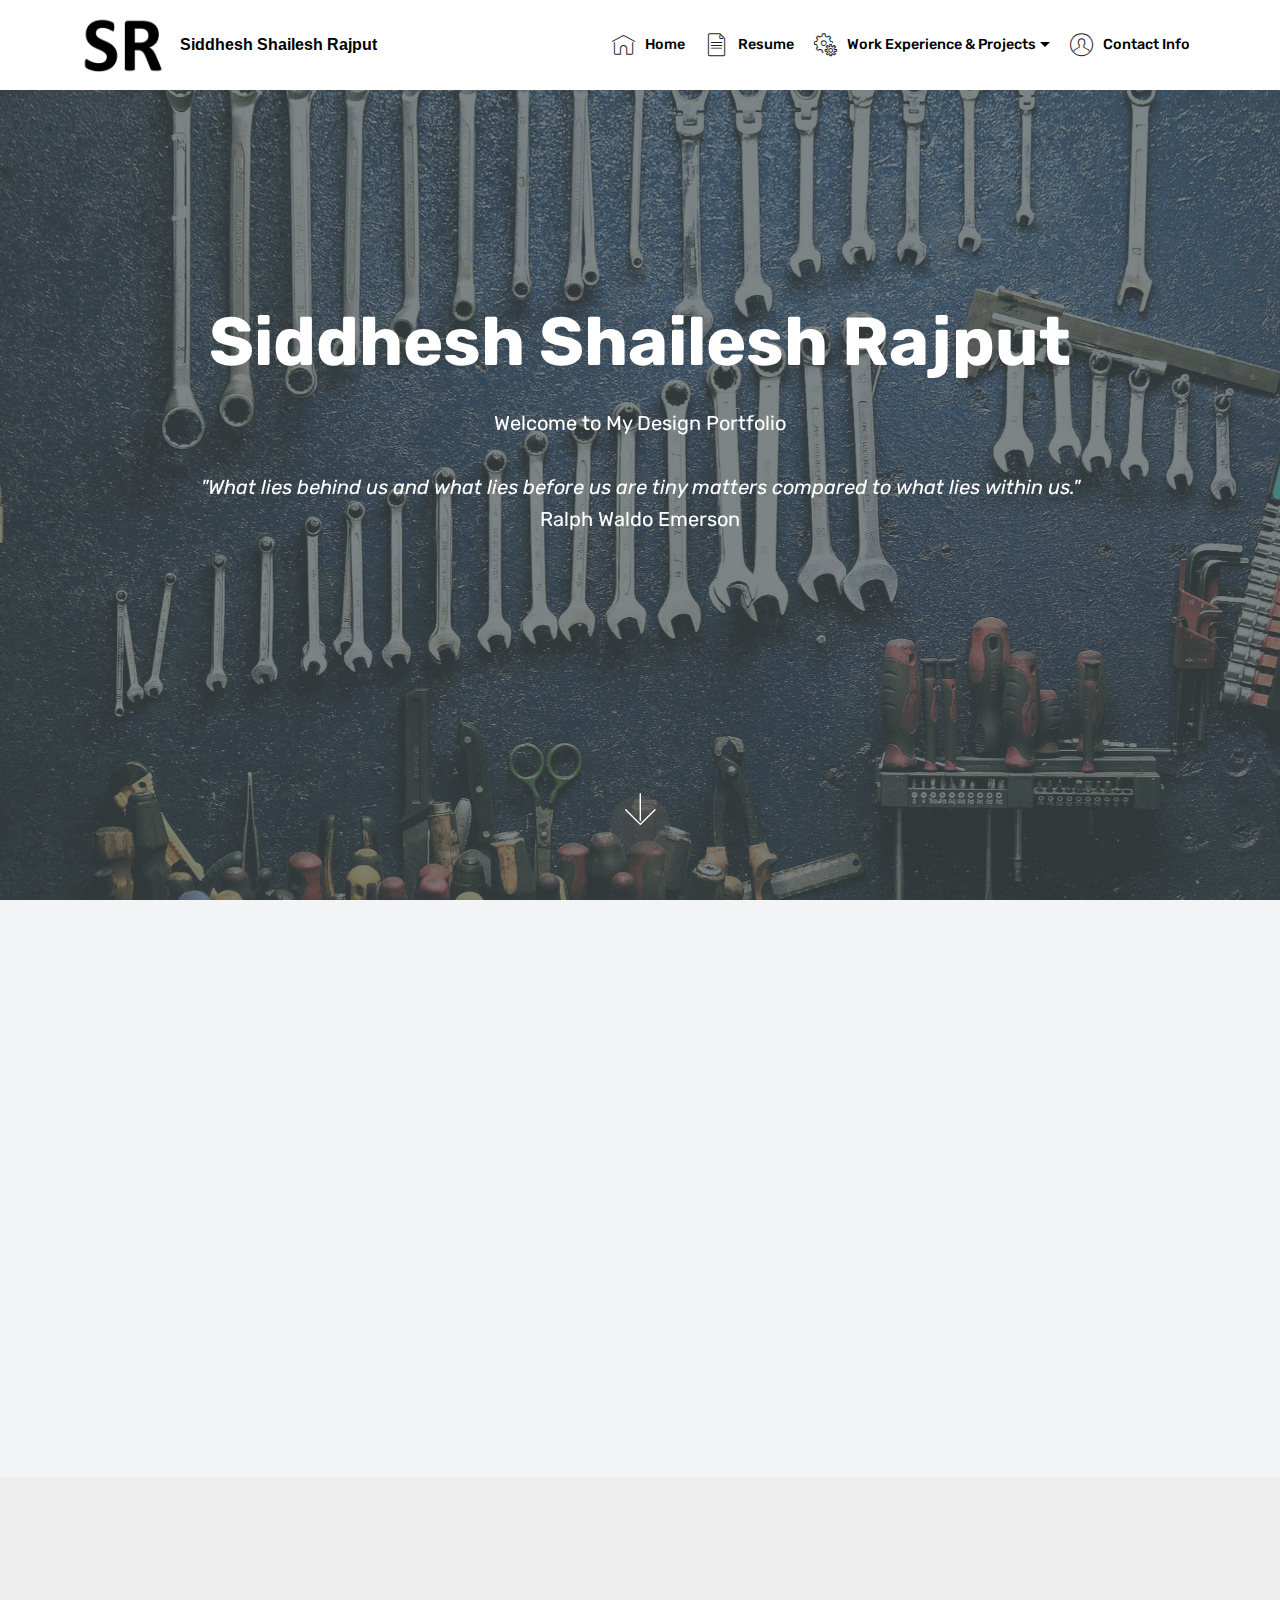
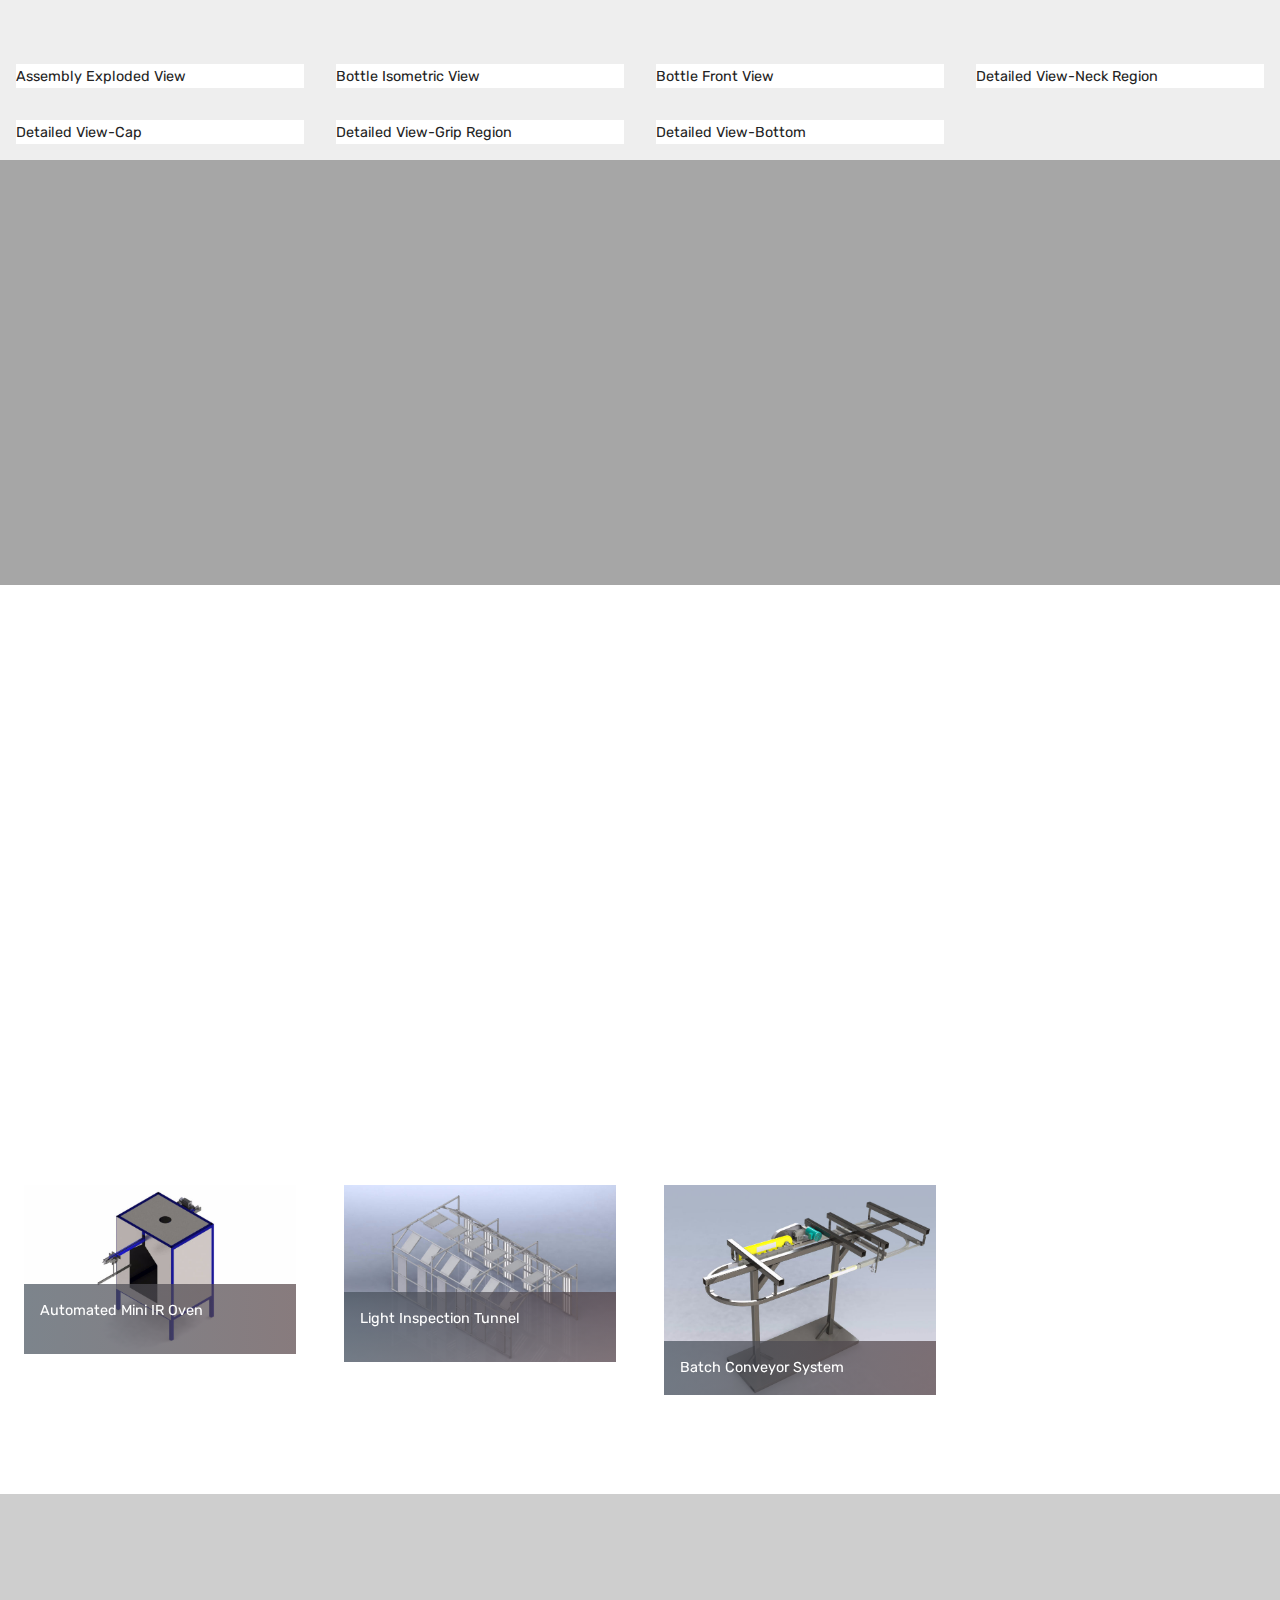
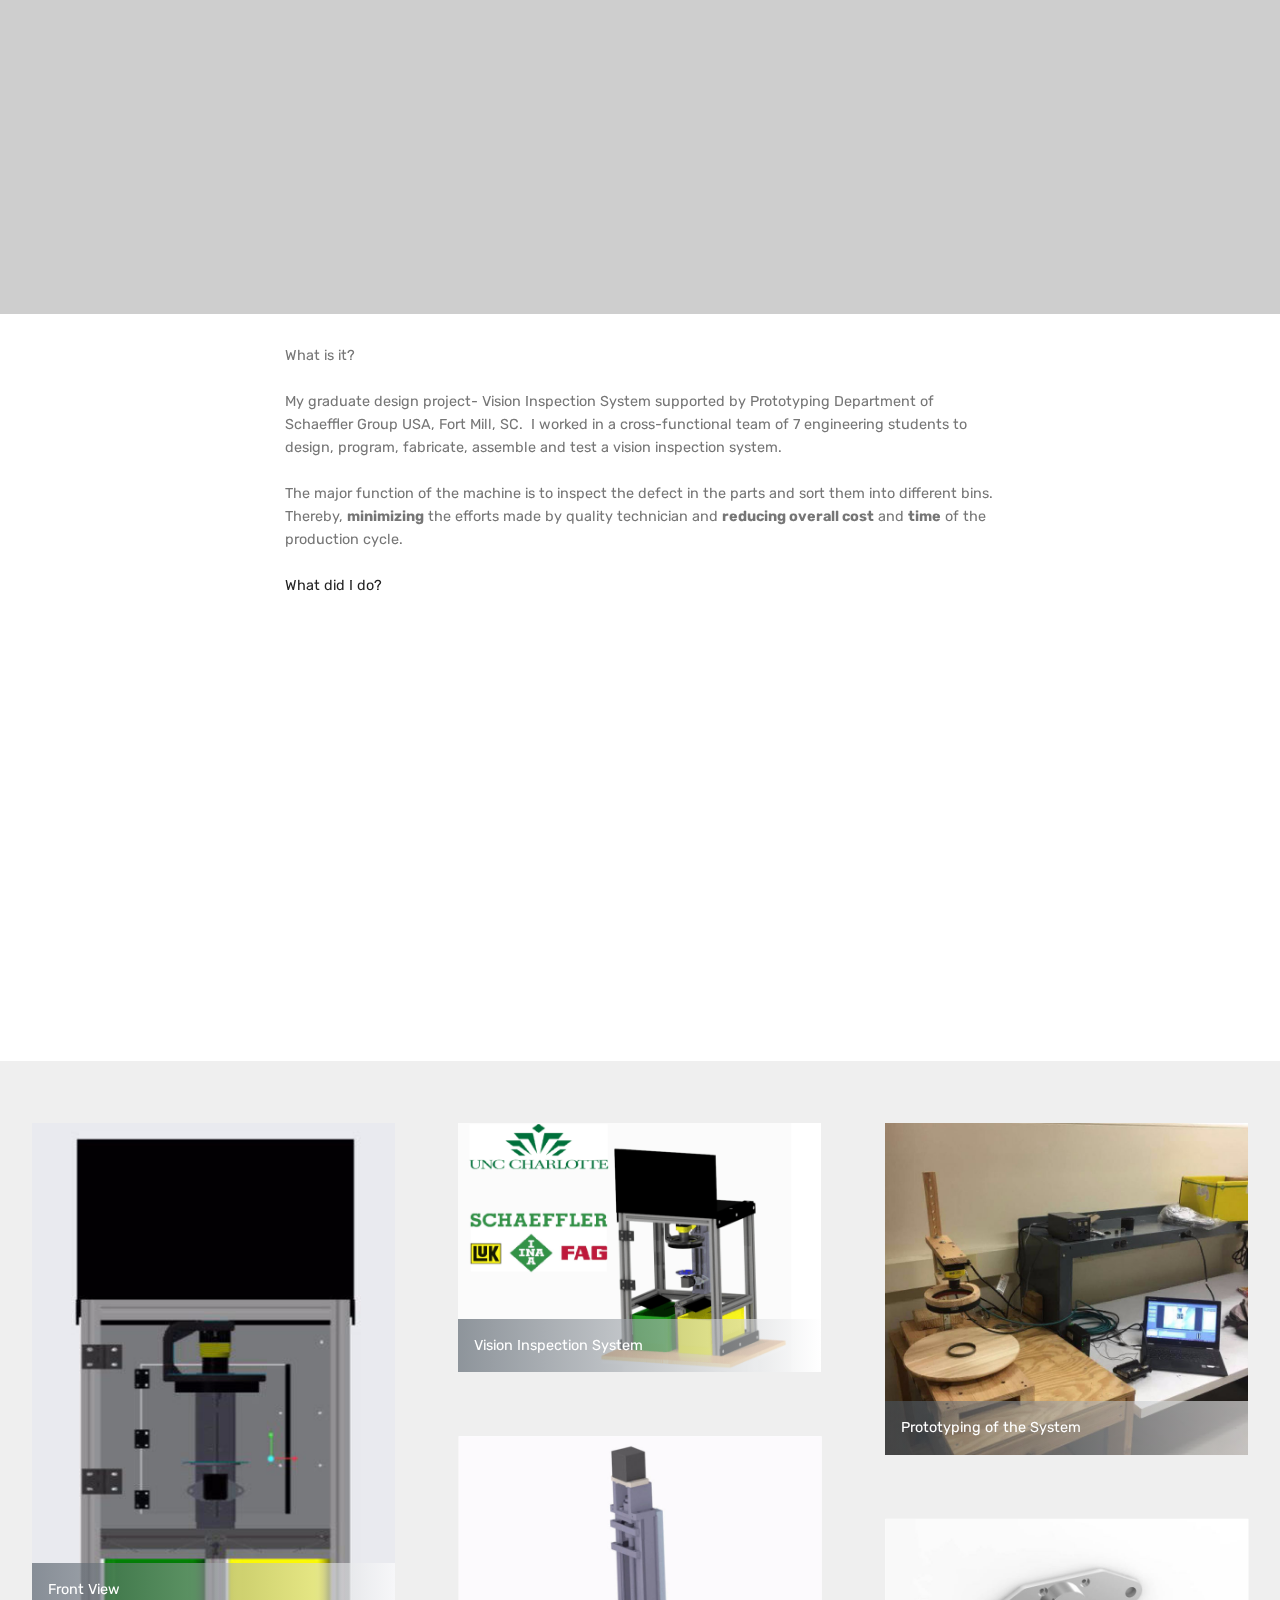
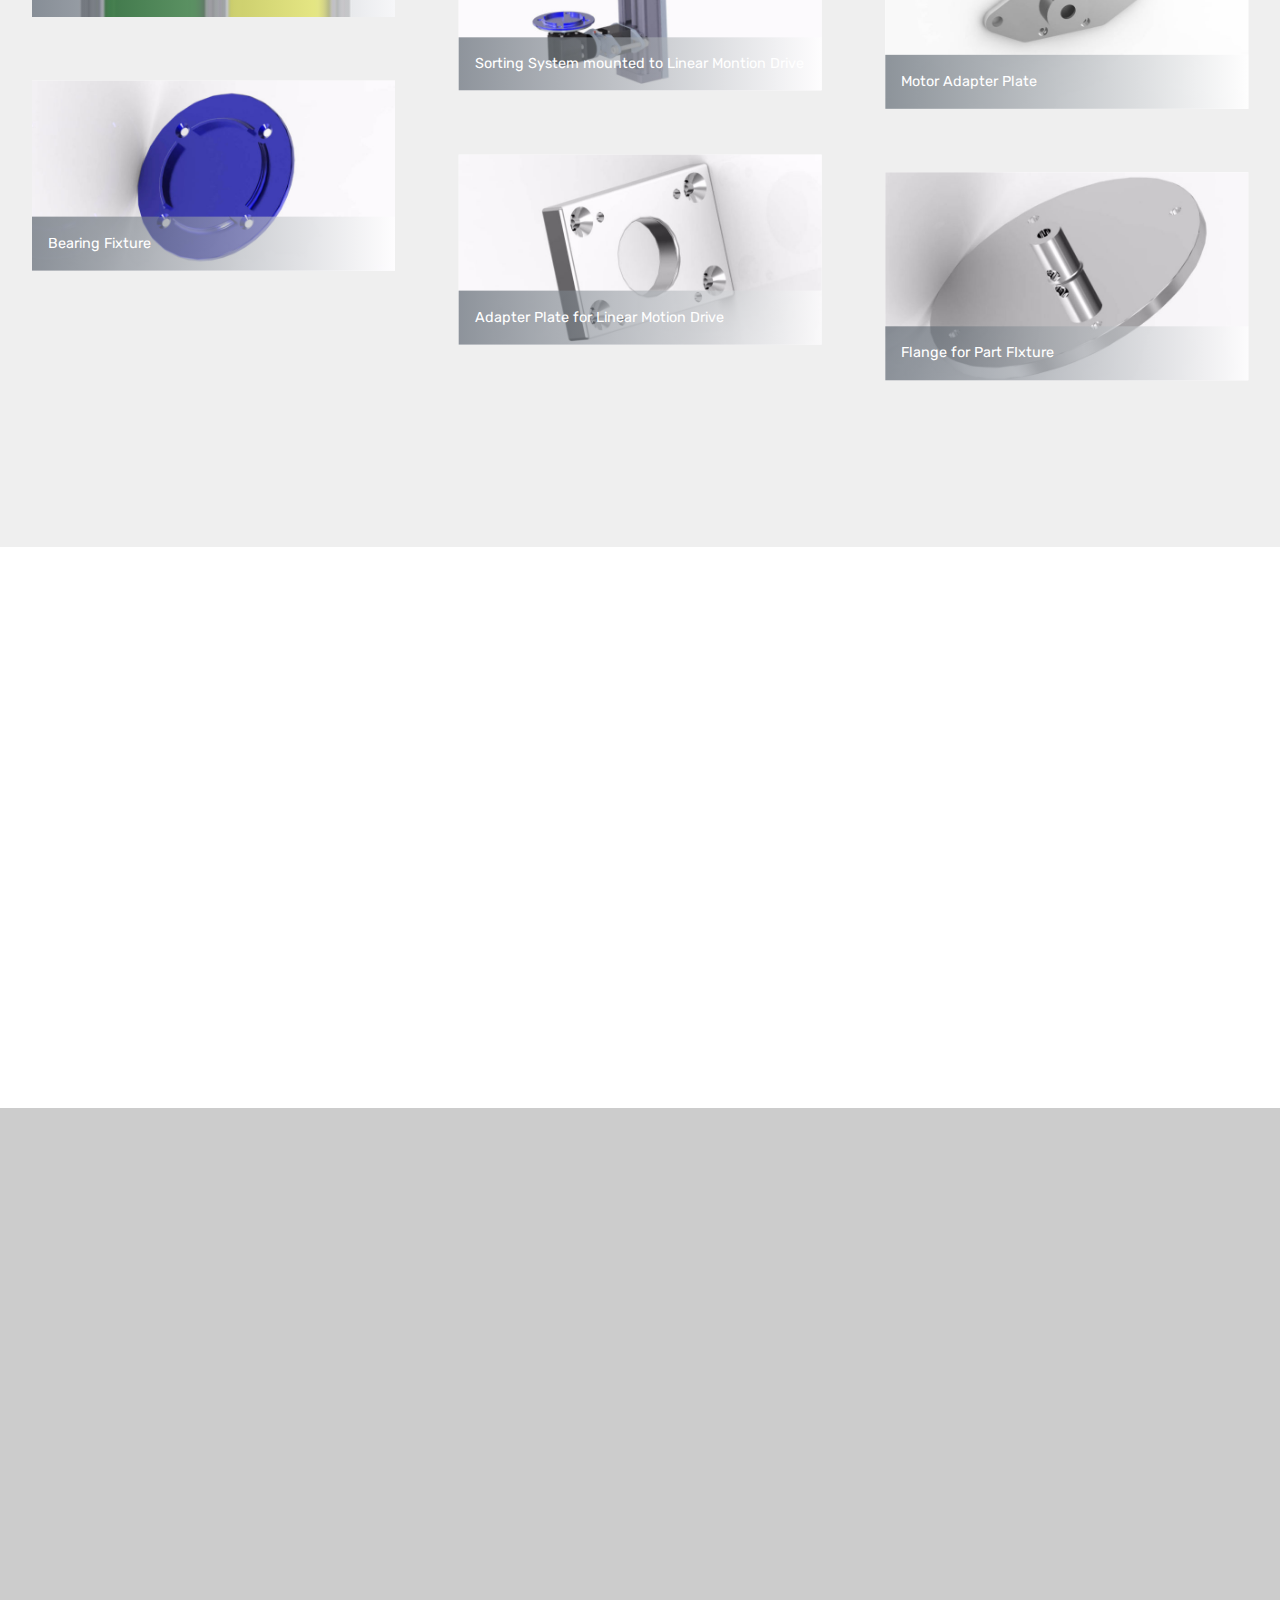
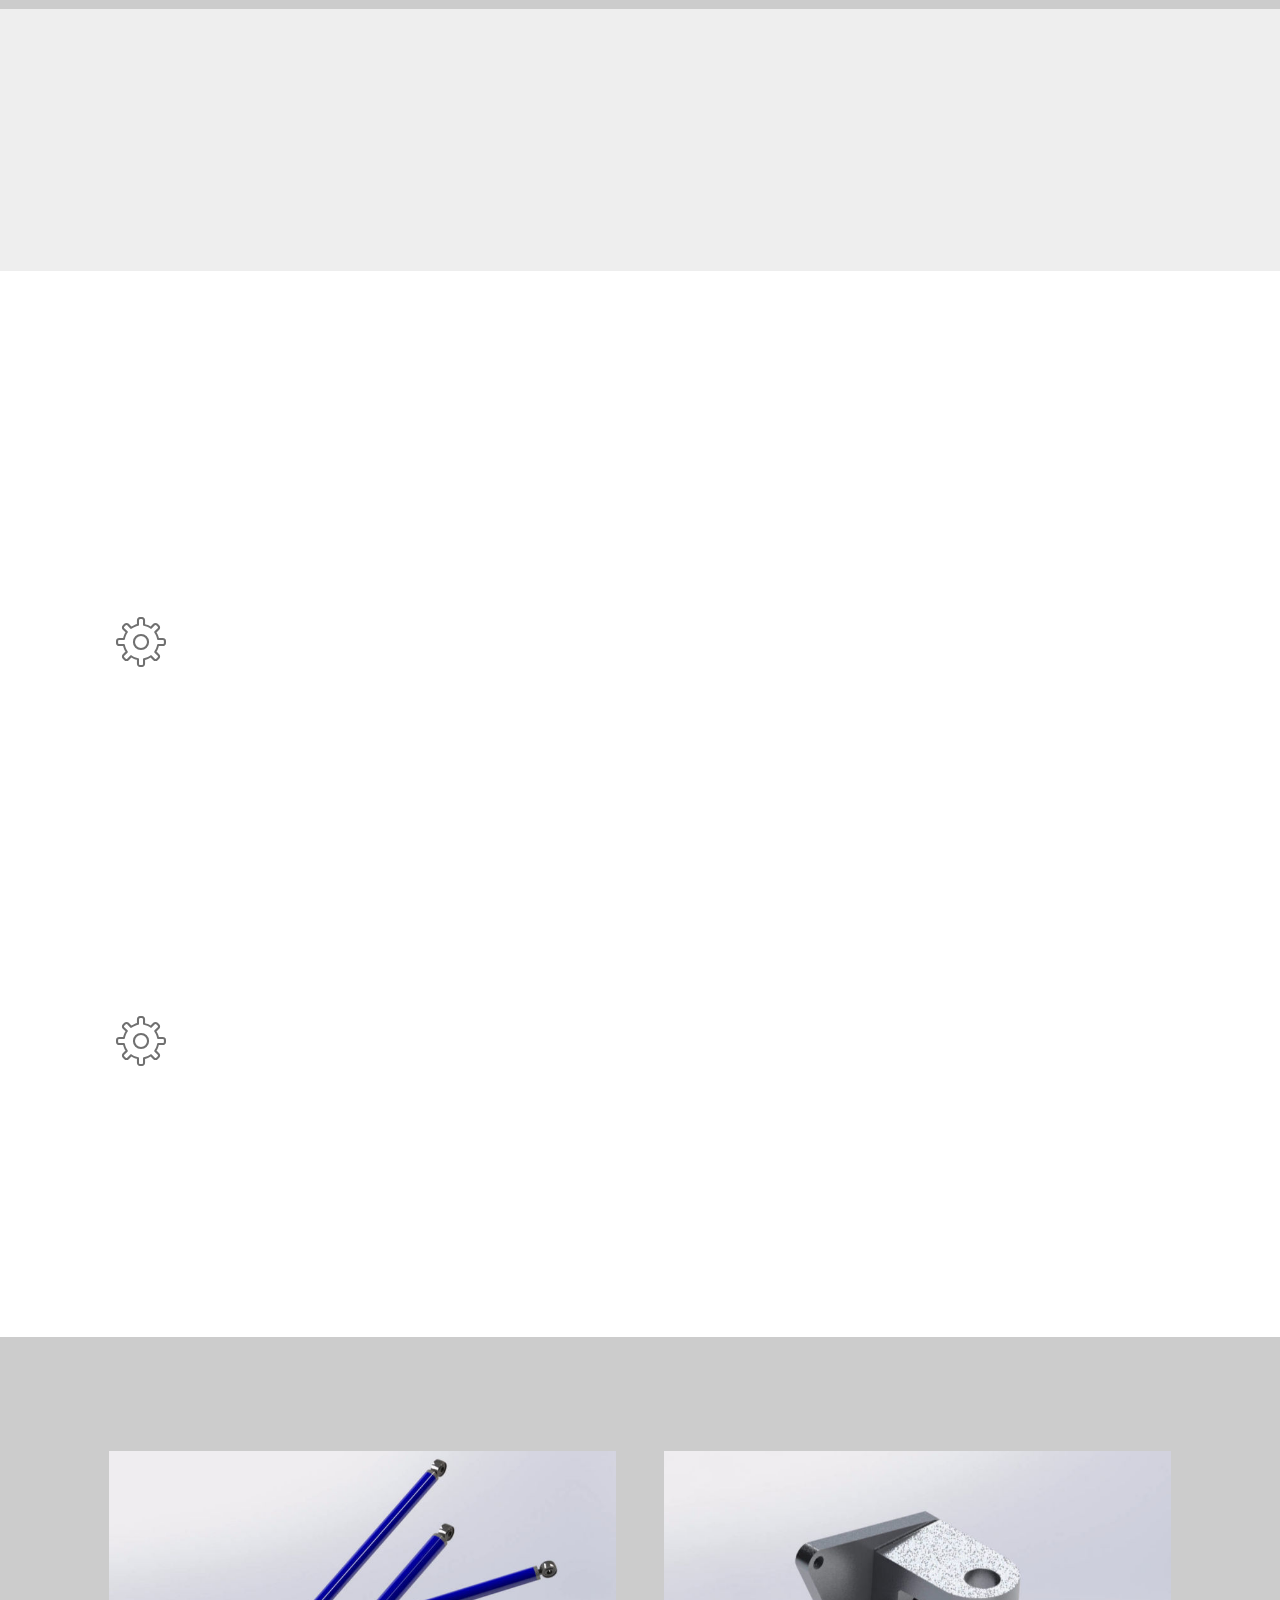
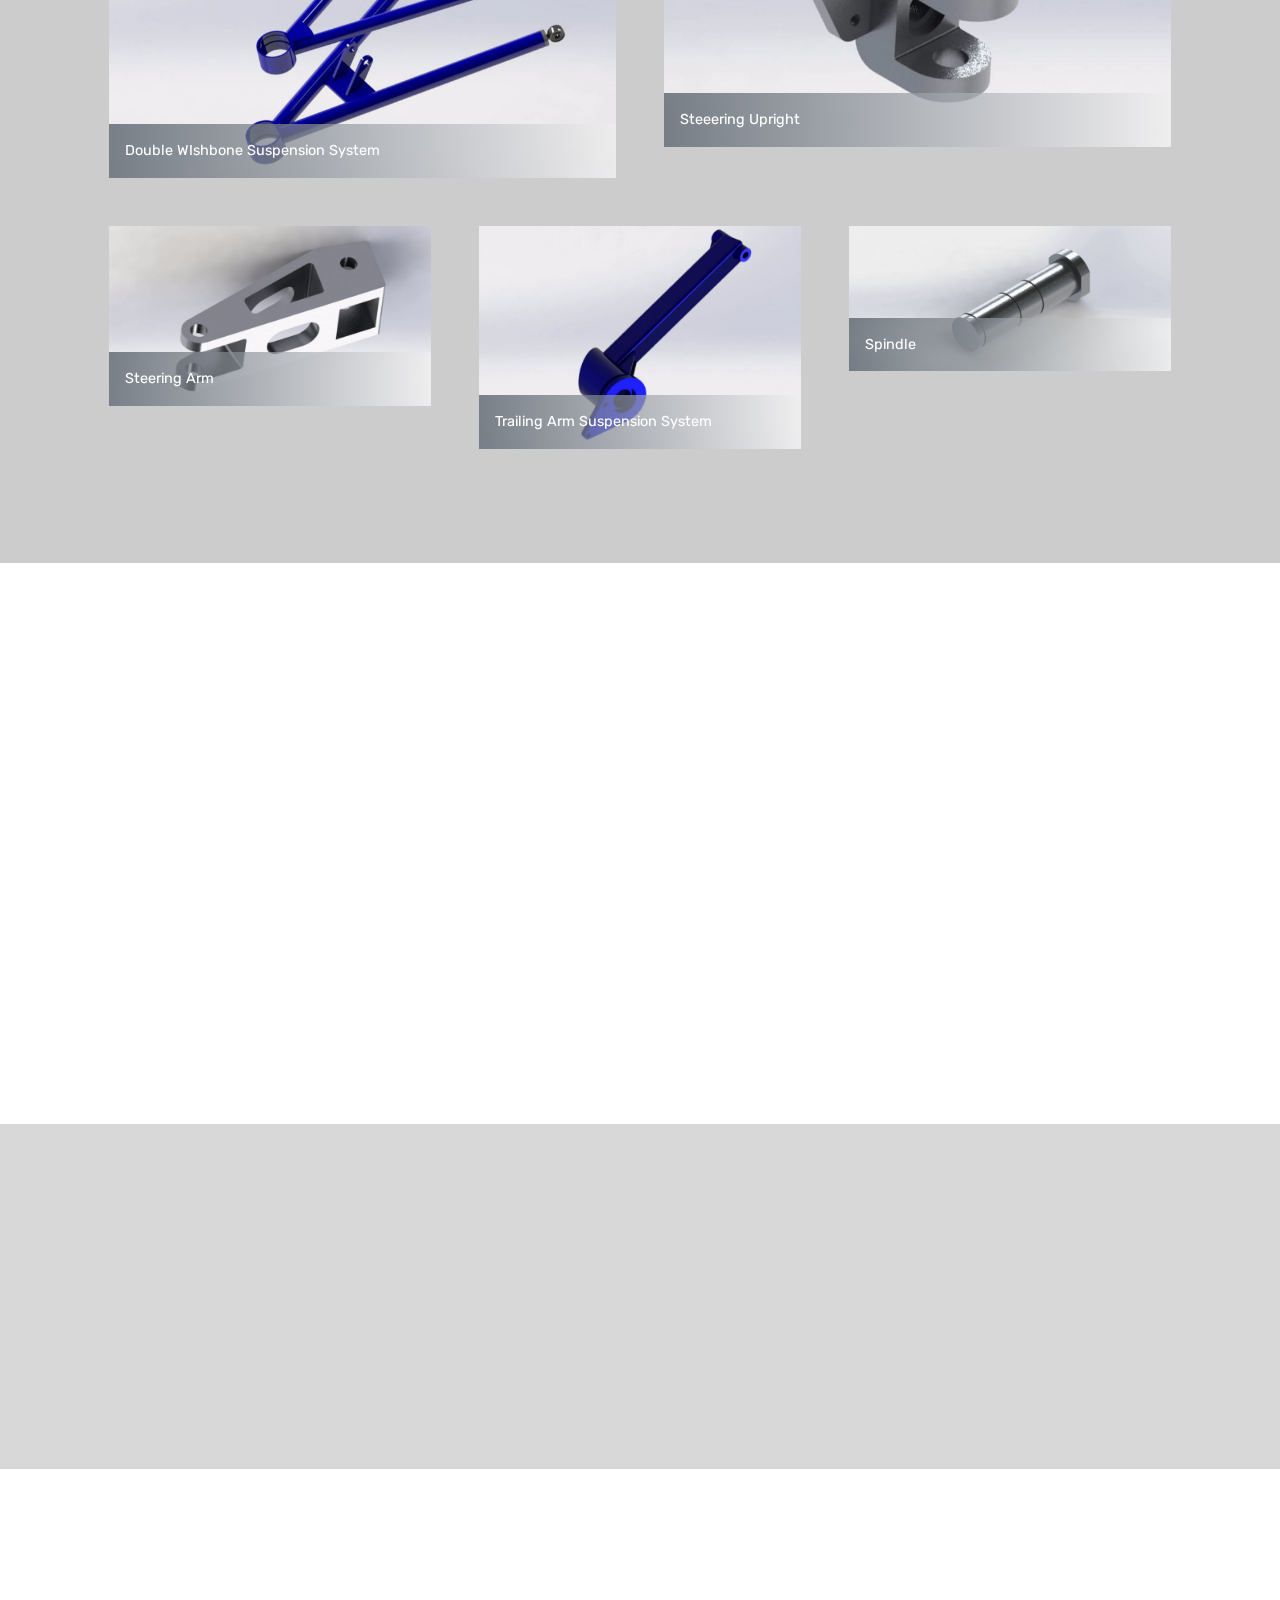
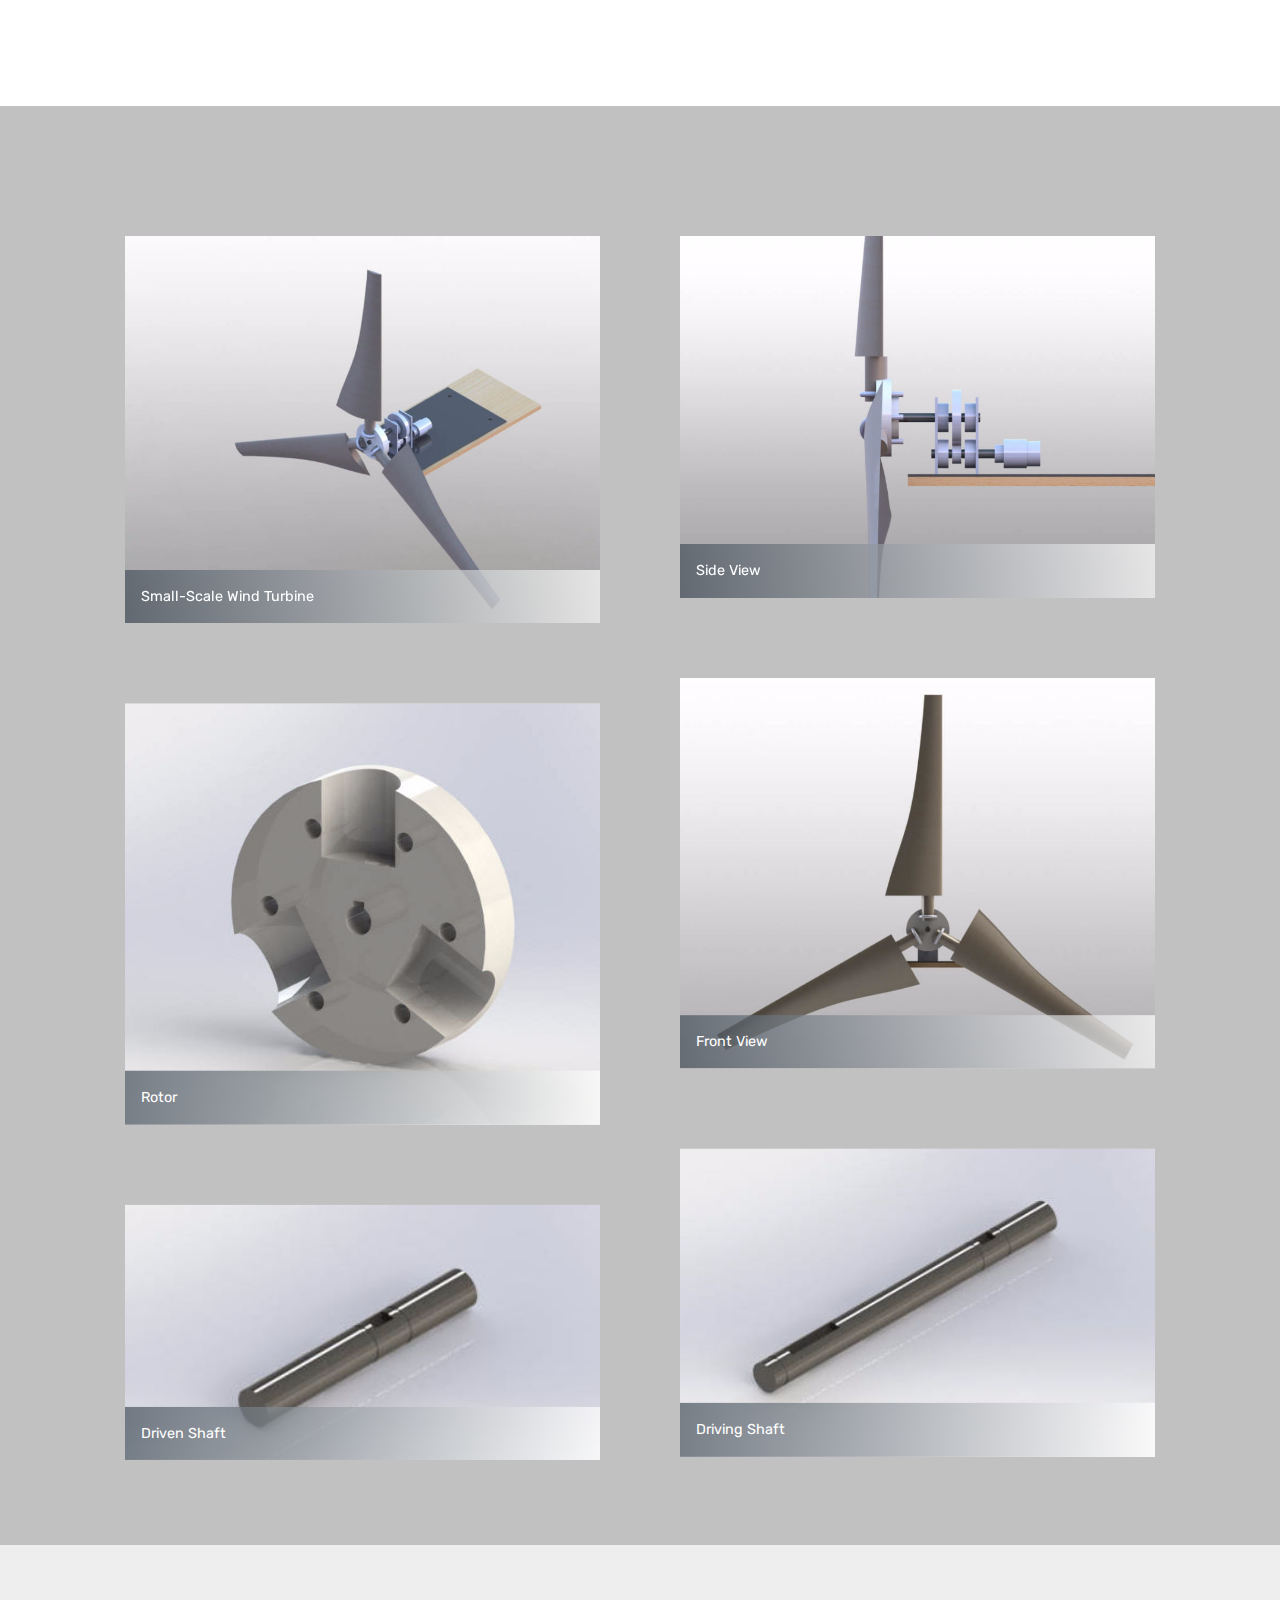
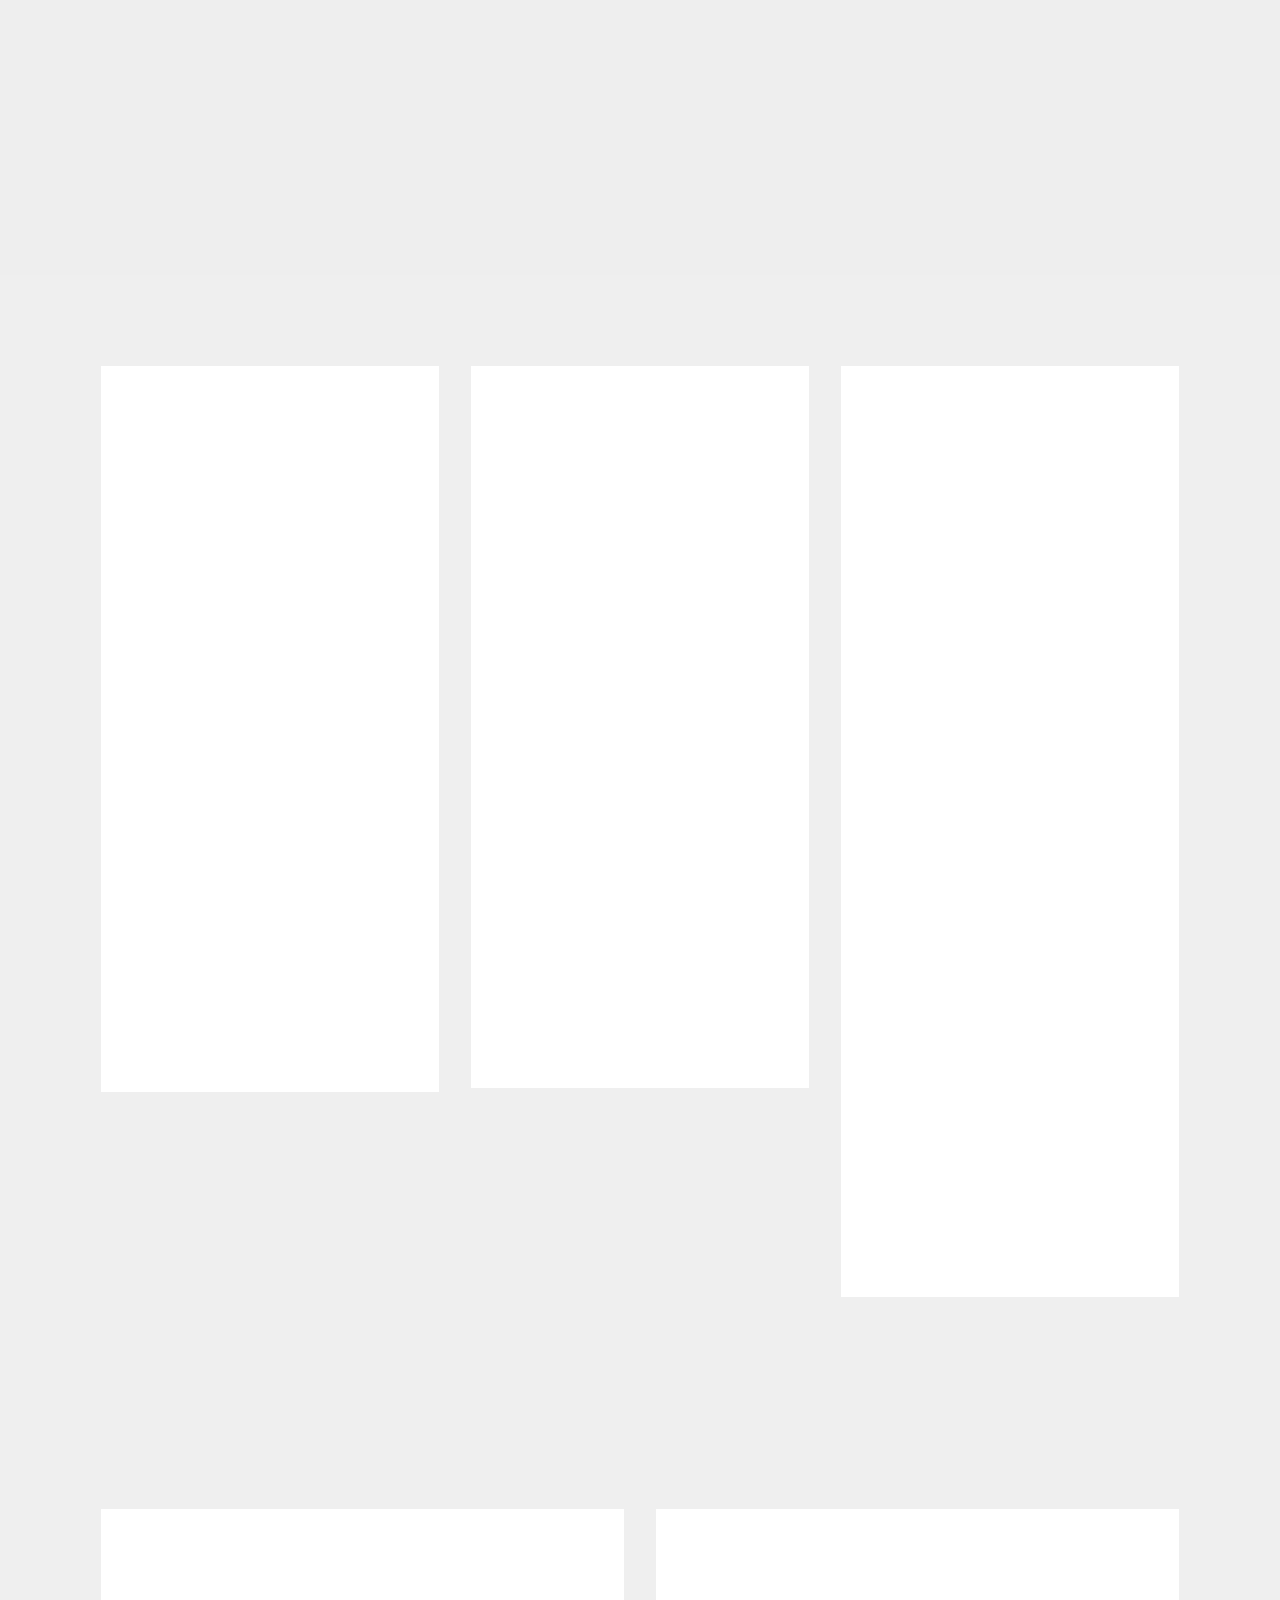
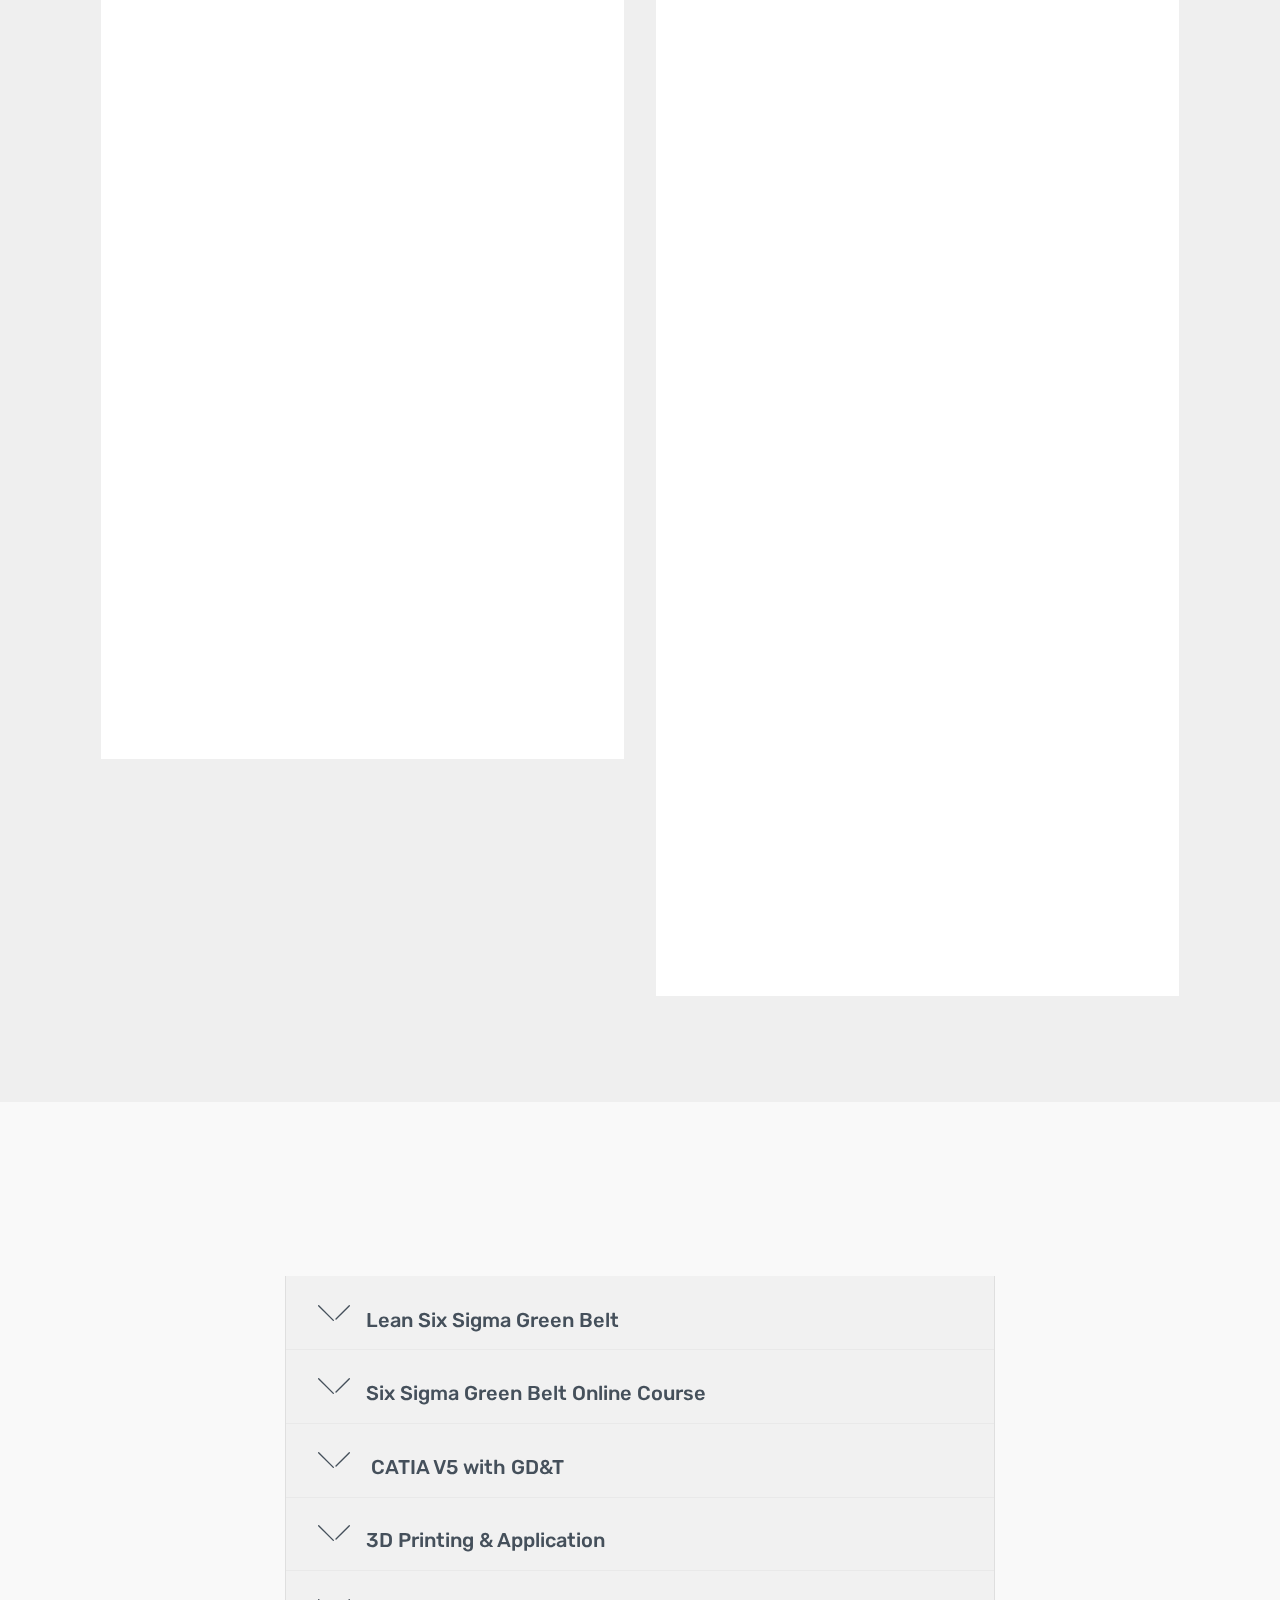
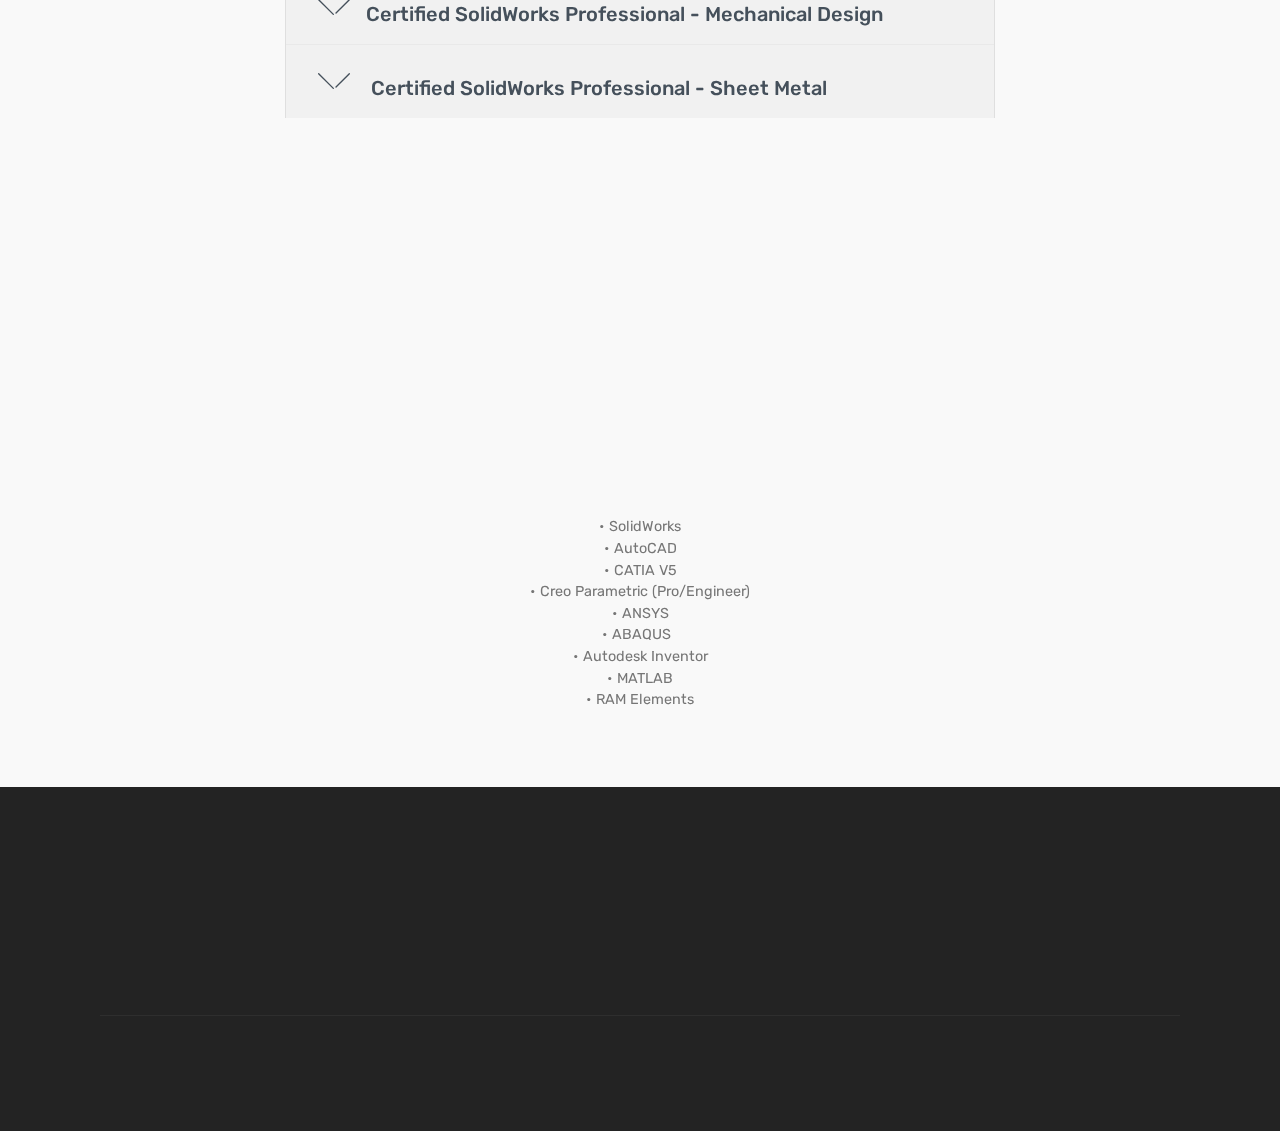
==== commit 5a94b7e8: "Add files via upload" ====
--- a/index.html
+++ b/index.html
@@ -64,7 +64,7 @@
     </nav>
 </section>
 
-<section class="engine"><a href="https://mobirise.info/g">how to build a site</a></section><section class="cid-qTkA127IK8 mbr-fullscreen mbr-parallax-background" id="header2-1">
+<section class="engine"><a href="https://mobirise.info/l">free site templates</a></section><section class="cid-qTkA127IK8 mbr-fullscreen mbr-parallax-background" id="header2-1">
 
     
 
@@ -121,8 +121,7 @@
                 <h1 class="mbr-section-title mbr-bold pb-3 mbr-fonts-style display-1">
                     NIAGARA BOTTLING</h1>
                 
-                <p class="mbr-text pb-3 mbr-fonts-style display-5">
-                    CAD Renderings of 16.9 Oz PET Water Bottle</p>
+                <p class="mbr-text pb-3 mbr-fonts-style display-5">16.9 Oz PET Water Bottle</p>
                 
             </div>
         </div>
@@ -138,30 +137,6 @@
         <div><!-- Filter --><!-- Gallery --><div class="mbr-gallery-row"><div class="mbr-gallery-layout-default"><div><div><div class="mbr-gallery-item mbr-gallery-item--p2" data-video-url="false" data-tags="Awesome"><div href="#lb-gallery1-23" data-slide-to="0" data-toggle="modal"><img src="assets/images/iso-view-assembly-1442x1549-800x862.jpg" alt="" title=""><span class="icon-focus"></span><span class="mbr-gallery-title mbr-fonts-style display-7">Assembly Exploded View</span></div></div><div class="mbr-gallery-item mbr-gallery-item--p2" data-video-url="false" data-tags="Responsive"><div href="#lb-gallery1-23" data-slide-to="1" data-toggle="modal"><img src="assets/images/iso-view1-1461x1803-800x988.jpg" alt="" title=""><span class="icon-focus"></span><span class="mbr-gallery-title mbr-fonts-style display-7">Bottle Isometric View</span></div></div><div class="mbr-gallery-item mbr-gallery-item--p2" data-video-url="false" data-tags="Creative"><div href="#lb-gallery1-23" data-slide-to="2" data-toggle="modal"><img src="assets/images/front-view-1470x1249-800x681.jpg" alt="" title=""><span class="icon-focus"></span><span class="mbr-gallery-title mbr-fonts-style display-7">Bottle Front View</span></div></div><div class="mbr-gallery-item mbr-gallery-item--p2" data-video-url="false" data-tags="Animated"><div href="#lb-gallery1-23" data-slide-to="3" data-toggle="modal"><img src="assets/images/deatiled-view-3-1543x1245-800x638.jpg" alt="" title=""><span class="icon-focus"></span><span class="mbr-gallery-title mbr-fonts-style display-7">Detailed View-Neck Region</span></div></div><div class="mbr-gallery-item mbr-gallery-item--p2" data-video-url="false" data-tags="Awesome"><div href="#lb-gallery1-23" data-slide-to="4" data-toggle="modal"><img src="assets/images/deatiled-view-cap-2000x1063-800x719.jpg" alt="" title=""><span class="icon-focus"></span><span class="mbr-gallery-title mbr-fonts-style display-7">Detailed View-Cap</span></div></div><div class="mbr-gallery-item mbr-gallery-item--p2" data-video-url="false" data-tags="Responsive"><div href="#lb-gallery1-23" data-slide-to="5" data-toggle="modal"><img src="assets/images/deatiled-view-1-1544x1239-800x639.jpg" alt="" title=""><span class="icon-focus"></span><span class="mbr-gallery-title mbr-fonts-style display-7">Detailed View-Grip Region</span></div></div><div class="mbr-gallery-item mbr-gallery-item--p2" data-video-url="false" data-tags="Animated"><div href="#lb-gallery1-23" data-slide-to="6" data-toggle="modal"><img src="assets/images/deatiled-view-2-1554x1252-800x644.jpg" alt="" title=""><span class="icon-focus"></span><span class="mbr-gallery-title mbr-fonts-style display-7">Detailed View-Bottom</span></div></div></div></div><div class="clearfix"></div></div></div><!-- Lightbox --><div data-app-prevent-settings="" class="mbr-slider modal fade carousel slide" tabindex="-1" data-keyboard="true" data-interval="false" id="lb-gallery1-23"><div class="modal-dialog"><div class="modal-content"><div class="modal-body"><div class="carousel-inner"><div class="carousel-item"><img src="assets/images/iso-view-assembly-1442x1549.jpg" alt="" title=""></div><div class="carousel-item"><img src="assets/images/iso-view1-1461x1803.jpg" alt="" title=""></div><div class="carousel-item"><img src="assets/images/front-view-1470x1249.jpg" alt="" title=""></div><div class="carousel-item active"><img src="assets/images/deatiled-view-3-1543x1245.jpg" alt="" title=""></div><div class="carousel-item"><img src="assets/images/deatiled-view-cap-2000x1063.jpg" alt="" title=""></div><div class="carousel-item"><img src="assets/images/deatiled-view-1-1544x1239.jpg" alt="" title=""></div><div class="carousel-item"><img src="assets/images/deatiled-view-2-1554x1252.jpg" alt="" title=""></div></div><a class="carousel-control carousel-control-prev" role="button" data-slide="prev" href="#lb-gallery1-23"><span class="mbri-left mbr-iconfont" aria-hidden="true"></span><span class="sr-only">Previous</span></a><a class="carousel-control carousel-control-next" role="button" data-slide="next" href="#lb-gallery1-23"><span class="mbri-right mbr-iconfont" aria-hidden="true"></span><span class="sr-only">Next</span></a><a class="close" href="#" role="button" data-dismiss="modal"><span class="sr-only">Close</span></a></div></div></div></div></div>
     </div>
 
-</section>
-
-<section class="header4 cid-ssjbnyNTbE" id="header4-22">
-
-    
-
-    
-
-    <div class="container">
-        <div class="row justify-content-md-center">
-            <div class="media-content col-md-10">
-                <h1 class="mbr-section-title align-center mbr-white pb-3 mbr-bold mbr-fonts-style display-2">
-                    Improve Each day Every day</h1>
-                
-                <div class="mbr-text align-center mbr-white pb-3">
-                    <p class="mbr-text mbr-fonts-style display-5">The image below is quite inspiring for me. I believe this image is applicable to personal growth, career growth, corporate and community advancement.</p>
-                </div>
-                
-            </div>
-            <div class="mbr-figure pt-5">
-                <img src="assets/images/zyxtnv0lz0061-700x700.jpg" alt="Mobirise" title="" style="width: 45%;">
-            </div>
-        </div>
-    </div>
 </section>
 
 <section class="header1 cid-rNC4IvWChw mbr-parallax-background" id="header1-1u">
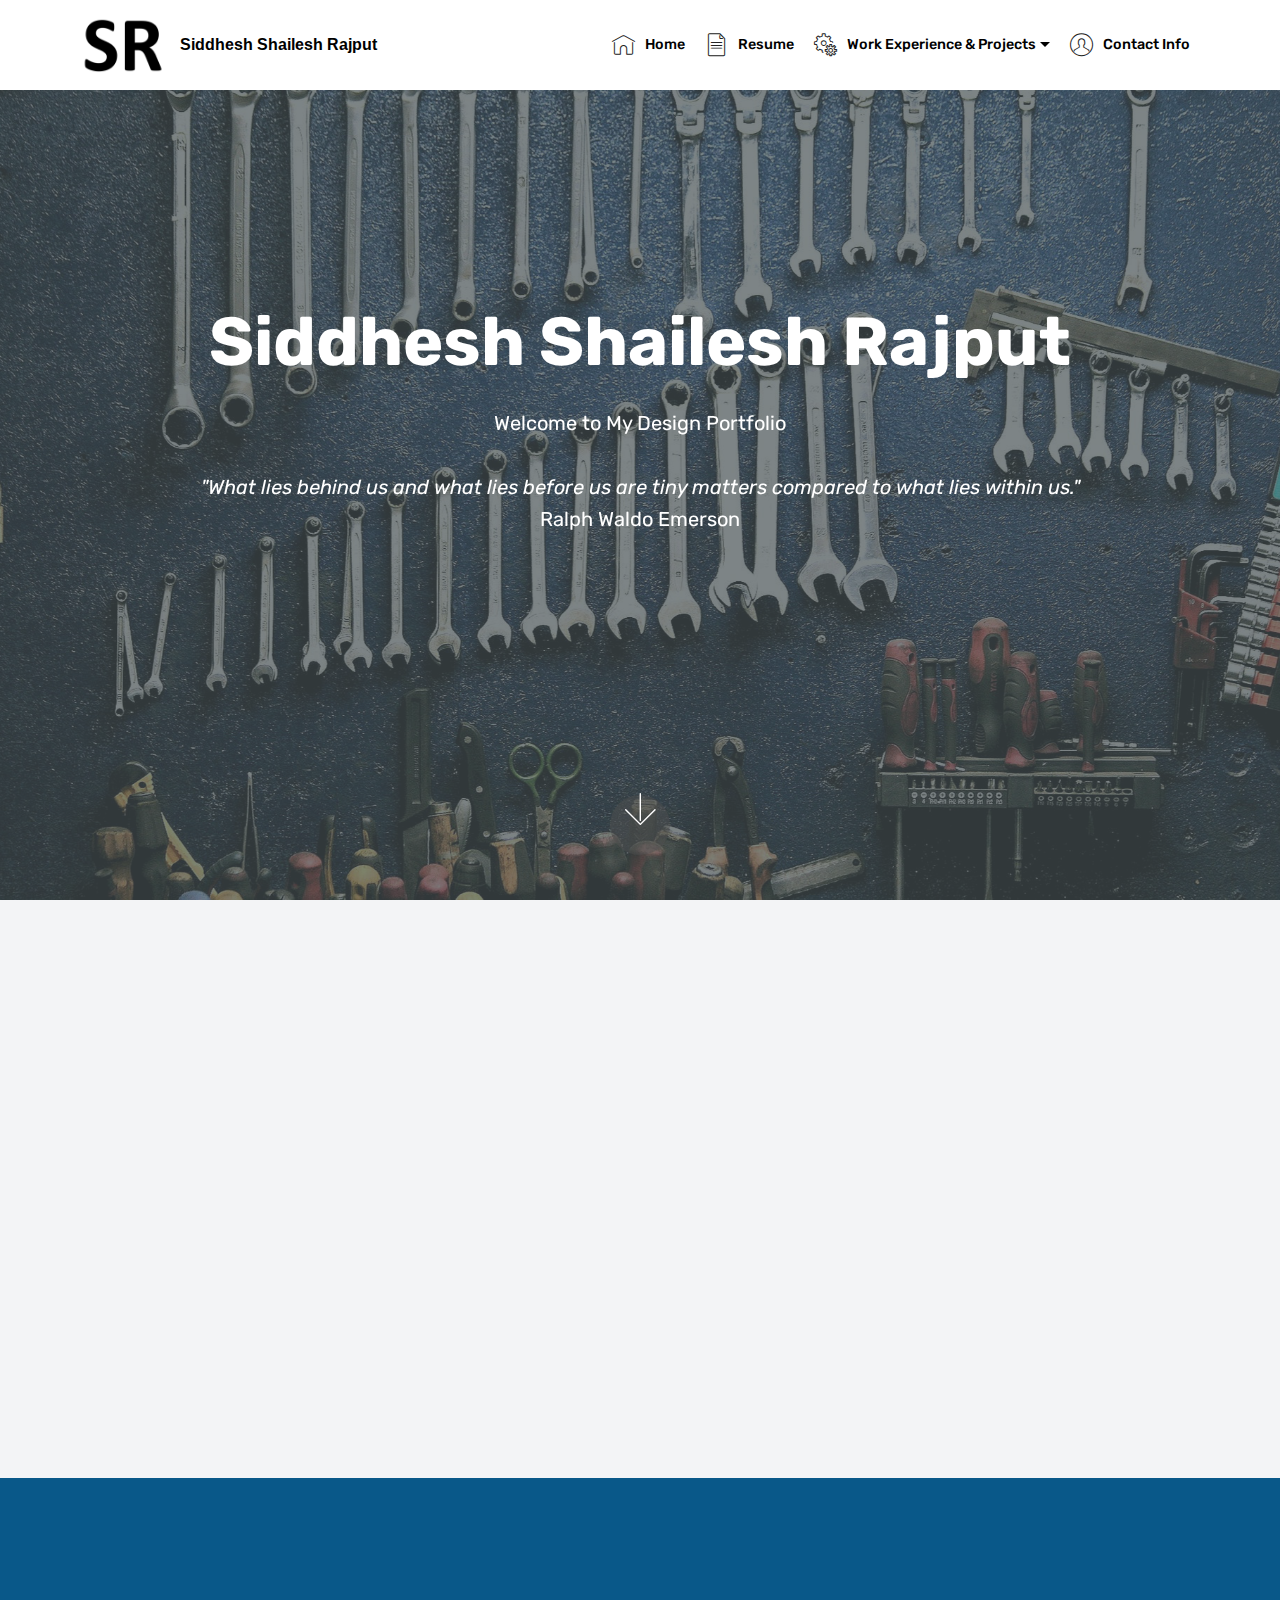
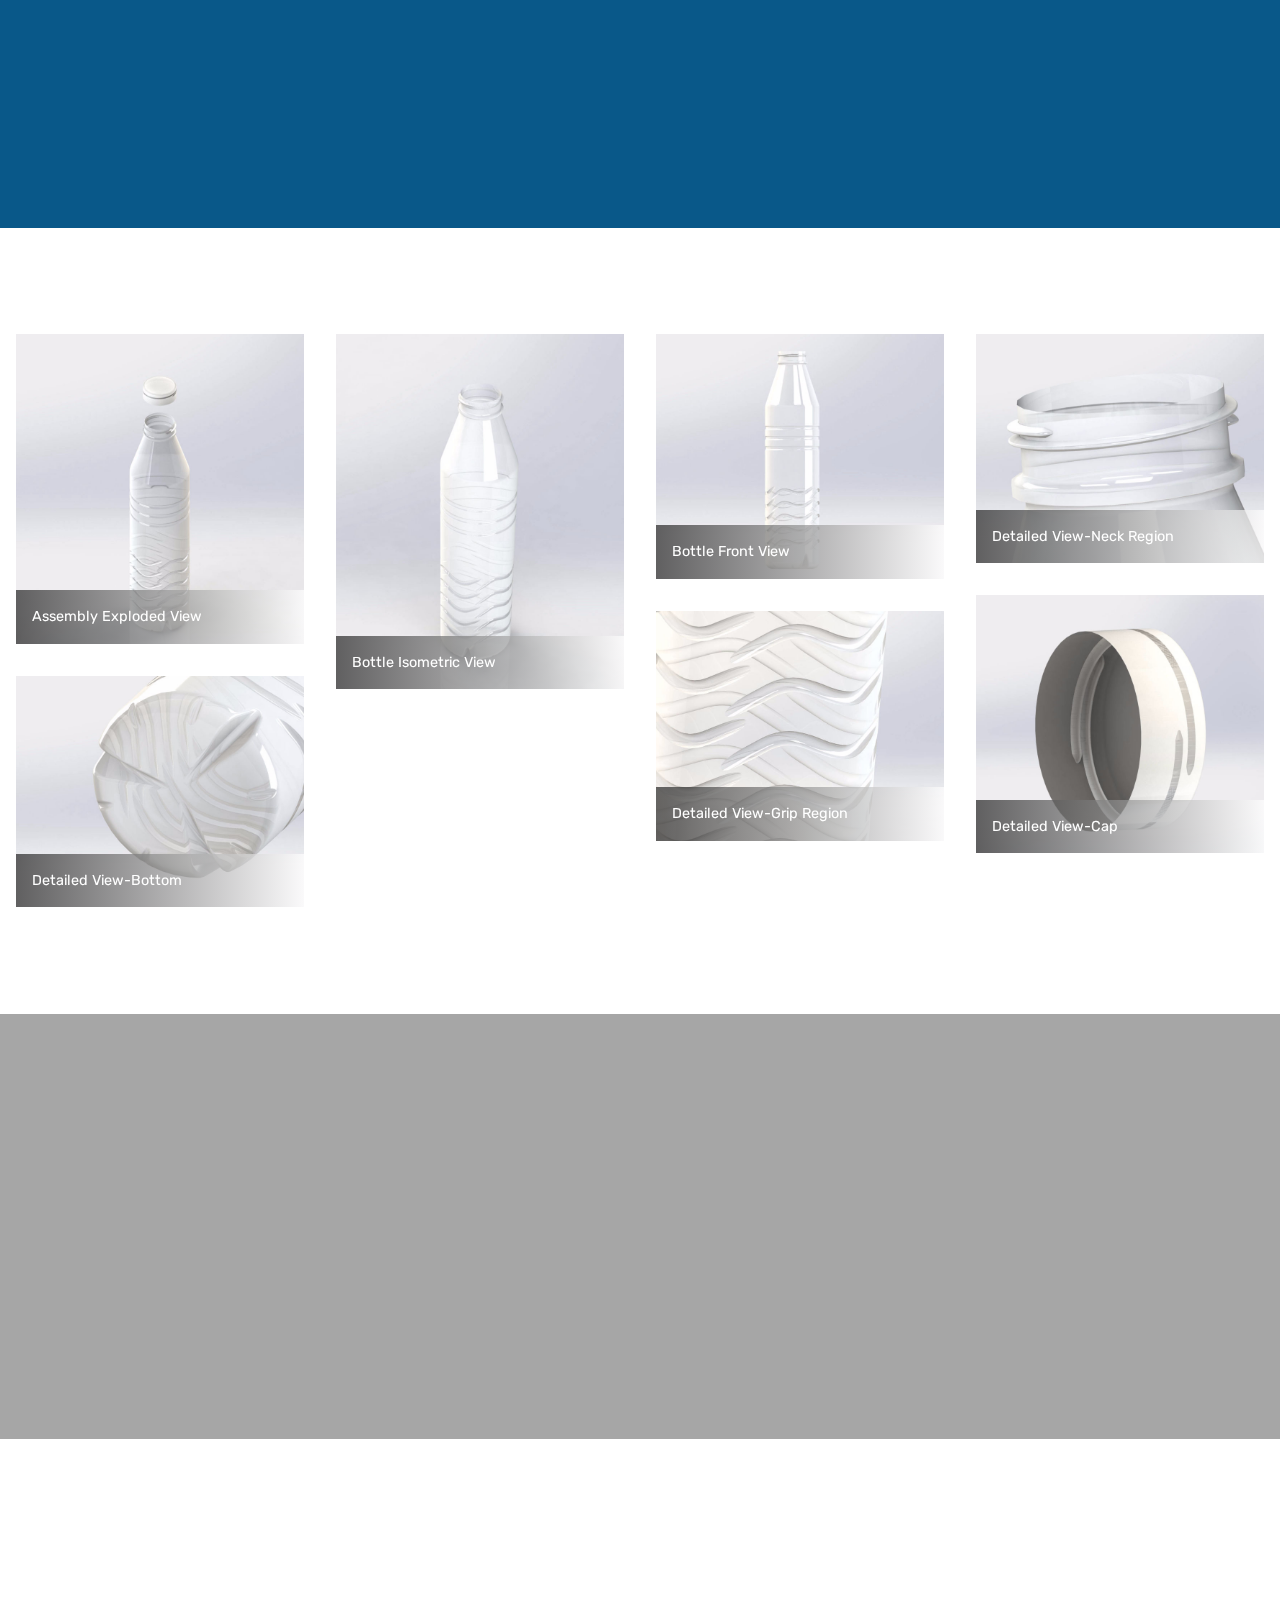
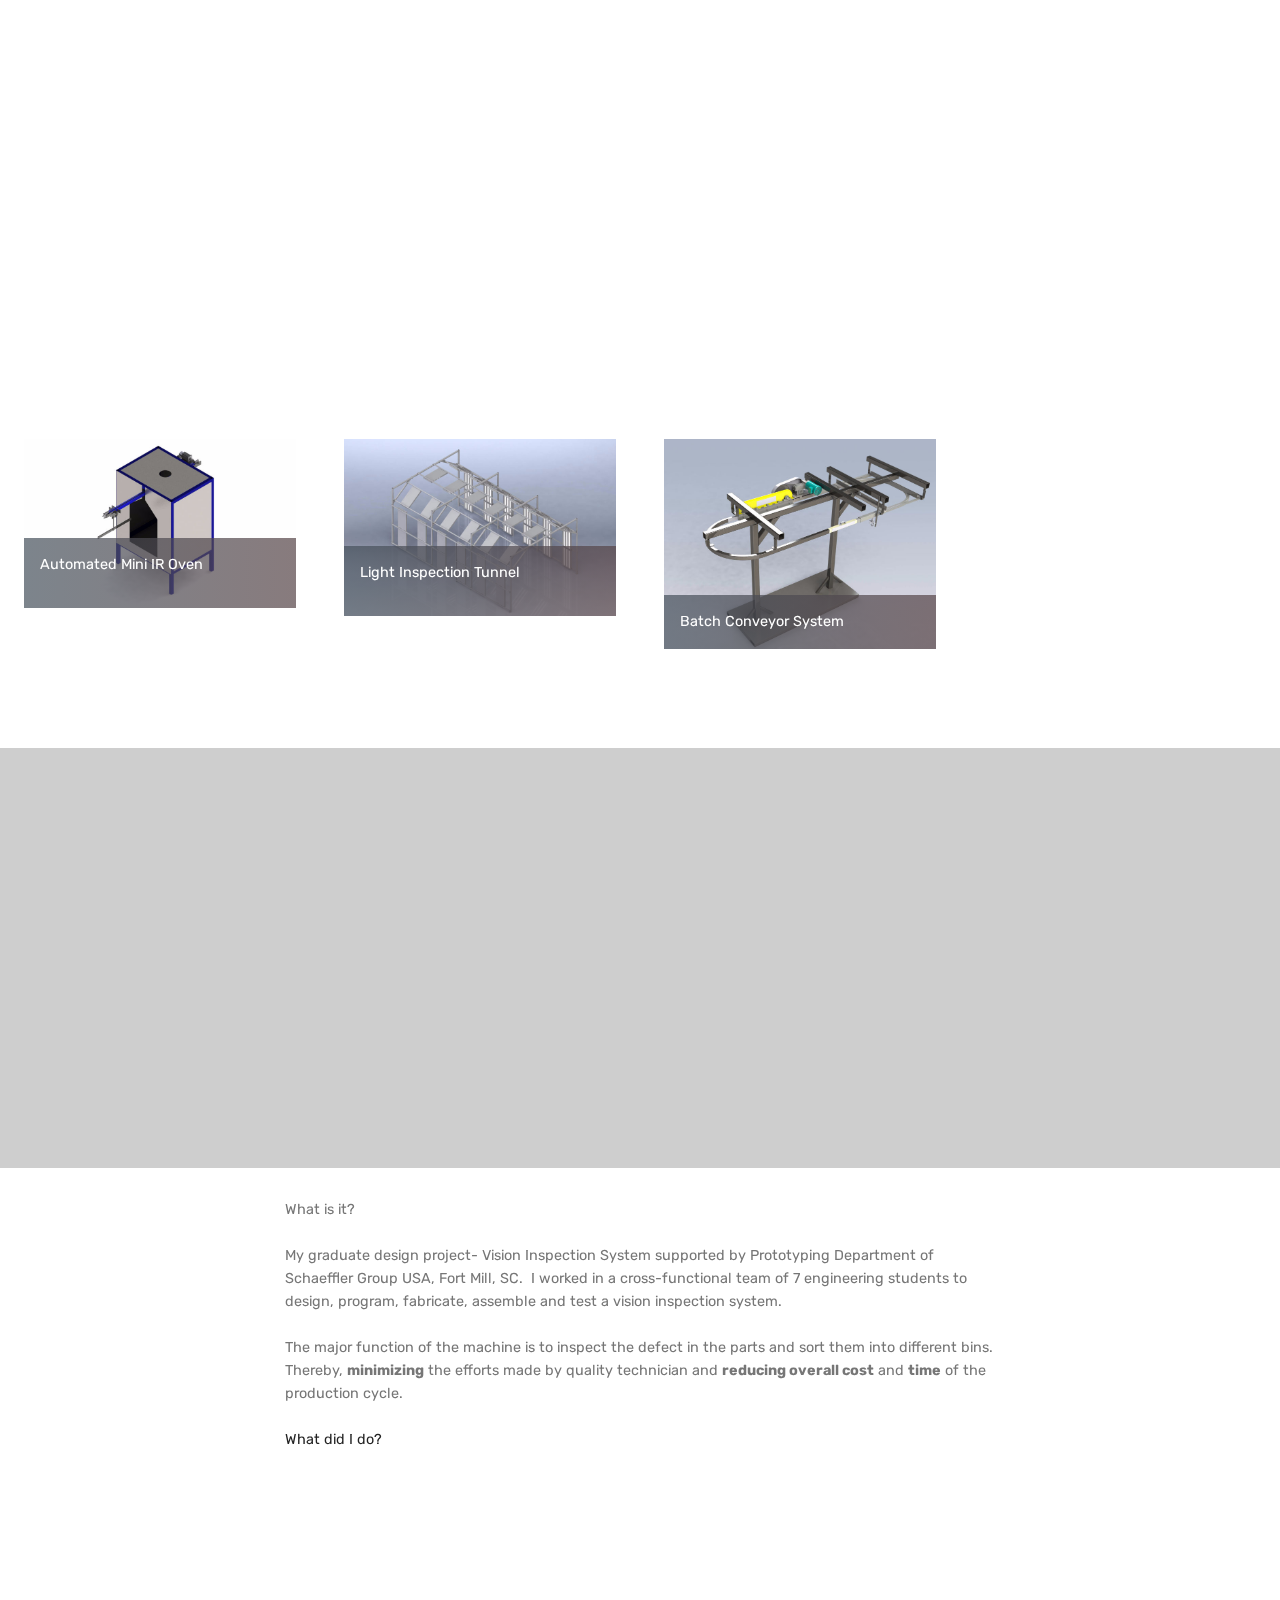
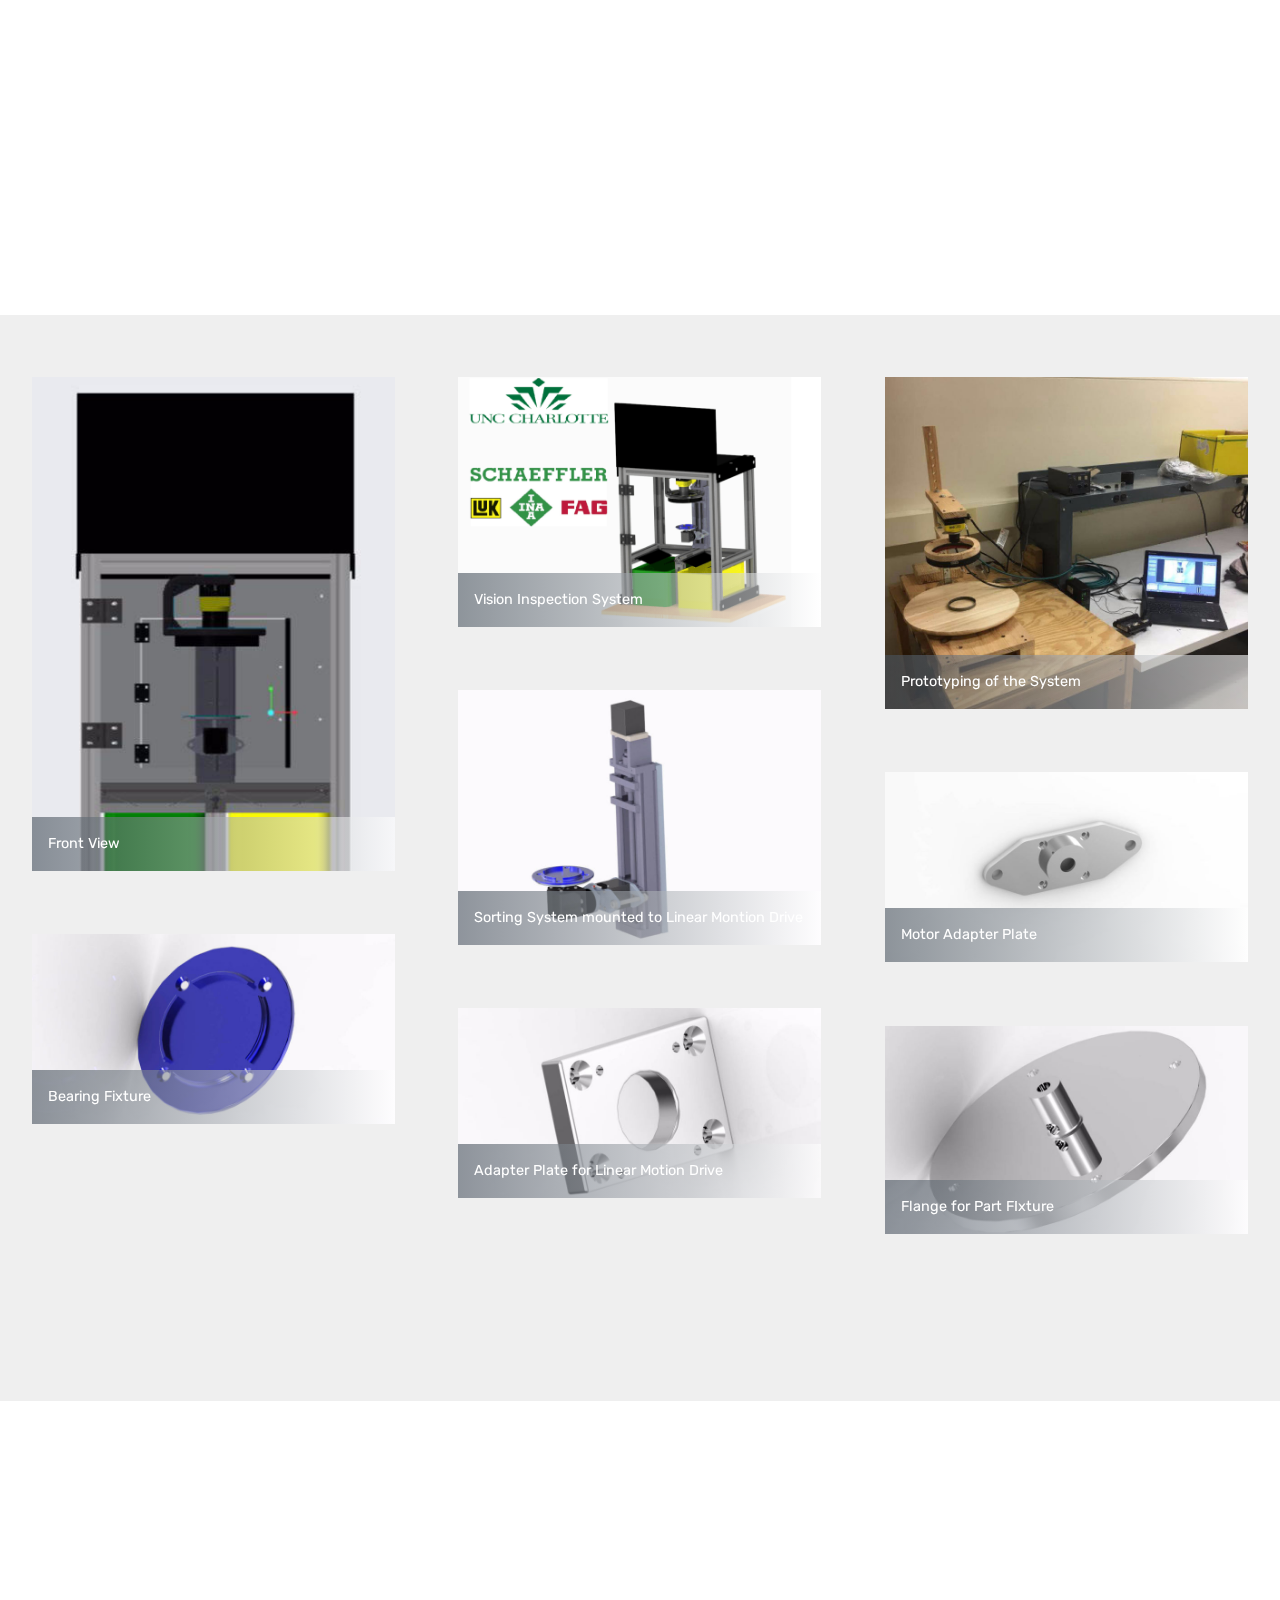
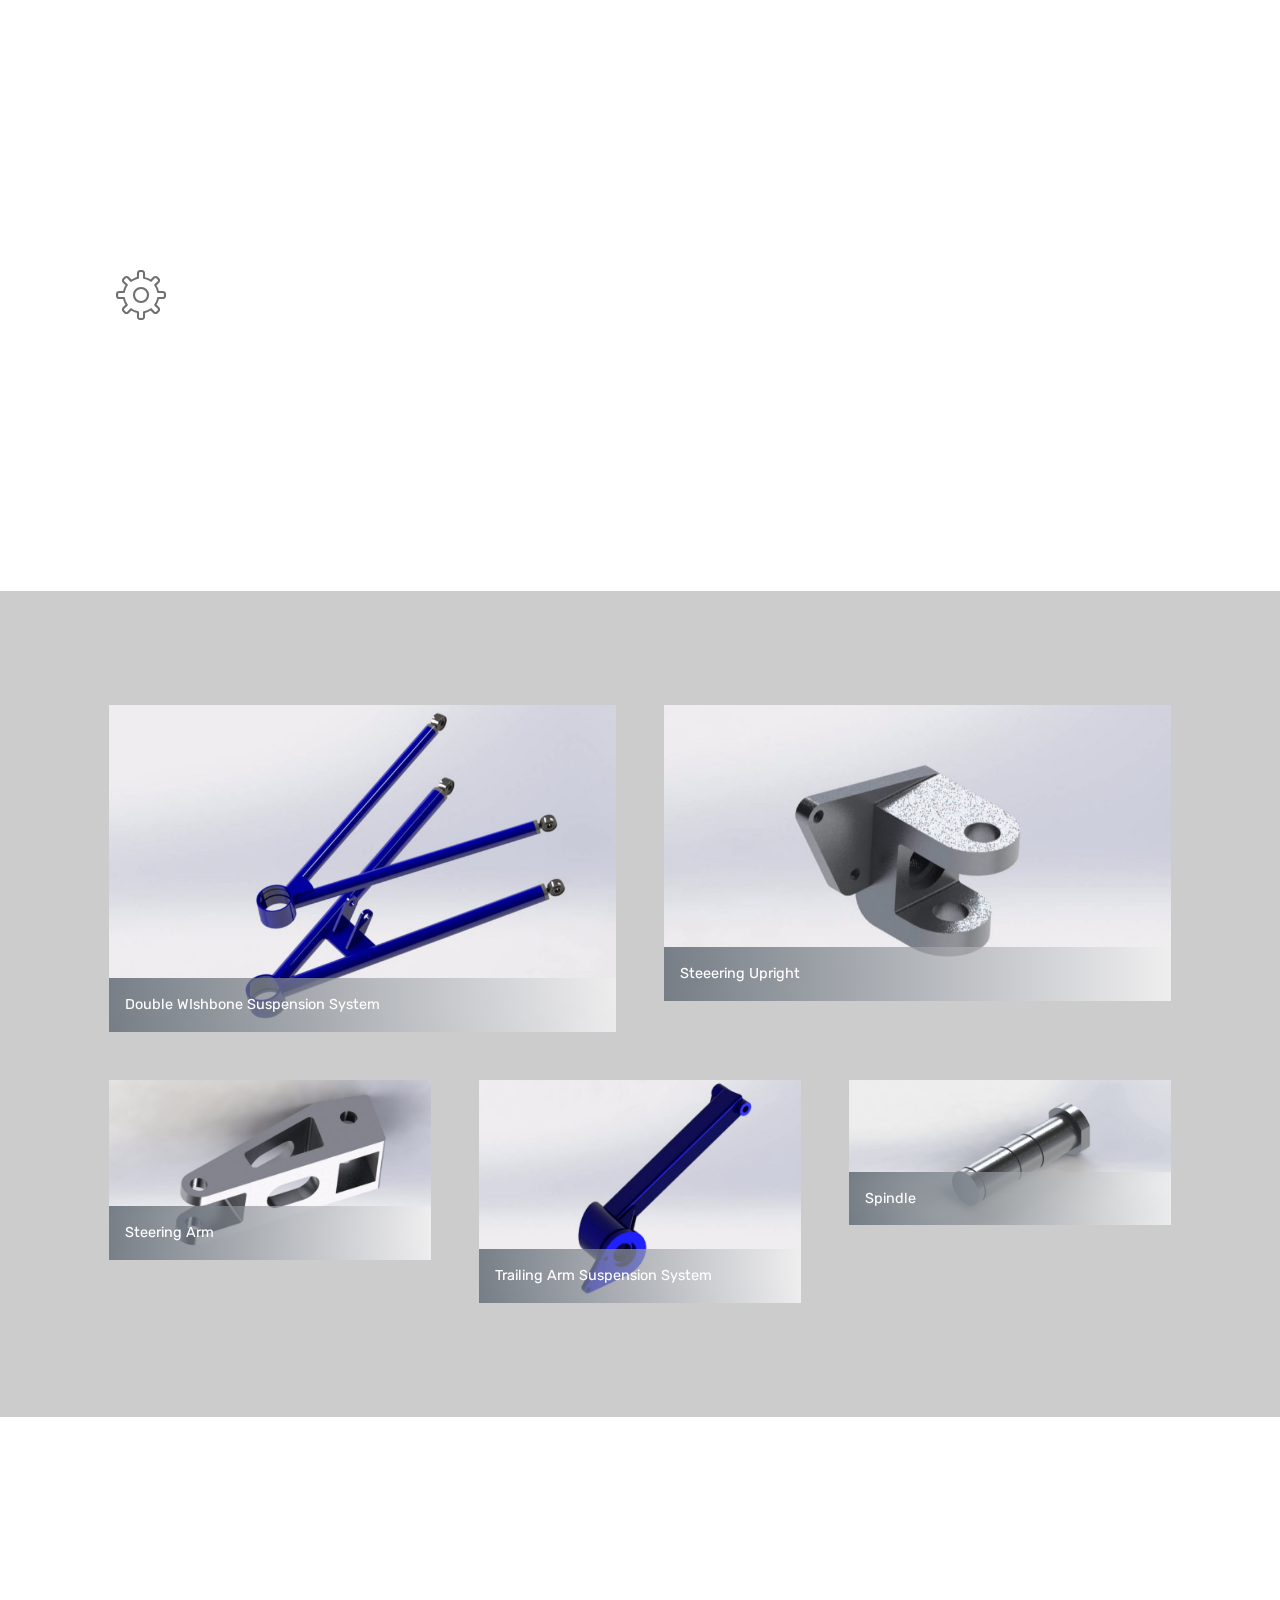
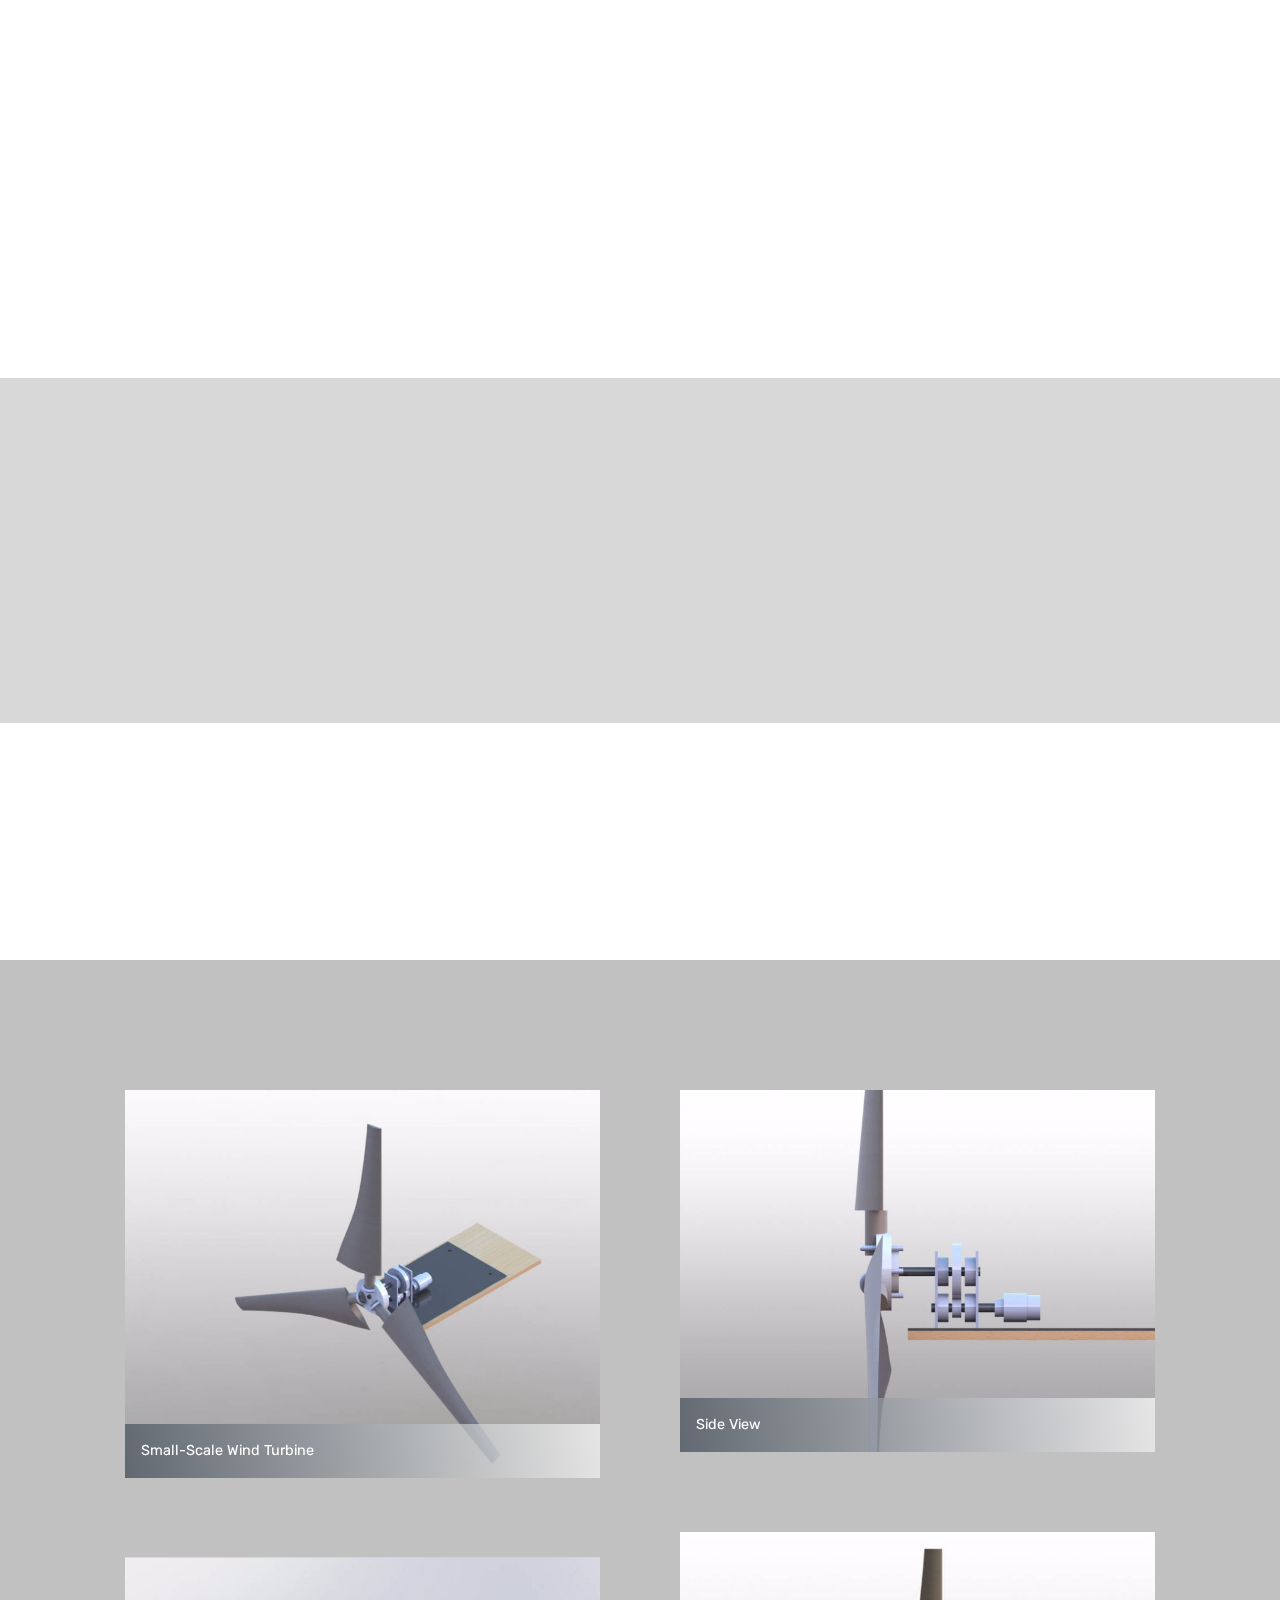
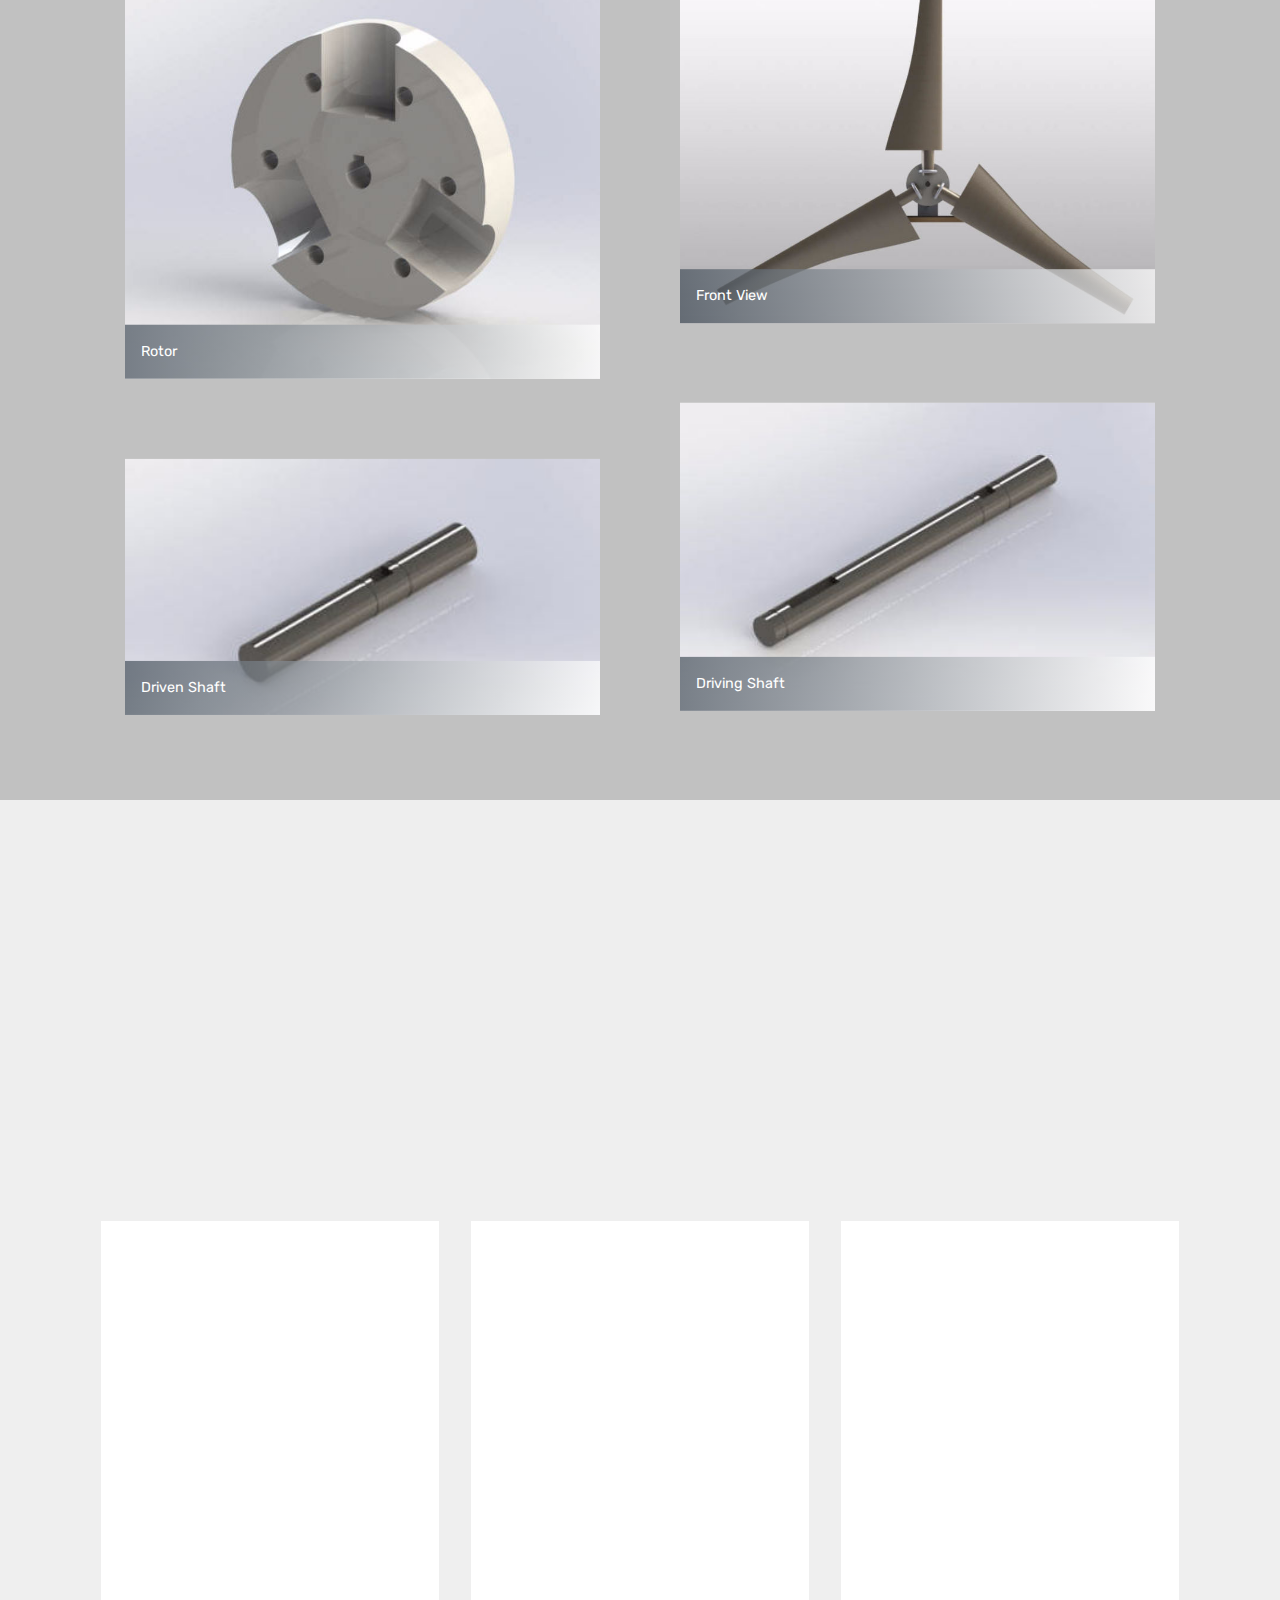
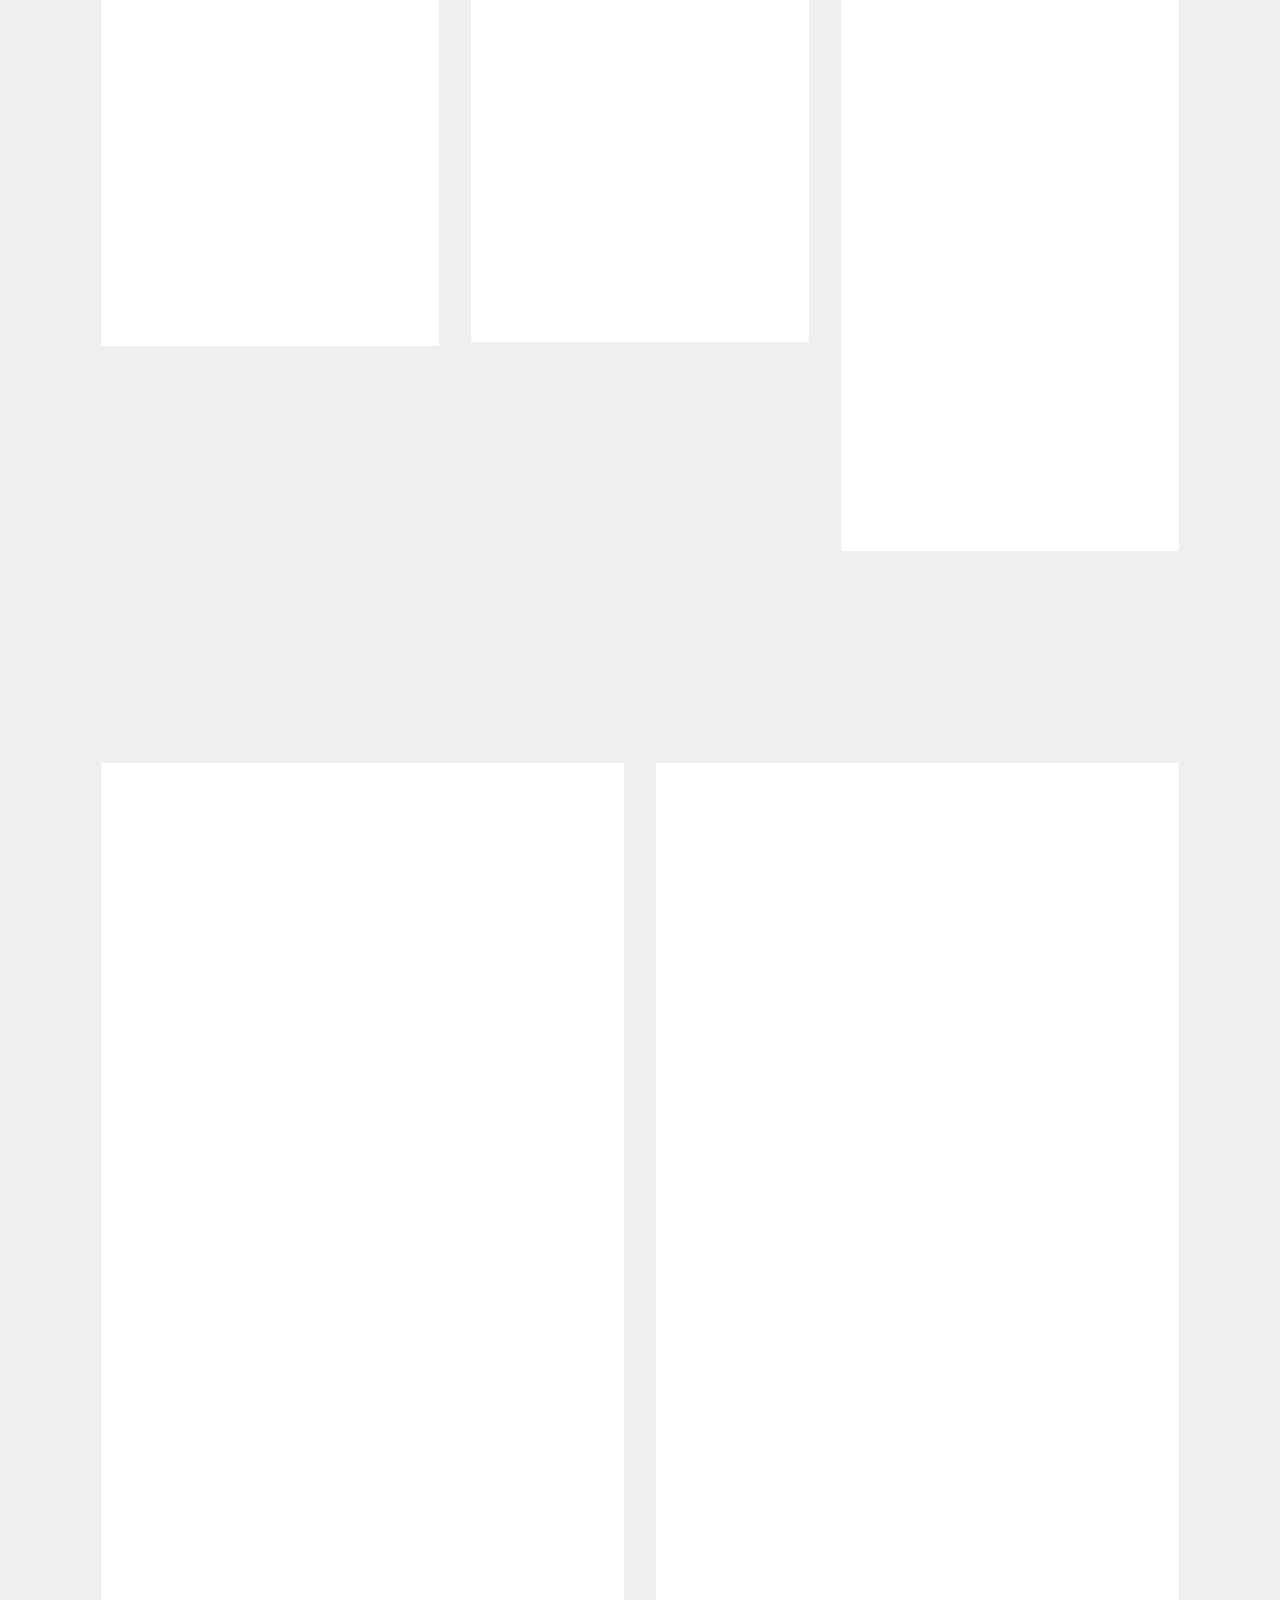
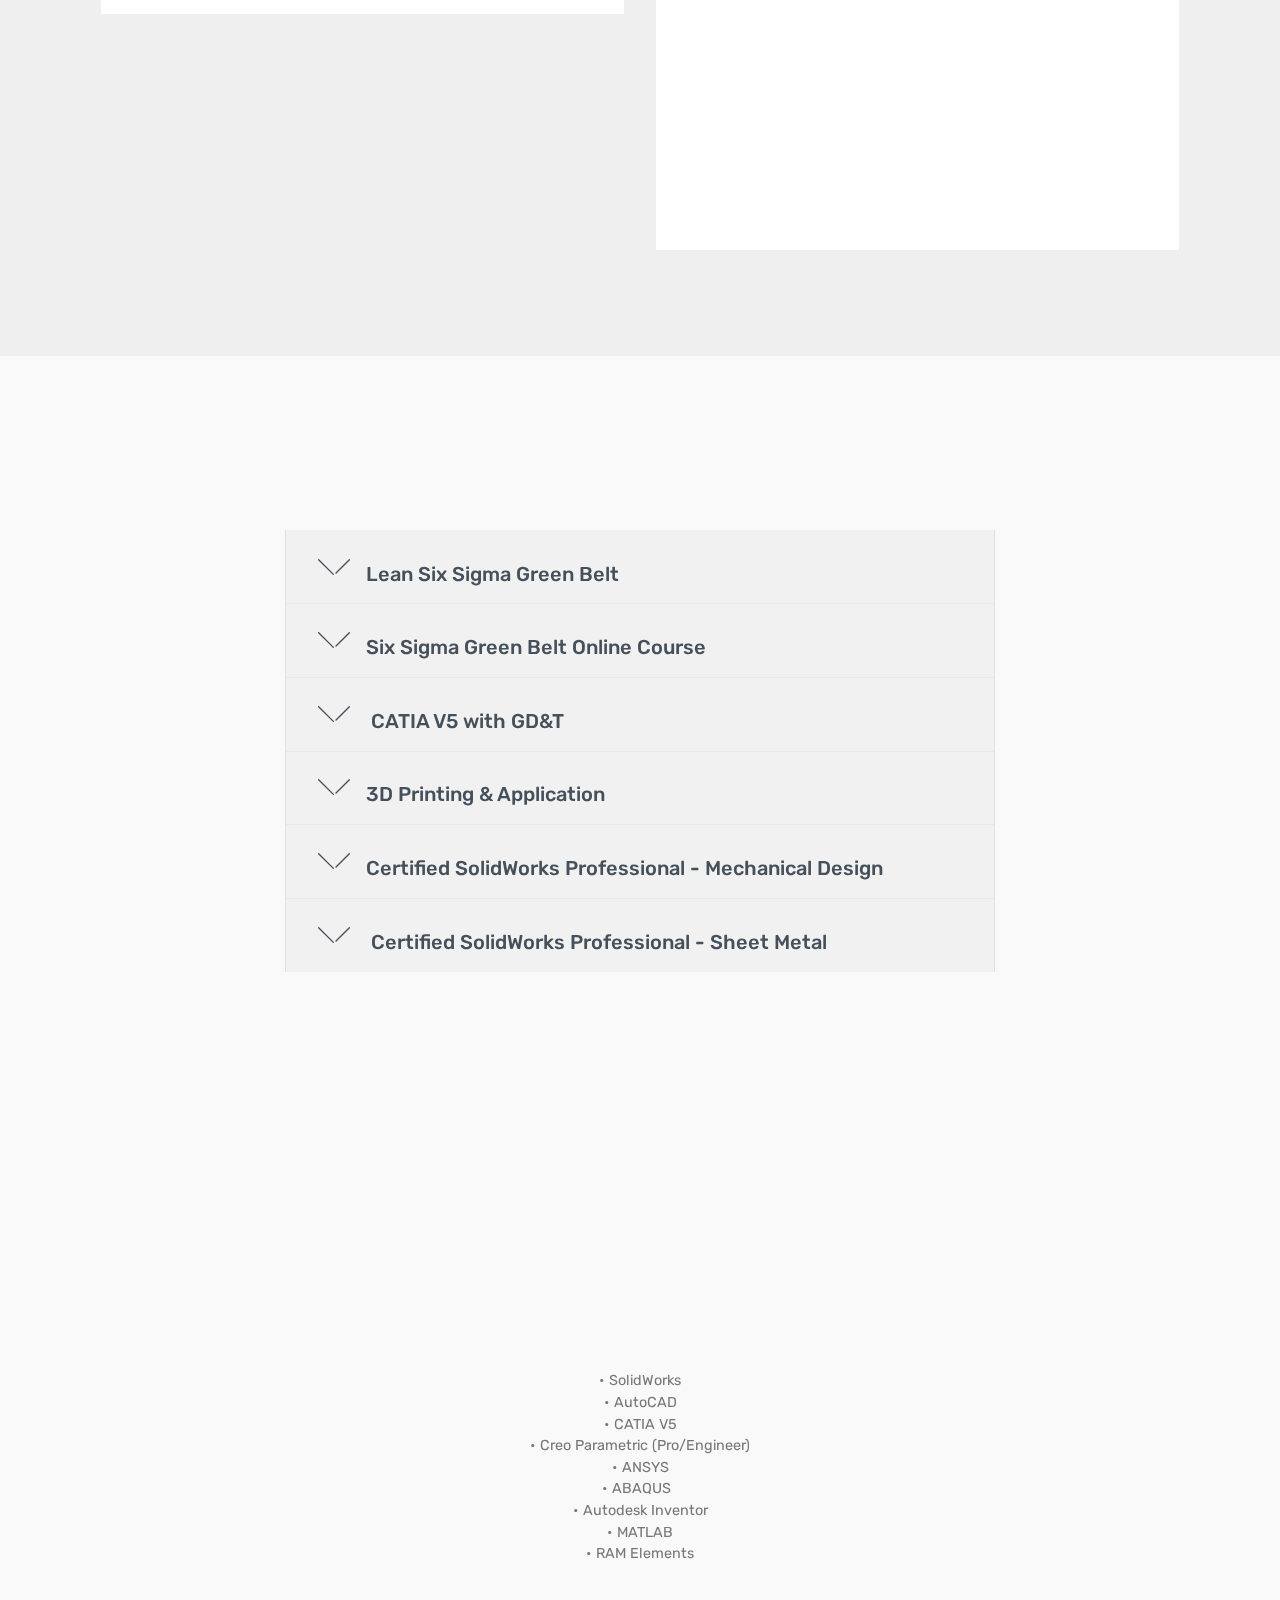
==== commit 87894ab2: "updated index.html" ====
--- a/index.html
+++ b/index.html
@@ -64,7 +64,7 @@
     </nav>
 </section>
 
-<section class="engine"><a href="https://mobirise.info/l">free site templates</a></section><section class="cid-qTkA127IK8 mbr-fullscreen mbr-parallax-background" id="header2-1">
+<section class="engine"><a href="https://mobirise.info/r">bootstrap templates</a></section><section class="cid-qTkA127IK8 mbr-fullscreen mbr-parallax-background" id="header2-1">
 
     
 
@@ -574,15 +574,15 @@
                         Certifications</strong></h2>
                 </div>
                 <div class="clearfix"></div>
-                <div id="bootstrap-accordion_24" class="panel-group accordionStyles accordion" role="tablist" aria-multiselectable="true">
+                <div id="bootstrap-accordion_23" class="panel-group accordionStyles accordion" role="tablist" aria-multiselectable="true">
                     <div class="card">
                         <div class="card-header" role="tab" id="headingOne">
-                            <a role="button" class="panel-title collapsed text-black" data-toggle="collapse" data-core="" href="#collapse1_24" aria-expanded="false" aria-controls="collapse1">
+                            <a role="button" class="panel-title collapsed text-black" data-toggle="collapse" data-core="" href="#collapse1_23" aria-expanded="false" aria-controls="collapse1">
                                 <h4 class="mbr-fonts-style display-5">
                                     <span class="sign mbr-iconfont mbri-arrow-down inactive"></span>Lean Six Sigma Green Belt&nbsp;</h4>
                             </a>
                         </div>
-                        <div id="collapse1_24" class="panel-collapse noScroll collapse " role="tabpanel" aria-labelledby="headingOne" data-parent="#bootstrap-accordion_24">
+                        <div id="collapse1_23" class="panel-collapse noScroll collapse " role="tabpanel" aria-labelledby="headingOne" data-parent="#bootstrap-accordion_23">
                             <div class="panel-body p-4">
                                 <p class="mbr-fonts-style panel-text display-7">Issuing Company : Six Sigma Global Institute<br>Date of Issue: May 2019<br>Credential ID: 13070464<br><br>See<a href="https://www.credential.net/13070464" target="_blank">&nbsp;Certificate Here</a></p>
                             </div>
@@ -590,13 +590,13 @@
                     </div>
                     <div class="card">
                         <div class="card-header" role="tab" id="headingTwo">
-                            <a role="button" class="collapsed panel-title text-black" data-toggle="collapse" data-core="" href="#collapse2_24" aria-expanded="false" aria-controls="collapse2">
+                            <a role="button" class="collapsed panel-title text-black" data-toggle="collapse" data-core="" href="#collapse2_23" aria-expanded="false" aria-controls="collapse2">
                                 <h4 class="mbr-fonts-style display-5">
                                     <span class="sign mbr-iconfont mbri-arrow-down inactive"></span>Six Sigma Green Belt Online Course</h4>
                             </a>
                             
                         </div>
-                        <div id="collapse2_24" class="panel-collapse noScroll collapse" role="tabpanel" aria-labelledby="headingTwo" data-parent="#bootstrap-accordion_24">
+                        <div id="collapse2_23" class="panel-collapse noScroll collapse" role="tabpanel" aria-labelledby="headingTwo" data-parent="#bootstrap-accordion_23">
                             <div class="panel-body p-4">
                                 <p class="mbr-fonts-style panel-text display-7">Issuing Company : Udemy
 <br>Date of Issue: January 2019
@@ -608,12 +608,12 @@
                     </div>
                     <div class="card">
                         <div class="card-header" role="tab" id="headingThree">
-                            <a role="button" class="collapsed text-black panel-title" data-toggle="collapse" data-core="" href="#collapse3_24" aria-expanded="false" aria-controls="collapse3">
+                            <a role="button" class="collapsed text-black panel-title" data-toggle="collapse" data-core="" href="#collapse3_23" aria-expanded="false" aria-controls="collapse3">
                                 <h4 class="mbr-fonts-style display-5">
                                     <span class="sign mbr-iconfont mbri-arrow-down inactive"></span>&nbsp;CATIA V5 with GD&amp;T</h4>
                             </a>
                         </div>
-                        <div id="collapse3_24" class="panel-collapse noScroll collapse" role="tabpanel" aria-labelledby="headingThree" data-parent="#bootstrap-accordion_24">
+                        <div id="collapse3_23" class="panel-collapse noScroll collapse" role="tabpanel" aria-labelledby="headingThree" data-parent="#bootstrap-accordion_23">
                             <div class="panel-body p-4">
                                 <p class="mbr-fonts-style panel-text display-7">Issuing Company : CADD Centre Training Services, Mumbai 
 <br>Date of Issue: May 2017
@@ -625,12 +625,12 @@
                     </div>
                     <div class="card">
                         <div class="card-header" role="tab" id="headingFour">
-                            <a role="button" class="collapsed panel-title text-black" data-toggle="collapse" data-core="" href="#collapse4_24" aria-expanded="false" aria-controls="collapse4">
+                            <a role="button" class="collapsed panel-title text-black" data-toggle="collapse" data-core="" href="#collapse4_23" aria-expanded="false" aria-controls="collapse4">
                                 <h4 class="mbr-fonts-style display-5">
                                     <span class="sign mbr-iconfont mbri-arrow-down inactive"></span>3D Printing &amp; Application</h4>
                             </a> 
                         </div>
-                        <div id="collapse4_24" class="panel-collapse noScroll collapse" role="tabpanel" aria-labelledby="headingFour" data-parent="#bootstrap-accordion_24">
+                        <div id="collapse4_23" class="panel-collapse noScroll collapse" role="tabpanel" aria-labelledby="headingFour" data-parent="#bootstrap-accordion_23">
                             <div class="panel-body p-4">
                                 <p class="mbr-fonts-style panel-text display-7">Issuing Company : Imaginarium Academy, Mumbai 
 <br>Date of Issue: March 2016 
@@ -640,12 +640,12 @@
                     </div>
                     <div class="card">
                         <div class="card-header" role="tab" id="headingFive">
-                            <a role="button" class="collapsed panel-title text-black" data-toggle="collapse" data-core="" href="#collapse5_24" aria-expanded="false" aria-controls="collapse5">
+                            <a role="button" class="collapsed panel-title text-black" data-toggle="collapse" data-core="" href="#collapse5_23" aria-expanded="false" aria-controls="collapse5">
                                 <h4 class="mbr-fonts-style display-5">
                                     <span class="sign mbr-iconfont mbri-arrow-down inactive"></span>Certified SolidWorks Professional - Mechanical Design</h4>
                             </a>
                         </div>
-                        <div id="collapse5_24" class="panel-collapse noScroll collapse" role="tabpanel" aria-labelledby="headingFive" data-parent="#bootstrap-accordion_24">
+                        <div id="collapse5_23" class="panel-collapse noScroll collapse" role="tabpanel" aria-labelledby="headingFive" data-parent="#bootstrap-accordion_23">
                             <div class="panel-body p-4">
                                 <p class="mbr-fonts-style panel-text display-7">Issuing Company : Dassault Systemes&nbsp;<br>Date of Issue: May 2020&nbsp;<br>Credential ID: C-Q4VSTK7HZY<br>
 <br>View Certificate <a href="assets/files/Certificate_C-Q4VSTK7HZY.pdf">here</a></p>
@@ -654,12 +654,12 @@
                     </div>
                     <div class="card">
                         <div class="card-header" role="tab" id="headingSix">
-                            <a role="button" class="collapsed panel-title text-black" data-toggle="collapse" data-core="" href="#collapse6_24" aria-expanded="false" aria-controls="collapse6">
+                            <a role="button" class="collapsed panel-title text-black" data-toggle="collapse" data-core="" href="#collapse6_23" aria-expanded="false" aria-controls="collapse6">
                                 <h4 class="mbr-fonts-style display-5">
                                     <span class="sign mbr-iconfont mbri-arrow-down inactive"></span>&nbsp;Certified SolidWorks Professional - Sheet Metal</h4>
                             </a>
                         </div>
-                        <div id="collapse6_24" class="panel-collapse noScroll collapse" role="tabpanel" aria-labelledby="headingSix" data-parent="#bootstrap-accordion_24">
+                        <div id="collapse6_23" class="panel-collapse noScroll collapse" role="tabpanel" aria-labelledby="headingSix" data-parent="#bootstrap-accordion_23">
                             <div class="panel-body p-4">
                                 <p class="mbr-fonts-style panel-text display-7">Issuing Company : Dassault Systemes 
 <br>Date of Issue: May 2020 
--- a/assets/mobirise/css/mbr-additional.css
+++ b/assets/mobirise/css/mbr-additional.css
@@ -1811,81 +1811,82 @@
     margin: auto;
   }
 }
-.cid-stVmi0IGzw {
-  padding-top: 45px;
-  padding-bottom: 45px;
-  background: #149dcc;
-}
-.cid-stVmi0IGzw .media-container-row {
-  margin: 0 auto;
-  align-items: stretch;
-  -webkit-align-items: stretch;
-}
-.cid-stVmi0IGzw .media-container-row .img-item {
-  display: -webkit-flex;
-  flex-direction: column;
-  justify-content: center;
-  position: relative;
+.cid-suWKTCmeSS {
+  padding-top: 90px;
+  padding-bottom: 90px;
+  background-color: #095889;
+}
+.cid-suWKTCmeSS P {
+  color: #767676;
+}
+.cid-suWKTCmeSS H1 {
+  color: #ed8113;
+}
+.cid-suWKTCmeSS .mbr-text,
+.cid-suWKTCmeSS .mbr-section-btn {
+  color: #ffffff;
+}
+.cid-suWKPsVOsZ {
+  padding-top: 90px;
+  padding-bottom: 90px;
+  background-color: #ffffff;
+}
+.cid-suWKPsVOsZ .mbr-slider .carousel-control {
+  background: #1b1b1b;
+}
+.cid-suWKPsVOsZ .mbr-slider .carousel-control-prev {
+  left: 0;
+  margin-left: 2.5rem;
+}
+.cid-suWKPsVOsZ .mbr-slider .carousel-control-next {
+  right: 0;
+  margin-right: 2.5rem;
+}
+.cid-suWKPsVOsZ .mbr-slider .modal-body .close {
+  background: #1b1b1b;
+}
+.cid-suWKPsVOsZ .mbr-gallery-item > div::before {
+  content: '';
+  position: absolute;
+  left: 0;
+  top: 0;
   width: 100%;
-  z-index: 1;
-  -webkit-flex-direction: column;
-  -webkit-justify-content: center;
-}
-.cid-stVmi0IGzw .media-container-row .img-item img {
+  height: 100%;
+  background: #ffffff;
+  opacity: 0;
+  -webkit-transition: 0.2s opacity ease-in-out;
+  transition: 0.2s opacity ease-in-out;
+  background: linear-gradient(to left, #ffffff, #232323) !important;
+}
+.cid-suWKPsVOsZ .mbr-gallery-item > div:hover .mbr-gallery-title::before {
+  background: transparent !important;
+}
+.cid-suWKPsVOsZ .mbr-gallery-item > div:hover:before {
+  opacity: 0.7 !important;
+}
+.cid-suWKPsVOsZ .mbr-gallery-title {
+  font-size: .9em;
+  position: absolute;
+  display: block;
   width: 100%;
-  min-height: 1px;
-}
-.cid-stVmi0IGzw .media-container-row .img-item .img-caption {
-  background: #efefef;
+  bottom: 0;
+  padding: 1rem;
+  color: #fff;
   z-index: 2;
-  padding: 1rem 1rem;
-  word-break: break-word;
-}
-.cid-stVmi0IGzw .media-container-row .img-item .img-caption p {
-  margin-bottom: 0;
-}
-.cid-stVmi0IGzw .media-container-row .img-item.item1 {
-  padding: 0 2rem 0 0;
-}
-@media (max-width: 992px) {
-  .cid-stVmi0IGzw .img-item {
-    width: 100% !important;
-  }
-  .cid-stVmi0IGzw .img-item.item1 {
-    width: 100%;
-    flex-basis: initial !important;
-    padding: 0 0 2rem 0 !important;
-    -webkit-flex-basis: initial !important;
-  }
-}
-.cid-ssjbnyNTbE {
-  padding-top: 45px;
-  padding-bottom: 45px;
-  background-color: #ffffff;
-}
-.cid-ssjbnyNTbE .mbr-figure {
-  margin: 0 auto;
+}
+.cid-suWKPsVOsZ .mbr-gallery-title:before {
+  content: " ";
   width: 100%;
-  display: -webkit-flex;
-  justify-content: center;
-  -webkit-justify-content: center;
-}
-.cid-ssjbnyNTbE .mbr-figure img {
   height: 100%;
-  margin: 0 auto;
-}
-@media (max-width: 991px) {
-  .cid-ssjbnyNTbE .mbr-figure img {
-    width: 100% !important;
-  }
-}
-.cid-ssjbnyNTbE H1 {
-  color: #232323;
-  text-align: center;
-}
-.cid-ssjbnyNTbE .mbr-text,
-.cid-ssjbnyNTbE .mbr-section-btn {
-  color: #646968;
+  top: 0;
+  left: 0;
+  z-index: -1;
+  position: absolute;
+  background: #ffffff !important;
+  opacity: 0.7;
+  -webkit-transition: 0.2s background ease-in-out;
+  transition: 0.2s background ease-in-out;
+  background: linear-gradient(to left, #ffffff, #232323) !important;
 }
 .cid-rNC4IvWChw {
   padding-top: 90px;
@@ -2743,392 +2744,3 @@
     -webkit-justify-content: center;
   }
 }
-.cid-qTkzRZLJNu .navbar {
-  padding: .5rem 0;
-  background: #ffffff;
-  transition: none;
-  min-height: 77px;
-}
-.cid-qTkzRZLJNu .navbar-dropdown.bg-color.transparent.opened {
-  background: #ffffff;
-}
-.cid-qTkzRZLJNu a {
-  font-style: normal;
-}
-.cid-qTkzRZLJNu .nav-item span {
-  padding-right: 0.4em;
-  line-height: 0.5em;
-  vertical-align: text-bottom;
-  position: relative;
-  text-decoration: none;
-}
-.cid-qTkzRZLJNu .nav-item a {
-  display: flex;
-  align-items: center;
-  justify-content: center;
-  padding: 0.7rem 0 !important;
-  margin: 0rem .65rem !important;
-}
-.cid-qTkzRZLJNu .nav-item:focus,
-.cid-qTkzRZLJNu .nav-link:focus {
-  outline: none;
-}
-.cid-qTkzRZLJNu .btn {
-  padding: 0.4rem 1.5rem;
-  display: inline-flex;
-  align-items: center;
-}
-.cid-qTkzRZLJNu .btn .mbr-iconfont {
-  font-size: 1.6rem;
-}
-.cid-qTkzRZLJNu .menu-logo {
-  margin-right: auto;
-}
-.cid-qTkzRZLJNu .menu-logo .navbar-brand {
-  display: flex;
-  margin-left: 5rem;
-  padding: 0;
-  transition: padding .2s;
-  min-height: 3.8rem;
-  align-items: center;
-}
-.cid-qTkzRZLJNu .menu-logo .navbar-brand .navbar-caption-wrap {
-  display: -webkit-flex;
-  -webkit-align-items: center;
-  align-items: center;
-  word-break: break-word;
-  min-width: 7rem;
-  margin: .3rem 0;
-}
-.cid-qTkzRZLJNu .menu-logo .navbar-brand .navbar-caption-wrap .navbar-caption {
-  line-height: 1.2rem !important;
-  padding-right: 2rem;
-}
-.cid-qTkzRZLJNu .menu-logo .navbar-brand .navbar-logo {
-  font-size: 4rem;
-  transition: font-size 0.25s;
-}
-.cid-qTkzRZLJNu .menu-logo .navbar-brand .navbar-logo img {
-  display: flex;
-}
-.cid-qTkzRZLJNu .menu-logo .navbar-brand .navbar-logo .mbr-iconfont {
-  transition: font-size 0.25s;
-}
-.cid-qTkzRZLJNu .navbar-toggleable-sm .navbar-collapse {
-  justify-content: flex-end;
-  -webkit-justify-content: flex-end;
-  padding-right: 5rem;
-  width: auto;
-}
-.cid-qTkzRZLJNu .navbar-toggleable-sm .navbar-collapse .navbar-nav {
-  flex-wrap: wrap;
-  -webkit-flex-wrap: wrap;
-  padding-left: 0;
-}
-.cid-qTkzRZLJNu .navbar-toggleable-sm .navbar-collapse .navbar-nav .nav-item {
-  -webkit-align-self: center;
-  align-self: center;
-}
-.cid-qTkzRZLJNu .navbar-toggleable-sm .navbar-collapse .navbar-buttons {
-  padding-left: 0;
-  padding-bottom: 0;
-}
-.cid-qTkzRZLJNu .dropdown .dropdown-menu {
-  background: #ffffff;
-  display: none;
-  position: absolute;
-  min-width: 5rem;
-  padding-top: 1.4rem;
-  padding-bottom: 1.4rem;
-  text-align: left;
-}
-.cid-qTkzRZLJNu .dropdown .dropdown-menu .dropdown-item {
-  width: auto;
-  padding: 0.235em 1.5385em 0.235em 1.5385em !important;
-}
-.cid-qTkzRZLJNu .dropdown .dropdown-menu .dropdown-item::after {
-  right: 0.5rem;
-}
-.cid-qTkzRZLJNu .dropdown .dropdown-menu .dropdown-submenu {
-  margin: 0;
-}
-.cid-qTkzRZLJNu .dropdown.open > .dropdown-menu {
-  display: block;
-}
-.cid-qTkzRZLJNu .navbar-toggleable-sm.opened:after {
-  position: absolute;
-  width: 100vw;
-  height: 100vh;
-  content: '';
-  background-color: rgba(0, 0, 0, 0.1);
-  left: 0;
-  bottom: 0;
-  transform: translateY(100%);
-  -webkit-transform: translateY(100%);
-  z-index: 1000;
-}
-.cid-qTkzRZLJNu .navbar.navbar-short {
-  min-height: 60px;
-  transition: all .2s;
-}
-.cid-qTkzRZLJNu .navbar.navbar-short .navbar-toggler-right {
-  top: 20px;
-}
-.cid-qTkzRZLJNu .navbar.navbar-short .navbar-logo a {
-  font-size: 2.5rem !important;
-  line-height: 2.5rem;
-  transition: font-size 0.25s;
-}
-.cid-qTkzRZLJNu .navbar.navbar-short .navbar-logo a .mbr-iconfont {
-  font-size: 2.5rem !important;
-}
-.cid-qTkzRZLJNu .navbar.navbar-short .navbar-logo a img {
-  height: 3rem !important;
-}
-.cid-qTkzRZLJNu .navbar.navbar-short .navbar-brand {
-  min-height: 3rem;
-}
-.cid-qTkzRZLJNu button.navbar-toggler {
-  width: 31px;
-  height: 18px;
-  cursor: pointer;
-  transition: all .2s;
-  top: 1.5rem;
-  right: 1rem;
-}
-.cid-qTkzRZLJNu button.navbar-toggler:focus {
-  outline: none;
-}
-.cid-qTkzRZLJNu button.navbar-toggler .hamburger span {
-  position: absolute;
-  right: 0;
-  width: 30px;
-  height: 2px;
-  border-right: 5px;
-  background-color: #232323;
-}
-.cid-qTkzRZLJNu button.navbar-toggler .hamburger span:nth-child(1) {
-  top: 0;
-  transition: all .2s;
-}
-.cid-qTkzRZLJNu button.navbar-toggler .hamburger span:nth-child(2) {
-  top: 8px;
-  transition: all .15s;
-}
-.cid-qTkzRZLJNu button.navbar-toggler .hamburger span:nth-child(3) {
-  top: 8px;
-  transition: all .15s;
-}
-.cid-qTkzRZLJNu button.navbar-toggler .hamburger span:nth-child(4) {
-  top: 16px;
-  transition: all .2s;
-}
-.cid-qTkzRZLJNu nav.opened .hamburger span:nth-child(1) {
-  top: 8px;
-  width: 0;
-  opacity: 0;
-  right: 50%;
-  transition: all .2s;
-}
-.cid-qTkzRZLJNu nav.opened .hamburger span:nth-child(2) {
-  -webkit-transform: rotate(45deg);
-  transform: rotate(45deg);
-  transition: all .25s;
-}
-.cid-qTkzRZLJNu nav.opened .hamburger span:nth-child(3) {
-  -webkit-transform: rotate(-45deg);
-  transform: rotate(-45deg);
-  transition: all .25s;
-}
-.cid-qTkzRZLJNu nav.opened .hamburger span:nth-child(4) {
-  top: 8px;
-  width: 0;
-  opacity: 0;
-  right: 50%;
-  transition: all .2s;
-}
-.cid-qTkzRZLJNu .collapsed.navbar-expand {
-  flex-direction: column;
-}
-.cid-qTkzRZLJNu .collapsed .btn {
-  display: flex;
-}
-.cid-qTkzRZLJNu .collapsed .navbar-collapse {
-  display: none !important;
-  padding-right: 0 !important;
-}
-.cid-qTkzRZLJNu .collapsed .navbar-collapse.collapsing,
-.cid-qTkzRZLJNu .collapsed .navbar-collapse.show {
-  display: block !important;
-}
-.cid-qTkzRZLJNu .collapsed .navbar-collapse.collapsing .navbar-nav,
-.cid-qTkzRZLJNu .collapsed .navbar-collapse.show .navbar-nav {
-  display: block;
-  text-align: center;
-}
-.cid-qTkzRZLJNu .collapsed .navbar-collapse.collapsing .navbar-nav .nav-item,
-.cid-qTkzRZLJNu .collapsed .navbar-collapse.show .navbar-nav .nav-item {
-  clear: both;
-}
-.cid-qTkzRZLJNu .collapsed .navbar-collapse.collapsing .navbar-nav .nav-item:last-child,
-.cid-qTkzRZLJNu .collapsed .navbar-collapse.show .navbar-nav .nav-item:last-child {
-  margin-bottom: 1rem;
-}
-.cid-qTkzRZLJNu .collapsed .navbar-collapse.collapsing .navbar-buttons,
-.cid-qTkzRZLJNu .collapsed .navbar-collapse.show .navbar-buttons {
-  text-align: center;
-}
-.cid-qTkzRZLJNu .collapsed .navbar-collapse.collapsing .navbar-buttons:last-child,
-.cid-qTkzRZLJNu .collapsed .navbar-collapse.show .navbar-buttons:last-child {
-  margin-bottom: 1rem;
-}
-.cid-qTkzRZLJNu .collapsed button.navbar-toggler {
-  display: block;
-}
-.cid-qTkzRZLJNu .collapsed .navbar-brand {
-  margin-left: 1rem !important;
-}
-.cid-qTkzRZLJNu .collapsed .navbar-toggleable-sm {
-  flex-direction: column;
-  -webkit-flex-direction: column;
-}
-.cid-qTkzRZLJNu .collapsed .dropdown .dropdown-menu {
-  width: 100%;
-  text-align: center;
-  position: relative;
-  opacity: 0;
-  display: block;
-  height: 0;
-  visibility: hidden;
-  padding: 0;
-  transition-duration: .5s;
-  transition-property: opacity,padding,height;
-}
-.cid-qTkzRZLJNu .collapsed .dropdown.open > .dropdown-menu {
-  position: relative;
-  opacity: 1;
-  height: auto;
-  padding: 1.4rem 0;
-  visibility: visible;
-}
-.cid-qTkzRZLJNu .collapsed .dropdown .dropdown-submenu {
-  left: 0;
-  text-align: center;
-  width: 100%;
-}
-.cid-qTkzRZLJNu .collapsed .dropdown .dropdown-toggle[data-toggle="dropdown-submenu"]::after {
-  margin-top: 0;
-  position: inherit;
-  right: 0;
-  top: 50%;
-  display: inline-block;
-  width: 0;
-  height: 0;
-  margin-left: .3em;
-  vertical-align: middle;
-  content: "";
-  border-top: .30em solid;
-  border-right: .30em solid transparent;
-  border-left: .30em solid transparent;
-}
-@media (max-width: 991px) {
-  .cid-qTkzRZLJNu .navbar-expand {
-    flex-direction: column;
-  }
-  .cid-qTkzRZLJNu img {
-    height: 3.8rem !important;
-  }
-  .cid-qTkzRZLJNu .btn {
-    display: flex;
-  }
-  .cid-qTkzRZLJNu button.navbar-toggler {
-    display: block;
-  }
-  .cid-qTkzRZLJNu .navbar-brand {
-    margin-left: 1rem !important;
-  }
-  .cid-qTkzRZLJNu .navbar-toggleable-sm {
-    flex-direction: column;
-    -webkit-flex-direction: column;
-  }
-  .cid-qTkzRZLJNu .navbar-collapse {
-    display: none !important;
-    padding-right: 0 !important;
-  }
-  .cid-qTkzRZLJNu .navbar-collapse.collapsing,
-  .cid-qTkzRZLJNu .navbar-collapse.show {
-    display: block !important;
-  }
-  .cid-qTkzRZLJNu .navbar-collapse.collapsing .navbar-nav,
-  .cid-qTkzRZLJNu .navbar-collapse.show .navbar-nav {
-    display: block;
-    text-align: center;
-  }
-  .cid-qTkzRZLJNu .navbar-collapse.collapsing .navbar-nav .nav-item,
-  .cid-qTkzRZLJNu .navbar-collapse.show .navbar-nav .nav-item {
-    clear: both;
-  }
-  .cid-qTkzRZLJNu .navbar-collapse.collapsing .navbar-nav .nav-item:last-child,
-  .cid-qTkzRZLJNu .navbar-collapse.show .navbar-nav .nav-item:last-child {
-    margin-bottom: 1rem;
-  }
-  .cid-qTkzRZLJNu .navbar-collapse.collapsing .navbar-buttons,
-  .cid-qTkzRZLJNu .navbar-collapse.show .navbar-buttons {
-    text-align: center;
-  }
-  .cid-qTkzRZLJNu .navbar-collapse.collapsing .navbar-buttons:last-child,
-  .cid-qTkzRZLJNu .navbar-collapse.show .navbar-buttons:last-child {
-    margin-bottom: 1rem;
-  }
-  .cid-qTkzRZLJNu .dropdown .dropdown-menu {
-    width: 100%;
-    text-align: center;
-    position: relative;
-    opacity: 0;
-    display: block;
-    height: 0;
-    visibility: hidden;
-    padding: 0;
-    transition-duration: .5s;
-    transition-property: opacity,padding,height;
-  }
-  .cid-qTkzRZLJNu .dropdown.open > .dropdown-menu {
-    position: relative;
-    opacity: 1;
-    height: auto;
-    padding: 1.4rem 0;
-    visibility: visible;
-  }
-  .cid-qTkzRZLJNu .dropdown .dropdown-submenu {
-    left: 0;
-    text-align: center;
-    width: 100%;
-  }
-  .cid-qTkzRZLJNu .dropdown .dropdown-toggle[data-toggle="dropdown-submenu"]::after {
-    margin-top: 0;
-    position: inherit;
-    right: 0;
-    top: 50%;
-    display: inline-block;
-    width: 0;
-    height: 0;
-    margin-left: .3em;
-    vertical-align: middle;
-    content: "";
-    border-top: .30em solid;
-    border-right: .30em solid transparent;
-    border-left: .30em solid transparent;
-  }
-}
-@media (min-width: 767px) {
-  .cid-qTkzRZLJNu .menu-logo {
-    flex-shrink: 0;
-  }
-}
-.cid-qTkzRZLJNu .navbar-collapse {
-  flex-basis: auto;
-}
-.cid-qTkzRZLJNu .nav-link:hover,
-.cid-qTkzRZLJNu .dropdown-item:hover {
-  color: #c1c1c1 !important;
-}
